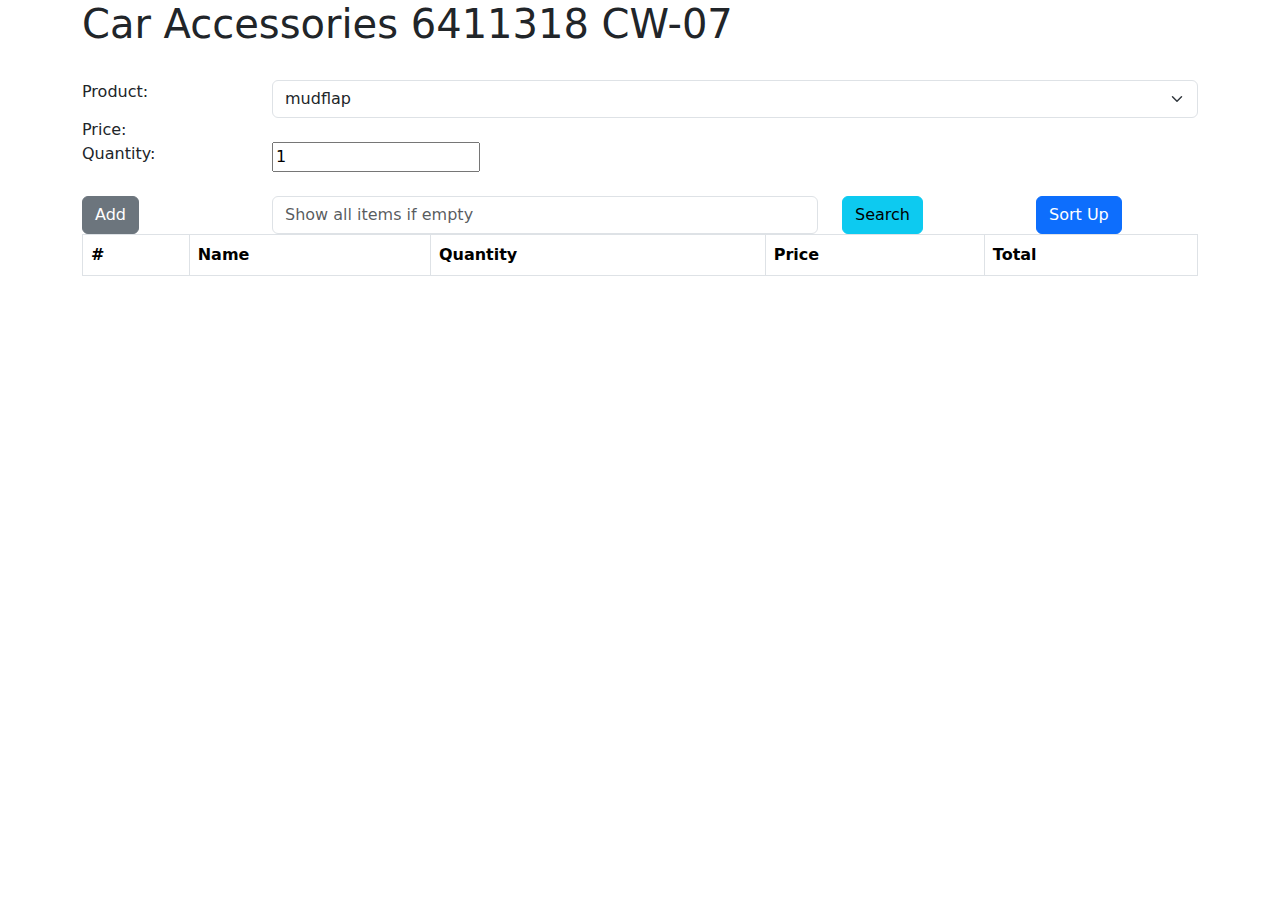
==== accessory/index.html @ 7adf3eef "ExamSim2" ====
<!doctype html>
<html lang="en">
  <head>
    <meta charset="UTF-8" />
    <link rel="icon" type="image/svg+xml" href="/vite.svg" />
    <meta name="viewport" content="width=device-width, initial-scale=1.0" />
    <title>Vite + React</title>
    <script type="module" crossorigin src="/assets/index-DQK0SlZz.js"></script>
    <link rel="stylesheet" crossorigin href="/assets/index-DUEfxN0n.css">
  </head>
  <body>
    <div id="root"></div>
  </body>
</html>
---- assets/index-DUEfxN0n.css ----
@charset "UTF-8";/*!
* Bootstrap  v5.3.3 (https://getbootstrap.com/)
* Copyright 2011-2024 The Bootstrap Authors
* Licensed under MIT (https://github.com/twbs/bootstrap/blob/main/LICENSE)
*/:root,[data-bs-theme=light]{--bs-blue:#0d6efd;--bs-indigo:#6610f2;--bs-purple:#6f42c1;--bs-pink:#d63384;--bs-red:#dc3545;--bs-orange:#fd7e14;--bs-yellow:#ffc107;--bs-green:#198754;--bs-teal:#20c997;--bs-cyan:#0dcaf0;--bs-black:#000;--bs-white:#fff;--bs-gray:#6c757d;--bs-gray-dark:#343a40;--bs-gray-100:#f8f9fa;--bs-gray-200:#e9ecef;--bs-gray-300:#dee2e6;--bs-gray-400:#ced4da;--bs-gray-500:#adb5bd;--bs-gray-600:#6c757d;--bs-gray-700:#495057;--bs-gray-800:#343a40;--bs-gray-900:#212529;--bs-primary:#0d6efd;--bs-secondary:#6c757d;--bs-success:#198754;--bs-info:#0dcaf0;--bs-warning:#ffc107;--bs-danger:#dc3545;--bs-light:#f8f9fa;--bs-dark:#212529;--bs-primary-rgb:13,110,253;--bs-secondary-rgb:108,117,125;--bs-success-rgb:25,135,84;--bs-info-rgb:13,202,240;--bs-warning-rgb:255,193,7;--bs-danger-rgb:220,53,69;--bs-light-rgb:248,249,250;--bs-dark-rgb:33,37,41;--bs-primary-text-emphasis:#052c65;--bs-secondary-text-emphasis:#2b2f32;--bs-success-text-emphasis:#0a3622;--bs-info-text-emphasis:#055160;--bs-warning-text-emphasis:#664d03;--bs-danger-text-emphasis:#58151c;--bs-light-text-emphasis:#495057;--bs-dark-text-emphasis:#495057;--bs-primary-bg-subtle:#cfe2ff;--bs-secondary-bg-subtle:#e2e3e5;--bs-success-bg-subtle:#d1e7dd;--bs-info-bg-subtle:#cff4fc;--bs-warning-bg-subtle:#fff3cd;--bs-danger-bg-subtle:#f8d7da;--bs-light-bg-subtle:#fcfcfd;--bs-dark-bg-subtle:#ced4da;--bs-primary-border-subtle:#9ec5fe;--bs-secondary-border-subtle:#c4c8cb;--bs-success-border-subtle:#a3cfbb;--bs-info-border-subtle:#9eeaf9;--bs-warning-border-subtle:#ffe69c;--bs-danger-border-subtle:#f1aeb5;--bs-light-border-subtle:#e9ecef;--bs-dark-border-subtle:#adb5bd;--bs-white-rgb:255,255,255;--bs-black-rgb:0,0,0;--bs-font-sans-serif:system-ui,-apple-system,"Segoe UI",Roboto,"Helvetica Neue","Noto Sans","Liberation Sans",Arial,sans-serif,"Apple Color Emoji","Segoe UI Emoji","Segoe UI Symbol","Noto Color Emoji";--bs-font-monospace:SFMono-Regular,Menlo,Monaco,Consolas,"Liberation Mono","Courier New",monospace;--bs-gradient:linear-gradient(180deg, rgba(255, 255, 255, .15), rgba(255, 255, 255, 0));--bs-body-font-family:var(--bs-font-sans-serif);--bs-body-font-size:1rem;--bs-body-font-weight:400;--bs-body-line-height:1.5;--bs-body-color:#212529;--bs-body-color-rgb:33,37,41;--bs-body-bg:#fff;--bs-body-bg-rgb:255,255,255;--bs-emphasis-color:#000;--bs-emphasis-color-rgb:0,0,0;--bs-secondary-color:rgba(33, 37, 41, .75);--bs-secondary-color-rgb:33,37,41;--bs-secondary-bg:#e9ecef;--bs-secondary-bg-rgb:233,236,239;--bs-tertiary-color:rgba(33, 37, 41, .5);--bs-tertiary-color-rgb:33,37,41;--bs-tertiary-bg:#f8f9fa;--bs-tertiary-bg-rgb:248,249,250;--bs-heading-color:inherit;--bs-link-color:#0d6efd;--bs-link-color-rgb:13,110,253;--bs-link-decoration:underline;--bs-link-hover-color:#0a58ca;--bs-link-hover-color-rgb:10,88,202;--bs-code-color:#d63384;--bs-highlight-color:#212529;--bs-highlight-bg:#fff3cd;--bs-border-width:1px;--bs-border-style:solid;--bs-border-color:#dee2e6;--bs-border-color-translucent:rgba(0, 0, 0, .175);--bs-border-radius:.375rem;--bs-border-radius-sm:.25rem;--bs-border-radius-lg:.5rem;--bs-border-radius-xl:1rem;--bs-border-radius-xxl:2rem;--bs-border-radius-2xl:var(--bs-border-radius-xxl);--bs-border-radius-pill:50rem;--bs-box-shadow:0 .5rem 1rem rgba(0, 0, 0, .15);--bs-box-shadow-sm:0 .125rem .25rem rgba(0, 0, 0, .075);--bs-box-shadow-lg:0 1rem 3rem rgba(0, 0, 0, .175);--bs-box-shadow-inset:inset 0 1px 2px rgba(0, 0, 0, .075);--bs-focus-ring-width:.25rem;--bs-focus-ring-opacity:.25;--bs-focus-ring-color:rgba(13, 110, 253, .25);--bs-form-valid-color:#198754;--bs-form-valid-border-color:#198754;--bs-form-invalid-color:#dc3545;--bs-form-invalid-border-color:#dc3545}[data-bs-theme=dark]{color-scheme:dark;--bs-body-color:#dee2e6;--bs-body-color-rgb:222,226,230;--bs-body-bg:#212529;--bs-body-bg-rgb:33,37,41;--bs-emphasis-color:#fff;--bs-emphasis-color-rgb:255,255,255;--bs-secondary-color:rgba(222, 226, 230, .75);--bs-secondary-color-rgb:222,226,230;--bs-secondary-bg:#343a40;--bs-secondary-bg-rgb:52,58,64;--bs-tertiary-color:rgba(222, 226, 230, .5);--bs-tertiary-color-rgb:222,226,230;--bs-tertiary-bg:#2b3035;--bs-tertiary-bg-rgb:43,48,53;--bs-primary-text-emphasis:#6ea8fe;--bs-secondary-text-emphasis:#a7acb1;--bs-success-text-emphasis:#75b798;--bs-info-text-emphasis:#6edff6;--bs-warning-text-emphasis:#ffda6a;--bs-danger-text-emphasis:#ea868f;--bs-light-text-emphasis:#f8f9fa;--bs-dark-text-emphasis:#dee2e6;--bs-primary-bg-subtle:#031633;--bs-secondary-bg-subtle:#161719;--bs-success-bg-subtle:#051b11;--bs-info-bg-subtle:#032830;--bs-warning-bg-subtle:#332701;--bs-danger-bg-subtle:#2c0b0e;--bs-light-bg-subtle:#343a40;--bs-dark-bg-subtle:#1a1d20;--bs-primary-border-subtle:#084298;--bs-secondary-border-subtle:#41464b;--bs-success-border-subtle:#0f5132;--bs-info-border-subtle:#087990;--bs-warning-border-subtle:#997404;--bs-danger-border-subtle:#842029;--bs-light-border-subtle:#495057;--bs-dark-border-subtle:#343a40;--bs-heading-color:inherit;--bs-link-color:#6ea8fe;--bs-link-hover-color:#8bb9fe;--bs-link-color-rgb:110,168,254;--bs-link-hover-color-rgb:139,185,254;--bs-code-color:#e685b5;--bs-highlight-color:#dee2e6;--bs-highlight-bg:#664d03;--bs-border-color:#495057;--bs-border-color-translucent:rgba(255, 255, 255, .15);--bs-form-valid-color:#75b798;--bs-form-valid-border-color:#75b798;--bs-form-invalid-color:#ea868f;--bs-form-invalid-border-color:#ea868f}*,:after,:before{box-sizing:border-box}@media (prefers-reduced-motion:no-preference){:root{scroll-behavior:smooth}}body{margin:0;font-family:var(--bs-body-font-family);font-size:var(--bs-body-font-size);font-weight:var(--bs-body-font-weight);line-height:var(--bs-body-line-height);color:var(--bs-body-color);text-align:var(--bs-body-text-align);background-color:var(--bs-body-bg);-webkit-text-size-adjust:100%;-webkit-tap-highlight-color:transparent}hr{margin:1rem 0;color:inherit;border:0;border-top:var(--bs-border-width) solid;opacity:.25}.h1,.h2,.h3,.h4,.h5,.h6,h1,h2,h3,h4,h5,h6{margin-top:0;margin-bottom:.5rem;font-weight:500;line-height:1.2;color:var(--bs-heading-color)}.h1,h1{font-size:calc(1.375rem + 1.5vw)}@media (min-width:1200px){.h1,h1{font-size:2.5rem}}.h2,h2{font-size:calc(1.325rem + .9vw)}@media (min-width:1200px){.h2,h2{font-size:2rem}}.h3,h3{font-size:calc(1.3rem + .6vw)}@media (min-width:1200px){.h3,h3{font-size:1.75rem}}.h4,h4{font-size:calc(1.275rem + .3vw)}@media (min-width:1200px){.h4,h4{font-size:1.5rem}}.h5,h5{font-size:1.25rem}.h6,h6{font-size:1rem}p{margin-top:0;margin-bottom:1rem}abbr[title]{-webkit-text-decoration:underline dotted;text-decoration:underline dotted;cursor:help;-webkit-text-decoration-skip-ink:none;text-decoration-skip-ink:none}address{margin-bottom:1rem;font-style:normal;line-height:inherit}ol,ul{padding-left:2rem}dl,ol,ul{margin-top:0;margin-bottom:1rem}ol ol,ol ul,ul ol,ul ul{margin-bottom:0}dt{font-weight:700}dd{margin-bottom:.5rem;margin-left:0}blockquote{margin:0 0 1rem}b,strong{font-weight:bolder}.small,small{font-size:.875em}.mark,mark{padding:.1875em;color:var(--bs-highlight-color);background-color:var(--bs-highlight-bg)}sub,sup{position:relative;font-size:.75em;line-height:0;vertical-align:baseline}sub{bottom:-.25em}sup{top:-.5em}a{color:rgba(var(--bs-link-color-rgb),var(--bs-link-opacity,1));text-decoration:underline}a:hover{--bs-link-color-rgb:var(--bs-link-hover-color-rgb)}a:not([href]):not([class]),a:not([href]):not([class]):hover{color:inherit;text-decoration:none}code,kbd,pre,samp{font-family:var(--bs-font-monospace);font-size:1em}pre{display:block;margin-top:0;margin-bottom:1rem;overflow:auto;font-size:.875em}pre code{font-size:inherit;color:inherit;word-break:normal}code{font-size:.875em;color:var(--bs-code-color);word-wrap:break-word}a>code{color:inherit}kbd{padding:.1875rem .375rem;font-size:.875em;color:var(--bs-body-bg);background-color:var(--bs-body-color);border-radius:.25rem}kbd kbd{padding:0;font-size:1em}figure{margin:0 0 1rem}img,svg{vertical-align:middle}table{caption-side:bottom;border-collapse:collapse}caption{padding-top:.5rem;padding-bottom:.5rem;color:var(--bs-secondary-color);text-align:left}th{text-align:inherit;text-align:-webkit-match-parent}tbody,td,tfoot,th,thead,tr{border-color:inherit;border-style:solid;border-width:0}label{display:inline-block}button{border-radius:0}button:focus:not(:focus-visible){outline:0}button,input,optgroup,select,textarea{margin:0;font-family:inherit;font-size:inherit;line-height:inherit}button,select{text-transform:none}[role=button]{cursor:pointer}select{word-wrap:normal}select:disabled{opacity:1}[list]:not([type=date]):not([type=datetime-local]):not([type=month]):not([type=week]):not([type=time])::-webkit-calendar-picker-indicator{display:none!important}[type=button],[type=reset],[type=submit],button{-webkit-appearance:button}[type=button]:not(:disabled),[type=reset]:not(:disabled),[type=submit]:not(:disabled),button:not(:disabled){cursor:pointer}::-moz-focus-inner{padding:0;border-style:none}textarea{resize:vertical}fieldset{min-width:0;padding:0;margin:0;border:0}legend{float:left;width:100%;padding:0;margin-bottom:.5rem;font-size:calc(1.275rem + .3vw);line-height:inherit}@media (min-width:1200px){legend{font-size:1.5rem}}legend+*{clear:left}::-webkit-datetime-edit-day-field,::-webkit-datetime-edit-fields-wrapper,::-webkit-datetime-edit-hour-field,::-webkit-datetime-edit-minute,::-webkit-datetime-edit-month-field,::-webkit-datetime-edit-text,::-webkit-datetime-edit-year-field{padding:0}::-webkit-inner-spin-button{height:auto}[type=search]{-webkit-appearance:textfield;outline-offset:-2px}::-webkit-search-decoration{-webkit-appearance:none}::-webkit-color-swatch-wrapper{padding:0}::-webkit-file-upload-button{font:inherit;-webkit-appearance:button}::file-selector-button{font:inherit;-webkit-appearance:button}output{display:inline-block}iframe{border:0}summary{display:list-item;cursor:pointer}progress{vertical-align:baseline}[hidden]{display:none!important}.lead{font-size:1.25rem;font-weight:300}.display-1{font-size:calc(1.625rem + 4.5vw);font-weight:300;line-height:1.2}@media (min-width:1200px){.display-1{font-size:5rem}}.display-2{font-size:calc(1.575rem + 3.9vw);font-weight:300;line-height:1.2}@media (min-width:1200px){.display-2{font-size:4.5rem}}.display-3{font-size:calc(1.525rem + 3.3vw);font-weight:300;line-height:1.2}@media (min-width:1200px){.display-3{font-size:4rem}}.display-4{font-size:calc(1.475rem + 2.7vw);font-weight:300;line-height:1.2}@media (min-width:1200px){.display-4{font-size:3.5rem}}.display-5{font-size:calc(1.425rem + 2.1vw);font-weight:300;line-height:1.2}@media (min-width:1200px){.display-5{font-size:3rem}}.display-6{font-size:calc(1.375rem + 1.5vw);font-weight:300;line-height:1.2}@media (min-width:1200px){.display-6{font-size:2.5rem}}.list-unstyled,.list-inline{padding-left:0;list-style:none}.list-inline-item{display:inline-block}.list-inline-item:not(:last-child){margin-right:.5rem}.initialism{font-size:.875em;text-transform:uppercase}.blockquote{margin-bottom:1rem;font-size:1.25rem}.blockquote>:last-child{margin-bottom:0}.blockquote-footer{margin-top:-1rem;margin-bottom:1rem;font-size:.875em;color:#6c757d}.blockquote-footer:before{content:"— "}.img-fluid{max-width:100%;height:auto}.img-thumbnail{padding:.25rem;background-color:var(--bs-body-bg);border:var(--bs-border-width) solid var(--bs-border-color);border-radius:var(--bs-border-radius);max-width:100%;height:auto}.figure{display:inline-block}.figure-img{margin-bottom:.5rem;line-height:1}.figure-caption{font-size:.875em;color:var(--bs-secondary-color)}.container,.container-fluid,.container-lg,.container-md,.container-sm,.container-xl,.container-xxl{--bs-gutter-x:1.5rem;--bs-gutter-y:0;width:100%;padding-right:calc(var(--bs-gutter-x) * .5);padding-left:calc(var(--bs-gutter-x) * .5);margin-right:auto;margin-left:auto}@media (min-width:576px){.container,.container-sm{max-width:540px}}@media (min-width:768px){.container,.container-md,.container-sm{max-width:720px}}@media (min-width:992px){.container,.container-lg,.container-md,.container-sm{max-width:960px}}@media (min-width:1200px){.container,.container-lg,.container-md,.container-sm,.container-xl{max-width:1140px}}@media (min-width:1400px){.container,.container-lg,.container-md,.container-sm,.container-xl,.container-xxl{max-width:1320px}}:root{--bs-breakpoint-xs:0;--bs-breakpoint-sm:576px;--bs-breakpoint-md:768px;--bs-breakpoint-lg:992px;--bs-breakpoint-xl:1200px;--bs-breakpoint-xxl:1400px}.row{--bs-gutter-x:1.5rem;--bs-gutter-y:0;display:flex;flex-wrap:wrap;margin-top:calc(-1 * var(--bs-gutter-y));margin-right:calc(-.5 * var(--bs-gutter-x));margin-left:calc(-.5 * var(--bs-gutter-x))}.row>*{flex-shrink:0;width:100%;max-width:100%;padding-right:calc(var(--bs-gutter-x) * .5);padding-left:calc(var(--bs-gutter-x) * .5);margin-top:var(--bs-gutter-y)}.col{flex:1 0 0%}.row-cols-auto>*{flex:0 0 auto;width:auto}.row-cols-1>*{flex:0 0 auto;width:100%}.row-cols-2>*{flex:0 0 auto;width:50%}.row-cols-3>*{flex:0 0 auto;width:33.33333333%}.row-cols-4>*{flex:0 0 auto;width:25%}.row-cols-5>*{flex:0 0 auto;width:20%}.row-cols-6>*{flex:0 0 auto;width:16.66666667%}.col-auto{flex:0 0 auto;width:auto}.col-1{flex:0 0 auto;width:8.33333333%}.col-2{flex:0 0 auto;width:16.66666667%}.col-3{flex:0 0 auto;width:25%}.col-4{flex:0 0 auto;width:33.33333333%}.col-5{flex:0 0 auto;width:41.66666667%}.col-6{flex:0 0 auto;width:50%}.col-7{flex:0 0 auto;width:58.33333333%}.col-8{flex:0 0 auto;width:66.66666667%}.col-9{flex:0 0 auto;width:75%}.col-10{flex:0 0 auto;width:83.33333333%}.col-11{flex:0 0 auto;width:91.66666667%}.col-12{flex:0 0 auto;width:100%}.offset-1{margin-left:8.33333333%}.offset-2{margin-left:16.66666667%}.offset-3{margin-left:25%}.offset-4{margin-left:33.33333333%}.offset-5{margin-left:41.66666667%}.offset-6{margin-left:50%}.offset-7{margin-left:58.33333333%}.offset-8{margin-left:66.66666667%}.offset-9{margin-left:75%}.offset-10{margin-left:83.33333333%}.offset-11{margin-left:91.66666667%}.g-0,.gx-0{--bs-gutter-x:0}.g-0,.gy-0{--bs-gutter-y:0}.g-1,.gx-1{--bs-gutter-x:.25rem}.g-1,.gy-1{--bs-gutter-y:.25rem}.g-2,.gx-2{--bs-gutter-x:.5rem}.g-2,.gy-2{--bs-gutter-y:.5rem}.g-3,.gx-3{--bs-gutter-x:1rem}.g-3,.gy-3{--bs-gutter-y:1rem}.g-4,.gx-4{--bs-gutter-x:1.5rem}.g-4,.gy-4{--bs-gutter-y:1.5rem}.g-5,.gx-5{--bs-gutter-x:3rem}.g-5,.gy-5{--bs-gutter-y:3rem}@media (min-width:576px){.col-sm{flex:1 0 0%}.row-cols-sm-auto>*{flex:0 0 auto;width:auto}.row-cols-sm-1>*{flex:0 0 auto;width:100%}.row-cols-sm-2>*{flex:0 0 auto;width:50%}.row-cols-sm-3>*{flex:0 0 auto;width:33.33333333%}.row-cols-sm-4>*{flex:0 0 auto;width:25%}.row-cols-sm-5>*{flex:0 0 auto;width:20%}.row-cols-sm-6>*{flex:0 0 auto;width:16.66666667%}.col-sm-auto{flex:0 0 auto;width:auto}.col-sm-1{flex:0 0 auto;width:8.33333333%}.col-sm-2{flex:0 0 auto;width:16.66666667%}.col-sm-3{flex:0 0 auto;width:25%}.col-sm-4{flex:0 0 auto;width:33.33333333%}.col-sm-5{flex:0 0 auto;width:41.66666667%}.col-sm-6{flex:0 0 auto;width:50%}.col-sm-7{flex:0 0 auto;width:58.33333333%}.col-sm-8{flex:0 0 auto;width:66.66666667%}.col-sm-9{flex:0 0 auto;width:75%}.col-sm-10{flex:0 0 auto;width:83.33333333%}.col-sm-11{flex:0 0 auto;width:91.66666667%}.col-sm-12{flex:0 0 auto;width:100%}.offset-sm-0{margin-left:0}.offset-sm-1{margin-left:8.33333333%}.offset-sm-2{margin-left:16.66666667%}.offset-sm-3{margin-left:25%}.offset-sm-4{margin-left:33.33333333%}.offset-sm-5{margin-left:41.66666667%}.offset-sm-6{margin-left:50%}.offset-sm-7{margin-left:58.33333333%}.offset-sm-8{margin-left:66.66666667%}.offset-sm-9{margin-left:75%}.offset-sm-10{margin-left:83.33333333%}.offset-sm-11{margin-left:91.66666667%}.g-sm-0,.gx-sm-0{--bs-gutter-x:0}.g-sm-0,.gy-sm-0{--bs-gutter-y:0}.g-sm-1,.gx-sm-1{--bs-gutter-x:.25rem}.g-sm-1,.gy-sm-1{--bs-gutter-y:.25rem}.g-sm-2,.gx-sm-2{--bs-gutter-x:.5rem}.g-sm-2,.gy-sm-2{--bs-gutter-y:.5rem}.g-sm-3,.gx-sm-3{--bs-gutter-x:1rem}.g-sm-3,.gy-sm-3{--bs-gutter-y:1rem}.g-sm-4,.gx-sm-4{--bs-gutter-x:1.5rem}.g-sm-4,.gy-sm-4{--bs-gutter-y:1.5rem}.g-sm-5,.gx-sm-5{--bs-gutter-x:3rem}.g-sm-5,.gy-sm-5{--bs-gutter-y:3rem}}@media (min-width:768px){.col-md{flex:1 0 0%}.row-cols-md-auto>*{flex:0 0 auto;width:auto}.row-cols-md-1>*{flex:0 0 auto;width:100%}.row-cols-md-2>*{flex:0 0 auto;width:50%}.row-cols-md-3>*{flex:0 0 auto;width:33.33333333%}.row-cols-md-4>*{flex:0 0 auto;width:25%}.row-cols-md-5>*{flex:0 0 auto;width:20%}.row-cols-md-6>*{flex:0 0 auto;width:16.66666667%}.col-md-auto{flex:0 0 auto;width:auto}.col-md-1{flex:0 0 auto;width:8.33333333%}.col-md-2{flex:0 0 auto;width:16.66666667%}.col-md-3{flex:0 0 auto;width:25%}.col-md-4{flex:0 0 auto;width:33.33333333%}.col-md-5{flex:0 0 auto;width:41.66666667%}.col-md-6{flex:0 0 auto;width:50%}.col-md-7{flex:0 0 auto;width:58.33333333%}.col-md-8{flex:0 0 auto;width:66.66666667%}.col-md-9{flex:0 0 auto;width:75%}.col-md-10{flex:0 0 auto;width:83.33333333%}.col-md-11{flex:0 0 auto;width:91.66666667%}.col-md-12{flex:0 0 auto;width:100%}.offset-md-0{margin-left:0}.offset-md-1{margin-left:8.33333333%}.offset-md-2{margin-left:16.66666667%}.offset-md-3{margin-left:25%}.offset-md-4{margin-left:33.33333333%}.offset-md-5{margin-left:41.66666667%}.offset-md-6{margin-left:50%}.offset-md-7{margin-left:58.33333333%}.offset-md-8{margin-left:66.66666667%}.offset-md-9{margin-left:75%}.offset-md-10{margin-left:83.33333333%}.offset-md-11{margin-left:91.66666667%}.g-md-0,.gx-md-0{--bs-gutter-x:0}.g-md-0,.gy-md-0{--bs-gutter-y:0}.g-md-1,.gx-md-1{--bs-gutter-x:.25rem}.g-md-1,.gy-md-1{--bs-gutter-y:.25rem}.g-md-2,.gx-md-2{--bs-gutter-x:.5rem}.g-md-2,.gy-md-2{--bs-gutter-y:.5rem}.g-md-3,.gx-md-3{--bs-gutter-x:1rem}.g-md-3,.gy-md-3{--bs-gutter-y:1rem}.g-md-4,.gx-md-4{--bs-gutter-x:1.5rem}.g-md-4,.gy-md-4{--bs-gutter-y:1.5rem}.g-md-5,.gx-md-5{--bs-gutter-x:3rem}.g-md-5,.gy-md-5{--bs-gutter-y:3rem}}@media (min-width:992px){.col-lg{flex:1 0 0%}.row-cols-lg-auto>*{flex:0 0 auto;width:auto}.row-cols-lg-1>*{flex:0 0 auto;width:100%}.row-cols-lg-2>*{flex:0 0 auto;width:50%}.row-cols-lg-3>*{flex:0 0 auto;width:33.33333333%}.row-cols-lg-4>*{flex:0 0 auto;width:25%}.row-cols-lg-5>*{flex:0 0 auto;width:20%}.row-cols-lg-6>*{flex:0 0 auto;width:16.66666667%}.col-lg-auto{flex:0 0 auto;width:auto}.col-lg-1{flex:0 0 auto;width:8.33333333%}.col-lg-2{flex:0 0 auto;width:16.66666667%}.col-lg-3{flex:0 0 auto;width:25%}.col-lg-4{flex:0 0 auto;width:33.33333333%}.col-lg-5{flex:0 0 auto;width:41.66666667%}.col-lg-6{flex:0 0 auto;width:50%}.col-lg-7{flex:0 0 auto;width:58.33333333%}.col-lg-8{flex:0 0 auto;width:66.66666667%}.col-lg-9{flex:0 0 auto;width:75%}.col-lg-10{flex:0 0 auto;width:83.33333333%}.col-lg-11{flex:0 0 auto;width:91.66666667%}.col-lg-12{flex:0 0 auto;width:100%}.offset-lg-0{margin-left:0}.offset-lg-1{margin-left:8.33333333%}.offset-lg-2{margin-left:16.66666667%}.offset-lg-3{margin-left:25%}.offset-lg-4{margin-left:33.33333333%}.offset-lg-5{margin-left:41.66666667%}.offset-lg-6{margin-left:50%}.offset-lg-7{margin-left:58.33333333%}.offset-lg-8{margin-left:66.66666667%}.offset-lg-9{margin-left:75%}.offset-lg-10{margin-left:83.33333333%}.offset-lg-11{margin-left:91.66666667%}.g-lg-0,.gx-lg-0{--bs-gutter-x:0}.g-lg-0,.gy-lg-0{--bs-gutter-y:0}.g-lg-1,.gx-lg-1{--bs-gutter-x:.25rem}.g-lg-1,.gy-lg-1{--bs-gutter-y:.25rem}.g-lg-2,.gx-lg-2{--bs-gutter-x:.5rem}.g-lg-2,.gy-lg-2{--bs-gutter-y:.5rem}.g-lg-3,.gx-lg-3{--bs-gutter-x:1rem}.g-lg-3,.gy-lg-3{--bs-gutter-y:1rem}.g-lg-4,.gx-lg-4{--bs-gutter-x:1.5rem}.g-lg-4,.gy-lg-4{--bs-gutter-y:1.5rem}.g-lg-5,.gx-lg-5{--bs-gutter-x:3rem}.g-lg-5,.gy-lg-5{--bs-gutter-y:3rem}}@media (min-width:1200px){.col-xl{flex:1 0 0%}.row-cols-xl-auto>*{flex:0 0 auto;width:auto}.row-cols-xl-1>*{flex:0 0 auto;width:100%}.row-cols-xl-2>*{flex:0 0 auto;width:50%}.row-cols-xl-3>*{flex:0 0 auto;width:33.33333333%}.row-cols-xl-4>*{flex:0 0 auto;width:25%}.row-cols-xl-5>*{flex:0 0 auto;width:20%}.row-cols-xl-6>*{flex:0 0 auto;width:16.66666667%}.col-xl-auto{flex:0 0 auto;width:auto}.col-xl-1{flex:0 0 auto;width:8.33333333%}.col-xl-2{flex:0 0 auto;width:16.66666667%}.col-xl-3{flex:0 0 auto;width:25%}.col-xl-4{flex:0 0 auto;width:33.33333333%}.col-xl-5{flex:0 0 auto;width:41.66666667%}.col-xl-6{flex:0 0 auto;width:50%}.col-xl-7{flex:0 0 auto;width:58.33333333%}.col-xl-8{flex:0 0 auto;width:66.66666667%}.col-xl-9{flex:0 0 auto;width:75%}.col-xl-10{flex:0 0 auto;width:83.33333333%}.col-xl-11{flex:0 0 auto;width:91.66666667%}.col-xl-12{flex:0 0 auto;width:100%}.offset-xl-0{margin-left:0}.offset-xl-1{margin-left:8.33333333%}.offset-xl-2{margin-left:16.66666667%}.offset-xl-3{margin-left:25%}.offset-xl-4{margin-left:33.33333333%}.offset-xl-5{margin-left:41.66666667%}.offset-xl-6{margin-left:50%}.offset-xl-7{margin-left:58.33333333%}.offset-xl-8{margin-left:66.66666667%}.offset-xl-9{margin-left:75%}.offset-xl-10{margin-left:83.33333333%}.offset-xl-11{margin-left:91.66666667%}.g-xl-0,.gx-xl-0{--bs-gutter-x:0}.g-xl-0,.gy-xl-0{--bs-gutter-y:0}.g-xl-1,.gx-xl-1{--bs-gutter-x:.25rem}.g-xl-1,.gy-xl-1{--bs-gutter-y:.25rem}.g-xl-2,.gx-xl-2{--bs-gutter-x:.5rem}.g-xl-2,.gy-xl-2{--bs-gutter-y:.5rem}.g-xl-3,.gx-xl-3{--bs-gutter-x:1rem}.g-xl-3,.gy-xl-3{--bs-gutter-y:1rem}.g-xl-4,.gx-xl-4{--bs-gutter-x:1.5rem}.g-xl-4,.gy-xl-4{--bs-gutter-y:1.5rem}.g-xl-5,.gx-xl-5{--bs-gutter-x:3rem}.g-xl-5,.gy-xl-5{--bs-gutter-y:3rem}}@media (min-width:1400px){.col-xxl{flex:1 0 0%}.row-cols-xxl-auto>*{flex:0 0 auto;width:auto}.row-cols-xxl-1>*{flex:0 0 auto;width:100%}.row-cols-xxl-2>*{flex:0 0 auto;width:50%}.row-cols-xxl-3>*{flex:0 0 auto;width:33.33333333%}.row-cols-xxl-4>*{flex:0 0 auto;width:25%}.row-cols-xxl-5>*{flex:0 0 auto;width:20%}.row-cols-xxl-6>*{flex:0 0 auto;width:16.66666667%}.col-xxl-auto{flex:0 0 auto;width:auto}.col-xxl-1{flex:0 0 auto;width:8.33333333%}.col-xxl-2{flex:0 0 auto;width:16.66666667%}.col-xxl-3{flex:0 0 auto;width:25%}.col-xxl-4{flex:0 0 auto;width:33.33333333%}.col-xxl-5{flex:0 0 auto;width:41.66666667%}.col-xxl-6{flex:0 0 auto;width:50%}.col-xxl-7{flex:0 0 auto;width:58.33333333%}.col-xxl-8{flex:0 0 auto;width:66.66666667%}.col-xxl-9{flex:0 0 auto;width:75%}.col-xxl-10{flex:0 0 auto;width:83.33333333%}.col-xxl-11{flex:0 0 auto;width:91.66666667%}.col-xxl-12{flex:0 0 auto;width:100%}.offset-xxl-0{margin-left:0}.offset-xxl-1{margin-left:8.33333333%}.offset-xxl-2{margin-left:16.66666667%}.offset-xxl-3{margin-left:25%}.offset-xxl-4{margin-left:33.33333333%}.offset-xxl-5{margin-left:41.66666667%}.offset-xxl-6{margin-left:50%}.offset-xxl-7{margin-left:58.33333333%}.offset-xxl-8{margin-left:66.66666667%}.offset-xxl-9{margin-left:75%}.offset-xxl-10{margin-left:83.33333333%}.offset-xxl-11{margin-left:91.66666667%}.g-xxl-0,.gx-xxl-0{--bs-gutter-x:0}.g-xxl-0,.gy-xxl-0{--bs-gutter-y:0}.g-xxl-1,.gx-xxl-1{--bs-gutter-x:.25rem}.g-xxl-1,.gy-xxl-1{--bs-gutter-y:.25rem}.g-xxl-2,.gx-xxl-2{--bs-gutter-x:.5rem}.g-xxl-2,.gy-xxl-2{--bs-gutter-y:.5rem}.g-xxl-3,.gx-xxl-3{--bs-gutter-x:1rem}.g-xxl-3,.gy-xxl-3{--bs-gutter-y:1rem}.g-xxl-4,.gx-xxl-4{--bs-gutter-x:1.5rem}.g-xxl-4,.gy-xxl-4{--bs-gutter-y:1.5rem}.g-xxl-5,.gx-xxl-5{--bs-gutter-x:3rem}.g-xxl-5,.gy-xxl-5{--bs-gutter-y:3rem}}.table{--bs-table-color-type:initial;--bs-table-bg-type:initial;--bs-table-color-state:initial;--bs-table-bg-state:initial;--bs-table-color:var(--bs-emphasis-color);--bs-table-bg:var(--bs-body-bg);--bs-table-border-color:var(--bs-border-color);--bs-table-accent-bg:transparent;--bs-table-striped-color:var(--bs-emphasis-color);--bs-table-striped-bg:rgba(var(--bs-emphasis-color-rgb), .05);--bs-table-active-color:var(--bs-emphasis-color);--bs-table-active-bg:rgba(var(--bs-emphasis-color-rgb), .1);--bs-table-hover-color:var(--bs-emphasis-color);--bs-table-hover-bg:rgba(var(--bs-emphasis-color-rgb), .075);width:100%;margin-bottom:1rem;vertical-align:top;border-color:var(--bs-table-border-color)}.table>:not(caption)>*>*{padding:.5rem;color:var(--bs-table-color-state,var(--bs-table-color-type,var(--bs-table-color)));background-color:var(--bs-table-bg);border-bottom-width:var(--bs-border-width);box-shadow:inset 0 0 0 9999px var(--bs-table-bg-state,var(--bs-table-bg-type,var(--bs-table-accent-bg)))}.table>tbody{vertical-align:inherit}.table>thead{vertical-align:bottom}.table-group-divider{border-top:calc(var(--bs-border-width) * 2) solid currentcolor}.caption-top{caption-side:top}.table-sm>:not(caption)>*>*{padding:.25rem}.table-bordered>:not(caption)>*{border-width:var(--bs-border-width) 0}.table-bordered>:not(caption)>*>*{border-width:0 var(--bs-border-width)}.table-borderless>:not(caption)>*>*{border-bottom-width:0}.table-borderless>:not(:first-child){border-top-width:0}.table-striped>tbody>tr:nth-of-type(odd)>*{--bs-table-color-type:var(--bs-table-striped-color);--bs-table-bg-type:var(--bs-table-striped-bg)}.table-striped-columns>:not(caption)>tr>:nth-child(2n){--bs-table-color-type:var(--bs-table-striped-color);--bs-table-bg-type:var(--bs-table-striped-bg)}.table-active{--bs-table-color-state:var(--bs-table-active-color);--bs-table-bg-state:var(--bs-table-active-bg)}.table-hover>tbody>tr:hover>*{--bs-table-color-state:var(--bs-table-hover-color);--bs-table-bg-state:var(--bs-table-hover-bg)}.table-primary{--bs-table-color:#000;--bs-table-bg:#cfe2ff;--bs-table-border-color:#a6b5cc;--bs-table-striped-bg:#c5d7f2;--bs-table-striped-color:#000;--bs-table-active-bg:#bacbe6;--bs-table-active-color:#000;--bs-table-hover-bg:#bfd1ec;--bs-table-hover-color:#000;color:var(--bs-table-color);border-color:var(--bs-table-border-color)}.table-secondary{--bs-table-color:#000;--bs-table-bg:#e2e3e5;--bs-table-border-color:#b5b6b7;--bs-table-striped-bg:#d7d8da;--bs-table-striped-color:#000;--bs-table-active-bg:#cbccce;--bs-table-active-color:#000;--bs-table-hover-bg:#d1d2d4;--bs-table-hover-color:#000;color:var(--bs-table-color);border-color:var(--bs-table-border-color)}.table-success{--bs-table-color:#000;--bs-table-bg:#d1e7dd;--bs-table-border-color:#a7b9b1;--bs-table-striped-bg:#c7dbd2;--bs-table-striped-color:#000;--bs-table-active-bg:#bcd0c7;--bs-table-active-color:#000;--bs-table-hover-bg:#c1d6cc;--bs-table-hover-color:#000;color:var(--bs-table-color);border-color:var(--bs-table-border-color)}.table-info{--bs-table-color:#000;--bs-table-bg:#cff4fc;--bs-table-border-color:#a6c3ca;--bs-table-striped-bg:#c5e8ef;--bs-table-striped-color:#000;--bs-table-active-bg:#badce3;--bs-table-active-color:#000;--bs-table-hover-bg:#bfe2e9;--bs-table-hover-color:#000;color:var(--bs-table-color);border-color:var(--bs-table-border-color)}.table-warning{--bs-table-color:#000;--bs-table-bg:#fff3cd;--bs-table-border-color:#ccc2a4;--bs-table-striped-bg:#f2e7c3;--bs-table-striped-color:#000;--bs-table-active-bg:#e6dbb9;--bs-table-active-color:#000;--bs-table-hover-bg:#ece1be;--bs-table-hover-color:#000;color:var(--bs-table-color);border-color:var(--bs-table-border-color)}.table-danger{--bs-table-color:#000;--bs-table-bg:#f8d7da;--bs-table-border-color:#c6acae;--bs-table-striped-bg:#eccccf;--bs-table-striped-color:#000;--bs-table-active-bg:#dfc2c4;--bs-table-active-color:#000;--bs-table-hover-bg:#e5c7ca;--bs-table-hover-color:#000;color:var(--bs-table-color);border-color:var(--bs-table-border-color)}.table-light{--bs-table-color:#000;--bs-table-bg:#f8f9fa;--bs-table-border-color:#c6c7c8;--bs-table-striped-bg:#ecedee;--bs-table-striped-color:#000;--bs-table-active-bg:#dfe0e1;--bs-table-active-color:#000;--bs-table-hover-bg:#e5e6e7;--bs-table-hover-color:#000;color:var(--bs-table-color);border-color:var(--bs-table-border-color)}.table-dark{--bs-table-color:#fff;--bs-table-bg:#212529;--bs-table-border-color:#4d5154;--bs-table-striped-bg:#2c3034;--bs-table-striped-color:#fff;--bs-table-active-bg:#373b3e;--bs-table-active-color:#fff;--bs-table-hover-bg:#323539;--bs-table-hover-color:#fff;color:var(--bs-table-color);border-color:var(--bs-table-border-color)}.table-responsive{overflow-x:auto;-webkit-overflow-scrolling:touch}@media (max-width:575.98px){.table-responsive-sm{overflow-x:auto;-webkit-overflow-scrolling:touch}}@media (max-width:767.98px){.table-responsive-md{overflow-x:auto;-webkit-overflow-scrolling:touch}}@media (max-width:991.98px){.table-responsive-lg{overflow-x:auto;-webkit-overflow-scrolling:touch}}@media (max-width:1199.98px){.table-responsive-xl{overflow-x:auto;-webkit-overflow-scrolling:touch}}@media (max-width:1399.98px){.table-responsive-xxl{overflow-x:auto;-webkit-overflow-scrolling:touch}}.form-label{margin-bottom:.5rem}.col-form-label{padding-top:calc(.375rem + var(--bs-border-width));padding-bottom:calc(.375rem + var(--bs-border-width));margin-bottom:0;font-size:inherit;line-height:1.5}.col-form-label-lg{padding-top:calc(.5rem + var(--bs-border-width));padding-bottom:calc(.5rem + var(--bs-border-width));font-size:1.25rem}.col-form-label-sm{padding-top:calc(.25rem + var(--bs-border-width));padding-bottom:calc(.25rem + var(--bs-border-width));font-size:.875rem}.form-text{margin-top:.25rem;font-size:.875em;color:var(--bs-secondary-color)}.form-control{display:block;width:100%;padding:.375rem .75rem;font-size:1rem;font-weight:400;line-height:1.5;color:var(--bs-body-color);-webkit-appearance:none;-moz-appearance:none;appearance:none;background-color:var(--bs-body-bg);background-clip:padding-box;border:var(--bs-border-width) solid var(--bs-border-color);border-radius:var(--bs-border-radius);transition:border-color .15s ease-in-out,box-shadow .15s ease-in-out}@media (prefers-reduced-motion:reduce){.form-control{transition:none}}.form-control[type=file]{overflow:hidden}.form-control[type=file]:not(:disabled):not([readonly]){cursor:pointer}.form-control:focus{color:var(--bs-body-color);background-color:var(--bs-body-bg);border-color:#86b7fe;outline:0;box-shadow:0 0 0 .25rem #0d6efd40}.form-control::-webkit-date-and-time-value{min-width:85px;height:1.5em;margin:0}.form-control::-webkit-datetime-edit{display:block;padding:0}.form-control::-moz-placeholder{color:var(--bs-secondary-color);opacity:1}.form-control::placeholder{color:var(--bs-secondary-color);opacity:1}.form-control:disabled{background-color:var(--bs-secondary-bg);opacity:1}.form-control::-webkit-file-upload-button{padding:.375rem .75rem;margin:-.375rem -.75rem;-webkit-margin-end:.75rem;margin-inline-end:.75rem;color:var(--bs-body-color);background-color:var(--bs-tertiary-bg);pointer-events:none;border-color:inherit;border-style:solid;border-width:0;border-inline-end-width:var(--bs-border-width);border-radius:0;-webkit-transition:color .15s ease-in-out,background-color .15s ease-in-out,border-color .15s ease-in-out,box-shadow .15s ease-in-out;transition:color .15s ease-in-out,background-color .15s ease-in-out,border-color .15s ease-in-out,box-shadow .15s ease-in-out}.form-control::file-selector-button{padding:.375rem .75rem;margin:-.375rem -.75rem;-webkit-margin-end:.75rem;margin-inline-end:.75rem;color:var(--bs-body-color);background-color:var(--bs-tertiary-bg);pointer-events:none;border-color:inherit;border-style:solid;border-width:0;border-inline-end-width:var(--bs-border-width);border-radius:0;transition:color .15s ease-in-out,background-color .15s ease-in-out,border-color .15s ease-in-out,box-shadow .15s ease-in-out}@media (prefers-reduced-motion:reduce){.form-control::-webkit-file-upload-button{-webkit-transition:none;transition:none}.form-control::file-selector-button{transition:none}}.form-control:hover:not(:disabled):not([readonly])::-webkit-file-upload-button{background-color:var(--bs-secondary-bg)}.form-control:hover:not(:disabled):not([readonly])::file-selector-button{background-color:var(--bs-secondary-bg)}.form-control-plaintext{display:block;width:100%;padding:.375rem 0;margin-bottom:0;line-height:1.5;color:var(--bs-body-color);background-color:transparent;border:solid transparent;border-width:var(--bs-border-width) 0}.form-control-plaintext:focus{outline:0}.form-control-plaintext.form-control-lg,.form-control-plaintext.form-control-sm{padding-right:0;padding-left:0}.form-control-sm{min-height:calc(1.5em + .5rem + calc(var(--bs-border-width) * 2));padding:.25rem .5rem;font-size:.875rem;border-radius:var(--bs-border-radius-sm)}.form-control-sm::-webkit-file-upload-button{padding:.25rem .5rem;margin:-.25rem -.5rem;-webkit-margin-end:.5rem;margin-inline-end:.5rem}.form-control-sm::file-selector-button{padding:.25rem .5rem;margin:-.25rem -.5rem;-webkit-margin-end:.5rem;margin-inline-end:.5rem}.form-control-lg{min-height:calc(1.5em + 1rem + calc(var(--bs-border-width) * 2));padding:.5rem 1rem;font-size:1.25rem;border-radius:var(--bs-border-radius-lg)}.form-control-lg::-webkit-file-upload-button{padding:.5rem 1rem;margin:-.5rem -1rem;-webkit-margin-end:1rem;margin-inline-end:1rem}.form-control-lg::file-selector-button{padding:.5rem 1rem;margin:-.5rem -1rem;-webkit-margin-end:1rem;margin-inline-end:1rem}textarea.form-control{min-height:calc(1.5em + .75rem + calc(var(--bs-border-width) * 2))}textarea.form-control-sm{min-height:calc(1.5em + .5rem + calc(var(--bs-border-width) * 2))}textarea.form-control-lg{min-height:calc(1.5em + 1rem + calc(var(--bs-border-width) * 2))}.form-control-color{width:3rem;height:calc(1.5em + .75rem + calc(var(--bs-border-width) * 2));padding:.375rem}.form-control-color:not(:disabled):not([readonly]){cursor:pointer}.form-control-color::-moz-color-swatch{border:0!important;border-radius:var(--bs-border-radius)}.form-control-color::-webkit-color-swatch{border:0!important;border-radius:var(--bs-border-radius)}.form-control-color.form-control-sm{height:calc(1.5em + .5rem + calc(var(--bs-border-width) * 2))}.form-control-color.form-control-lg{height:calc(1.5em + 1rem + calc(var(--bs-border-width) * 2))}.form-select{--bs-form-select-bg-img:url("data:image/svg+xml,%3csvg xmlns='http://www.w3.org/2000/svg' viewBox='0 0 16 16'%3e%3cpath fill='none' stroke='%23343a40' stroke-linecap='round' stroke-linejoin='round' stroke-width='2' d='m2 5 6 6 6-6'/%3e%3c/svg%3e");display:block;width:100%;padding:.375rem 2.25rem .375rem .75rem;font-size:1rem;font-weight:400;line-height:1.5;color:var(--bs-body-color);-webkit-appearance:none;-moz-appearance:none;appearance:none;background-color:var(--bs-body-bg);background-image:var(--bs-form-select-bg-img),var(--bs-form-select-bg-icon,none);background-repeat:no-repeat;background-position:right .75rem center;background-size:16px 12px;border:var(--bs-border-width) solid var(--bs-border-color);border-radius:var(--bs-border-radius);transition:border-color .15s ease-in-out,box-shadow .15s ease-in-out}@media (prefers-reduced-motion:reduce){.form-select{transition:none}}.form-select:focus{border-color:#86b7fe;outline:0;box-shadow:0 0 0 .25rem #0d6efd40}.form-select[multiple],.form-select[size]:not([size="1"]){padding-right:.75rem;background-image:none}.form-select:disabled{background-color:var(--bs-secondary-bg)}.form-select:-moz-focusring{color:transparent;text-shadow:0 0 0 var(--bs-body-color)}.form-select-sm{padding-top:.25rem;padding-bottom:.25rem;padding-left:.5rem;font-size:.875rem;border-radius:var(--bs-border-radius-sm)}.form-select-lg{padding-top:.5rem;padding-bottom:.5rem;padding-left:1rem;font-size:1.25rem;border-radius:var(--bs-border-radius-lg)}[data-bs-theme=dark] .form-select{--bs-form-select-bg-img:url("data:image/svg+xml,%3csvg xmlns='http://www.w3.org/2000/svg' viewBox='0 0 16 16'%3e%3cpath fill='none' stroke='%23dee2e6' stroke-linecap='round' stroke-linejoin='round' stroke-width='2' d='m2 5 6 6 6-6'/%3e%3c/svg%3e")}.form-check{display:block;min-height:1.5rem;padding-left:1.5em;margin-bottom:.125rem}.form-check .form-check-input{float:left;margin-left:-1.5em}.form-check-reverse{padding-right:1.5em;padding-left:0;text-align:right}.form-check-reverse .form-check-input{float:right;margin-right:-1.5em;margin-left:0}.form-check-input{--bs-form-check-bg:var(--bs-body-bg);flex-shrink:0;width:1em;height:1em;margin-top:.25em;vertical-align:top;-webkit-appearance:none;-moz-appearance:none;appearance:none;background-color:var(--bs-form-check-bg);background-image:var(--bs-form-check-bg-image);background-repeat:no-repeat;background-position:center;background-size:contain;border:var(--bs-border-width) solid var(--bs-border-color);-webkit-print-color-adjust:exact;color-adjust:exact;print-color-adjust:exact}.form-check-input[type=checkbox]{border-radius:.25em}.form-check-input[type=radio]{border-radius:50%}.form-check-input:active{filter:brightness(90%)}.form-check-input:focus{border-color:#86b7fe;outline:0;box-shadow:0 0 0 .25rem #0d6efd40}.form-check-input:checked{background-color:#0d6efd;border-color:#0d6efd}.form-check-input:checked[type=checkbox]{--bs-form-check-bg-image:url("data:image/svg+xml,%3csvg xmlns='http://www.w3.org/2000/svg' viewBox='0 0 20 20'%3e%3cpath fill='none' stroke='%23fff' stroke-linecap='round' stroke-linejoin='round' stroke-width='3' d='m6 10 3 3 6-6'/%3e%3c/svg%3e")}.form-check-input:checked[type=radio]{--bs-form-check-bg-image:url("data:image/svg+xml,%3csvg xmlns='http://www.w3.org/2000/svg' viewBox='-4 -4 8 8'%3e%3ccircle r='2' fill='%23fff'/%3e%3c/svg%3e")}.form-check-input[type=checkbox]:indeterminate{background-color:#0d6efd;border-color:#0d6efd;--bs-form-check-bg-image:url("data:image/svg+xml,%3csvg xmlns='http://www.w3.org/2000/svg' viewBox='0 0 20 20'%3e%3cpath fill='none' stroke='%23fff' stroke-linecap='round' stroke-linejoin='round' stroke-width='3' d='M6 10h8'/%3e%3c/svg%3e")}.form-check-input:disabled{pointer-events:none;filter:none;opacity:.5}.form-check-input:disabled~.form-check-label,.form-check-input[disabled]~.form-check-label{cursor:default;opacity:.5}.form-switch{padding-left:2.5em}.form-switch .form-check-input{--bs-form-switch-bg:url("data:image/svg+xml,%3csvg xmlns='http://www.w3.org/2000/svg' viewBox='-4 -4 8 8'%3e%3ccircle r='3' fill='rgba%280, 0, 0, 0.25%29'/%3e%3c/svg%3e");width:2em;margin-left:-2.5em;background-image:var(--bs-form-switch-bg);background-position:left center;border-radius:2em;transition:background-position .15s ease-in-out}@media (prefers-reduced-motion:reduce){.form-switch .form-check-input{transition:none}}.form-switch .form-check-input:focus{--bs-form-switch-bg:url("data:image/svg+xml,%3csvg xmlns='http://www.w3.org/2000/svg' viewBox='-4 -4 8 8'%3e%3ccircle r='3' fill='%2386b7fe'/%3e%3c/svg%3e")}.form-switch .form-check-input:checked{background-position:right center;--bs-form-switch-bg:url("data:image/svg+xml,%3csvg xmlns='http://www.w3.org/2000/svg' viewBox='-4 -4 8 8'%3e%3ccircle r='3' fill='%23fff'/%3e%3c/svg%3e")}.form-switch.form-check-reverse{padding-right:2.5em;padding-left:0}.form-switch.form-check-reverse .form-check-input{margin-right:-2.5em;margin-left:0}.form-check-inline{display:inline-block;margin-right:1rem}.btn-check{position:absolute;clip:rect(0,0,0,0);pointer-events:none}.btn-check:disabled+.btn,.btn-check[disabled]+.btn{pointer-events:none;filter:none;opacity:.65}[data-bs-theme=dark] .form-switch .form-check-input:not(:checked):not(:focus){--bs-form-switch-bg:url("data:image/svg+xml,%3csvg xmlns='http://www.w3.org/2000/svg' viewBox='-4 -4 8 8'%3e%3ccircle r='3' fill='rgba%28255, 255, 255, 0.25%29'/%3e%3c/svg%3e")}.form-range{width:100%;height:1.5rem;padding:0;-webkit-appearance:none;-moz-appearance:none;appearance:none;background-color:transparent}.form-range:focus{outline:0}.form-range:focus::-webkit-slider-thumb{box-shadow:0 0 0 1px #fff,0 0 0 .25rem #0d6efd40}.form-range:focus::-moz-range-thumb{box-shadow:0 0 0 1px #fff,0 0 0 .25rem #0d6efd40}.form-range::-moz-focus-outer{border:0}.form-range::-webkit-slider-thumb{width:1rem;height:1rem;margin-top:-.25rem;-webkit-appearance:none;-moz-appearance:none;appearance:none;background-color:#0d6efd;border:0;border-radius:1rem;-webkit-transition:background-color .15s ease-in-out,border-color .15s ease-in-out,box-shadow .15s ease-in-out;transition:background-color .15s ease-in-out,border-color .15s ease-in-out,box-shadow .15s ease-in-out}@media (prefers-reduced-motion:reduce){.form-range::-webkit-slider-thumb{-webkit-transition:none;transition:none}}.form-range::-webkit-slider-thumb:active{background-color:#b6d4fe}.form-range::-webkit-slider-runnable-track{width:100%;height:.5rem;color:transparent;cursor:pointer;background-color:var(--bs-secondary-bg);border-color:transparent;border-radius:1rem}.form-range::-moz-range-thumb{width:1rem;height:1rem;-moz-appearance:none;-webkit-appearance:none;appearance:none;background-color:#0d6efd;border:0;border-radius:1rem;-moz-transition:background-color .15s ease-in-out,border-color .15s ease-in-out,box-shadow .15s ease-in-out;transition:background-color .15s ease-in-out,border-color .15s ease-in-out,box-shadow .15s ease-in-out}@media (prefers-reduced-motion:reduce){.form-range::-moz-range-thumb{-moz-transition:none;transition:none}}.form-range::-moz-range-thumb:active{background-color:#b6d4fe}.form-range::-moz-range-track{width:100%;height:.5rem;color:transparent;cursor:pointer;background-color:var(--bs-secondary-bg);border-color:transparent;border-radius:1rem}.form-range:disabled{pointer-events:none}.form-range:disabled::-webkit-slider-thumb{background-color:var(--bs-secondary-color)}.form-range:disabled::-moz-range-thumb{background-color:var(--bs-secondary-color)}.form-floating{position:relative}.form-floating>.form-control,.form-floating>.form-control-plaintext,.form-floating>.form-select{height:calc(3.5rem + calc(var(--bs-border-width) * 2));min-height:calc(3.5rem + calc(var(--bs-border-width) * 2));line-height:1.25}.form-floating>label{position:absolute;top:0;left:0;z-index:2;height:100%;padding:1rem .75rem;overflow:hidden;text-align:start;text-overflow:ellipsis;white-space:nowrap;pointer-events:none;border:var(--bs-border-width) solid transparent;transform-origin:0 0;transition:opacity .1s ease-in-out,transform .1s ease-in-out}@media (prefers-reduced-motion:reduce){.form-floating>label{transition:none}}.form-floating>.form-control,.form-floating>.form-control-plaintext{padding:1rem .75rem}.form-floating>.form-control-plaintext::-moz-placeholder,.form-floating>.form-control::-moz-placeholder{color:transparent}.form-floating>.form-control-plaintext::placeholder,.form-floating>.form-control::placeholder{color:transparent}.form-floating>.form-control-plaintext:not(:-moz-placeholder-shown),.form-floating>.form-control:not(:-moz-placeholder-shown){padding-top:1.625rem;padding-bottom:.625rem}.form-floating>.form-control-plaintext:focus,.form-floating>.form-control-plaintext:not(:placeholder-shown),.form-floating>.form-control:focus,.form-floating>.form-control:not(:placeholder-shown){padding-top:1.625rem;padding-bottom:.625rem}.form-floating>.form-control-plaintext:-webkit-autofill,.form-floating>.form-control:-webkit-autofill{padding-top:1.625rem;padding-bottom:.625rem}.form-floating>.form-select{padding-top:1.625rem;padding-bottom:.625rem}.form-floating>.form-control:not(:-moz-placeholder-shown)~label{color:rgba(var(--bs-body-color-rgb),.65);transform:scale(.85) translateY(-.5rem) translate(.15rem)}.form-floating>.form-control-plaintext~label,.form-floating>.form-control:focus~label,.form-floating>.form-control:not(:placeholder-shown)~label,.form-floating>.form-select~label{color:rgba(var(--bs-body-color-rgb),.65);transform:scale(.85) translateY(-.5rem) translate(.15rem)}.form-floating>.form-control:not(:-moz-placeholder-shown)~label:after{position:absolute;top:1rem;right:.375rem;bottom:1rem;left:.375rem;z-index:-1;height:1.5em;content:"";background-color:var(--bs-body-bg);border-radius:var(--bs-border-radius)}.form-floating>.form-control-plaintext~label:after,.form-floating>.form-control:focus~label:after,.form-floating>.form-control:not(:placeholder-shown)~label:after,.form-floating>.form-select~label:after{position:absolute;top:1rem;right:.375rem;bottom:1rem;left:.375rem;z-index:-1;height:1.5em;content:"";background-color:var(--bs-body-bg);border-radius:var(--bs-border-radius)}.form-floating>.form-control:-webkit-autofill~label{color:rgba(var(--bs-body-color-rgb),.65);transform:scale(.85) translateY(-.5rem) translate(.15rem)}.form-floating>.form-control-plaintext~label{border-width:var(--bs-border-width) 0}.form-floating>.form-control:disabled~label,.form-floating>:disabled~label{color:#6c757d}.form-floating>.form-control:disabled~label:after,.form-floating>:disabled~label:after{background-color:var(--bs-secondary-bg)}.input-group{position:relative;display:flex;flex-wrap:wrap;align-items:stretch;width:100%}.input-group>.form-control,.input-group>.form-floating,.input-group>.form-select{position:relative;flex:1 1 auto;width:1%;min-width:0}.input-group>.form-control:focus,.input-group>.form-floating:focus-within,.input-group>.form-select:focus{z-index:5}.input-group .btn{position:relative;z-index:2}.input-group .btn:focus{z-index:5}.input-group-text{display:flex;align-items:center;padding:.375rem .75rem;font-size:1rem;font-weight:400;line-height:1.5;color:var(--bs-body-color);text-align:center;white-space:nowrap;background-color:var(--bs-tertiary-bg);border:var(--bs-border-width) solid var(--bs-border-color);border-radius:var(--bs-border-radius)}.input-group-lg>.btn,.input-group-lg>.form-control,.input-group-lg>.form-select,.input-group-lg>.input-group-text{padding:.5rem 1rem;font-size:1.25rem;border-radius:var(--bs-border-radius-lg)}.input-group-sm>.btn,.input-group-sm>.form-control,.input-group-sm>.form-select,.input-group-sm>.input-group-text{padding:.25rem .5rem;font-size:.875rem;border-radius:var(--bs-border-radius-sm)}.input-group-lg>.form-select,.input-group-sm>.form-select{padding-right:3rem}.input-group:not(.has-validation)>.dropdown-toggle:nth-last-child(n+3),.input-group:not(.has-validation)>.form-floating:not(:last-child)>.form-control,.input-group:not(.has-validation)>.form-floating:not(:last-child)>.form-select,.input-group:not(.has-validation)>:not(:last-child):not(.dropdown-toggle):not(.dropdown-menu):not(.form-floating){border-top-right-radius:0;border-bottom-right-radius:0}.input-group.has-validation>.dropdown-toggle:nth-last-child(n+4),.input-group.has-validation>.form-floating:nth-last-child(n+3)>.form-control,.input-group.has-validation>.form-floating:nth-last-child(n+3)>.form-select,.input-group.has-validation>:nth-last-child(n+3):not(.dropdown-toggle):not(.dropdown-menu):not(.form-floating){border-top-right-radius:0;border-bottom-right-radius:0}.input-group>:not(:first-child):not(.dropdown-menu):not(.valid-tooltip):not(.valid-feedback):not(.invalid-tooltip):not(.invalid-feedback){margin-left:calc(var(--bs-border-width) * -1);border-top-left-radius:0;border-bottom-left-radius:0}.input-group>.form-floating:not(:first-child)>.form-control,.input-group>.form-floating:not(:first-child)>.form-select{border-top-left-radius:0;border-bottom-left-radius:0}.valid-feedback{display:none;width:100%;margin-top:.25rem;font-size:.875em;color:var(--bs-form-valid-color)}.valid-tooltip{position:absolute;top:100%;z-index:5;display:none;max-width:100%;padding:.25rem .5rem;margin-top:.1rem;font-size:.875rem;color:#fff;background-color:var(--bs-success);border-radius:var(--bs-border-radius)}.is-valid~.valid-feedback,.is-valid~.valid-tooltip,.was-validated :valid~.valid-feedback,.was-validated :valid~.valid-tooltip{display:block}.form-control.is-valid,.was-validated .form-control:valid{border-color:var(--bs-form-valid-border-color);padding-right:calc(1.5em + .75rem);background-image:url("data:image/svg+xml,%3csvg xmlns='http://www.w3.org/2000/svg' viewBox='0 0 8 8'%3e%3cpath fill='%23198754' d='M2.3 6.73.6 4.53c-.4-1.04.46-1.4 1.1-.8l1.1 1.4 3.4-3.8c.6-.63 1.6-.27 1.2.7l-4 4.6c-.43.5-.8.4-1.1.1z'/%3e%3c/svg%3e");background-repeat:no-repeat;background-position:right calc(.375em + .1875rem) center;background-size:calc(.75em + .375rem) calc(.75em + .375rem)}.form-control.is-valid:focus,.was-validated .form-control:valid:focus{border-color:var(--bs-form-valid-border-color);box-shadow:0 0 0 .25rem rgba(var(--bs-success-rgb),.25)}.was-validated textarea.form-control:valid,textarea.form-control.is-valid{padding-right:calc(1.5em + .75rem);background-position:top calc(.375em + .1875rem) right calc(.375em + .1875rem)}.form-select.is-valid,.was-validated .form-select:valid{border-color:var(--bs-form-valid-border-color)}.form-select.is-valid:not([multiple]):not([size]),.form-select.is-valid:not([multiple])[size="1"],.was-validated .form-select:valid:not([multiple]):not([size]),.was-validated .form-select:valid:not([multiple])[size="1"]{--bs-form-select-bg-icon:url("data:image/svg+xml,%3csvg xmlns='http://www.w3.org/2000/svg' viewBox='0 0 8 8'%3e%3cpath fill='%23198754' d='M2.3 6.73.6 4.53c-.4-1.04.46-1.4 1.1-.8l1.1 1.4 3.4-3.8c.6-.63 1.6-.27 1.2.7l-4 4.6c-.43.5-.8.4-1.1.1z'/%3e%3c/svg%3e");padding-right:4.125rem;background-position:right .75rem center,center right 2.25rem;background-size:16px 12px,calc(.75em + .375rem) calc(.75em + .375rem)}.form-select.is-valid:focus,.was-validated .form-select:valid:focus{border-color:var(--bs-form-valid-border-color);box-shadow:0 0 0 .25rem rgba(var(--bs-success-rgb),.25)}.form-control-color.is-valid,.was-validated .form-control-color:valid{width:calc(3.75rem + 1.5em)}.form-check-input.is-valid,.was-validated .form-check-input:valid{border-color:var(--bs-form-valid-border-color)}.form-check-input.is-valid:checked,.was-validated .form-check-input:valid:checked{background-color:var(--bs-form-valid-color)}.form-check-input.is-valid:focus,.was-validated .form-check-input:valid:focus{box-shadow:0 0 0 .25rem rgba(var(--bs-success-rgb),.25)}.form-check-input.is-valid~.form-check-label,.was-validated .form-check-input:valid~.form-check-label{color:var(--bs-form-valid-color)}.form-check-inline .form-check-input~.valid-feedback{margin-left:.5em}.input-group>.form-control:not(:focus).is-valid,.input-group>.form-floating:not(:focus-within).is-valid,.input-group>.form-select:not(:focus).is-valid,.was-validated .input-group>.form-control:not(:focus):valid,.was-validated .input-group>.form-floating:not(:focus-within):valid,.was-validated .input-group>.form-select:not(:focus):valid{z-index:3}.invalid-feedback{display:none;width:100%;margin-top:.25rem;font-size:.875em;color:var(--bs-form-invalid-color)}.invalid-tooltip{position:absolute;top:100%;z-index:5;display:none;max-width:100%;padding:.25rem .5rem;margin-top:.1rem;font-size:.875rem;color:#fff;background-color:var(--bs-danger);border-radius:var(--bs-border-radius)}.is-invalid~.invalid-feedback,.is-invalid~.invalid-tooltip,.was-validated :invalid~.invalid-feedback,.was-validated :invalid~.invalid-tooltip{display:block}.form-control.is-invalid,.was-validated .form-control:invalid{border-color:var(--bs-form-invalid-border-color);padding-right:calc(1.5em + .75rem);background-image:url("data:image/svg+xml,%3csvg xmlns='http://www.w3.org/2000/svg' viewBox='0 0 12 12' width='12' height='12' fill='none' stroke='%23dc3545'%3e%3ccircle cx='6' cy='6' r='4.5'/%3e%3cpath stroke-linejoin='round' d='M5.8 3.6h.4L6 6.5z'/%3e%3ccircle cx='6' cy='8.2' r='.6' fill='%23dc3545' stroke='none'/%3e%3c/svg%3e");background-repeat:no-repeat;background-position:right calc(.375em + .1875rem) center;background-size:calc(.75em + .375rem) calc(.75em + .375rem)}.form-control.is-invalid:focus,.was-validated .form-control:invalid:focus{border-color:var(--bs-form-invalid-border-color);box-shadow:0 0 0 .25rem rgba(var(--bs-danger-rgb),.25)}.was-validated textarea.form-control:invalid,textarea.form-control.is-invalid{padding-right:calc(1.5em + .75rem);background-position:top calc(.375em + .1875rem) right calc(.375em + .1875rem)}.form-select.is-invalid,.was-validated .form-select:invalid{border-color:var(--bs-form-invalid-border-color)}.form-select.is-invalid:not([multiple]):not([size]),.form-select.is-invalid:not([multiple])[size="1"],.was-validated .form-select:invalid:not([multiple]):not([size]),.was-validated .form-select:invalid:not([multiple])[size="1"]{--bs-form-select-bg-icon:url("data:image/svg+xml,%3csvg xmlns='http://www.w3.org/2000/svg' viewBox='0 0 12 12' width='12' height='12' fill='none' stroke='%23dc3545'%3e%3ccircle cx='6' cy='6' r='4.5'/%3e%3cpath stroke-linejoin='round' d='M5.8 3.6h.4L6 6.5z'/%3e%3ccircle cx='6' cy='8.2' r='.6' fill='%23dc3545' stroke='none'/%3e%3c/svg%3e");padding-right:4.125rem;background-position:right .75rem center,center right 2.25rem;background-size:16px 12px,calc(.75em + .375rem) calc(.75em + .375rem)}.form-select.is-invalid:focus,.was-validated .form-select:invalid:focus{border-color:var(--bs-form-invalid-border-color);box-shadow:0 0 0 .25rem rgba(var(--bs-danger-rgb),.25)}.form-control-color.is-invalid,.was-validated .form-control-color:invalid{width:calc(3.75rem + 1.5em)}.form-check-input.is-invalid,.was-validated .form-check-input:invalid{border-color:var(--bs-form-invalid-border-color)}.form-check-input.is-invalid:checked,.was-validated .form-check-input:invalid:checked{background-color:var(--bs-form-invalid-color)}.form-check-input.is-invalid:focus,.was-validated .form-check-input:invalid:focus{box-shadow:0 0 0 .25rem rgba(var(--bs-danger-rgb),.25)}.form-check-input.is-invalid~.form-check-label,.was-validated .form-check-input:invalid~.form-check-label{color:var(--bs-form-invalid-color)}.form-check-inline .form-check-input~.invalid-feedback{margin-left:.5em}.input-group>.form-control:not(:focus).is-invalid,.input-group>.form-floating:not(:focus-within).is-invalid,.input-group>.form-select:not(:focus).is-invalid,.was-validated .input-group>.form-control:not(:focus):invalid,.was-validated .input-group>.form-floating:not(:focus-within):invalid,.was-validated .input-group>.form-select:not(:focus):invalid{z-index:4}.btn{--bs-btn-padding-x:.75rem;--bs-btn-padding-y:.375rem;--bs-btn-font-family: ;--bs-btn-font-size:1rem;--bs-btn-font-weight:400;--bs-btn-line-height:1.5;--bs-btn-color:var(--bs-body-color);--bs-btn-bg:transparent;--bs-btn-border-width:var(--bs-border-width);--bs-btn-border-color:transparent;--bs-btn-border-radius:var(--bs-border-radius);--bs-btn-hover-border-color:transparent;--bs-btn-box-shadow:inset 0 1px 0 rgba(255, 255, 255, .15),0 1px 1px rgba(0, 0, 0, .075);--bs-btn-disabled-opacity:.65;--bs-btn-focus-box-shadow:0 0 0 .25rem rgba(var(--bs-btn-focus-shadow-rgb), .5);display:inline-block;padding:var(--bs-btn-padding-y) var(--bs-btn-padding-x);font-family:var(--bs-btn-font-family);font-size:var(--bs-btn-font-size);font-weight:var(--bs-btn-font-weight);line-height:var(--bs-btn-line-height);color:var(--bs-btn-color);text-align:center;text-decoration:none;vertical-align:middle;cursor:pointer;-webkit-user-select:none;-moz-user-select:none;user-select:none;border:var(--bs-btn-border-width) solid var(--bs-btn-border-color);border-radius:var(--bs-btn-border-radius);background-color:var(--bs-btn-bg);transition:color .15s ease-in-out,background-color .15s ease-in-out,border-color .15s ease-in-out,box-shadow .15s ease-in-out}@media (prefers-reduced-motion:reduce){.btn{transition:none}}.btn:hover{color:var(--bs-btn-hover-color);background-color:var(--bs-btn-hover-bg);border-color:var(--bs-btn-hover-border-color)}.btn-check+.btn:hover{color:var(--bs-btn-color);background-color:var(--bs-btn-bg);border-color:var(--bs-btn-border-color)}.btn:focus-visible{color:var(--bs-btn-hover-color);background-color:var(--bs-btn-hover-bg);border-color:var(--bs-btn-hover-border-color);outline:0;box-shadow:var(--bs-btn-focus-box-shadow)}.btn-check:focus-visible+.btn{border-color:var(--bs-btn-hover-border-color);outline:0;box-shadow:var(--bs-btn-focus-box-shadow)}.btn-check:checked+.btn,.btn.active,.btn.show,.btn:first-child:active,:not(.btn-check)+.btn:active{color:var(--bs-btn-active-color);background-color:var(--bs-btn-active-bg);border-color:var(--bs-btn-active-border-color)}.btn-check:checked+.btn:focus-visible,.btn.active:focus-visible,.btn.show:focus-visible,.btn:first-child:active:focus-visible,:not(.btn-check)+.btn:active:focus-visible{box-shadow:var(--bs-btn-focus-box-shadow)}.btn-check:checked:focus-visible+.btn{box-shadow:var(--bs-btn-focus-box-shadow)}.btn.disabled,.btn:disabled,fieldset:disabled .btn{color:var(--bs-btn-disabled-color);pointer-events:none;background-color:var(--bs-btn-disabled-bg);border-color:var(--bs-btn-disabled-border-color);opacity:var(--bs-btn-disabled-opacity)}.btn-primary{--bs-btn-color:#fff;--bs-btn-bg:#0d6efd;--bs-btn-border-color:#0d6efd;--bs-btn-hover-color:#fff;--bs-btn-hover-bg:#0b5ed7;--bs-btn-hover-border-color:#0a58ca;--bs-btn-focus-shadow-rgb:49,132,253;--bs-btn-active-color:#fff;--bs-btn-active-bg:#0a58ca;--bs-btn-active-border-color:#0a53be;--bs-btn-active-shadow:inset 0 3px 5px rgba(0, 0, 0, .125);--bs-btn-disabled-color:#fff;--bs-btn-disabled-bg:#0d6efd;--bs-btn-disabled-border-color:#0d6efd}.btn-secondary{--bs-btn-color:#fff;--bs-btn-bg:#6c757d;--bs-btn-border-color:#6c757d;--bs-btn-hover-color:#fff;--bs-btn-hover-bg:#5c636a;--bs-btn-hover-border-color:#565e64;--bs-btn-focus-shadow-rgb:130,138,145;--bs-btn-active-color:#fff;--bs-btn-active-bg:#565e64;--bs-btn-active-border-color:#51585e;--bs-btn-active-shadow:inset 0 3px 5px rgba(0, 0, 0, .125);--bs-btn-disabled-color:#fff;--bs-btn-disabled-bg:#6c757d;--bs-btn-disabled-border-color:#6c757d}.btn-success{--bs-btn-color:#fff;--bs-btn-bg:#198754;--bs-btn-border-color:#198754;--bs-btn-hover-color:#fff;--bs-btn-hover-bg:#157347;--bs-btn-hover-border-color:#146c43;--bs-btn-focus-shadow-rgb:60,153,110;--bs-btn-active-color:#fff;--bs-btn-active-bg:#146c43;--bs-btn-active-border-color:#13653f;--bs-btn-active-shadow:inset 0 3px 5px rgba(0, 0, 0, .125);--bs-btn-disabled-color:#fff;--bs-btn-disabled-bg:#198754;--bs-btn-disabled-border-color:#198754}.btn-info{--bs-btn-color:#000;--bs-btn-bg:#0dcaf0;--bs-btn-border-color:#0dcaf0;--bs-btn-hover-color:#000;--bs-btn-hover-bg:#31d2f2;--bs-btn-hover-border-color:#25cff2;--bs-btn-focus-shadow-rgb:11,172,204;--bs-btn-active-color:#000;--bs-btn-active-bg:#3dd5f3;--bs-btn-active-border-color:#25cff2;--bs-btn-active-shadow:inset 0 3px 5px rgba(0, 0, 0, .125);--bs-btn-disabled-color:#000;--bs-btn-disabled-bg:#0dcaf0;--bs-btn-disabled-border-color:#0dcaf0}.btn-warning{--bs-btn-color:#000;--bs-btn-bg:#ffc107;--bs-btn-border-color:#ffc107;--bs-btn-hover-color:#000;--bs-btn-hover-bg:#ffca2c;--bs-btn-hover-border-color:#ffc720;--bs-btn-focus-shadow-rgb:217,164,6;--bs-btn-active-color:#000;--bs-btn-active-bg:#ffcd39;--bs-btn-active-border-color:#ffc720;--bs-btn-active-shadow:inset 0 3px 5px rgba(0, 0, 0, .125);--bs-btn-disabled-color:#000;--bs-btn-disabled-bg:#ffc107;--bs-btn-disabled-border-color:#ffc107}.btn-danger{--bs-btn-color:#fff;--bs-btn-bg:#dc3545;--bs-btn-border-color:#dc3545;--bs-btn-hover-color:#fff;--bs-btn-hover-bg:#bb2d3b;--bs-btn-hover-border-color:#b02a37;--bs-btn-focus-shadow-rgb:225,83,97;--bs-btn-active-color:#fff;--bs-btn-active-bg:#b02a37;--bs-btn-active-border-color:#a52834;--bs-btn-active-shadow:inset 0 3px 5px rgba(0, 0, 0, .125);--bs-btn-disabled-color:#fff;--bs-btn-disabled-bg:#dc3545;--bs-btn-disabled-border-color:#dc3545}.btn-light{--bs-btn-color:#000;--bs-btn-bg:#f8f9fa;--bs-btn-border-color:#f8f9fa;--bs-btn-hover-color:#000;--bs-btn-hover-bg:#d3d4d5;--bs-btn-hover-border-color:#c6c7c8;--bs-btn-focus-shadow-rgb:211,212,213;--bs-btn-active-color:#000;--bs-btn-active-bg:#c6c7c8;--bs-btn-active-border-color:#babbbc;--bs-btn-active-shadow:inset 0 3px 5px rgba(0, 0, 0, .125);--bs-btn-disabled-color:#000;--bs-btn-disabled-bg:#f8f9fa;--bs-btn-disabled-border-color:#f8f9fa}.btn-dark{--bs-btn-color:#fff;--bs-btn-bg:#212529;--bs-btn-border-color:#212529;--bs-btn-hover-color:#fff;--bs-btn-hover-bg:#424649;--bs-btn-hover-border-color:#373b3e;--bs-btn-focus-shadow-rgb:66,70,73;--bs-btn-active-color:#fff;--bs-btn-active-bg:#4d5154;--bs-btn-active-border-color:#373b3e;--bs-btn-active-shadow:inset 0 3px 5px rgba(0, 0, 0, .125);--bs-btn-disabled-color:#fff;--bs-btn-disabled-bg:#212529;--bs-btn-disabled-border-color:#212529}.btn-outline-primary{--bs-btn-color:#0d6efd;--bs-btn-border-color:#0d6efd;--bs-btn-hover-color:#fff;--bs-btn-hover-bg:#0d6efd;--bs-btn-hover-border-color:#0d6efd;--bs-btn-focus-shadow-rgb:13,110,253;--bs-btn-active-color:#fff;--bs-btn-active-bg:#0d6efd;--bs-btn-active-border-color:#0d6efd;--bs-btn-active-shadow:inset 0 3px 5px rgba(0, 0, 0, .125);--bs-btn-disabled-color:#0d6efd;--bs-btn-disabled-bg:transparent;--bs-btn-disabled-border-color:#0d6efd;--bs-gradient:none}.btn-outline-secondary{--bs-btn-color:#6c757d;--bs-btn-border-color:#6c757d;--bs-btn-hover-color:#fff;--bs-btn-hover-bg:#6c757d;--bs-btn-hover-border-color:#6c757d;--bs-btn-focus-shadow-rgb:108,117,125;--bs-btn-active-color:#fff;--bs-btn-active-bg:#6c757d;--bs-btn-active-border-color:#6c757d;--bs-btn-active-shadow:inset 0 3px 5px rgba(0, 0, 0, .125);--bs-btn-disabled-color:#6c757d;--bs-btn-disabled-bg:transparent;--bs-btn-disabled-border-color:#6c757d;--bs-gradient:none}.btn-outline-success{--bs-btn-color:#198754;--bs-btn-border-color:#198754;--bs-btn-hover-color:#fff;--bs-btn-hover-bg:#198754;--bs-btn-hover-border-color:#198754;--bs-btn-focus-shadow-rgb:25,135,84;--bs-btn-active-color:#fff;--bs-btn-active-bg:#198754;--bs-btn-active-border-color:#198754;--bs-btn-active-shadow:inset 0 3px 5px rgba(0, 0, 0, .125);--bs-btn-disabled-color:#198754;--bs-btn-disabled-bg:transparent;--bs-btn-disabled-border-color:#198754;--bs-gradient:none}.btn-outline-info{--bs-btn-color:#0dcaf0;--bs-btn-border-color:#0dcaf0;--bs-btn-hover-color:#000;--bs-btn-hover-bg:#0dcaf0;--bs-btn-hover-border-color:#0dcaf0;--bs-btn-focus-shadow-rgb:13,202,240;--bs-btn-active-color:#000;--bs-btn-active-bg:#0dcaf0;--bs-btn-active-border-color:#0dcaf0;--bs-btn-active-shadow:inset 0 3px 5px rgba(0, 0, 0, .125);--bs-btn-disabled-color:#0dcaf0;--bs-btn-disabled-bg:transparent;--bs-btn-disabled-border-color:#0dcaf0;--bs-gradient:none}.btn-outline-warning{--bs-btn-color:#ffc107;--bs-btn-border-color:#ffc107;--bs-btn-hover-color:#000;--bs-btn-hover-bg:#ffc107;--bs-btn-hover-border-color:#ffc107;--bs-btn-focus-shadow-rgb:255,193,7;--bs-btn-active-color:#000;--bs-btn-active-bg:#ffc107;--bs-btn-active-border-color:#ffc107;--bs-btn-active-shadow:inset 0 3px 5px rgba(0, 0, 0, .125);--bs-btn-disabled-color:#ffc107;--bs-btn-disabled-bg:transparent;--bs-btn-disabled-border-color:#ffc107;--bs-gradient:none}.btn-outline-danger{--bs-btn-color:#dc3545;--bs-btn-border-color:#dc3545;--bs-btn-hover-color:#fff;--bs-btn-hover-bg:#dc3545;--bs-btn-hover-border-color:#dc3545;--bs-btn-focus-shadow-rgb:220,53,69;--bs-btn-active-color:#fff;--bs-btn-active-bg:#dc3545;--bs-btn-active-border-color:#dc3545;--bs-btn-active-shadow:inset 0 3px 5px rgba(0, 0, 0, .125);--bs-btn-disabled-color:#dc3545;--bs-btn-disabled-bg:transparent;--bs-btn-disabled-border-color:#dc3545;--bs-gradient:none}.btn-outline-light{--bs-btn-color:#f8f9fa;--bs-btn-border-color:#f8f9fa;--bs-btn-hover-color:#000;--bs-btn-hover-bg:#f8f9fa;--bs-btn-hover-border-color:#f8f9fa;--bs-btn-focus-shadow-rgb:248,249,250;--bs-btn-active-color:#000;--bs-btn-active-bg:#f8f9fa;--bs-btn-active-border-color:#f8f9fa;--bs-btn-active-shadow:inset 0 3px 5px rgba(0, 0, 0, .125);--bs-btn-disabled-color:#f8f9fa;--bs-btn-disabled-bg:transparent;--bs-btn-disabled-border-color:#f8f9fa;--bs-gradient:none}.btn-outline-dark{--bs-btn-color:#212529;--bs-btn-border-color:#212529;--bs-btn-hover-color:#fff;--bs-btn-hover-bg:#212529;--bs-btn-hover-border-color:#212529;--bs-btn-focus-shadow-rgb:33,37,41;--bs-btn-active-color:#fff;--bs-btn-active-bg:#212529;--bs-btn-active-border-color:#212529;--bs-btn-active-shadow:inset 0 3px 5px rgba(0, 0, 0, .125);--bs-btn-disabled-color:#212529;--bs-btn-disabled-bg:transparent;--bs-btn-disabled-border-color:#212529;--bs-gradient:none}.btn-link{--bs-btn-font-weight:400;--bs-btn-color:var(--bs-link-color);--bs-btn-bg:transparent;--bs-btn-border-color:transparent;--bs-btn-hover-color:var(--bs-link-hover-color);--bs-btn-hover-border-color:transparent;--bs-btn-active-color:var(--bs-link-hover-color);--bs-btn-active-border-color:transparent;--bs-btn-disabled-color:#6c757d;--bs-btn-disabled-border-color:transparent;--bs-btn-box-shadow:0 0 0 #000;--bs-btn-focus-shadow-rgb:49,132,253;text-decoration:underline}.btn-link:focus-visible{color:var(--bs-btn-color)}.btn-link:hover{color:var(--bs-btn-hover-color)}.btn-group-lg>.btn,.btn-lg{--bs-btn-padding-y:.5rem;--bs-btn-padding-x:1rem;--bs-btn-font-size:1.25rem;--bs-btn-border-radius:var(--bs-border-radius-lg)}.btn-group-sm>.btn,.btn-sm{--bs-btn-padding-y:.25rem;--bs-btn-padding-x:.5rem;--bs-btn-font-size:.875rem;--bs-btn-border-radius:var(--bs-border-radius-sm)}.fade{transition:opacity .15s linear}@media (prefers-reduced-motion:reduce){.fade{transition:none}}.fade:not(.show){opacity:0}.collapse:not(.show){display:none}.collapsing{height:0;overflow:hidden;transition:height .35s ease}@media (prefers-reduced-motion:reduce){.collapsing{transition:none}}.collapsing.collapse-horizontal{width:0;height:auto;transition:width .35s ease}@media (prefers-reduced-motion:reduce){.collapsing.collapse-horizontal{transition:none}}.dropdown,.dropdown-center,.dropend,.dropstart,.dropup,.dropup-center{position:relative}.dropdown-toggle{white-space:nowrap}.dropdown-toggle:after{display:inline-block;margin-left:.255em;vertical-align:.255em;content:"";border-top:.3em solid;border-right:.3em solid transparent;border-bottom:0;border-left:.3em solid transparent}.dropdown-toggle:empty:after{margin-left:0}.dropdown-menu{--bs-dropdown-zindex:1000;--bs-dropdown-min-width:10rem;--bs-dropdown-padding-x:0;--bs-dropdown-padding-y:.5rem;--bs-dropdown-spacer:.125rem;--bs-dropdown-font-size:1rem;--bs-dropdown-color:var(--bs-body-color);--bs-dropdown-bg:var(--bs-body-bg);--bs-dropdown-border-color:var(--bs-border-color-translucent);--bs-dropdown-border-radius:var(--bs-border-radius);--bs-dropdown-border-width:var(--bs-border-width);--bs-dropdown-inner-border-radius:calc(var(--bs-border-radius) - var(--bs-border-width));--bs-dropdown-divider-bg:var(--bs-border-color-translucent);--bs-dropdown-divider-margin-y:.5rem;--bs-dropdown-box-shadow:var(--bs-box-shadow);--bs-dropdown-link-color:var(--bs-body-color);--bs-dropdown-link-hover-color:var(--bs-body-color);--bs-dropdown-link-hover-bg:var(--bs-tertiary-bg);--bs-dropdown-link-active-color:#fff;--bs-dropdown-link-active-bg:#0d6efd;--bs-dropdown-link-disabled-color:var(--bs-tertiary-color);--bs-dropdown-item-padding-x:1rem;--bs-dropdown-item-padding-y:.25rem;--bs-dropdown-header-color:#6c757d;--bs-dropdown-header-padding-x:1rem;--bs-dropdown-header-padding-y:.5rem;position:absolute;z-index:var(--bs-dropdown-zindex);display:none;min-width:var(--bs-dropdown-min-width);padding:var(--bs-dropdown-padding-y) var(--bs-dropdown-padding-x);margin:0;font-size:var(--bs-dropdown-font-size);color:var(--bs-dropdown-color);text-align:left;list-style:none;background-color:var(--bs-dropdown-bg);background-clip:padding-box;border:var(--bs-dropdown-border-width) solid var(--bs-dropdown-border-color);border-radius:var(--bs-dropdown-border-radius)}.dropdown-menu[data-bs-popper]{top:100%;left:0;margin-top:var(--bs-dropdown-spacer)}.dropdown-menu-start{--bs-position:start}.dropdown-menu-start[data-bs-popper]{right:auto;left:0}.dropdown-menu-end{--bs-position:end}.dropdown-menu-end[data-bs-popper]{right:0;left:auto}@media (min-width:576px){.dropdown-menu-sm-start{--bs-position:start}.dropdown-menu-sm-start[data-bs-popper]{right:auto;left:0}.dropdown-menu-sm-end{--bs-position:end}.dropdown-menu-sm-end[data-bs-popper]{right:0;left:auto}}@media (min-width:768px){.dropdown-menu-md-start{--bs-position:start}.dropdown-menu-md-start[data-bs-popper]{right:auto;left:0}.dropdown-menu-md-end{--bs-position:end}.dropdown-menu-md-end[data-bs-popper]{right:0;left:auto}}@media (min-width:992px){.dropdown-menu-lg-start{--bs-position:start}.dropdown-menu-lg-start[data-bs-popper]{right:auto;left:0}.dropdown-menu-lg-end{--bs-position:end}.dropdown-menu-lg-end[data-bs-popper]{right:0;left:auto}}@media (min-width:1200px){.dropdown-menu-xl-start{--bs-position:start}.dropdown-menu-xl-start[data-bs-popper]{right:auto;left:0}.dropdown-menu-xl-end{--bs-position:end}.dropdown-menu-xl-end[data-bs-popper]{right:0;left:auto}}@media (min-width:1400px){.dropdown-menu-xxl-start{--bs-position:start}.dropdown-menu-xxl-start[data-bs-popper]{right:auto;left:0}.dropdown-menu-xxl-end{--bs-position:end}.dropdown-menu-xxl-end[data-bs-popper]{right:0;left:auto}}.dropup .dropdown-menu[data-bs-popper]{top:auto;bottom:100%;margin-top:0;margin-bottom:var(--bs-dropdown-spacer)}.dropup .dropdown-toggle:after{display:inline-block;margin-left:.255em;vertical-align:.255em;content:"";border-top:0;border-right:.3em solid transparent;border-bottom:.3em solid;border-left:.3em solid transparent}.dropup .dropdown-toggle:empty:after{margin-left:0}.dropend .dropdown-menu[data-bs-popper]{top:0;right:auto;left:100%;margin-top:0;margin-left:var(--bs-dropdown-spacer)}.dropend .dropdown-toggle:after{display:inline-block;margin-left:.255em;vertical-align:.255em;content:"";border-top:.3em solid transparent;border-right:0;border-bottom:.3em solid transparent;border-left:.3em solid}.dropend .dropdown-toggle:empty:after{margin-left:0}.dropend .dropdown-toggle:after{vertical-align:0}.dropstart .dropdown-menu[data-bs-popper]{top:0;right:100%;left:auto;margin-top:0;margin-right:var(--bs-dropdown-spacer)}.dropstart .dropdown-toggle:after{display:inline-block;margin-left:.255em;vertical-align:.255em;content:""}.dropstart .dropdown-toggle:after{display:none}.dropstart .dropdown-toggle:before{display:inline-block;margin-right:.255em;vertical-align:.255em;content:"";border-top:.3em solid transparent;border-right:.3em solid;border-bottom:.3em solid transparent}.dropstart .dropdown-toggle:empty:after{margin-left:0}.dropstart .dropdown-toggle:before{vertical-align:0}.dropdown-divider{height:0;margin:var(--bs-dropdown-divider-margin-y) 0;overflow:hidden;border-top:1px solid var(--bs-dropdown-divider-bg);opacity:1}.dropdown-item{display:block;width:100%;padding:var(--bs-dropdown-item-padding-y) var(--bs-dropdown-item-padding-x);clear:both;font-weight:400;color:var(--bs-dropdown-link-color);text-align:inherit;text-decoration:none;white-space:nowrap;background-color:transparent;border:0;border-radius:var(--bs-dropdown-item-border-radius,0)}.dropdown-item:focus,.dropdown-item:hover{color:var(--bs-dropdown-link-hover-color);background-color:var(--bs-dropdown-link-hover-bg)}.dropdown-item.active,.dropdown-item:active{color:var(--bs-dropdown-link-active-color);text-decoration:none;background-color:var(--bs-dropdown-link-active-bg)}.dropdown-item.disabled,.dropdown-item:disabled{color:var(--bs-dropdown-link-disabled-color);pointer-events:none;background-color:transparent}.dropdown-menu.show{display:block}.dropdown-header{display:block;padding:var(--bs-dropdown-header-padding-y) var(--bs-dropdown-header-padding-x);margin-bottom:0;font-size:.875rem;color:var(--bs-dropdown-header-color);white-space:nowrap}.dropdown-item-text{display:block;padding:var(--bs-dropdown-item-padding-y) var(--bs-dropdown-item-padding-x);color:var(--bs-dropdown-link-color)}.dropdown-menu-dark{--bs-dropdown-color:#dee2e6;--bs-dropdown-bg:#343a40;--bs-dropdown-border-color:var(--bs-border-color-translucent);--bs-dropdown-box-shadow: ;--bs-dropdown-link-color:#dee2e6;--bs-dropdown-link-hover-color:#fff;--bs-dropdown-divider-bg:var(--bs-border-color-translucent);--bs-dropdown-link-hover-bg:rgba(255, 255, 255, .15);--bs-dropdown-link-active-color:#fff;--bs-dropdown-link-active-bg:#0d6efd;--bs-dropdown-link-disabled-color:#adb5bd;--bs-dropdown-header-color:#adb5bd}.btn-group,.btn-group-vertical{position:relative;display:inline-flex;vertical-align:middle}.btn-group-vertical>.btn,.btn-group>.btn{position:relative;flex:1 1 auto}.btn-group-vertical>.btn-check:checked+.btn,.btn-group-vertical>.btn-check:focus+.btn,.btn-group-vertical>.btn.active,.btn-group-vertical>.btn:active,.btn-group-vertical>.btn:focus,.btn-group-vertical>.btn:hover,.btn-group>.btn-check:checked+.btn,.btn-group>.btn-check:focus+.btn,.btn-group>.btn.active,.btn-group>.btn:active,.btn-group>.btn:focus,.btn-group>.btn:hover{z-index:1}.btn-toolbar{display:flex;flex-wrap:wrap;justify-content:flex-start}.btn-toolbar .input-group{width:auto}.btn-group{border-radius:var(--bs-border-radius)}.btn-group>.btn-group:not(:first-child),.btn-group>:not(.btn-check:first-child)+.btn{margin-left:calc(var(--bs-border-width) * -1)}.btn-group>.btn-group:not(:last-child)>.btn,.btn-group>.btn.dropdown-toggle-split:first-child,.btn-group>.btn:not(:last-child):not(.dropdown-toggle){border-top-right-radius:0;border-bottom-right-radius:0}.btn-group>.btn-group:not(:first-child)>.btn,.btn-group>.btn:nth-child(n+3),.btn-group>:not(.btn-check)+.btn{border-top-left-radius:0;border-bottom-left-radius:0}.dropdown-toggle-split{padding-right:.5625rem;padding-left:.5625rem}.dropdown-toggle-split:after,.dropend .dropdown-toggle-split:after,.dropup .dropdown-toggle-split:after{margin-left:0}.dropstart .dropdown-toggle-split:before{margin-right:0}.btn-group-sm>.btn+.dropdown-toggle-split,.btn-sm+.dropdown-toggle-split{padding-right:.375rem;padding-left:.375rem}.btn-group-lg>.btn+.dropdown-toggle-split,.btn-lg+.dropdown-toggle-split{padding-right:.75rem;padding-left:.75rem}.btn-group-vertical{flex-direction:column;align-items:flex-start;justify-content:center}.btn-group-vertical>.btn,.btn-group-vertical>.btn-group{width:100%}.btn-group-vertical>.btn-group:not(:first-child),.btn-group-vertical>.btn:not(:first-child){margin-top:calc(var(--bs-border-width) * -1)}.btn-group-vertical>.btn-group:not(:last-child)>.btn,.btn-group-vertical>.btn:not(:last-child):not(.dropdown-toggle){border-bottom-right-radius:0;border-bottom-left-radius:0}.btn-group-vertical>.btn-group:not(:first-child)>.btn,.btn-group-vertical>.btn~.btn{border-top-left-radius:0;border-top-right-radius:0}.nav{--bs-nav-link-padding-x:1rem;--bs-nav-link-padding-y:.5rem;--bs-nav-link-font-weight: ;--bs-nav-link-color:var(--bs-link-color);--bs-nav-link-hover-color:var(--bs-link-hover-color);--bs-nav-link-disabled-color:var(--bs-secondary-color);display:flex;flex-wrap:wrap;padding-left:0;margin-bottom:0;list-style:none}.nav-link{display:block;padding:var(--bs-nav-link-padding-y) var(--bs-nav-link-padding-x);font-size:var(--bs-nav-link-font-size);font-weight:var(--bs-nav-link-font-weight);color:var(--bs-nav-link-color);text-decoration:none;background:0 0;border:0;transition:color .15s ease-in-out,background-color .15s ease-in-out,border-color .15s ease-in-out}@media (prefers-reduced-motion:reduce){.nav-link{transition:none}}.nav-link:focus,.nav-link:hover{color:var(--bs-nav-link-hover-color)}.nav-link:focus-visible{outline:0;box-shadow:0 0 0 .25rem #0d6efd40}.nav-link.disabled,.nav-link:disabled{color:var(--bs-nav-link-disabled-color);pointer-events:none;cursor:default}.nav-tabs{--bs-nav-tabs-border-width:var(--bs-border-width);--bs-nav-tabs-border-color:var(--bs-border-color);--bs-nav-tabs-border-radius:var(--bs-border-radius);--bs-nav-tabs-link-hover-border-color:var(--bs-secondary-bg) var(--bs-secondary-bg) var(--bs-border-color);--bs-nav-tabs-link-active-color:var(--bs-emphasis-color);--bs-nav-tabs-link-active-bg:var(--bs-body-bg);--bs-nav-tabs-link-active-border-color:var(--bs-border-color) var(--bs-border-color) var(--bs-body-bg);border-bottom:var(--bs-nav-tabs-border-width) solid var(--bs-nav-tabs-border-color)}.nav-tabs .nav-link{margin-bottom:calc(-1 * var(--bs-nav-tabs-border-width));border:var(--bs-nav-tabs-border-width) solid transparent;border-top-left-radius:var(--bs-nav-tabs-border-radius);border-top-right-radius:var(--bs-nav-tabs-border-radius)}.nav-tabs .nav-link:focus,.nav-tabs .nav-link:hover{isolation:isolate;border-color:var(--bs-nav-tabs-link-hover-border-color)}.nav-tabs .nav-item.show .nav-link,.nav-tabs .nav-link.active{color:var(--bs-nav-tabs-link-active-color);background-color:var(--bs-nav-tabs-link-active-bg);border-color:var(--bs-nav-tabs-link-active-border-color)}.nav-tabs .dropdown-menu{margin-top:calc(-1 * var(--bs-nav-tabs-border-width));border-top-left-radius:0;border-top-right-radius:0}.nav-pills{--bs-nav-pills-border-radius:var(--bs-border-radius);--bs-nav-pills-link-active-color:#fff;--bs-nav-pills-link-active-bg:#0d6efd}.nav-pills .nav-link{border-radius:var(--bs-nav-pills-border-radius)}.nav-pills .nav-link.active,.nav-pills .show>.nav-link{color:var(--bs-nav-pills-link-active-color);background-color:var(--bs-nav-pills-link-active-bg)}.nav-underline{--bs-nav-underline-gap:1rem;--bs-nav-underline-border-width:.125rem;--bs-nav-underline-link-active-color:var(--bs-emphasis-color);gap:var(--bs-nav-underline-gap)}.nav-underline .nav-link{padding-right:0;padding-left:0;border-bottom:var(--bs-nav-underline-border-width) solid transparent}.nav-underline .nav-link:focus,.nav-underline .nav-link:hover{border-bottom-color:currentcolor}.nav-underline .nav-link.active,.nav-underline .show>.nav-link{font-weight:700;color:var(--bs-nav-underline-link-active-color);border-bottom-color:currentcolor}.nav-fill .nav-item,.nav-fill>.nav-link{flex:1 1 auto;text-align:center}.nav-justified .nav-item,.nav-justified>.nav-link{flex-basis:0;flex-grow:1;text-align:center}.nav-fill .nav-item .nav-link,.nav-justified .nav-item .nav-link{width:100%}.tab-content>.tab-pane{display:none}.tab-content>.active{display:block}.navbar{--bs-navbar-padding-x:0;--bs-navbar-padding-y:.5rem;--bs-navbar-color:rgba(var(--bs-emphasis-color-rgb), .65);--bs-navbar-hover-color:rgba(var(--bs-emphasis-color-rgb), .8);--bs-navbar-disabled-color:rgba(var(--bs-emphasis-color-rgb), .3);--bs-navbar-active-color:rgba(var(--bs-emphasis-color-rgb), 1);--bs-navbar-brand-padding-y:.3125rem;--bs-navbar-brand-margin-end:1rem;--bs-navbar-brand-font-size:1.25rem;--bs-navbar-brand-color:rgba(var(--bs-emphasis-color-rgb), 1);--bs-navbar-brand-hover-color:rgba(var(--bs-emphasis-color-rgb), 1);--bs-navbar-nav-link-padding-x:.5rem;--bs-navbar-toggler-padding-y:.25rem;--bs-navbar-toggler-padding-x:.75rem;--bs-navbar-toggler-font-size:1.25rem;--bs-navbar-toggler-icon-bg:url("data:image/svg+xml,%3csvg xmlns='http://www.w3.org/2000/svg' viewBox='0 0 30 30'%3e%3cpath stroke='rgba%2833, 37, 41, 0.75%29' stroke-linecap='round' stroke-miterlimit='10' stroke-width='2' d='M4 7h22M4 15h22M4 23h22'/%3e%3c/svg%3e");--bs-navbar-toggler-border-color:rgba(var(--bs-emphasis-color-rgb), .15);--bs-navbar-toggler-border-radius:var(--bs-border-radius);--bs-navbar-toggler-focus-width:.25rem;--bs-navbar-toggler-transition:box-shadow .15s ease-in-out;position:relative;display:flex;flex-wrap:wrap;align-items:center;justify-content:space-between;padding:var(--bs-navbar-padding-y) var(--bs-navbar-padding-x)}.navbar>.container,.navbar>.container-fluid,.navbar>.container-lg,.navbar>.container-md,.navbar>.container-sm,.navbar>.container-xl,.navbar>.container-xxl{display:flex;flex-wrap:inherit;align-items:center;justify-content:space-between}.navbar-brand{padding-top:var(--bs-navbar-brand-padding-y);padding-bottom:var(--bs-navbar-brand-padding-y);margin-right:var(--bs-navbar-brand-margin-end);font-size:var(--bs-navbar-brand-font-size);color:var(--bs-navbar-brand-color);text-decoration:none;white-space:nowrap}.navbar-brand:focus,.navbar-brand:hover{color:var(--bs-navbar-brand-hover-color)}.navbar-nav{--bs-nav-link-padding-x:0;--bs-nav-link-padding-y:.5rem;--bs-nav-link-font-weight: ;--bs-nav-link-color:var(--bs-navbar-color);--bs-nav-link-hover-color:var(--bs-navbar-hover-color);--bs-nav-link-disabled-color:var(--bs-navbar-disabled-color);display:flex;flex-direction:column;padding-left:0;margin-bottom:0;list-style:none}.navbar-nav .nav-link.active,.navbar-nav .nav-link.show{color:var(--bs-navbar-active-color)}.navbar-nav .dropdown-menu{position:static}.navbar-text{padding-top:.5rem;padding-bottom:.5rem;color:var(--bs-navbar-color)}.navbar-text a,.navbar-text a:focus,.navbar-text a:hover{color:var(--bs-navbar-active-color)}.navbar-collapse{flex-basis:100%;flex-grow:1;align-items:center}.navbar-toggler{padding:var(--bs-navbar-toggler-padding-y) var(--bs-navbar-toggler-padding-x);font-size:var(--bs-navbar-toggler-font-size);line-height:1;color:var(--bs-navbar-color);background-color:transparent;border:var(--bs-border-width) solid var(--bs-navbar-toggler-border-color);border-radius:var(--bs-navbar-toggler-border-radius);transition:var(--bs-navbar-toggler-transition)}@media (prefers-reduced-motion:reduce){.navbar-toggler{transition:none}}.navbar-toggler:hover{text-decoration:none}.navbar-toggler:focus{text-decoration:none;outline:0;box-shadow:0 0 0 var(--bs-navbar-toggler-focus-width)}.navbar-toggler-icon{display:inline-block;width:1.5em;height:1.5em;vertical-align:middle;background-image:var(--bs-navbar-toggler-icon-bg);background-repeat:no-repeat;background-position:center;background-size:100%}.navbar-nav-scroll{max-height:var(--bs-scroll-height,75vh);overflow-y:auto}@media (min-width:576px){.navbar-expand-sm{flex-wrap:nowrap;justify-content:flex-start}.navbar-expand-sm .navbar-nav{flex-direction:row}.navbar-expand-sm .navbar-nav .dropdown-menu{position:absolute}.navbar-expand-sm .navbar-nav .nav-link{padding-right:var(--bs-navbar-nav-link-padding-x);padding-left:var(--bs-navbar-nav-link-padding-x)}.navbar-expand-sm .navbar-nav-scroll{overflow:visible}.navbar-expand-sm .navbar-collapse{display:flex!important;flex-basis:auto}.navbar-expand-sm .navbar-toggler{display:none}.navbar-expand-sm .offcanvas{position:static;z-index:auto;flex-grow:1;width:auto!important;height:auto!important;visibility:visible!important;background-color:transparent!important;border:0!important;transform:none!important;transition:none}.navbar-expand-sm .offcanvas .offcanvas-header{display:none}.navbar-expand-sm .offcanvas .offcanvas-body{display:flex;flex-grow:0;padding:0;overflow-y:visible}}@media (min-width:768px){.navbar-expand-md{flex-wrap:nowrap;justify-content:flex-start}.navbar-expand-md .navbar-nav{flex-direction:row}.navbar-expand-md .navbar-nav .dropdown-menu{position:absolute}.navbar-expand-md .navbar-nav .nav-link{padding-right:var(--bs-navbar-nav-link-padding-x);padding-left:var(--bs-navbar-nav-link-padding-x)}.navbar-expand-md .navbar-nav-scroll{overflow:visible}.navbar-expand-md .navbar-collapse{display:flex!important;flex-basis:auto}.navbar-expand-md .navbar-toggler{display:none}.navbar-expand-md .offcanvas{position:static;z-index:auto;flex-grow:1;width:auto!important;height:auto!important;visibility:visible!important;background-color:transparent!important;border:0!important;transform:none!important;transition:none}.navbar-expand-md .offcanvas .offcanvas-header{display:none}.navbar-expand-md .offcanvas .offcanvas-body{display:flex;flex-grow:0;padding:0;overflow-y:visible}}@media (min-width:992px){.navbar-expand-lg{flex-wrap:nowrap;justify-content:flex-start}.navbar-expand-lg .navbar-nav{flex-direction:row}.navbar-expand-lg .navbar-nav .dropdown-menu{position:absolute}.navbar-expand-lg .navbar-nav .nav-link{padding-right:var(--bs-navbar-nav-link-padding-x);padding-left:var(--bs-navbar-nav-link-padding-x)}.navbar-expand-lg .navbar-nav-scroll{overflow:visible}.navbar-expand-lg .navbar-collapse{display:flex!important;flex-basis:auto}.navbar-expand-lg .navbar-toggler{display:none}.navbar-expand-lg .offcanvas{position:static;z-index:auto;flex-grow:1;width:auto!important;height:auto!important;visibility:visible!important;background-color:transparent!important;border:0!important;transform:none!important;transition:none}.navbar-expand-lg .offcanvas .offcanvas-header{display:none}.navbar-expand-lg .offcanvas .offcanvas-body{display:flex;flex-grow:0;padding:0;overflow-y:visible}}@media (min-width:1200px){.navbar-expand-xl{flex-wrap:nowrap;justify-content:flex-start}.navbar-expand-xl .navbar-nav{flex-direction:row}.navbar-expand-xl .navbar-nav .dropdown-menu{position:absolute}.navbar-expand-xl .navbar-nav .nav-link{padding-right:var(--bs-navbar-nav-link-padding-x);padding-left:var(--bs-navbar-nav-link-padding-x)}.navbar-expand-xl .navbar-nav-scroll{overflow:visible}.navbar-expand-xl .navbar-collapse{display:flex!important;flex-basis:auto}.navbar-expand-xl .navbar-toggler{display:none}.navbar-expand-xl .offcanvas{position:static;z-index:auto;flex-grow:1;width:auto!important;height:auto!important;visibility:visible!important;background-color:transparent!important;border:0!important;transform:none!important;transition:none}.navbar-expand-xl .offcanvas .offcanvas-header{display:none}.navbar-expand-xl .offcanvas .offcanvas-body{display:flex;flex-grow:0;padding:0;overflow-y:visible}}@media (min-width:1400px){.navbar-expand-xxl{flex-wrap:nowrap;justify-content:flex-start}.navbar-expand-xxl .navbar-nav{flex-direction:row}.navbar-expand-xxl .navbar-nav .dropdown-menu{position:absolute}.navbar-expand-xxl .navbar-nav .nav-link{padding-right:var(--bs-navbar-nav-link-padding-x);padding-left:var(--bs-navbar-nav-link-padding-x)}.navbar-expand-xxl .navbar-nav-scroll{overflow:visible}.navbar-expand-xxl .navbar-collapse{display:flex!important;flex-basis:auto}.navbar-expand-xxl .navbar-toggler{display:none}.navbar-expand-xxl .offcanvas{position:static;z-index:auto;flex-grow:1;width:auto!important;height:auto!important;visibility:visible!important;background-color:transparent!important;border:0!important;transform:none!important;transition:none}.navbar-expand-xxl .offcanvas .offcanvas-header{display:none}.navbar-expand-xxl .offcanvas .offcanvas-body{display:flex;flex-grow:0;padding:0;overflow-y:visible}}.navbar-expand{flex-wrap:nowrap;justify-content:flex-start}.navbar-expand .navbar-nav{flex-direction:row}.navbar-expand .navbar-nav .dropdown-menu{position:absolute}.navbar-expand .navbar-nav .nav-link{padding-right:var(--bs-navbar-nav-link-padding-x);padding-left:var(--bs-navbar-nav-link-padding-x)}.navbar-expand .navbar-nav-scroll{overflow:visible}.navbar-expand .navbar-collapse{display:flex!important;flex-basis:auto}.navbar-expand .navbar-toggler{display:none}.navbar-expand .offcanvas{position:static;z-index:auto;flex-grow:1;width:auto!important;height:auto!important;visibility:visible!important;background-color:transparent!important;border:0!important;transform:none!important;transition:none}.navbar-expand .offcanvas .offcanvas-header{display:none}.navbar-expand .offcanvas .offcanvas-body{display:flex;flex-grow:0;padding:0;overflow-y:visible}.navbar-dark,.navbar[data-bs-theme=dark]{--bs-navbar-color:rgba(255, 255, 255, .55);--bs-navbar-hover-color:rgba(255, 255, 255, .75);--bs-navbar-disabled-color:rgba(255, 255, 255, .25);--bs-navbar-active-color:#fff;--bs-navbar-brand-color:#fff;--bs-navbar-brand-hover-color:#fff;--bs-navbar-toggler-border-color:rgba(255, 255, 255, .1);--bs-navbar-toggler-icon-bg:url("data:image/svg+xml,%3csvg xmlns='http://www.w3.org/2000/svg' viewBox='0 0 30 30'%3e%3cpath stroke='rgba%28255, 255, 255, 0.55%29' stroke-linecap='round' stroke-miterlimit='10' stroke-width='2' d='M4 7h22M4 15h22M4 23h22'/%3e%3c/svg%3e")}[data-bs-theme=dark] .navbar-toggler-icon{--bs-navbar-toggler-icon-bg:url("data:image/svg+xml,%3csvg xmlns='http://www.w3.org/2000/svg' viewBox='0 0 30 30'%3e%3cpath stroke='rgba%28255, 255, 255, 0.55%29' stroke-linecap='round' stroke-miterlimit='10' stroke-width='2' d='M4 7h22M4 15h22M4 23h22'/%3e%3c/svg%3e")}.card{--bs-card-spacer-y:1rem;--bs-card-spacer-x:1rem;--bs-card-title-spacer-y:.5rem;--bs-card-title-color: ;--bs-card-subtitle-color: ;--bs-card-border-width:var(--bs-border-width);--bs-card-border-color:var(--bs-border-color-translucent);--bs-card-border-radius:var(--bs-border-radius);--bs-card-box-shadow: ;--bs-card-inner-border-radius:calc(var(--bs-border-radius) - (var(--bs-border-width)));--bs-card-cap-padding-y:.5rem;--bs-card-cap-padding-x:1rem;--bs-card-cap-bg:rgba(var(--bs-body-color-rgb), .03);--bs-card-cap-color: ;--bs-card-height: ;--bs-card-color: ;--bs-card-bg:var(--bs-body-bg);--bs-card-img-overlay-padding:1rem;--bs-card-group-margin:.75rem;position:relative;display:flex;flex-direction:column;min-width:0;height:var(--bs-card-height);color:var(--bs-body-color);word-wrap:break-word;background-color:var(--bs-card-bg);background-clip:border-box;border:var(--bs-card-border-width) solid var(--bs-card-border-color);border-radius:var(--bs-card-border-radius)}.card>hr{margin-right:0;margin-left:0}.card>.list-group{border-top:inherit;border-bottom:inherit}.card>.list-group:first-child{border-top-width:0;border-top-left-radius:var(--bs-card-inner-border-radius);border-top-right-radius:var(--bs-card-inner-border-radius)}.card>.list-group:last-child{border-bottom-width:0;border-bottom-right-radius:var(--bs-card-inner-border-radius);border-bottom-left-radius:var(--bs-card-inner-border-radius)}.card>.card-header+.list-group,.card>.list-group+.card-footer{border-top:0}.card-body{flex:1 1 auto;padding:var(--bs-card-spacer-y) var(--bs-card-spacer-x);color:var(--bs-card-color)}.card-title{margin-bottom:var(--bs-card-title-spacer-y);color:var(--bs-card-title-color)}.card-subtitle{margin-top:calc(-.5 * var(--bs-card-title-spacer-y));margin-bottom:0;color:var(--bs-card-subtitle-color)}.card-text:last-child{margin-bottom:0}.card-link+.card-link{margin-left:var(--bs-card-spacer-x)}.card-header{padding:var(--bs-card-cap-padding-y) var(--bs-card-cap-padding-x);margin-bottom:0;color:var(--bs-card-cap-color);background-color:var(--bs-card-cap-bg);border-bottom:var(--bs-card-border-width) solid var(--bs-card-border-color)}.card-header:first-child{border-radius:var(--bs-card-inner-border-radius) var(--bs-card-inner-border-radius) 0 0}.card-footer{padding:var(--bs-card-cap-padding-y) var(--bs-card-cap-padding-x);color:var(--bs-card-cap-color);background-color:var(--bs-card-cap-bg);border-top:var(--bs-card-border-width) solid var(--bs-card-border-color)}.card-footer:last-child{border-radius:0 0 var(--bs-card-inner-border-radius) var(--bs-card-inner-border-radius)}.card-header-tabs{margin-right:calc(-.5 * var(--bs-card-cap-padding-x));margin-bottom:calc(-1 * var(--bs-card-cap-padding-y));margin-left:calc(-.5 * var(--bs-card-cap-padding-x));border-bottom:0}.card-header-tabs .nav-link.active{background-color:var(--bs-card-bg);border-bottom-color:var(--bs-card-bg)}.card-header-pills{margin-right:calc(-.5 * var(--bs-card-cap-padding-x));margin-left:calc(-.5 * var(--bs-card-cap-padding-x))}.card-img-overlay{position:absolute;top:0;right:0;bottom:0;left:0;padding:var(--bs-card-img-overlay-padding);border-radius:var(--bs-card-inner-border-radius)}.card-img,.card-img-bottom,.card-img-top{width:100%}.card-img,.card-img-top{border-top-left-radius:var(--bs-card-inner-border-radius);border-top-right-radius:var(--bs-card-inner-border-radius)}.card-img,.card-img-bottom{border-bottom-right-radius:var(--bs-card-inner-border-radius);border-bottom-left-radius:var(--bs-card-inner-border-radius)}.card-group>.card{margin-bottom:var(--bs-card-group-margin)}@media (min-width:576px){.card-group{display:flex;flex-flow:row wrap}.card-group>.card{flex:1 0 0%;margin-bottom:0}.card-group>.card+.card{margin-left:0;border-left:0}.card-group>.card:not(:last-child){border-top-right-radius:0;border-bottom-right-radius:0}.card-group>.card:not(:last-child) .card-header,.card-group>.card:not(:last-child) .card-img-top{border-top-right-radius:0}.card-group>.card:not(:last-child) .card-footer,.card-group>.card:not(:last-child) .card-img-bottom{border-bottom-right-radius:0}.card-group>.card:not(:first-child){border-top-left-radius:0;border-bottom-left-radius:0}.card-group>.card:not(:first-child) .card-header,.card-group>.card:not(:first-child) .card-img-top{border-top-left-radius:0}.card-group>.card:not(:first-child) .card-footer,.card-group>.card:not(:first-child) .card-img-bottom{border-bottom-left-radius:0}}.accordion{--bs-accordion-color:var(--bs-body-color);--bs-accordion-bg:var(--bs-body-bg);--bs-accordion-transition:color .15s ease-in-out,background-color .15s ease-in-out,border-color .15s ease-in-out,box-shadow .15s ease-in-out,border-radius .15s ease;--bs-accordion-border-color:var(--bs-border-color);--bs-accordion-border-width:var(--bs-border-width);--bs-accordion-border-radius:var(--bs-border-radius);--bs-accordion-inner-border-radius:calc(var(--bs-border-radius) - (var(--bs-border-width)));--bs-accordion-btn-padding-x:1.25rem;--bs-accordion-btn-padding-y:1rem;--bs-accordion-btn-color:var(--bs-body-color);--bs-accordion-btn-bg:var(--bs-accordion-bg);--bs-accordion-btn-icon:url("data:image/svg+xml,%3csvg xmlns='http://www.w3.org/2000/svg' viewBox='0 0 16 16' fill='none' stroke='%23212529' stroke-linecap='round' stroke-linejoin='round'%3e%3cpath d='M2 5L8 11L14 5'/%3e%3c/svg%3e");--bs-accordion-btn-icon-width:1.25rem;--bs-accordion-btn-icon-transform:rotate(-180deg);--bs-accordion-btn-icon-transition:transform .2s ease-in-out;--bs-accordion-btn-active-icon:url("data:image/svg+xml,%3csvg xmlns='http://www.w3.org/2000/svg' viewBox='0 0 16 16' fill='none' stroke='%23052c65' stroke-linecap='round' stroke-linejoin='round'%3e%3cpath d='M2 5L8 11L14 5'/%3e%3c/svg%3e");--bs-accordion-btn-focus-box-shadow:0 0 0 .25rem rgba(13, 110, 253, .25);--bs-accordion-body-padding-x:1.25rem;--bs-accordion-body-padding-y:1rem;--bs-accordion-active-color:var(--bs-primary-text-emphasis);--bs-accordion-active-bg:var(--bs-primary-bg-subtle)}.accordion-button{position:relative;display:flex;align-items:center;width:100%;padding:var(--bs-accordion-btn-padding-y) var(--bs-accordion-btn-padding-x);font-size:1rem;color:var(--bs-accordion-btn-color);text-align:left;background-color:var(--bs-accordion-btn-bg);border:0;border-radius:0;overflow-anchor:none;transition:var(--bs-accordion-transition)}@media (prefers-reduced-motion:reduce){.accordion-button{transition:none}}.accordion-button:not(.collapsed){color:var(--bs-accordion-active-color);background-color:var(--bs-accordion-active-bg);box-shadow:inset 0 calc(-1 * var(--bs-accordion-border-width)) 0 var(--bs-accordion-border-color)}.accordion-button:not(.collapsed):after{background-image:var(--bs-accordion-btn-active-icon);transform:var(--bs-accordion-btn-icon-transform)}.accordion-button:after{flex-shrink:0;width:var(--bs-accordion-btn-icon-width);height:var(--bs-accordion-btn-icon-width);margin-left:auto;content:"";background-image:var(--bs-accordion-btn-icon);background-repeat:no-repeat;background-size:var(--bs-accordion-btn-icon-width);transition:var(--bs-accordion-btn-icon-transition)}@media (prefers-reduced-motion:reduce){.accordion-button:after{transition:none}}.accordion-button:hover{z-index:2}.accordion-button:focus{z-index:3;outline:0;box-shadow:var(--bs-accordion-btn-focus-box-shadow)}.accordion-header{margin-bottom:0}.accordion-item{color:var(--bs-accordion-color);background-color:var(--bs-accordion-bg);border:var(--bs-accordion-border-width) solid var(--bs-accordion-border-color)}.accordion-item:first-of-type{border-top-left-radius:var(--bs-accordion-border-radius);border-top-right-radius:var(--bs-accordion-border-radius)}.accordion-item:first-of-type>.accordion-header .accordion-button{border-top-left-radius:var(--bs-accordion-inner-border-radius);border-top-right-radius:var(--bs-accordion-inner-border-radius)}.accordion-item:not(:first-of-type){border-top:0}.accordion-item:last-of-type{border-bottom-right-radius:var(--bs-accordion-border-radius);border-bottom-left-radius:var(--bs-accordion-border-radius)}.accordion-item:last-of-type>.accordion-header .accordion-button.collapsed{border-bottom-right-radius:var(--bs-accordion-inner-border-radius);border-bottom-left-radius:var(--bs-accordion-inner-border-radius)}.accordion-item:last-of-type>.accordion-collapse{border-bottom-right-radius:var(--bs-accordion-border-radius);border-bottom-left-radius:var(--bs-accordion-border-radius)}.accordion-body{padding:var(--bs-accordion-body-padding-y) var(--bs-accordion-body-padding-x)}.accordion-flush>.accordion-item{border-right:0;border-left:0;border-radius:0}.accordion-flush>.accordion-item:first-child{border-top:0}.accordion-flush>.accordion-item:last-child{border-bottom:0}.accordion-flush>.accordion-item>.accordion-header .accordion-button,.accordion-flush>.accordion-item>.accordion-header .accordion-button.collapsed{border-radius:0}.accordion-flush>.accordion-item>.accordion-collapse{border-radius:0}[data-bs-theme=dark] .accordion-button:after{--bs-accordion-btn-icon:url("data:image/svg+xml,%3csvg xmlns='http://www.w3.org/2000/svg' viewBox='0 0 16 16' fill='%236ea8fe'%3e%3cpath fill-rule='evenodd' d='M1.646 4.646a.5.5 0 0 1 .708 0L8 10.293l5.646-5.647a.5.5 0 0 1 .708.708l-6 6a.5.5 0 0 1-.708 0l-6-6a.5.5 0 0 1 0-.708z'/%3e%3c/svg%3e");--bs-accordion-btn-active-icon:url("data:image/svg+xml,%3csvg xmlns='http://www.w3.org/2000/svg' viewBox='0 0 16 16' fill='%236ea8fe'%3e%3cpath fill-rule='evenodd' d='M1.646 4.646a.5.5 0 0 1 .708 0L8 10.293l5.646-5.647a.5.5 0 0 1 .708.708l-6 6a.5.5 0 0 1-.708 0l-6-6a.5.5 0 0 1 0-.708z'/%3e%3c/svg%3e")}.breadcrumb{--bs-breadcrumb-padding-x:0;--bs-breadcrumb-padding-y:0;--bs-breadcrumb-margin-bottom:1rem;--bs-breadcrumb-bg: ;--bs-breadcrumb-border-radius: ;--bs-breadcrumb-divider-color:var(--bs-secondary-color);--bs-breadcrumb-item-padding-x:.5rem;--bs-breadcrumb-item-active-color:var(--bs-secondary-color);display:flex;flex-wrap:wrap;padding:var(--bs-breadcrumb-padding-y) var(--bs-breadcrumb-padding-x);margin-bottom:var(--bs-breadcrumb-margin-bottom);font-size:var(--bs-breadcrumb-font-size);list-style:none;background-color:var(--bs-breadcrumb-bg);border-radius:var(--bs-breadcrumb-border-radius)}.breadcrumb-item+.breadcrumb-item{padding-left:var(--bs-breadcrumb-item-padding-x)}.breadcrumb-item+.breadcrumb-item:before{float:left;padding-right:var(--bs-breadcrumb-item-padding-x);color:var(--bs-breadcrumb-divider-color);content:var(--bs-breadcrumb-divider, "/")}.breadcrumb-item.active{color:var(--bs-breadcrumb-item-active-color)}.pagination{--bs-pagination-padding-x:.75rem;--bs-pagination-padding-y:.375rem;--bs-pagination-font-size:1rem;--bs-pagination-color:var(--bs-link-color);--bs-pagination-bg:var(--bs-body-bg);--bs-pagination-border-width:var(--bs-border-width);--bs-pagination-border-color:var(--bs-border-color);--bs-pagination-border-radius:var(--bs-border-radius);--bs-pagination-hover-color:var(--bs-link-hover-color);--bs-pagination-hover-bg:var(--bs-tertiary-bg);--bs-pagination-hover-border-color:var(--bs-border-color);--bs-pagination-focus-color:var(--bs-link-hover-color);--bs-pagination-focus-bg:var(--bs-secondary-bg);--bs-pagination-focus-box-shadow:0 0 0 .25rem rgba(13, 110, 253, .25);--bs-pagination-active-color:#fff;--bs-pagination-active-bg:#0d6efd;--bs-pagination-active-border-color:#0d6efd;--bs-pagination-disabled-color:var(--bs-secondary-color);--bs-pagination-disabled-bg:var(--bs-secondary-bg);--bs-pagination-disabled-border-color:var(--bs-border-color);display:flex;padding-left:0;list-style:none}.page-link{position:relative;display:block;padding:var(--bs-pagination-padding-y) var(--bs-pagination-padding-x);font-size:var(--bs-pagination-font-size);color:var(--bs-pagination-color);text-decoration:none;background-color:var(--bs-pagination-bg);border:var(--bs-pagination-border-width) solid var(--bs-pagination-border-color);transition:color .15s ease-in-out,background-color .15s ease-in-out,border-color .15s ease-in-out,box-shadow .15s ease-in-out}@media (prefers-reduced-motion:reduce){.page-link{transition:none}}.page-link:hover{z-index:2;color:var(--bs-pagination-hover-color);background-color:var(--bs-pagination-hover-bg);border-color:var(--bs-pagination-hover-border-color)}.page-link:focus{z-index:3;color:var(--bs-pagination-focus-color);background-color:var(--bs-pagination-focus-bg);outline:0;box-shadow:var(--bs-pagination-focus-box-shadow)}.active>.page-link,.page-link.active{z-index:3;color:var(--bs-pagination-active-color);background-color:var(--bs-pagination-active-bg);border-color:var(--bs-pagination-active-border-color)}.disabled>.page-link,.page-link.disabled{color:var(--bs-pagination-disabled-color);pointer-events:none;background-color:var(--bs-pagination-disabled-bg);border-color:var(--bs-pagination-disabled-border-color)}.page-item:not(:first-child) .page-link{margin-left:calc(var(--bs-border-width) * -1)}.page-item:first-child .page-link{border-top-left-radius:var(--bs-pagination-border-radius);border-bottom-left-radius:var(--bs-pagination-border-radius)}.page-item:last-child .page-link{border-top-right-radius:var(--bs-pagination-border-radius);border-bottom-right-radius:var(--bs-pagination-border-radius)}.pagination-lg{--bs-pagination-padding-x:1.5rem;--bs-pagination-padding-y:.75rem;--bs-pagination-font-size:1.25rem;--bs-pagination-border-radius:var(--bs-border-radius-lg)}.pagination-sm{--bs-pagination-padding-x:.5rem;--bs-pagination-padding-y:.25rem;--bs-pagination-font-size:.875rem;--bs-pagination-border-radius:var(--bs-border-radius-sm)}.badge{--bs-badge-padding-x:.65em;--bs-badge-padding-y:.35em;--bs-badge-font-size:.75em;--bs-badge-font-weight:700;--bs-badge-color:#fff;--bs-badge-border-radius:var(--bs-border-radius);display:inline-block;padding:var(--bs-badge-padding-y) var(--bs-badge-padding-x);font-size:var(--bs-badge-font-size);font-weight:var(--bs-badge-font-weight);line-height:1;color:var(--bs-badge-color);text-align:center;white-space:nowrap;vertical-align:baseline;border-radius:var(--bs-badge-border-radius)}.badge:empty{display:none}.btn .badge{position:relative;top:-1px}.alert{--bs-alert-bg:transparent;--bs-alert-padding-x:1rem;--bs-alert-padding-y:1rem;--bs-alert-margin-bottom:1rem;--bs-alert-color:inherit;--bs-alert-border-color:transparent;--bs-alert-border:var(--bs-border-width) solid var(--bs-alert-border-color);--bs-alert-border-radius:var(--bs-border-radius);--bs-alert-link-color:inherit;position:relative;padding:var(--bs-alert-padding-y) var(--bs-alert-padding-x);margin-bottom:var(--bs-alert-margin-bottom);color:var(--bs-alert-color);background-color:var(--bs-alert-bg);border:var(--bs-alert-border);border-radius:var(--bs-alert-border-radius)}.alert-heading{color:inherit}.alert-link{font-weight:700;color:var(--bs-alert-link-color)}.alert-dismissible{padding-right:3rem}.alert-dismissible .btn-close{position:absolute;top:0;right:0;z-index:2;padding:1.25rem 1rem}.alert-primary{--bs-alert-color:var(--bs-primary-text-emphasis);--bs-alert-bg:var(--bs-primary-bg-subtle);--bs-alert-border-color:var(--bs-primary-border-subtle);--bs-alert-link-color:var(--bs-primary-text-emphasis)}.alert-secondary{--bs-alert-color:var(--bs-secondary-text-emphasis);--bs-alert-bg:var(--bs-secondary-bg-subtle);--bs-alert-border-color:var(--bs-secondary-border-subtle);--bs-alert-link-color:var(--bs-secondary-text-emphasis)}.alert-success{--bs-alert-color:var(--bs-success-text-emphasis);--bs-alert-bg:var(--bs-success-bg-subtle);--bs-alert-border-color:var(--bs-success-border-subtle);--bs-alert-link-color:var(--bs-success-text-emphasis)}.alert-info{--bs-alert-color:var(--bs-info-text-emphasis);--bs-alert-bg:var(--bs-info-bg-subtle);--bs-alert-border-color:var(--bs-info-border-subtle);--bs-alert-link-color:var(--bs-info-text-emphasis)}.alert-warning{--bs-alert-color:var(--bs-warning-text-emphasis);--bs-alert-bg:var(--bs-warning-bg-subtle);--bs-alert-border-color:var(--bs-warning-border-subtle);--bs-alert-link-color:var(--bs-warning-text-emphasis)}.alert-danger{--bs-alert-color:var(--bs-danger-text-emphasis);--bs-alert-bg:var(--bs-danger-bg-subtle);--bs-alert-border-color:var(--bs-danger-border-subtle);--bs-alert-link-color:var(--bs-danger-text-emphasis)}.alert-light{--bs-alert-color:var(--bs-light-text-emphasis);--bs-alert-bg:var(--bs-light-bg-subtle);--bs-alert-border-color:var(--bs-light-border-subtle);--bs-alert-link-color:var(--bs-light-text-emphasis)}.alert-dark{--bs-alert-color:var(--bs-dark-text-emphasis);--bs-alert-bg:var(--bs-dark-bg-subtle);--bs-alert-border-color:var(--bs-dark-border-subtle);--bs-alert-link-color:var(--bs-dark-text-emphasis)}@keyframes progress-bar-stripes{0%{background-position-x:1rem}}.progress,.progress-stacked{--bs-progress-height:1rem;--bs-progress-font-size:.75rem;--bs-progress-bg:var(--bs-secondary-bg);--bs-progress-border-radius:var(--bs-border-radius);--bs-progress-box-shadow:var(--bs-box-shadow-inset);--bs-progress-bar-color:#fff;--bs-progress-bar-bg:#0d6efd;--bs-progress-bar-transition:width .6s ease;display:flex;height:var(--bs-progress-height);overflow:hidden;font-size:var(--bs-progress-font-size);background-color:var(--bs-progress-bg);border-radius:var(--bs-progress-border-radius)}.progress-bar{display:flex;flex-direction:column;justify-content:center;overflow:hidden;color:var(--bs-progress-bar-color);text-align:center;white-space:nowrap;background-color:var(--bs-progress-bar-bg);transition:var(--bs-progress-bar-transition)}@media (prefers-reduced-motion:reduce){.progress-bar{transition:none}}.progress-bar-striped{background-image:linear-gradient(45deg,rgba(255,255,255,.15) 25%,transparent 25%,transparent 50%,rgba(255,255,255,.15) 50%,rgba(255,255,255,.15) 75%,transparent 75%,transparent);background-size:var(--bs-progress-height) var(--bs-progress-height)}.progress-stacked>.progress{overflow:visible}.progress-stacked>.progress>.progress-bar{width:100%}.progress-bar-animated{animation:1s linear infinite progress-bar-stripes}@media (prefers-reduced-motion:reduce){.progress-bar-animated{animation:none}}.list-group{--bs-list-group-color:var(--bs-body-color);--bs-list-group-bg:var(--bs-body-bg);--bs-list-group-border-color:var(--bs-border-color);--bs-list-group-border-width:var(--bs-border-width);--bs-list-group-border-radius:var(--bs-border-radius);--bs-list-group-item-padding-x:1rem;--bs-list-group-item-padding-y:.5rem;--bs-list-group-action-color:var(--bs-secondary-color);--bs-list-group-action-hover-color:var(--bs-emphasis-color);--bs-list-group-action-hover-bg:var(--bs-tertiary-bg);--bs-list-group-action-active-color:var(--bs-body-color);--bs-list-group-action-active-bg:var(--bs-secondary-bg);--bs-list-group-disabled-color:var(--bs-secondary-color);--bs-list-group-disabled-bg:var(--bs-body-bg);--bs-list-group-active-color:#fff;--bs-list-group-active-bg:#0d6efd;--bs-list-group-active-border-color:#0d6efd;display:flex;flex-direction:column;padding-left:0;margin-bottom:0;border-radius:var(--bs-list-group-border-radius)}.list-group-numbered{list-style-type:none;counter-reset:section}.list-group-numbered>.list-group-item:before{content:counters(section,".") ". ";counter-increment:section}.list-group-item-action{width:100%;color:var(--bs-list-group-action-color);text-align:inherit}.list-group-item-action:focus,.list-group-item-action:hover{z-index:1;color:var(--bs-list-group-action-hover-color);text-decoration:none;background-color:var(--bs-list-group-action-hover-bg)}.list-group-item-action:active{color:var(--bs-list-group-action-active-color);background-color:var(--bs-list-group-action-active-bg)}.list-group-item{position:relative;display:block;padding:var(--bs-list-group-item-padding-y) var(--bs-list-group-item-padding-x);color:var(--bs-list-group-color);text-decoration:none;background-color:var(--bs-list-group-bg);border:var(--bs-list-group-border-width) solid var(--bs-list-group-border-color)}.list-group-item:first-child{border-top-left-radius:inherit;border-top-right-radius:inherit}.list-group-item:last-child{border-bottom-right-radius:inherit;border-bottom-left-radius:inherit}.list-group-item.disabled,.list-group-item:disabled{color:var(--bs-list-group-disabled-color);pointer-events:none;background-color:var(--bs-list-group-disabled-bg)}.list-group-item.active{z-index:2;color:var(--bs-list-group-active-color);background-color:var(--bs-list-group-active-bg);border-color:var(--bs-list-group-active-border-color)}.list-group-item+.list-group-item{border-top-width:0}.list-group-item+.list-group-item.active{margin-top:calc(-1 * var(--bs-list-group-border-width));border-top-width:var(--bs-list-group-border-width)}.list-group-horizontal{flex-direction:row}.list-group-horizontal>.list-group-item:first-child:not(:last-child){border-bottom-left-radius:var(--bs-list-group-border-radius);border-top-right-radius:0}.list-group-horizontal>.list-group-item:last-child:not(:first-child){border-top-right-radius:var(--bs-list-group-border-radius);border-bottom-left-radius:0}.list-group-horizontal>.list-group-item.active{margin-top:0}.list-group-horizontal>.list-group-item+.list-group-item{border-top-width:var(--bs-list-group-border-width);border-left-width:0}.list-group-horizontal>.list-group-item+.list-group-item.active{margin-left:calc(-1 * var(--bs-list-group-border-width));border-left-width:var(--bs-list-group-border-width)}@media (min-width:576px){.list-group-horizontal-sm{flex-direction:row}.list-group-horizontal-sm>.list-group-item:first-child:not(:last-child){border-bottom-left-radius:var(--bs-list-group-border-radius);border-top-right-radius:0}.list-group-horizontal-sm>.list-group-item:last-child:not(:first-child){border-top-right-radius:var(--bs-list-group-border-radius);border-bottom-left-radius:0}.list-group-horizontal-sm>.list-group-item.active{margin-top:0}.list-group-horizontal-sm>.list-group-item+.list-group-item{border-top-width:var(--bs-list-group-border-width);border-left-width:0}.list-group-horizontal-sm>.list-group-item+.list-group-item.active{margin-left:calc(-1 * var(--bs-list-group-border-width));border-left-width:var(--bs-list-group-border-width)}}@media (min-width:768px){.list-group-horizontal-md{flex-direction:row}.list-group-horizontal-md>.list-group-item:first-child:not(:last-child){border-bottom-left-radius:var(--bs-list-group-border-radius);border-top-right-radius:0}.list-group-horizontal-md>.list-group-item:last-child:not(:first-child){border-top-right-radius:var(--bs-list-group-border-radius);border-bottom-left-radius:0}.list-group-horizontal-md>.list-group-item.active{margin-top:0}.list-group-horizontal-md>.list-group-item+.list-group-item{border-top-width:var(--bs-list-group-border-width);border-left-width:0}.list-group-horizontal-md>.list-group-item+.list-group-item.active{margin-left:calc(-1 * var(--bs-list-group-border-width));border-left-width:var(--bs-list-group-border-width)}}@media (min-width:992px){.list-group-horizontal-lg{flex-direction:row}.list-group-horizontal-lg>.list-group-item:first-child:not(:last-child){border-bottom-left-radius:var(--bs-list-group-border-radius);border-top-right-radius:0}.list-group-horizontal-lg>.list-group-item:last-child:not(:first-child){border-top-right-radius:var(--bs-list-group-border-radius);border-bottom-left-radius:0}.list-group-horizontal-lg>.list-group-item.active{margin-top:0}.list-group-horizontal-lg>.list-group-item+.list-group-item{border-top-width:var(--bs-list-group-border-width);border-left-width:0}.list-group-horizontal-lg>.list-group-item+.list-group-item.active{margin-left:calc(-1 * var(--bs-list-group-border-width));border-left-width:var(--bs-list-group-border-width)}}@media (min-width:1200px){.list-group-horizontal-xl{flex-direction:row}.list-group-horizontal-xl>.list-group-item:first-child:not(:last-child){border-bottom-left-radius:var(--bs-list-group-border-radius);border-top-right-radius:0}.list-group-horizontal-xl>.list-group-item:last-child:not(:first-child){border-top-right-radius:var(--bs-list-group-border-radius);border-bottom-left-radius:0}.list-group-horizontal-xl>.list-group-item.active{margin-top:0}.list-group-horizontal-xl>.list-group-item+.list-group-item{border-top-width:var(--bs-list-group-border-width);border-left-width:0}.list-group-horizontal-xl>.list-group-item+.list-group-item.active{margin-left:calc(-1 * var(--bs-list-group-border-width));border-left-width:var(--bs-list-group-border-width)}}@media (min-width:1400px){.list-group-horizontal-xxl{flex-direction:row}.list-group-horizontal-xxl>.list-group-item:first-child:not(:last-child){border-bottom-left-radius:var(--bs-list-group-border-radius);border-top-right-radius:0}.list-group-horizontal-xxl>.list-group-item:last-child:not(:first-child){border-top-right-radius:var(--bs-list-group-border-radius);border-bottom-left-radius:0}.list-group-horizontal-xxl>.list-group-item.active{margin-top:0}.list-group-horizontal-xxl>.list-group-item+.list-group-item{border-top-width:var(--bs-list-group-border-width);border-left-width:0}.list-group-horizontal-xxl>.list-group-item+.list-group-item.active{margin-left:calc(-1 * var(--bs-list-group-border-width));border-left-width:var(--bs-list-group-border-width)}}.list-group-flush{border-radius:0}.list-group-flush>.list-group-item{border-width:0 0 var(--bs-list-group-border-width)}.list-group-flush>.list-group-item:last-child{border-bottom-width:0}.list-group-item-primary{--bs-list-group-color:var(--bs-primary-text-emphasis);--bs-list-group-bg:var(--bs-primary-bg-subtle);--bs-list-group-border-color:var(--bs-primary-border-subtle);--bs-list-group-action-hover-color:var(--bs-emphasis-color);--bs-list-group-action-hover-bg:var(--bs-primary-border-subtle);--bs-list-group-action-active-color:var(--bs-emphasis-color);--bs-list-group-action-active-bg:var(--bs-primary-border-subtle);--bs-list-group-active-color:var(--bs-primary-bg-subtle);--bs-list-group-active-bg:var(--bs-primary-text-emphasis);--bs-list-group-active-border-color:var(--bs-primary-text-emphasis)}.list-group-item-secondary{--bs-list-group-color:var(--bs-secondary-text-emphasis);--bs-list-group-bg:var(--bs-secondary-bg-subtle);--bs-list-group-border-color:var(--bs-secondary-border-subtle);--bs-list-group-action-hover-color:var(--bs-emphasis-color);--bs-list-group-action-hover-bg:var(--bs-secondary-border-subtle);--bs-list-group-action-active-color:var(--bs-emphasis-color);--bs-list-group-action-active-bg:var(--bs-secondary-border-subtle);--bs-list-group-active-color:var(--bs-secondary-bg-subtle);--bs-list-group-active-bg:var(--bs-secondary-text-emphasis);--bs-list-group-active-border-color:var(--bs-secondary-text-emphasis)}.list-group-item-success{--bs-list-group-color:var(--bs-success-text-emphasis);--bs-list-group-bg:var(--bs-success-bg-subtle);--bs-list-group-border-color:var(--bs-success-border-subtle);--bs-list-group-action-hover-color:var(--bs-emphasis-color);--bs-list-group-action-hover-bg:var(--bs-success-border-subtle);--bs-list-group-action-active-color:var(--bs-emphasis-color);--bs-list-group-action-active-bg:var(--bs-success-border-subtle);--bs-list-group-active-color:var(--bs-success-bg-subtle);--bs-list-group-active-bg:var(--bs-success-text-emphasis);--bs-list-group-active-border-color:var(--bs-success-text-emphasis)}.list-group-item-info{--bs-list-group-color:var(--bs-info-text-emphasis);--bs-list-group-bg:var(--bs-info-bg-subtle);--bs-list-group-border-color:var(--bs-info-border-subtle);--bs-list-group-action-hover-color:var(--bs-emphasis-color);--bs-list-group-action-hover-bg:var(--bs-info-border-subtle);--bs-list-group-action-active-color:var(--bs-emphasis-color);--bs-list-group-action-active-bg:var(--bs-info-border-subtle);--bs-list-group-active-color:var(--bs-info-bg-subtle);--bs-list-group-active-bg:var(--bs-info-text-emphasis);--bs-list-group-active-border-color:var(--bs-info-text-emphasis)}.list-group-item-warning{--bs-list-group-color:var(--bs-warning-text-emphasis);--bs-list-group-bg:var(--bs-warning-bg-subtle);--bs-list-group-border-color:var(--bs-warning-border-subtle);--bs-list-group-action-hover-color:var(--bs-emphasis-color);--bs-list-group-action-hover-bg:var(--bs-warning-border-subtle);--bs-list-group-action-active-color:var(--bs-emphasis-color);--bs-list-group-action-active-bg:var(--bs-warning-border-subtle);--bs-list-group-active-color:var(--bs-warning-bg-subtle);--bs-list-group-active-bg:var(--bs-warning-text-emphasis);--bs-list-group-active-border-color:var(--bs-warning-text-emphasis)}.list-group-item-danger{--bs-list-group-color:var(--bs-danger-text-emphasis);--bs-list-group-bg:var(--bs-danger-bg-subtle);--bs-list-group-border-color:var(--bs-danger-border-subtle);--bs-list-group-action-hover-color:var(--bs-emphasis-color);--bs-list-group-action-hover-bg:var(--bs-danger-border-subtle);--bs-list-group-action-active-color:var(--bs-emphasis-color);--bs-list-group-action-active-bg:var(--bs-danger-border-subtle);--bs-list-group-active-color:var(--bs-danger-bg-subtle);--bs-list-group-active-bg:var(--bs-danger-text-emphasis);--bs-list-group-active-border-color:var(--bs-danger-text-emphasis)}.list-group-item-light{--bs-list-group-color:var(--bs-light-text-emphasis);--bs-list-group-bg:var(--bs-light-bg-subtle);--bs-list-group-border-color:var(--bs-light-border-subtle);--bs-list-group-action-hover-color:var(--bs-emphasis-color);--bs-list-group-action-hover-bg:var(--bs-light-border-subtle);--bs-list-group-action-active-color:var(--bs-emphasis-color);--bs-list-group-action-active-bg:var(--bs-light-border-subtle);--bs-list-group-active-color:var(--bs-light-bg-subtle);--bs-list-group-active-bg:var(--bs-light-text-emphasis);--bs-list-group-active-border-color:var(--bs-light-text-emphasis)}.list-group-item-dark{--bs-list-group-color:var(--bs-dark-text-emphasis);--bs-list-group-bg:var(--bs-dark-bg-subtle);--bs-list-group-border-color:var(--bs-dark-border-subtle);--bs-list-group-action-hover-color:var(--bs-emphasis-color);--bs-list-group-action-hover-bg:var(--bs-dark-border-subtle);--bs-list-group-action-active-color:var(--bs-emphasis-color);--bs-list-group-action-active-bg:var(--bs-dark-border-subtle);--bs-list-group-active-color:var(--bs-dark-bg-subtle);--bs-list-group-active-bg:var(--bs-dark-text-emphasis);--bs-list-group-active-border-color:var(--bs-dark-text-emphasis)}.btn-close{--bs-btn-close-color:#000;--bs-btn-close-bg:url("data:image/svg+xml,%3csvg xmlns='http://www.w3.org/2000/svg' viewBox='0 0 16 16' fill='%23000'%3e%3cpath d='M.293.293a1 1 0 0 1 1.414 0L8 6.586 14.293.293a1 1 0 1 1 1.414 1.414L9.414 8l6.293 6.293a1 1 0 0 1-1.414 1.414L8 9.414l-6.293 6.293a1 1 0 0 1-1.414-1.414L6.586 8 .293 1.707a1 1 0 0 1 0-1.414z'/%3e%3c/svg%3e");--bs-btn-close-opacity:.5;--bs-btn-close-hover-opacity:.75;--bs-btn-close-focus-shadow:0 0 0 .25rem rgba(13, 110, 253, .25);--bs-btn-close-focus-opacity:1;--bs-btn-close-disabled-opacity:.25;--bs-btn-close-white-filter:invert(1) grayscale(100%) brightness(200%);box-sizing:content-box;width:1em;height:1em;padding:.25em;color:var(--bs-btn-close-color);background:transparent var(--bs-btn-close-bg) center/1em auto no-repeat;border:0;border-radius:.375rem;opacity:var(--bs-btn-close-opacity)}.btn-close:hover{color:var(--bs-btn-close-color);text-decoration:none;opacity:var(--bs-btn-close-hover-opacity)}.btn-close:focus{outline:0;box-shadow:var(--bs-btn-close-focus-shadow);opacity:var(--bs-btn-close-focus-opacity)}.btn-close.disabled,.btn-close:disabled{pointer-events:none;-webkit-user-select:none;-moz-user-select:none;user-select:none;opacity:var(--bs-btn-close-disabled-opacity)}.btn-close-white,[data-bs-theme=dark] .btn-close{filter:var(--bs-btn-close-white-filter)}.toast{--bs-toast-zindex:1090;--bs-toast-padding-x:.75rem;--bs-toast-padding-y:.5rem;--bs-toast-spacing:1.5rem;--bs-toast-max-width:350px;--bs-toast-font-size:.875rem;--bs-toast-color: ;--bs-toast-bg:rgba(var(--bs-body-bg-rgb), .85);--bs-toast-border-width:var(--bs-border-width);--bs-toast-border-color:var(--bs-border-color-translucent);--bs-toast-border-radius:var(--bs-border-radius);--bs-toast-box-shadow:var(--bs-box-shadow);--bs-toast-header-color:var(--bs-secondary-color);--bs-toast-header-bg:rgba(var(--bs-body-bg-rgb), .85);--bs-toast-header-border-color:var(--bs-border-color-translucent);width:var(--bs-toast-max-width);max-width:100%;font-size:var(--bs-toast-font-size);color:var(--bs-toast-color);pointer-events:auto;background-color:var(--bs-toast-bg);background-clip:padding-box;border:var(--bs-toast-border-width) solid var(--bs-toast-border-color);box-shadow:var(--bs-toast-box-shadow);border-radius:var(--bs-toast-border-radius)}.toast.showing{opacity:0}.toast:not(.show){display:none}.toast-container{--bs-toast-zindex:1090;position:absolute;z-index:var(--bs-toast-zindex);width:-webkit-max-content;width:-moz-max-content;width:max-content;max-width:100%;pointer-events:none}.toast-container>:not(:last-child){margin-bottom:var(--bs-toast-spacing)}.toast-header{display:flex;align-items:center;padding:var(--bs-toast-padding-y) var(--bs-toast-padding-x);color:var(--bs-toast-header-color);background-color:var(--bs-toast-header-bg);background-clip:padding-box;border-bottom:var(--bs-toast-border-width) solid var(--bs-toast-header-border-color);border-top-left-radius:calc(var(--bs-toast-border-radius) - var(--bs-toast-border-width));border-top-right-radius:calc(var(--bs-toast-border-radius) - var(--bs-toast-border-width))}.toast-header .btn-close{margin-right:calc(-.5 * var(--bs-toast-padding-x));margin-left:var(--bs-toast-padding-x)}.toast-body{padding:var(--bs-toast-padding-x);word-wrap:break-word}.modal{--bs-modal-zindex:1055;--bs-modal-width:500px;--bs-modal-padding:1rem;--bs-modal-margin:.5rem;--bs-modal-color: ;--bs-modal-bg:var(--bs-body-bg);--bs-modal-border-color:var(--bs-border-color-translucent);--bs-modal-border-width:var(--bs-border-width);--bs-modal-border-radius:var(--bs-border-radius-lg);--bs-modal-box-shadow:var(--bs-box-shadow-sm);--bs-modal-inner-border-radius:calc(var(--bs-border-radius-lg) - (var(--bs-border-width)));--bs-modal-header-padding-x:1rem;--bs-modal-header-padding-y:1rem;--bs-modal-header-padding:1rem 1rem;--bs-modal-header-border-color:var(--bs-border-color);--bs-modal-header-border-width:var(--bs-border-width);--bs-modal-title-line-height:1.5;--bs-modal-footer-gap:.5rem;--bs-modal-footer-bg: ;--bs-modal-footer-border-color:var(--bs-border-color);--bs-modal-footer-border-width:var(--bs-border-width);position:fixed;top:0;left:0;z-index:var(--bs-modal-zindex);display:none;width:100%;height:100%;overflow-x:hidden;overflow-y:auto;outline:0}.modal-dialog{position:relative;width:auto;margin:var(--bs-modal-margin);pointer-events:none}.modal.fade .modal-dialog{transition:transform .3s ease-out;transform:translateY(-50px)}@media (prefers-reduced-motion:reduce){.modal.fade .modal-dialog{transition:none}}.modal.show .modal-dialog{transform:none}.modal.modal-static .modal-dialog{transform:scale(1.02)}.modal-dialog-scrollable{height:calc(100% - var(--bs-modal-margin) * 2)}.modal-dialog-scrollable .modal-content{max-height:100%;overflow:hidden}.modal-dialog-scrollable .modal-body{overflow-y:auto}.modal-dialog-centered{display:flex;align-items:center;min-height:calc(100% - var(--bs-modal-margin) * 2)}.modal-content{position:relative;display:flex;flex-direction:column;width:100%;color:var(--bs-modal-color);pointer-events:auto;background-color:var(--bs-modal-bg);background-clip:padding-box;border:var(--bs-modal-border-width) solid var(--bs-modal-border-color);border-radius:var(--bs-modal-border-radius);outline:0}.modal-backdrop{--bs-backdrop-zindex:1050;--bs-backdrop-bg:#000;--bs-backdrop-opacity:.5;position:fixed;top:0;left:0;z-index:var(--bs-backdrop-zindex);width:100vw;height:100vh;background-color:var(--bs-backdrop-bg)}.modal-backdrop.fade{opacity:0}.modal-backdrop.show{opacity:var(--bs-backdrop-opacity)}.modal-header{display:flex;flex-shrink:0;align-items:center;padding:var(--bs-modal-header-padding);border-bottom:var(--bs-modal-header-border-width) solid var(--bs-modal-header-border-color);border-top-left-radius:var(--bs-modal-inner-border-radius);border-top-right-radius:var(--bs-modal-inner-border-radius)}.modal-header .btn-close{padding:calc(var(--bs-modal-header-padding-y) * .5) calc(var(--bs-modal-header-padding-x) * .5);margin:calc(-.5 * var(--bs-modal-header-padding-y)) calc(-.5 * var(--bs-modal-header-padding-x)) calc(-.5 * var(--bs-modal-header-padding-y)) auto}.modal-title{margin-bottom:0;line-height:var(--bs-modal-title-line-height)}.modal-body{position:relative;flex:1 1 auto;padding:var(--bs-modal-padding)}.modal-footer{display:flex;flex-shrink:0;flex-wrap:wrap;align-items:center;justify-content:flex-end;padding:calc(var(--bs-modal-padding) - var(--bs-modal-footer-gap) * .5);background-color:var(--bs-modal-footer-bg);border-top:var(--bs-modal-footer-border-width) solid var(--bs-modal-footer-border-color);border-bottom-right-radius:var(--bs-modal-inner-border-radius);border-bottom-left-radius:var(--bs-modal-inner-border-radius)}.modal-footer>*{margin:calc(var(--bs-modal-footer-gap) * .5)}@media (min-width:576px){.modal{--bs-modal-margin:1.75rem;--bs-modal-box-shadow:var(--bs-box-shadow)}.modal-dialog{max-width:var(--bs-modal-width);margin-right:auto;margin-left:auto}.modal-sm{--bs-modal-width:300px}}@media (min-width:992px){.modal-lg,.modal-xl{--bs-modal-width:800px}}@media (min-width:1200px){.modal-xl{--bs-modal-width:1140px}}.modal-fullscreen{width:100vw;max-width:none;height:100%;margin:0}.modal-fullscreen .modal-content{height:100%;border:0;border-radius:0}.modal-fullscreen .modal-footer,.modal-fullscreen .modal-header{border-radius:0}.modal-fullscreen .modal-body{overflow-y:auto}@media (max-width:575.98px){.modal-fullscreen-sm-down{width:100vw;max-width:none;height:100%;margin:0}.modal-fullscreen-sm-down .modal-content{height:100%;border:0;border-radius:0}.modal-fullscreen-sm-down .modal-footer,.modal-fullscreen-sm-down .modal-header{border-radius:0}.modal-fullscreen-sm-down .modal-body{overflow-y:auto}}@media (max-width:767.98px){.modal-fullscreen-md-down{width:100vw;max-width:none;height:100%;margin:0}.modal-fullscreen-md-down .modal-content{height:100%;border:0;border-radius:0}.modal-fullscreen-md-down .modal-footer,.modal-fullscreen-md-down .modal-header{border-radius:0}.modal-fullscreen-md-down .modal-body{overflow-y:auto}}@media (max-width:991.98px){.modal-fullscreen-lg-down{width:100vw;max-width:none;height:100%;margin:0}.modal-fullscreen-lg-down .modal-content{height:100%;border:0;border-radius:0}.modal-fullscreen-lg-down .modal-footer,.modal-fullscreen-lg-down .modal-header{border-radius:0}.modal-fullscreen-lg-down .modal-body{overflow-y:auto}}@media (max-width:1199.98px){.modal-fullscreen-xl-down{width:100vw;max-width:none;height:100%;margin:0}.modal-fullscreen-xl-down .modal-content{height:100%;border:0;border-radius:0}.modal-fullscreen-xl-down .modal-footer,.modal-fullscreen-xl-down .modal-header{border-radius:0}.modal-fullscreen-xl-down .modal-body{overflow-y:auto}}@media (max-width:1399.98px){.modal-fullscreen-xxl-down{width:100vw;max-width:none;height:100%;margin:0}.modal-fullscreen-xxl-down .modal-content{height:100%;border:0;border-radius:0}.modal-fullscreen-xxl-down .modal-footer,.modal-fullscreen-xxl-down .modal-header{border-radius:0}.modal-fullscreen-xxl-down .modal-body{overflow-y:auto}}.tooltip{--bs-tooltip-zindex:1080;--bs-tooltip-max-width:200px;--bs-tooltip-padding-x:.5rem;--bs-tooltip-padding-y:.25rem;--bs-tooltip-margin: ;--bs-tooltip-font-size:.875rem;--bs-tooltip-color:var(--bs-body-bg);--bs-tooltip-bg:var(--bs-emphasis-color);--bs-tooltip-border-radius:var(--bs-border-radius);--bs-tooltip-opacity:.9;--bs-tooltip-arrow-width:.8rem;--bs-tooltip-arrow-height:.4rem;z-index:var(--bs-tooltip-zindex);display:block;margin:var(--bs-tooltip-margin);font-family:var(--bs-font-sans-serif);font-style:normal;font-weight:400;line-height:1.5;text-align:left;text-align:start;text-decoration:none;text-shadow:none;text-transform:none;letter-spacing:normal;word-break:normal;white-space:normal;word-spacing:normal;line-break:auto;font-size:var(--bs-tooltip-font-size);word-wrap:break-word;opacity:0}.tooltip.show{opacity:var(--bs-tooltip-opacity)}.tooltip .tooltip-arrow{display:block;width:var(--bs-tooltip-arrow-width);height:var(--bs-tooltip-arrow-height)}.tooltip .tooltip-arrow:before{position:absolute;content:"";border-color:transparent;border-style:solid}.bs-tooltip-auto[data-popper-placement^=top] .tooltip-arrow,.bs-tooltip-top .tooltip-arrow{bottom:calc(-1 * var(--bs-tooltip-arrow-height))}.bs-tooltip-auto[data-popper-placement^=top] .tooltip-arrow:before,.bs-tooltip-top .tooltip-arrow:before{top:-1px;border-width:var(--bs-tooltip-arrow-height) calc(var(--bs-tooltip-arrow-width) * .5) 0;border-top-color:var(--bs-tooltip-bg)}.bs-tooltip-auto[data-popper-placement^=right] .tooltip-arrow,.bs-tooltip-end .tooltip-arrow{left:calc(-1 * var(--bs-tooltip-arrow-height));width:var(--bs-tooltip-arrow-height);height:var(--bs-tooltip-arrow-width)}.bs-tooltip-auto[data-popper-placement^=right] .tooltip-arrow:before,.bs-tooltip-end .tooltip-arrow:before{right:-1px;border-width:calc(var(--bs-tooltip-arrow-width) * .5) var(--bs-tooltip-arrow-height) calc(var(--bs-tooltip-arrow-width) * .5) 0;border-right-color:var(--bs-tooltip-bg)}.bs-tooltip-auto[data-popper-placement^=bottom] .tooltip-arrow,.bs-tooltip-bottom .tooltip-arrow{top:calc(-1 * var(--bs-tooltip-arrow-height))}.bs-tooltip-auto[data-popper-placement^=bottom] .tooltip-arrow:before,.bs-tooltip-bottom .tooltip-arrow:before{bottom:-1px;border-width:0 calc(var(--bs-tooltip-arrow-width) * .5) var(--bs-tooltip-arrow-height);border-bottom-color:var(--bs-tooltip-bg)}.bs-tooltip-auto[data-popper-placement^=left] .tooltip-arrow,.bs-tooltip-start .tooltip-arrow{right:calc(-1 * var(--bs-tooltip-arrow-height));width:var(--bs-tooltip-arrow-height);height:var(--bs-tooltip-arrow-width)}.bs-tooltip-auto[data-popper-placement^=left] .tooltip-arrow:before,.bs-tooltip-start .tooltip-arrow:before{left:-1px;border-width:calc(var(--bs-tooltip-arrow-width) * .5) 0 calc(var(--bs-tooltip-arrow-width) * .5) var(--bs-tooltip-arrow-height);border-left-color:var(--bs-tooltip-bg)}.tooltip-inner{max-width:var(--bs-tooltip-max-width);padding:var(--bs-tooltip-padding-y) var(--bs-tooltip-padding-x);color:var(--bs-tooltip-color);text-align:center;background-color:var(--bs-tooltip-bg);border-radius:var(--bs-tooltip-border-radius)}.popover{--bs-popover-zindex:1070;--bs-popover-max-width:276px;--bs-popover-font-size:.875rem;--bs-popover-bg:var(--bs-body-bg);--bs-popover-border-width:var(--bs-border-width);--bs-popover-border-color:var(--bs-border-color-translucent);--bs-popover-border-radius:var(--bs-border-radius-lg);--bs-popover-inner-border-radius:calc(var(--bs-border-radius-lg) - var(--bs-border-width));--bs-popover-box-shadow:var(--bs-box-shadow);--bs-popover-header-padding-x:1rem;--bs-popover-header-padding-y:.5rem;--bs-popover-header-font-size:1rem;--bs-popover-header-color:inherit;--bs-popover-header-bg:var(--bs-secondary-bg);--bs-popover-body-padding-x:1rem;--bs-popover-body-padding-y:1rem;--bs-popover-body-color:var(--bs-body-color);--bs-popover-arrow-width:1rem;--bs-popover-arrow-height:.5rem;--bs-popover-arrow-border:var(--bs-popover-border-color);z-index:var(--bs-popover-zindex);display:block;max-width:var(--bs-popover-max-width);font-family:var(--bs-font-sans-serif);font-style:normal;font-weight:400;line-height:1.5;text-align:left;text-align:start;text-decoration:none;text-shadow:none;text-transform:none;letter-spacing:normal;word-break:normal;white-space:normal;word-spacing:normal;line-break:auto;font-size:var(--bs-popover-font-size);word-wrap:break-word;background-color:var(--bs-popover-bg);background-clip:padding-box;border:var(--bs-popover-border-width) solid var(--bs-popover-border-color);border-radius:var(--bs-popover-border-radius)}.popover .popover-arrow{display:block;width:var(--bs-popover-arrow-width);height:var(--bs-popover-arrow-height)}.popover .popover-arrow:after,.popover .popover-arrow:before{position:absolute;display:block;content:"";border-color:transparent;border-style:solid;border-width:0}.bs-popover-auto[data-popper-placement^=top]>.popover-arrow,.bs-popover-top>.popover-arrow{bottom:calc(-1 * (var(--bs-popover-arrow-height)) - var(--bs-popover-border-width))}.bs-popover-auto[data-popper-placement^=top]>.popover-arrow:after,.bs-popover-auto[data-popper-placement^=top]>.popover-arrow:before,.bs-popover-top>.popover-arrow:after,.bs-popover-top>.popover-arrow:before{border-width:var(--bs-popover-arrow-height) calc(var(--bs-popover-arrow-width) * .5) 0}.bs-popover-auto[data-popper-placement^=top]>.popover-arrow:before,.bs-popover-top>.popover-arrow:before{bottom:0;border-top-color:var(--bs-popover-arrow-border)}.bs-popover-auto[data-popper-placement^=top]>.popover-arrow:after,.bs-popover-top>.popover-arrow:after{bottom:var(--bs-popover-border-width);border-top-color:var(--bs-popover-bg)}.bs-popover-auto[data-popper-placement^=right]>.popover-arrow,.bs-popover-end>.popover-arrow{left:calc(-1 * (var(--bs-popover-arrow-height)) - var(--bs-popover-border-width));width:var(--bs-popover-arrow-height);height:var(--bs-popover-arrow-width)}.bs-popover-auto[data-popper-placement^=right]>.popover-arrow:after,.bs-popover-auto[data-popper-placement^=right]>.popover-arrow:before,.bs-popover-end>.popover-arrow:after,.bs-popover-end>.popover-arrow:before{border-width:calc(var(--bs-popover-arrow-width) * .5) var(--bs-popover-arrow-height) calc(var(--bs-popover-arrow-width) * .5) 0}.bs-popover-auto[data-popper-placement^=right]>.popover-arrow:before,.bs-popover-end>.popover-arrow:before{left:0;border-right-color:var(--bs-popover-arrow-border)}.bs-popover-auto[data-popper-placement^=right]>.popover-arrow:after,.bs-popover-end>.popover-arrow:after{left:var(--bs-popover-border-width);border-right-color:var(--bs-popover-bg)}.bs-popover-auto[data-popper-placement^=bottom]>.popover-arrow,.bs-popover-bottom>.popover-arrow{top:calc(-1 * (var(--bs-popover-arrow-height)) - var(--bs-popover-border-width))}.bs-popover-auto[data-popper-placement^=bottom]>.popover-arrow:after,.bs-popover-auto[data-popper-placement^=bottom]>.popover-arrow:before,.bs-popover-bottom>.popover-arrow:after,.bs-popover-bottom>.popover-arrow:before{border-width:0 calc(var(--bs-popover-arrow-width) * .5) var(--bs-popover-arrow-height)}.bs-popover-auto[data-popper-placement^=bottom]>.popover-arrow:before,.bs-popover-bottom>.popover-arrow:before{top:0;border-bottom-color:var(--bs-popover-arrow-border)}.bs-popover-auto[data-popper-placement^=bottom]>.popover-arrow:after,.bs-popover-bottom>.popover-arrow:after{top:var(--bs-popover-border-width);border-bottom-color:var(--bs-popover-bg)}.bs-popover-auto[data-popper-placement^=bottom] .popover-header:before,.bs-popover-bottom .popover-header:before{position:absolute;top:0;left:50%;display:block;width:var(--bs-popover-arrow-width);margin-left:calc(-.5 * var(--bs-popover-arrow-width));content:"";border-bottom:var(--bs-popover-border-width) solid var(--bs-popover-header-bg)}.bs-popover-auto[data-popper-placement^=left]>.popover-arrow,.bs-popover-start>.popover-arrow{right:calc(-1 * (var(--bs-popover-arrow-height)) - var(--bs-popover-border-width));width:var(--bs-popover-arrow-height);height:var(--bs-popover-arrow-width)}.bs-popover-auto[data-popper-placement^=left]>.popover-arrow:after,.bs-popover-auto[data-popper-placement^=left]>.popover-arrow:before,.bs-popover-start>.popover-arrow:after,.bs-popover-start>.popover-arrow:before{border-width:calc(var(--bs-popover-arrow-width) * .5) 0 calc(var(--bs-popover-arrow-width) * .5) var(--bs-popover-arrow-height)}.bs-popover-auto[data-popper-placement^=left]>.popover-arrow:before,.bs-popover-start>.popover-arrow:before{right:0;border-left-color:var(--bs-popover-arrow-border)}.bs-popover-auto[data-popper-placement^=left]>.popover-arrow:after,.bs-popover-start>.popover-arrow:after{right:var(--bs-popover-border-width);border-left-color:var(--bs-popover-bg)}.popover-header{padding:var(--bs-popover-header-padding-y) var(--bs-popover-header-padding-x);margin-bottom:0;font-size:var(--bs-popover-header-font-size);color:var(--bs-popover-header-color);background-color:var(--bs-popover-header-bg);border-bottom:var(--bs-popover-border-width) solid var(--bs-popover-border-color);border-top-left-radius:var(--bs-popover-inner-border-radius);border-top-right-radius:var(--bs-popover-inner-border-radius)}.popover-header:empty{display:none}.popover-body{padding:var(--bs-popover-body-padding-y) var(--bs-popover-body-padding-x);color:var(--bs-popover-body-color)}.carousel{position:relative}.carousel.pointer-event{touch-action:pan-y}.carousel-inner{position:relative;width:100%;overflow:hidden}.carousel-inner:after{display:block;clear:both;content:""}.carousel-item{position:relative;display:none;float:left;width:100%;margin-right:-100%;-webkit-backface-visibility:hidden;backface-visibility:hidden;transition:transform .6s ease-in-out}@media (prefers-reduced-motion:reduce){.carousel-item{transition:none}}.carousel-item-next,.carousel-item-prev,.carousel-item.active{display:block}.active.carousel-item-end,.carousel-item-next:not(.carousel-item-start){transform:translate(100%)}.active.carousel-item-start,.carousel-item-prev:not(.carousel-item-end){transform:translate(-100%)}.carousel-fade .carousel-item{opacity:0;transition-property:opacity;transform:none}.carousel-fade .carousel-item-next.carousel-item-start,.carousel-fade .carousel-item-prev.carousel-item-end,.carousel-fade .carousel-item.active{z-index:1;opacity:1}.carousel-fade .active.carousel-item-end,.carousel-fade .active.carousel-item-start{z-index:0;opacity:0;transition:opacity 0s .6s}@media (prefers-reduced-motion:reduce){.carousel-fade .active.carousel-item-end,.carousel-fade .active.carousel-item-start{transition:none}}.carousel-control-next,.carousel-control-prev{position:absolute;top:0;bottom:0;z-index:1;display:flex;align-items:center;justify-content:center;width:15%;padding:0;color:#fff;text-align:center;background:0 0;border:0;opacity:.5;transition:opacity .15s ease}@media (prefers-reduced-motion:reduce){.carousel-control-next,.carousel-control-prev{transition:none}}.carousel-control-next:focus,.carousel-control-next:hover,.carousel-control-prev:focus,.carousel-control-prev:hover{color:#fff;text-decoration:none;outline:0;opacity:.9}.carousel-control-prev{left:0}.carousel-control-next{right:0}.carousel-control-next-icon,.carousel-control-prev-icon{display:inline-block;width:2rem;height:2rem;background-repeat:no-repeat;background-position:50%;background-size:100% 100%}.carousel-control-prev-icon{background-image:url("data:image/svg+xml,%3csvg xmlns='http://www.w3.org/2000/svg' viewBox='0 0 16 16' fill='%23fff'%3e%3cpath d='M11.354 1.646a.5.5 0 0 1 0 .708L5.707 8l5.647 5.646a.5.5 0 0 1-.708.708l-6-6a.5.5 0 0 1 0-.708l6-6a.5.5 0 0 1 .708 0z'/%3e%3c/svg%3e")}.carousel-control-next-icon{background-image:url("data:image/svg+xml,%3csvg xmlns='http://www.w3.org/2000/svg' viewBox='0 0 16 16' fill='%23fff'%3e%3cpath d='M4.646 1.646a.5.5 0 0 1 .708 0l6 6a.5.5 0 0 1 0 .708l-6 6a.5.5 0 0 1-.708-.708L10.293 8 4.646 2.354a.5.5 0 0 1 0-.708z'/%3e%3c/svg%3e")}.carousel-indicators{position:absolute;right:0;bottom:0;left:0;z-index:2;display:flex;justify-content:center;padding:0;margin-right:15%;margin-bottom:1rem;margin-left:15%}.carousel-indicators [data-bs-target]{box-sizing:content-box;flex:0 1 auto;width:30px;height:3px;padding:0;margin-right:3px;margin-left:3px;text-indent:-999px;cursor:pointer;background-color:#fff;background-clip:padding-box;border:0;border-top:10px solid transparent;border-bottom:10px solid transparent;opacity:.5;transition:opacity .6s ease}@media (prefers-reduced-motion:reduce){.carousel-indicators [data-bs-target]{transition:none}}.carousel-indicators .active{opacity:1}.carousel-caption{position:absolute;right:15%;bottom:1.25rem;left:15%;padding-top:1.25rem;padding-bottom:1.25rem;color:#fff;text-align:center}.carousel-dark .carousel-control-next-icon,.carousel-dark .carousel-control-prev-icon{filter:invert(1) grayscale(100)}.carousel-dark .carousel-indicators [data-bs-target]{background-color:#000}.carousel-dark .carousel-caption{color:#000}[data-bs-theme=dark] .carousel .carousel-control-next-icon,[data-bs-theme=dark] .carousel .carousel-control-prev-icon,[data-bs-theme=dark].carousel .carousel-control-next-icon,[data-bs-theme=dark].carousel .carousel-control-prev-icon{filter:invert(1) grayscale(100)}[data-bs-theme=dark] .carousel .carousel-indicators [data-bs-target],[data-bs-theme=dark].carousel .carousel-indicators [data-bs-target]{background-color:#000}[data-bs-theme=dark] .carousel .carousel-caption,[data-bs-theme=dark].carousel .carousel-caption{color:#000}.spinner-border,.spinner-grow{display:inline-block;width:var(--bs-spinner-width);height:var(--bs-spinner-height);vertical-align:var(--bs-spinner-vertical-align);border-radius:50%;animation:var(--bs-spinner-animation-speed) linear infinite var(--bs-spinner-animation-name)}@keyframes spinner-border{to{transform:rotate(360deg)}}.spinner-border{--bs-spinner-width:2rem;--bs-spinner-height:2rem;--bs-spinner-vertical-align:-.125em;--bs-spinner-border-width:.25em;--bs-spinner-animation-speed:.75s;--bs-spinner-animation-name:spinner-border;border:var(--bs-spinner-border-width) solid currentcolor;border-right-color:transparent}.spinner-border-sm{--bs-spinner-width:1rem;--bs-spinner-height:1rem;--bs-spinner-border-width:.2em}@keyframes spinner-grow{0%{transform:scale(0)}50%{opacity:1;transform:none}}.spinner-grow{--bs-spinner-width:2rem;--bs-spinner-height:2rem;--bs-spinner-vertical-align:-.125em;--bs-spinner-animation-speed:.75s;--bs-spinner-animation-name:spinner-grow;background-color:currentcolor;opacity:0}.spinner-grow-sm{--bs-spinner-width:1rem;--bs-spinner-height:1rem}@media (prefers-reduced-motion:reduce){.spinner-border,.spinner-grow{--bs-spinner-animation-speed:1.5s}}.offcanvas,.offcanvas-lg,.offcanvas-md,.offcanvas-sm,.offcanvas-xl,.offcanvas-xxl{--bs-offcanvas-zindex:1045;--bs-offcanvas-width:400px;--bs-offcanvas-height:30vh;--bs-offcanvas-padding-x:1rem;--bs-offcanvas-padding-y:1rem;--bs-offcanvas-color:var(--bs-body-color);--bs-offcanvas-bg:var(--bs-body-bg);--bs-offcanvas-border-width:var(--bs-border-width);--bs-offcanvas-border-color:var(--bs-border-color-translucent);--bs-offcanvas-box-shadow:var(--bs-box-shadow-sm);--bs-offcanvas-transition:transform .3s ease-in-out;--bs-offcanvas-title-line-height:1.5}@media (max-width:575.98px){.offcanvas-sm{position:fixed;bottom:0;z-index:var(--bs-offcanvas-zindex);display:flex;flex-direction:column;max-width:100%;color:var(--bs-offcanvas-color);visibility:hidden;background-color:var(--bs-offcanvas-bg);background-clip:padding-box;outline:0;transition:var(--bs-offcanvas-transition)}}@media (max-width:575.98px) and (prefers-reduced-motion:reduce){.offcanvas-sm{transition:none}}@media (max-width:575.98px){.offcanvas-sm.offcanvas-start{top:0;left:0;width:var(--bs-offcanvas-width);border-right:var(--bs-offcanvas-border-width) solid var(--bs-offcanvas-border-color);transform:translate(-100%)}.offcanvas-sm.offcanvas-end{top:0;right:0;width:var(--bs-offcanvas-width);border-left:var(--bs-offcanvas-border-width) solid var(--bs-offcanvas-border-color);transform:translate(100%)}.offcanvas-sm.offcanvas-top{top:0;right:0;left:0;height:var(--bs-offcanvas-height);max-height:100%;border-bottom:var(--bs-offcanvas-border-width) solid var(--bs-offcanvas-border-color);transform:translateY(-100%)}.offcanvas-sm.offcanvas-bottom{right:0;left:0;height:var(--bs-offcanvas-height);max-height:100%;border-top:var(--bs-offcanvas-border-width) solid var(--bs-offcanvas-border-color);transform:translateY(100%)}.offcanvas-sm.show:not(.hiding),.offcanvas-sm.showing{transform:none}.offcanvas-sm.hiding,.offcanvas-sm.show,.offcanvas-sm.showing{visibility:visible}}@media (min-width:576px){.offcanvas-sm{--bs-offcanvas-height:auto;--bs-offcanvas-border-width:0;background-color:transparent!important}.offcanvas-sm .offcanvas-header{display:none}.offcanvas-sm .offcanvas-body{display:flex;flex-grow:0;padding:0;overflow-y:visible;background-color:transparent!important}}@media (max-width:767.98px){.offcanvas-md{position:fixed;bottom:0;z-index:var(--bs-offcanvas-zindex);display:flex;flex-direction:column;max-width:100%;color:var(--bs-offcanvas-color);visibility:hidden;background-color:var(--bs-offcanvas-bg);background-clip:padding-box;outline:0;transition:var(--bs-offcanvas-transition)}}@media (max-width:767.98px) and (prefers-reduced-motion:reduce){.offcanvas-md{transition:none}}@media (max-width:767.98px){.offcanvas-md.offcanvas-start{top:0;left:0;width:var(--bs-offcanvas-width);border-right:var(--bs-offcanvas-border-width) solid var(--bs-offcanvas-border-color);transform:translate(-100%)}.offcanvas-md.offcanvas-end{top:0;right:0;width:var(--bs-offcanvas-width);border-left:var(--bs-offcanvas-border-width) solid var(--bs-offcanvas-border-color);transform:translate(100%)}.offcanvas-md.offcanvas-top{top:0;right:0;left:0;height:var(--bs-offcanvas-height);max-height:100%;border-bottom:var(--bs-offcanvas-border-width) solid var(--bs-offcanvas-border-color);transform:translateY(-100%)}.offcanvas-md.offcanvas-bottom{right:0;left:0;height:var(--bs-offcanvas-height);max-height:100%;border-top:var(--bs-offcanvas-border-width) solid var(--bs-offcanvas-border-color);transform:translateY(100%)}.offcanvas-md.show:not(.hiding),.offcanvas-md.showing{transform:none}.offcanvas-md.hiding,.offcanvas-md.show,.offcanvas-md.showing{visibility:visible}}@media (min-width:768px){.offcanvas-md{--bs-offcanvas-height:auto;--bs-offcanvas-border-width:0;background-color:transparent!important}.offcanvas-md .offcanvas-header{display:none}.offcanvas-md .offcanvas-body{display:flex;flex-grow:0;padding:0;overflow-y:visible;background-color:transparent!important}}@media (max-width:991.98px){.offcanvas-lg{position:fixed;bottom:0;z-index:var(--bs-offcanvas-zindex);display:flex;flex-direction:column;max-width:100%;color:var(--bs-offcanvas-color);visibility:hidden;background-color:var(--bs-offcanvas-bg);background-clip:padding-box;outline:0;transition:var(--bs-offcanvas-transition)}}@media (max-width:991.98px) and (prefers-reduced-motion:reduce){.offcanvas-lg{transition:none}}@media (max-width:991.98px){.offcanvas-lg.offcanvas-start{top:0;left:0;width:var(--bs-offcanvas-width);border-right:var(--bs-offcanvas-border-width) solid var(--bs-offcanvas-border-color);transform:translate(-100%)}.offcanvas-lg.offcanvas-end{top:0;right:0;width:var(--bs-offcanvas-width);border-left:var(--bs-offcanvas-border-width) solid var(--bs-offcanvas-border-color);transform:translate(100%)}.offcanvas-lg.offcanvas-top{top:0;right:0;left:0;height:var(--bs-offcanvas-height);max-height:100%;border-bottom:var(--bs-offcanvas-border-width) solid var(--bs-offcanvas-border-color);transform:translateY(-100%)}.offcanvas-lg.offcanvas-bottom{right:0;left:0;height:var(--bs-offcanvas-height);max-height:100%;border-top:var(--bs-offcanvas-border-width) solid var(--bs-offcanvas-border-color);transform:translateY(100%)}.offcanvas-lg.show:not(.hiding),.offcanvas-lg.showing{transform:none}.offcanvas-lg.hiding,.offcanvas-lg.show,.offcanvas-lg.showing{visibility:visible}}@media (min-width:992px){.offcanvas-lg{--bs-offcanvas-height:auto;--bs-offcanvas-border-width:0;background-color:transparent!important}.offcanvas-lg .offcanvas-header{display:none}.offcanvas-lg .offcanvas-body{display:flex;flex-grow:0;padding:0;overflow-y:visible;background-color:transparent!important}}@media (max-width:1199.98px){.offcanvas-xl{position:fixed;bottom:0;z-index:var(--bs-offcanvas-zindex);display:flex;flex-direction:column;max-width:100%;color:var(--bs-offcanvas-color);visibility:hidden;background-color:var(--bs-offcanvas-bg);background-clip:padding-box;outline:0;transition:var(--bs-offcanvas-transition)}}@media (max-width:1199.98px) and (prefers-reduced-motion:reduce){.offcanvas-xl{transition:none}}@media (max-width:1199.98px){.offcanvas-xl.offcanvas-start{top:0;left:0;width:var(--bs-offcanvas-width);border-right:var(--bs-offcanvas-border-width) solid var(--bs-offcanvas-border-color);transform:translate(-100%)}.offcanvas-xl.offcanvas-end{top:0;right:0;width:var(--bs-offcanvas-width);border-left:var(--bs-offcanvas-border-width) solid var(--bs-offcanvas-border-color);transform:translate(100%)}.offcanvas-xl.offcanvas-top{top:0;right:0;left:0;height:var(--bs-offcanvas-height);max-height:100%;border-bottom:var(--bs-offcanvas-border-width) solid var(--bs-offcanvas-border-color);transform:translateY(-100%)}.offcanvas-xl.offcanvas-bottom{right:0;left:0;height:var(--bs-offcanvas-height);max-height:100%;border-top:var(--bs-offcanvas-border-width) solid var(--bs-offcanvas-border-color);transform:translateY(100%)}.offcanvas-xl.show:not(.hiding),.offcanvas-xl.showing{transform:none}.offcanvas-xl.hiding,.offcanvas-xl.show,.offcanvas-xl.showing{visibility:visible}}@media (min-width:1200px){.offcanvas-xl{--bs-offcanvas-height:auto;--bs-offcanvas-border-width:0;background-color:transparent!important}.offcanvas-xl .offcanvas-header{display:none}.offcanvas-xl .offcanvas-body{display:flex;flex-grow:0;padding:0;overflow-y:visible;background-color:transparent!important}}@media (max-width:1399.98px){.offcanvas-xxl{position:fixed;bottom:0;z-index:var(--bs-offcanvas-zindex);display:flex;flex-direction:column;max-width:100%;color:var(--bs-offcanvas-color);visibility:hidden;background-color:var(--bs-offcanvas-bg);background-clip:padding-box;outline:0;transition:var(--bs-offcanvas-transition)}}@media (max-width:1399.98px) and (prefers-reduced-motion:reduce){.offcanvas-xxl{transition:none}}@media (max-width:1399.98px){.offcanvas-xxl.offcanvas-start{top:0;left:0;width:var(--bs-offcanvas-width);border-right:var(--bs-offcanvas-border-width) solid var(--bs-offcanvas-border-color);transform:translate(-100%)}.offcanvas-xxl.offcanvas-end{top:0;right:0;width:var(--bs-offcanvas-width);border-left:var(--bs-offcanvas-border-width) solid var(--bs-offcanvas-border-color);transform:translate(100%)}.offcanvas-xxl.offcanvas-top{top:0;right:0;left:0;height:var(--bs-offcanvas-height);max-height:100%;border-bottom:var(--bs-offcanvas-border-width) solid var(--bs-offcanvas-border-color);transform:translateY(-100%)}.offcanvas-xxl.offcanvas-bottom{right:0;left:0;height:var(--bs-offcanvas-height);max-height:100%;border-top:var(--bs-offcanvas-border-width) solid var(--bs-offcanvas-border-color);transform:translateY(100%)}.offcanvas-xxl.show:not(.hiding),.offcanvas-xxl.showing{transform:none}.offcanvas-xxl.hiding,.offcanvas-xxl.show,.offcanvas-xxl.showing{visibility:visible}}@media (min-width:1400px){.offcanvas-xxl{--bs-offcanvas-height:auto;--bs-offcanvas-border-width:0;background-color:transparent!important}.offcanvas-xxl .offcanvas-header{display:none}.offcanvas-xxl .offcanvas-body{display:flex;flex-grow:0;padding:0;overflow-y:visible;background-color:transparent!important}}.offcanvas{position:fixed;bottom:0;z-index:var(--bs-offcanvas-zindex);display:flex;flex-direction:column;max-width:100%;color:var(--bs-offcanvas-color);visibility:hidden;background-color:var(--bs-offcanvas-bg);background-clip:padding-box;outline:0;transition:var(--bs-offcanvas-transition)}@media (prefers-reduced-motion:reduce){.offcanvas{transition:none}}.offcanvas.offcanvas-start{top:0;left:0;width:var(--bs-offcanvas-width);border-right:var(--bs-offcanvas-border-width) solid var(--bs-offcanvas-border-color);transform:translate(-100%)}.offcanvas.offcanvas-end{top:0;right:0;width:var(--bs-offcanvas-width);border-left:var(--bs-offcanvas-border-width) solid var(--bs-offcanvas-border-color);transform:translate(100%)}.offcanvas.offcanvas-top{top:0;right:0;left:0;height:var(--bs-offcanvas-height);max-height:100%;border-bottom:var(--bs-offcanvas-border-width) solid var(--bs-offcanvas-border-color);transform:translateY(-100%)}.offcanvas.offcanvas-bottom{right:0;left:0;height:var(--bs-offcanvas-height);max-height:100%;border-top:var(--bs-offcanvas-border-width) solid var(--bs-offcanvas-border-color);transform:translateY(100%)}.offcanvas.show:not(.hiding),.offcanvas.showing{transform:none}.offcanvas.hiding,.offcanvas.show,.offcanvas.showing{visibility:visible}.offcanvas-backdrop{position:fixed;top:0;left:0;z-index:1040;width:100vw;height:100vh;background-color:#000}.offcanvas-backdrop.fade{opacity:0}.offcanvas-backdrop.show{opacity:.5}.offcanvas-header{display:flex;align-items:center;padding:var(--bs-offcanvas-padding-y) var(--bs-offcanvas-padding-x)}.offcanvas-header .btn-close{padding:calc(var(--bs-offcanvas-padding-y) * .5) calc(var(--bs-offcanvas-padding-x) * .5);margin:calc(-.5 * var(--bs-offcanvas-padding-y)) calc(-.5 * var(--bs-offcanvas-padding-x)) calc(-.5 * var(--bs-offcanvas-padding-y)) auto}.offcanvas-title{margin-bottom:0;line-height:var(--bs-offcanvas-title-line-height)}.offcanvas-body{flex-grow:1;padding:var(--bs-offcanvas-padding-y) var(--bs-offcanvas-padding-x);overflow-y:auto}.placeholder{display:inline-block;min-height:1em;vertical-align:middle;cursor:wait;background-color:currentcolor;opacity:.5}.placeholder.btn:before{display:inline-block;content:""}.placeholder-xs{min-height:.6em}.placeholder-sm{min-height:.8em}.placeholder-lg{min-height:1.2em}.placeholder-glow .placeholder{animation:placeholder-glow 2s ease-in-out infinite}@keyframes placeholder-glow{50%{opacity:.2}}.placeholder-wave{-webkit-mask-image:linear-gradient(130deg,#000 55%,rgba(0,0,0,.8) 75%,#000 95%);mask-image:linear-gradient(130deg,#000 55%,#000c,#000 95%);-webkit-mask-size:200% 100%;mask-size:200% 100%;animation:placeholder-wave 2s linear infinite}@keyframes placeholder-wave{to{-webkit-mask-position:-200% 0%;mask-position:-200% 0%}}.clearfix:after{display:block;clear:both;content:""}.text-bg-primary{color:#fff!important;background-color:RGBA(var(--bs-primary-rgb),var(--bs-bg-opacity,1))!important}.text-bg-secondary{color:#fff!important;background-color:RGBA(var(--bs-secondary-rgb),var(--bs-bg-opacity,1))!important}.text-bg-success{color:#fff!important;background-color:RGBA(var(--bs-success-rgb),var(--bs-bg-opacity,1))!important}.text-bg-info{color:#000!important;background-color:RGBA(var(--bs-info-rgb),var(--bs-bg-opacity,1))!important}.text-bg-warning{color:#000!important;background-color:RGBA(var(--bs-warning-rgb),var(--bs-bg-opacity,1))!important}.text-bg-danger{color:#fff!important;background-color:RGBA(var(--bs-danger-rgb),var(--bs-bg-opacity,1))!important}.text-bg-light{color:#000!important;background-color:RGBA(var(--bs-light-rgb),var(--bs-bg-opacity,1))!important}.text-bg-dark{color:#fff!important;background-color:RGBA(var(--bs-dark-rgb),var(--bs-bg-opacity,1))!important}.link-primary{color:RGBA(var(--bs-primary-rgb),var(--bs-link-opacity,1))!important;-webkit-text-decoration-color:RGBA(var(--bs-primary-rgb),var(--bs-link-underline-opacity,1))!important;text-decoration-color:RGBA(var(--bs-primary-rgb),var(--bs-link-underline-opacity,1))!important}.link-primary:focus,.link-primary:hover{color:RGBA(10,88,202,var(--bs-link-opacity,1))!important;-webkit-text-decoration-color:RGBA(10,88,202,var(--bs-link-underline-opacity,1))!important;text-decoration-color:RGBA(10,88,202,var(--bs-link-underline-opacity,1))!important}.link-secondary{color:RGBA(var(--bs-secondary-rgb),var(--bs-link-opacity,1))!important;-webkit-text-decoration-color:RGBA(var(--bs-secondary-rgb),var(--bs-link-underline-opacity,1))!important;text-decoration-color:RGBA(var(--bs-secondary-rgb),var(--bs-link-underline-opacity,1))!important}.link-secondary:focus,.link-secondary:hover{color:RGBA(86,94,100,var(--bs-link-opacity,1))!important;-webkit-text-decoration-color:RGBA(86,94,100,var(--bs-link-underline-opacity,1))!important;text-decoration-color:RGBA(86,94,100,var(--bs-link-underline-opacity,1))!important}.link-success{color:RGBA(var(--bs-success-rgb),var(--bs-link-opacity,1))!important;-webkit-text-decoration-color:RGBA(var(--bs-success-rgb),var(--bs-link-underline-opacity,1))!important;text-decoration-color:RGBA(var(--bs-success-rgb),var(--bs-link-underline-opacity,1))!important}.link-success:focus,.link-success:hover{color:RGBA(20,108,67,var(--bs-link-opacity,1))!important;-webkit-text-decoration-color:RGBA(20,108,67,var(--bs-link-underline-opacity,1))!important;text-decoration-color:RGBA(20,108,67,var(--bs-link-underline-opacity,1))!important}.link-info{color:RGBA(var(--bs-info-rgb),var(--bs-link-opacity,1))!important;-webkit-text-decoration-color:RGBA(var(--bs-info-rgb),var(--bs-link-underline-opacity,1))!important;text-decoration-color:RGBA(var(--bs-info-rgb),var(--bs-link-underline-opacity,1))!important}.link-info:focus,.link-info:hover{color:RGBA(61,213,243,var(--bs-link-opacity,1))!important;-webkit-text-decoration-color:RGBA(61,213,243,var(--bs-link-underline-opacity,1))!important;text-decoration-color:RGBA(61,213,243,var(--bs-link-underline-opacity,1))!important}.link-warning{color:RGBA(var(--bs-warning-rgb),var(--bs-link-opacity,1))!important;-webkit-text-decoration-color:RGBA(var(--bs-warning-rgb),var(--bs-link-underline-opacity,1))!important;text-decoration-color:RGBA(var(--bs-warning-rgb),var(--bs-link-underline-opacity,1))!important}.link-warning:focus,.link-warning:hover{color:RGBA(255,205,57,var(--bs-link-opacity,1))!important;-webkit-text-decoration-color:RGBA(255,205,57,var(--bs-link-underline-opacity,1))!important;text-decoration-color:RGBA(255,205,57,var(--bs-link-underline-opacity,1))!important}.link-danger{color:RGBA(var(--bs-danger-rgb),var(--bs-link-opacity,1))!important;-webkit-text-decoration-color:RGBA(var(--bs-danger-rgb),var(--bs-link-underline-opacity,1))!important;text-decoration-color:RGBA(var(--bs-danger-rgb),var(--bs-link-underline-opacity,1))!important}.link-danger:focus,.link-danger:hover{color:RGBA(176,42,55,var(--bs-link-opacity,1))!important;-webkit-text-decoration-color:RGBA(176,42,55,var(--bs-link-underline-opacity,1))!important;text-decoration-color:RGBA(176,42,55,var(--bs-link-underline-opacity,1))!important}.link-light{color:RGBA(var(--bs-light-rgb),var(--bs-link-opacity,1))!important;-webkit-text-decoration-color:RGBA(var(--bs-light-rgb),var(--bs-link-underline-opacity,1))!important;text-decoration-color:RGBA(var(--bs-light-rgb),var(--bs-link-underline-opacity,1))!important}.link-light:focus,.link-light:hover{color:RGBA(249,250,251,var(--bs-link-opacity,1))!important;-webkit-text-decoration-color:RGBA(249,250,251,var(--bs-link-underline-opacity,1))!important;text-decoration-color:RGBA(249,250,251,var(--bs-link-underline-opacity,1))!important}.link-dark{color:RGBA(var(--bs-dark-rgb),var(--bs-link-opacity,1))!important;-webkit-text-decoration-color:RGBA(var(--bs-dark-rgb),var(--bs-link-underline-opacity,1))!important;text-decoration-color:RGBA(var(--bs-dark-rgb),var(--bs-link-underline-opacity,1))!important}.link-dark:focus,.link-dark:hover{color:RGBA(26,30,33,var(--bs-link-opacity,1))!important;-webkit-text-decoration-color:RGBA(26,30,33,var(--bs-link-underline-opacity,1))!important;text-decoration-color:RGBA(26,30,33,var(--bs-link-underline-opacity,1))!important}.link-body-emphasis{color:RGBA(var(--bs-emphasis-color-rgb),var(--bs-link-opacity,1))!important;-webkit-text-decoration-color:RGBA(var(--bs-emphasis-color-rgb),var(--bs-link-underline-opacity,1))!important;text-decoration-color:RGBA(var(--bs-emphasis-color-rgb),var(--bs-link-underline-opacity,1))!important}.link-body-emphasis:focus,.link-body-emphasis:hover{color:RGBA(var(--bs-emphasis-color-rgb),var(--bs-link-opacity,.75))!important;-webkit-text-decoration-color:RGBA(var(--bs-emphasis-color-rgb),var(--bs-link-underline-opacity,.75))!important;text-decoration-color:RGBA(var(--bs-emphasis-color-rgb),var(--bs-link-underline-opacity,.75))!important}.focus-ring:focus{outline:0;box-shadow:var(--bs-focus-ring-x,0) var(--bs-focus-ring-y,0) var(--bs-focus-ring-blur,0) var(--bs-focus-ring-width) var(--bs-focus-ring-color)}.icon-link{display:inline-flex;gap:.375rem;align-items:center;-webkit-text-decoration-color:rgba(var(--bs-link-color-rgb),var(--bs-link-opacity,.5));text-decoration-color:rgba(var(--bs-link-color-rgb),var(--bs-link-opacity,.5));text-underline-offset:.25em;-webkit-backface-visibility:hidden;backface-visibility:hidden}.icon-link>.bi{flex-shrink:0;width:1em;height:1em;fill:currentcolor;transition:.2s ease-in-out transform}@media (prefers-reduced-motion:reduce){.icon-link>.bi{transition:none}}.icon-link-hover:focus-visible>.bi,.icon-link-hover:hover>.bi{transform:var(--bs-icon-link-transform,translate3d(.25em,0,0))}.ratio{position:relative;width:100%}.ratio:before{display:block;padding-top:var(--bs-aspect-ratio);content:""}.ratio>*{position:absolute;top:0;left:0;width:100%;height:100%}.ratio-1x1{--bs-aspect-ratio:100%}.ratio-4x3{--bs-aspect-ratio:75%}.ratio-16x9{--bs-aspect-ratio:56.25%}.ratio-21x9{--bs-aspect-ratio:42.8571428571%}.fixed-top{position:fixed;top:0;right:0;left:0;z-index:1030}.fixed-bottom{position:fixed;right:0;bottom:0;left:0;z-index:1030}.sticky-top{position:-webkit-sticky;position:sticky;top:0;z-index:1020}.sticky-bottom{position:-webkit-sticky;position:sticky;bottom:0;z-index:1020}@media (min-width:576px){.sticky-sm-top{position:-webkit-sticky;position:sticky;top:0;z-index:1020}.sticky-sm-bottom{position:-webkit-sticky;position:sticky;bottom:0;z-index:1020}}@media (min-width:768px){.sticky-md-top{position:-webkit-sticky;position:sticky;top:0;z-index:1020}.sticky-md-bottom{position:-webkit-sticky;position:sticky;bottom:0;z-index:1020}}@media (min-width:992px){.sticky-lg-top{position:-webkit-sticky;position:sticky;top:0;z-index:1020}.sticky-lg-bottom{position:-webkit-sticky;position:sticky;bottom:0;z-index:1020}}@media (min-width:1200px){.sticky-xl-top{position:-webkit-sticky;position:sticky;top:0;z-index:1020}.sticky-xl-bottom{position:-webkit-sticky;position:sticky;bottom:0;z-index:1020}}@media (min-width:1400px){.sticky-xxl-top{position:-webkit-sticky;position:sticky;top:0;z-index:1020}.sticky-xxl-bottom{position:-webkit-sticky;position:sticky;bottom:0;z-index:1020}}.hstack{display:flex;flex-direction:row;align-items:center;align-self:stretch}.vstack{display:flex;flex:1 1 auto;flex-direction:column;align-self:stretch}.visually-hidden,.visually-hidden-focusable:not(:focus):not(:focus-within){width:1px!important;height:1px!important;padding:0!important;margin:-1px!important;overflow:hidden!important;clip:rect(0,0,0,0)!important;white-space:nowrap!important;border:0!important}.visually-hidden-focusable:not(:focus):not(:focus-within):not(caption),.visually-hidden:not(caption){position:absolute!important}.stretched-link:after{position:absolute;top:0;right:0;bottom:0;left:0;z-index:1;content:""}.text-truncate{overflow:hidden;text-overflow:ellipsis;white-space:nowrap}.vr{display:inline-block;align-self:stretch;width:var(--bs-border-width);min-height:1em;background-color:currentcolor;opacity:.25}.align-baseline{vertical-align:baseline!important}.align-top{vertical-align:top!important}.align-middle{vertical-align:middle!important}.align-bottom{vertical-align:bottom!important}.align-text-bottom{vertical-align:text-bottom!important}.align-text-top{vertical-align:text-top!important}.float-start{float:left!important}.float-end{float:right!important}.float-none{float:none!important}.object-fit-contain{-o-object-fit:contain!important;object-fit:contain!important}.object-fit-cover{-o-object-fit:cover!important;object-fit:cover!important}.object-fit-fill{-o-object-fit:fill!important;object-fit:fill!important}.object-fit-scale{-o-object-fit:scale-down!important;object-fit:scale-down!important}.object-fit-none{-o-object-fit:none!important;object-fit:none!important}.opacity-0{opacity:0!important}.opacity-25{opacity:.25!important}.opacity-50{opacity:.5!important}.opacity-75{opacity:.75!important}.opacity-100{opacity:1!important}.overflow-auto{overflow:auto!important}.overflow-hidden{overflow:hidden!important}.overflow-visible{overflow:visible!important}.overflow-scroll{overflow:scroll!important}.overflow-x-auto{overflow-x:auto!important}.overflow-x-hidden{overflow-x:hidden!important}.overflow-x-visible{overflow-x:visible!important}.overflow-x-scroll{overflow-x:scroll!important}.overflow-y-auto{overflow-y:auto!important}.overflow-y-hidden{overflow-y:hidden!important}.overflow-y-visible{overflow-y:visible!important}.overflow-y-scroll{overflow-y:scroll!important}.d-inline{display:inline!important}.d-inline-block{display:inline-block!important}.d-block{display:block!important}.d-grid{display:grid!important}.d-inline-grid{display:inline-grid!important}.d-table{display:table!important}.d-table-row{display:table-row!important}.d-table-cell{display:table-cell!important}.d-flex{display:flex!important}.d-inline-flex{display:inline-flex!important}.d-none{display:none!important}.shadow{box-shadow:var(--bs-box-shadow)!important}.shadow-sm{box-shadow:var(--bs-box-shadow-sm)!important}.shadow-lg{box-shadow:var(--bs-box-shadow-lg)!important}.shadow-none{box-shadow:none!important}.focus-ring-primary{--bs-focus-ring-color:rgba(var(--bs-primary-rgb), var(--bs-focus-ring-opacity))}.focus-ring-secondary{--bs-focus-ring-color:rgba(var(--bs-secondary-rgb), var(--bs-focus-ring-opacity))}.focus-ring-success{--bs-focus-ring-color:rgba(var(--bs-success-rgb), var(--bs-focus-ring-opacity))}.focus-ring-info{--bs-focus-ring-color:rgba(var(--bs-info-rgb), var(--bs-focus-ring-opacity))}.focus-ring-warning{--bs-focus-ring-color:rgba(var(--bs-warning-rgb), var(--bs-focus-ring-opacity))}.focus-ring-danger{--bs-focus-ring-color:rgba(var(--bs-danger-rgb), var(--bs-focus-ring-opacity))}.focus-ring-light{--bs-focus-ring-color:rgba(var(--bs-light-rgb), var(--bs-focus-ring-opacity))}.focus-ring-dark{--bs-focus-ring-color:rgba(var(--bs-dark-rgb), var(--bs-focus-ring-opacity))}.position-static{position:static!important}.position-relative{position:relative!important}.position-absolute{position:absolute!important}.position-fixed{position:fixed!important}.position-sticky{position:-webkit-sticky!important;position:sticky!important}.top-0{top:0!important}.top-50{top:50%!important}.top-100{top:100%!important}.bottom-0{bottom:0!important}.bottom-50{bottom:50%!important}.bottom-100{bottom:100%!important}.start-0{left:0!important}.start-50{left:50%!important}.start-100{left:100%!important}.end-0{right:0!important}.end-50{right:50%!important}.end-100{right:100%!important}.translate-middle{transform:translate(-50%,-50%)!important}.translate-middle-x{transform:translate(-50%)!important}.translate-middle-y{transform:translateY(-50%)!important}.border{border:var(--bs-border-width) var(--bs-border-style) var(--bs-border-color)!important}.border-0{border:0!important}.border-top{border-top:var(--bs-border-width) var(--bs-border-style) var(--bs-border-color)!important}.border-top-0{border-top:0!important}.border-end{border-right:var(--bs-border-width) var(--bs-border-style) var(--bs-border-color)!important}.border-end-0{border-right:0!important}.border-bottom{border-bottom:var(--bs-border-width) var(--bs-border-style) var(--bs-border-color)!important}.border-bottom-0{border-bottom:0!important}.border-start{border-left:var(--bs-border-width) var(--bs-border-style) var(--bs-border-color)!important}.border-start-0{border-left:0!important}.border-primary{--bs-border-opacity:1;border-color:rgba(var(--bs-primary-rgb),var(--bs-border-opacity))!important}.border-secondary{--bs-border-opacity:1;border-color:rgba(var(--bs-secondary-rgb),var(--bs-border-opacity))!important}.border-success{--bs-border-opacity:1;border-color:rgba(var(--bs-success-rgb),var(--bs-border-opacity))!important}.border-info{--bs-border-opacity:1;border-color:rgba(var(--bs-info-rgb),var(--bs-border-opacity))!important}.border-warning{--bs-border-opacity:1;border-color:rgba(var(--bs-warning-rgb),var(--bs-border-opacity))!important}.border-danger{--bs-border-opacity:1;border-color:rgba(var(--bs-danger-rgb),var(--bs-border-opacity))!important}.border-light{--bs-border-opacity:1;border-color:rgba(var(--bs-light-rgb),var(--bs-border-opacity))!important}.border-dark{--bs-border-opacity:1;border-color:rgba(var(--bs-dark-rgb),var(--bs-border-opacity))!important}.border-black{--bs-border-opacity:1;border-color:rgba(var(--bs-black-rgb),var(--bs-border-opacity))!important}.border-white{--bs-border-opacity:1;border-color:rgba(var(--bs-white-rgb),var(--bs-border-opacity))!important}.border-primary-subtle{border-color:var(--bs-primary-border-subtle)!important}.border-secondary-subtle{border-color:var(--bs-secondary-border-subtle)!important}.border-success-subtle{border-color:var(--bs-success-border-subtle)!important}.border-info-subtle{border-color:var(--bs-info-border-subtle)!important}.border-warning-subtle{border-color:var(--bs-warning-border-subtle)!important}.border-danger-subtle{border-color:var(--bs-danger-border-subtle)!important}.border-light-subtle{border-color:var(--bs-light-border-subtle)!important}.border-dark-subtle{border-color:var(--bs-dark-border-subtle)!important}.border-1{border-width:1px!important}.border-2{border-width:2px!important}.border-3{border-width:3px!important}.border-4{border-width:4px!important}.border-5{border-width:5px!important}.border-opacity-10{--bs-border-opacity:.1}.border-opacity-25{--bs-border-opacity:.25}.border-opacity-50{--bs-border-opacity:.5}.border-opacity-75{--bs-border-opacity:.75}.border-opacity-100{--bs-border-opacity:1}.w-25{width:25%!important}.w-50{width:50%!important}.w-75{width:75%!important}.w-100{width:100%!important}.w-auto{width:auto!important}.mw-100{max-width:100%!important}.vw-100{width:100vw!important}.min-vw-100{min-width:100vw!important}.h-25{height:25%!important}.h-50{height:50%!important}.h-75{height:75%!important}.h-100{height:100%!important}.h-auto{height:auto!important}.mh-100{max-height:100%!important}.vh-100{height:100vh!important}.min-vh-100{min-height:100vh!important}.flex-fill{flex:1 1 auto!important}.flex-row{flex-direction:row!important}.flex-column{flex-direction:column!important}.flex-row-reverse{flex-direction:row-reverse!important}.flex-column-reverse{flex-direction:column-reverse!important}.flex-grow-0{flex-grow:0!important}.flex-grow-1{flex-grow:1!important}.flex-shrink-0{flex-shrink:0!important}.flex-shrink-1{flex-shrink:1!important}.flex-wrap{flex-wrap:wrap!important}.flex-nowrap{flex-wrap:nowrap!important}.flex-wrap-reverse{flex-wrap:wrap-reverse!important}.justify-content-start{justify-content:flex-start!important}.justify-content-end{justify-content:flex-end!important}.justify-content-center{justify-content:center!important}.justify-content-between{justify-content:space-between!important}.justify-content-around{justify-content:space-around!important}.justify-content-evenly{justify-content:space-evenly!important}.align-items-start{align-items:flex-start!important}.align-items-end{align-items:flex-end!important}.align-items-center{align-items:center!important}.align-items-baseline{align-items:baseline!important}.align-items-stretch{align-items:stretch!important}.align-content-start{align-content:flex-start!important}.align-content-end{align-content:flex-end!important}.align-content-center{align-content:center!important}.align-content-between{align-content:space-between!important}.align-content-around{align-content:space-around!important}.align-content-stretch{align-content:stretch!important}.align-self-auto{align-self:auto!important}.align-self-start{align-self:flex-start!important}.align-self-end{align-self:flex-end!important}.align-self-center{align-self:center!important}.align-self-baseline{align-self:baseline!important}.align-self-stretch{align-self:stretch!important}.order-first{order:-1!important}.order-0{order:0!important}.order-1{order:1!important}.order-2{order:2!important}.order-3{order:3!important}.order-4{order:4!important}.order-5{order:5!important}.order-last{order:6!important}.m-0{margin:0!important}.m-1{margin:.25rem!important}.m-2{margin:.5rem!important}.m-3{margin:1rem!important}.m-4{margin:1.5rem!important}.m-5{margin:3rem!important}.m-auto{margin:auto!important}.mx-0{margin-right:0!important;margin-left:0!important}.mx-1{margin-right:.25rem!important;margin-left:.25rem!important}.mx-2{margin-right:.5rem!important;margin-left:.5rem!important}.mx-3{margin-right:1rem!important;margin-left:1rem!important}.mx-4{margin-right:1.5rem!important;margin-left:1.5rem!important}.mx-5{margin-right:3rem!important;margin-left:3rem!important}.mx-auto{margin-right:auto!important;margin-left:auto!important}.my-0{margin-top:0!important;margin-bottom:0!important}.my-1{margin-top:.25rem!important;margin-bottom:.25rem!important}.my-2{margin-top:.5rem!important;margin-bottom:.5rem!important}.my-3{margin-top:1rem!important;margin-bottom:1rem!important}.my-4{margin-top:1.5rem!important;margin-bottom:1.5rem!important}.my-5{margin-top:3rem!important;margin-bottom:3rem!important}.my-auto{margin-top:auto!important;margin-bottom:auto!important}.mt-0{margin-top:0!important}.mt-1{margin-top:.25rem!important}.mt-2{margin-top:.5rem!important}.mt-3{margin-top:1rem!important}.mt-4{margin-top:1.5rem!important}.mt-5{margin-top:3rem!important}.mt-auto{margin-top:auto!important}.me-0{margin-right:0!important}.me-1{margin-right:.25rem!important}.me-2{margin-right:.5rem!important}.me-3{margin-right:1rem!important}.me-4{margin-right:1.5rem!important}.me-5{margin-right:3rem!important}.me-auto{margin-right:auto!important}.mb-0{margin-bottom:0!important}.mb-1{margin-bottom:.25rem!important}.mb-2{margin-bottom:.5rem!important}.mb-3{margin-bottom:1rem!important}.mb-4{margin-bottom:1.5rem!important}.mb-5{margin-bottom:3rem!important}.mb-auto{margin-bottom:auto!important}.ms-0{margin-left:0!important}.ms-1{margin-left:.25rem!important}.ms-2{margin-left:.5rem!important}.ms-3{margin-left:1rem!important}.ms-4{margin-left:1.5rem!important}.ms-5{margin-left:3rem!important}.ms-auto{margin-left:auto!important}.p-0{padding:0!important}.p-1{padding:.25rem!important}.p-2{padding:.5rem!important}.p-3{padding:1rem!important}.p-4{padding:1.5rem!important}.p-5{padding:3rem!important}.px-0{padding-right:0!important;padding-left:0!important}.px-1{padding-right:.25rem!important;padding-left:.25rem!important}.px-2{padding-right:.5rem!important;padding-left:.5rem!important}.px-3{padding-right:1rem!important;padding-left:1rem!important}.px-4{padding-right:1.5rem!important;padding-left:1.5rem!important}.px-5{padding-right:3rem!important;padding-left:3rem!important}.py-0{padding-top:0!important;padding-bottom:0!important}.py-1{padding-top:.25rem!important;padding-bottom:.25rem!important}.py-2{padding-top:.5rem!important;padding-bottom:.5rem!important}.py-3{padding-top:1rem!important;padding-bottom:1rem!important}.py-4{padding-top:1.5rem!important;padding-bottom:1.5rem!important}.py-5{padding-top:3rem!important;padding-bottom:3rem!important}.pt-0{padding-top:0!important}.pt-1{padding-top:.25rem!important}.pt-2{padding-top:.5rem!important}.pt-3{padding-top:1rem!important}.pt-4{padding-top:1.5rem!important}.pt-5{padding-top:3rem!important}.pe-0{padding-right:0!important}.pe-1{padding-right:.25rem!important}.pe-2{padding-right:.5rem!important}.pe-3{padding-right:1rem!important}.pe-4{padding-right:1.5rem!important}.pe-5{padding-right:3rem!important}.pb-0{padding-bottom:0!important}.pb-1{padding-bottom:.25rem!important}.pb-2{padding-bottom:.5rem!important}.pb-3{padding-bottom:1rem!important}.pb-4{padding-bottom:1.5rem!important}.pb-5{padding-bottom:3rem!important}.ps-0{padding-left:0!important}.ps-1{padding-left:.25rem!important}.ps-2{padding-left:.5rem!important}.ps-3{padding-left:1rem!important}.ps-4{padding-left:1.5rem!important}.ps-5{padding-left:3rem!important}.gap-0{gap:0!important}.gap-1{gap:.25rem!important}.gap-2{gap:.5rem!important}.gap-3{gap:1rem!important}.gap-4{gap:1.5rem!important}.gap-5{gap:3rem!important}.row-gap-0{row-gap:0!important}.row-gap-1{row-gap:.25rem!important}.row-gap-2{row-gap:.5rem!important}.row-gap-3{row-gap:1rem!important}.row-gap-4{row-gap:1.5rem!important}.row-gap-5{row-gap:3rem!important}.column-gap-0{-moz-column-gap:0!important;column-gap:0!important}.column-gap-1{-moz-column-gap:.25rem!important;column-gap:.25rem!important}.column-gap-2{-moz-column-gap:.5rem!important;column-gap:.5rem!important}.column-gap-3{-moz-column-gap:1rem!important;column-gap:1rem!important}.column-gap-4{-moz-column-gap:1.5rem!important;column-gap:1.5rem!important}.column-gap-5{-moz-column-gap:3rem!important;column-gap:3rem!important}.font-monospace{font-family:var(--bs-font-monospace)!important}.fs-1{font-size:calc(1.375rem + 1.5vw)!important}.fs-2{font-size:calc(1.325rem + .9vw)!important}.fs-3{font-size:calc(1.3rem + .6vw)!important}.fs-4{font-size:calc(1.275rem + .3vw)!important}.fs-5{font-size:1.25rem!important}.fs-6{font-size:1rem!important}.fst-italic{font-style:italic!important}.fst-normal{font-style:normal!important}.fw-lighter{font-weight:lighter!important}.fw-light{font-weight:300!important}.fw-normal{font-weight:400!important}.fw-medium{font-weight:500!important}.fw-semibold{font-weight:600!important}.fw-bold{font-weight:700!important}.fw-bolder{font-weight:bolder!important}.lh-1{line-height:1!important}.lh-sm{line-height:1.25!important}.lh-base{line-height:1.5!important}.lh-lg{line-height:2!important}.text-start{text-align:left!important}.text-end{text-align:right!important}.text-center{text-align:center!important}.text-decoration-none{text-decoration:none!important}.text-decoration-underline{text-decoration:underline!important}.text-decoration-line-through{text-decoration:line-through!important}.text-lowercase{text-transform:lowercase!important}.text-uppercase{text-transform:uppercase!important}.text-capitalize{text-transform:capitalize!important}.text-wrap{white-space:normal!important}.text-nowrap{white-space:nowrap!important}.text-break{word-wrap:break-word!important;word-break:break-word!important}.text-primary{--bs-text-opacity:1;color:rgba(var(--bs-primary-rgb),var(--bs-text-opacity))!important}.text-secondary{--bs-text-opacity:1;color:rgba(var(--bs-secondary-rgb),var(--bs-text-opacity))!important}.text-success{--bs-text-opacity:1;color:rgba(var(--bs-success-rgb),var(--bs-text-opacity))!important}.text-info{--bs-text-opacity:1;color:rgba(var(--bs-info-rgb),var(--bs-text-opacity))!important}.text-warning{--bs-text-opacity:1;color:rgba(var(--bs-warning-rgb),var(--bs-text-opacity))!important}.text-danger{--bs-text-opacity:1;color:rgba(var(--bs-danger-rgb),var(--bs-text-opacity))!important}.text-light{--bs-text-opacity:1;color:rgba(var(--bs-light-rgb),var(--bs-text-opacity))!important}.text-dark{--bs-text-opacity:1;color:rgba(var(--bs-dark-rgb),var(--bs-text-opacity))!important}.text-black{--bs-text-opacity:1;color:rgba(var(--bs-black-rgb),var(--bs-text-opacity))!important}.text-white{--bs-text-opacity:1;color:rgba(var(--bs-white-rgb),var(--bs-text-opacity))!important}.text-body{--bs-text-opacity:1;color:rgba(var(--bs-body-color-rgb),var(--bs-text-opacity))!important}.text-muted{--bs-text-opacity:1;color:var(--bs-secondary-color)!important}.text-black-50{--bs-text-opacity:1;color:#00000080!important}.text-white-50{--bs-text-opacity:1;color:#ffffff80!important}.text-body-secondary{--bs-text-opacity:1;color:var(--bs-secondary-color)!important}.text-body-tertiary{--bs-text-opacity:1;color:var(--bs-tertiary-color)!important}.text-body-emphasis{--bs-text-opacity:1;color:var(--bs-emphasis-color)!important}.text-reset{--bs-text-opacity:1;color:inherit!important}.text-opacity-25{--bs-text-opacity:.25}.text-opacity-50{--bs-text-opacity:.5}.text-opacity-75{--bs-text-opacity:.75}.text-opacity-100{--bs-text-opacity:1}.text-primary-emphasis{color:var(--bs-primary-text-emphasis)!important}.text-secondary-emphasis{color:var(--bs-secondary-text-emphasis)!important}.text-success-emphasis{color:var(--bs-success-text-emphasis)!important}.text-info-emphasis{color:var(--bs-info-text-emphasis)!important}.text-warning-emphasis{color:var(--bs-warning-text-emphasis)!important}.text-danger-emphasis{color:var(--bs-danger-text-emphasis)!important}.text-light-emphasis{color:var(--bs-light-text-emphasis)!important}.text-dark-emphasis{color:var(--bs-dark-text-emphasis)!important}.link-opacity-10,.link-opacity-10-hover:hover{--bs-link-opacity:.1}.link-opacity-25,.link-opacity-25-hover:hover{--bs-link-opacity:.25}.link-opacity-50,.link-opacity-50-hover:hover{--bs-link-opacity:.5}.link-opacity-75,.link-opacity-75-hover:hover{--bs-link-opacity:.75}.link-opacity-100,.link-opacity-100-hover:hover{--bs-link-opacity:1}.link-offset-1,.link-offset-1-hover:hover{text-underline-offset:.125em!important}.link-offset-2,.link-offset-2-hover:hover{text-underline-offset:.25em!important}.link-offset-3,.link-offset-3-hover:hover{text-underline-offset:.375em!important}.link-underline-primary{--bs-link-underline-opacity:1;-webkit-text-decoration-color:rgba(var(--bs-primary-rgb),var(--bs-link-underline-opacity))!important;text-decoration-color:rgba(var(--bs-primary-rgb),var(--bs-link-underline-opacity))!important}.link-underline-secondary{--bs-link-underline-opacity:1;-webkit-text-decoration-color:rgba(var(--bs-secondary-rgb),var(--bs-link-underline-opacity))!important;text-decoration-color:rgba(var(--bs-secondary-rgb),var(--bs-link-underline-opacity))!important}.link-underline-success{--bs-link-underline-opacity:1;-webkit-text-decoration-color:rgba(var(--bs-success-rgb),var(--bs-link-underline-opacity))!important;text-decoration-color:rgba(var(--bs-success-rgb),var(--bs-link-underline-opacity))!important}.link-underline-info{--bs-link-underline-opacity:1;-webkit-text-decoration-color:rgba(var(--bs-info-rgb),var(--bs-link-underline-opacity))!important;text-decoration-color:rgba(var(--bs-info-rgb),var(--bs-link-underline-opacity))!important}.link-underline-warning{--bs-link-underline-opacity:1;-webkit-text-decoration-color:rgba(var(--bs-warning-rgb),var(--bs-link-underline-opacity))!important;text-decoration-color:rgba(var(--bs-warning-rgb),var(--bs-link-underline-opacity))!important}.link-underline-danger{--bs-link-underline-opacity:1;-webkit-text-decoration-color:rgba(var(--bs-danger-rgb),var(--bs-link-underline-opacity))!important;text-decoration-color:rgba(var(--bs-danger-rgb),var(--bs-link-underline-opacity))!important}.link-underline-light{--bs-link-underline-opacity:1;-webkit-text-decoration-color:rgba(var(--bs-light-rgb),var(--bs-link-underline-opacity))!important;text-decoration-color:rgba(var(--bs-light-rgb),var(--bs-link-underline-opacity))!important}.link-underline-dark{--bs-link-underline-opacity:1;-webkit-text-decoration-color:rgba(var(--bs-dark-rgb),var(--bs-link-underline-opacity))!important;text-decoration-color:rgba(var(--bs-dark-rgb),var(--bs-link-underline-opacity))!important}.link-underline{--bs-link-underline-opacity:1;-webkit-text-decoration-color:rgba(var(--bs-link-color-rgb),var(--bs-link-underline-opacity,1))!important;text-decoration-color:rgba(var(--bs-link-color-rgb),var(--bs-link-underline-opacity,1))!important}.link-underline-opacity-0,.link-underline-opacity-0-hover:hover{--bs-link-underline-opacity:0}.link-underline-opacity-10,.link-underline-opacity-10-hover:hover{--bs-link-underline-opacity:.1}.link-underline-opacity-25,.link-underline-opacity-25-hover:hover{--bs-link-underline-opacity:.25}.link-underline-opacity-50,.link-underline-opacity-50-hover:hover{--bs-link-underline-opacity:.5}.link-underline-opacity-75,.link-underline-opacity-75-hover:hover{--bs-link-underline-opacity:.75}.link-underline-opacity-100,.link-underline-opacity-100-hover:hover{--bs-link-underline-opacity:1}.bg-primary{--bs-bg-opacity:1;background-color:rgba(var(--bs-primary-rgb),var(--bs-bg-opacity))!important}.bg-secondary{--bs-bg-opacity:1;background-color:rgba(var(--bs-secondary-rgb),var(--bs-bg-opacity))!important}.bg-success{--bs-bg-opacity:1;background-color:rgba(var(--bs-success-rgb),var(--bs-bg-opacity))!important}.bg-info{--bs-bg-opacity:1;background-color:rgba(var(--bs-info-rgb),var(--bs-bg-opacity))!important}.bg-warning{--bs-bg-opacity:1;background-color:rgba(var(--bs-warning-rgb),var(--bs-bg-opacity))!important}.bg-danger{--bs-bg-opacity:1;background-color:rgba(var(--bs-danger-rgb),var(--bs-bg-opacity))!important}.bg-light{--bs-bg-opacity:1;background-color:rgba(var(--bs-light-rgb),var(--bs-bg-opacity))!important}.bg-dark{--bs-bg-opacity:1;background-color:rgba(var(--bs-dark-rgb),var(--bs-bg-opacity))!important}.bg-black{--bs-bg-opacity:1;background-color:rgba(var(--bs-black-rgb),var(--bs-bg-opacity))!important}.bg-white{--bs-bg-opacity:1;background-color:rgba(var(--bs-white-rgb),var(--bs-bg-opacity))!important}.bg-body{--bs-bg-opacity:1;background-color:rgba(var(--bs-body-bg-rgb),var(--bs-bg-opacity))!important}.bg-transparent{--bs-bg-opacity:1;background-color:transparent!important}.bg-body-secondary{--bs-bg-opacity:1;background-color:rgba(var(--bs-secondary-bg-rgb),var(--bs-bg-opacity))!important}.bg-body-tertiary{--bs-bg-opacity:1;background-color:rgba(var(--bs-tertiary-bg-rgb),var(--bs-bg-opacity))!important}.bg-opacity-10{--bs-bg-opacity:.1}.bg-opacity-25{--bs-bg-opacity:.25}.bg-opacity-50{--bs-bg-opacity:.5}.bg-opacity-75{--bs-bg-opacity:.75}.bg-opacity-100{--bs-bg-opacity:1}.bg-primary-subtle{background-color:var(--bs-primary-bg-subtle)!important}.bg-secondary-subtle{background-color:var(--bs-secondary-bg-subtle)!important}.bg-success-subtle{background-color:var(--bs-success-bg-subtle)!important}.bg-info-subtle{background-color:var(--bs-info-bg-subtle)!important}.bg-warning-subtle{background-color:var(--bs-warning-bg-subtle)!important}.bg-danger-subtle{background-color:var(--bs-danger-bg-subtle)!important}.bg-light-subtle{background-color:var(--bs-light-bg-subtle)!important}.bg-dark-subtle{background-color:var(--bs-dark-bg-subtle)!important}.bg-gradient{background-image:var(--bs-gradient)!important}.user-select-all{-webkit-user-select:all!important;-moz-user-select:all!important;user-select:all!important}.user-select-auto{-webkit-user-select:auto!important;-moz-user-select:auto!important;user-select:auto!important}.user-select-none{-webkit-user-select:none!important;-moz-user-select:none!important;user-select:none!important}.pe-none{pointer-events:none!important}.pe-auto{pointer-events:auto!important}.rounded{border-radius:var(--bs-border-radius)!important}.rounded-0{border-radius:0!important}.rounded-1{border-radius:var(--bs-border-radius-sm)!important}.rounded-2{border-radius:var(--bs-border-radius)!important}.rounded-3{border-radius:var(--bs-border-radius-lg)!important}.rounded-4{border-radius:var(--bs-border-radius-xl)!important}.rounded-5{border-radius:var(--bs-border-radius-xxl)!important}.rounded-circle{border-radius:50%!important}.rounded-pill{border-radius:var(--bs-border-radius-pill)!important}.rounded-top{border-top-left-radius:var(--bs-border-radius)!important;border-top-right-radius:var(--bs-border-radius)!important}.rounded-top-0{border-top-left-radius:0!important;border-top-right-radius:0!important}.rounded-top-1{border-top-left-radius:var(--bs-border-radius-sm)!important;border-top-right-radius:var(--bs-border-radius-sm)!important}.rounded-top-2{border-top-left-radius:var(--bs-border-radius)!important;border-top-right-radius:var(--bs-border-radius)!important}.rounded-top-3{border-top-left-radius:var(--bs-border-radius-lg)!important;border-top-right-radius:var(--bs-border-radius-lg)!important}.rounded-top-4{border-top-left-radius:var(--bs-border-radius-xl)!important;border-top-right-radius:var(--bs-border-radius-xl)!important}.rounded-top-5{border-top-left-radius:var(--bs-border-radius-xxl)!important;border-top-right-radius:var(--bs-border-radius-xxl)!important}.rounded-top-circle{border-top-left-radius:50%!important;border-top-right-radius:50%!important}.rounded-top-pill{border-top-left-radius:var(--bs-border-radius-pill)!important;border-top-right-radius:var(--bs-border-radius-pill)!important}.rounded-end{border-top-right-radius:var(--bs-border-radius)!important;border-bottom-right-radius:var(--bs-border-radius)!important}.rounded-end-0{border-top-right-radius:0!important;border-bottom-right-radius:0!important}.rounded-end-1{border-top-right-radius:var(--bs-border-radius-sm)!important;border-bottom-right-radius:var(--bs-border-radius-sm)!important}.rounded-end-2{border-top-right-radius:var(--bs-border-radius)!important;border-bottom-right-radius:var(--bs-border-radius)!important}.rounded-end-3{border-top-right-radius:var(--bs-border-radius-lg)!important;border-bottom-right-radius:var(--bs-border-radius-lg)!important}.rounded-end-4{border-top-right-radius:var(--bs-border-radius-xl)!important;border-bottom-right-radius:var(--bs-border-radius-xl)!important}.rounded-end-5{border-top-right-radius:var(--bs-border-radius-xxl)!important;border-bottom-right-radius:var(--bs-border-radius-xxl)!important}.rounded-end-circle{border-top-right-radius:50%!important;border-bottom-right-radius:50%!important}.rounded-end-pill{border-top-right-radius:var(--bs-border-radius-pill)!important;border-bottom-right-radius:var(--bs-border-radius-pill)!important}.rounded-bottom{border-bottom-right-radius:var(--bs-border-radius)!important;border-bottom-left-radius:var(--bs-border-radius)!important}.rounded-bottom-0{border-bottom-right-radius:0!important;border-bottom-left-radius:0!important}.rounded-bottom-1{border-bottom-right-radius:var(--bs-border-radius-sm)!important;border-bottom-left-radius:var(--bs-border-radius-sm)!important}.rounded-bottom-2{border-bottom-right-radius:var(--bs-border-radius)!important;border-bottom-left-radius:var(--bs-border-radius)!important}.rounded-bottom-3{border-bottom-right-radius:var(--bs-border-radius-lg)!important;border-bottom-left-radius:var(--bs-border-radius-lg)!important}.rounded-bottom-4{border-bottom-right-radius:var(--bs-border-radius-xl)!important;border-bottom-left-radius:var(--bs-border-radius-xl)!important}.rounded-bottom-5{border-bottom-right-radius:var(--bs-border-radius-xxl)!important;border-bottom-left-radius:var(--bs-border-radius-xxl)!important}.rounded-bottom-circle{border-bottom-right-radius:50%!important;border-bottom-left-radius:50%!important}.rounded-bottom-pill{border-bottom-right-radius:var(--bs-border-radius-pill)!important;border-bottom-left-radius:var(--bs-border-radius-pill)!important}.rounded-start{border-bottom-left-radius:var(--bs-border-radius)!important;border-top-left-radius:var(--bs-border-radius)!important}.rounded-start-0{border-bottom-left-radius:0!important;border-top-left-radius:0!important}.rounded-start-1{border-bottom-left-radius:var(--bs-border-radius-sm)!important;border-top-left-radius:var(--bs-border-radius-sm)!important}.rounded-start-2{border-bottom-left-radius:var(--bs-border-radius)!important;border-top-left-radius:var(--bs-border-radius)!important}.rounded-start-3{border-bottom-left-radius:var(--bs-border-radius-lg)!important;border-top-left-radius:var(--bs-border-radius-lg)!important}.rounded-start-4{border-bottom-left-radius:var(--bs-border-radius-xl)!important;border-top-left-radius:var(--bs-border-radius-xl)!important}.rounded-start-5{border-bottom-left-radius:var(--bs-border-radius-xxl)!important;border-top-left-radius:var(--bs-border-radius-xxl)!important}.rounded-start-circle{border-bottom-left-radius:50%!important;border-top-left-radius:50%!important}.rounded-start-pill{border-bottom-left-radius:var(--bs-border-radius-pill)!important;border-top-left-radius:var(--bs-border-radius-pill)!important}.visible{visibility:visible!important}.invisible{visibility:hidden!important}.z-n1{z-index:-1!important}.z-0{z-index:0!important}.z-1{z-index:1!important}.z-2{z-index:2!important}.z-3{z-index:3!important}@media (min-width:576px){.float-sm-start{float:left!important}.float-sm-end{float:right!important}.float-sm-none{float:none!important}.object-fit-sm-contain{-o-object-fit:contain!important;object-fit:contain!important}.object-fit-sm-cover{-o-object-fit:cover!important;object-fit:cover!important}.object-fit-sm-fill{-o-object-fit:fill!important;object-fit:fill!important}.object-fit-sm-scale{-o-object-fit:scale-down!important;object-fit:scale-down!important}.object-fit-sm-none{-o-object-fit:none!important;object-fit:none!important}.d-sm-inline{display:inline!important}.d-sm-inline-block{display:inline-block!important}.d-sm-block{display:block!important}.d-sm-grid{display:grid!important}.d-sm-inline-grid{display:inline-grid!important}.d-sm-table{display:table!important}.d-sm-table-row{display:table-row!important}.d-sm-table-cell{display:table-cell!important}.d-sm-flex{display:flex!important}.d-sm-inline-flex{display:inline-flex!important}.d-sm-none{display:none!important}.flex-sm-fill{flex:1 1 auto!important}.flex-sm-row{flex-direction:row!important}.flex-sm-column{flex-direction:column!important}.flex-sm-row-reverse{flex-direction:row-reverse!important}.flex-sm-column-reverse{flex-direction:column-reverse!important}.flex-sm-grow-0{flex-grow:0!important}.flex-sm-grow-1{flex-grow:1!important}.flex-sm-shrink-0{flex-shrink:0!important}.flex-sm-shrink-1{flex-shrink:1!important}.flex-sm-wrap{flex-wrap:wrap!important}.flex-sm-nowrap{flex-wrap:nowrap!important}.flex-sm-wrap-reverse{flex-wrap:wrap-reverse!important}.justify-content-sm-start{justify-content:flex-start!important}.justify-content-sm-end{justify-content:flex-end!important}.justify-content-sm-center{justify-content:center!important}.justify-content-sm-between{justify-content:space-between!important}.justify-content-sm-around{justify-content:space-around!important}.justify-content-sm-evenly{justify-content:space-evenly!important}.align-items-sm-start{align-items:flex-start!important}.align-items-sm-end{align-items:flex-end!important}.align-items-sm-center{align-items:center!important}.align-items-sm-baseline{align-items:baseline!important}.align-items-sm-stretch{align-items:stretch!important}.align-content-sm-start{align-content:flex-start!important}.align-content-sm-end{align-content:flex-end!important}.align-content-sm-center{align-content:center!important}.align-content-sm-between{align-content:space-between!important}.align-content-sm-around{align-content:space-around!important}.align-content-sm-stretch{align-content:stretch!important}.align-self-sm-auto{align-self:auto!important}.align-self-sm-start{align-self:flex-start!important}.align-self-sm-end{align-self:flex-end!important}.align-self-sm-center{align-self:center!important}.align-self-sm-baseline{align-self:baseline!important}.align-self-sm-stretch{align-self:stretch!important}.order-sm-first{order:-1!important}.order-sm-0{order:0!important}.order-sm-1{order:1!important}.order-sm-2{order:2!important}.order-sm-3{order:3!important}.order-sm-4{order:4!important}.order-sm-5{order:5!important}.order-sm-last{order:6!important}.m-sm-0{margin:0!important}.m-sm-1{margin:.25rem!important}.m-sm-2{margin:.5rem!important}.m-sm-3{margin:1rem!important}.m-sm-4{margin:1.5rem!important}.m-sm-5{margin:3rem!important}.m-sm-auto{margin:auto!important}.mx-sm-0{margin-right:0!important;margin-left:0!important}.mx-sm-1{margin-right:.25rem!important;margin-left:.25rem!important}.mx-sm-2{margin-right:.5rem!important;margin-left:.5rem!important}.mx-sm-3{margin-right:1rem!important;margin-left:1rem!important}.mx-sm-4{margin-right:1.5rem!important;margin-left:1.5rem!important}.mx-sm-5{margin-right:3rem!important;margin-left:3rem!important}.mx-sm-auto{margin-right:auto!important;margin-left:auto!important}.my-sm-0{margin-top:0!important;margin-bottom:0!important}.my-sm-1{margin-top:.25rem!important;margin-bottom:.25rem!important}.my-sm-2{margin-top:.5rem!important;margin-bottom:.5rem!important}.my-sm-3{margin-top:1rem!important;margin-bottom:1rem!important}.my-sm-4{margin-top:1.5rem!important;margin-bottom:1.5rem!important}.my-sm-5{margin-top:3rem!important;margin-bottom:3rem!important}.my-sm-auto{margin-top:auto!important;margin-bottom:auto!important}.mt-sm-0{margin-top:0!important}.mt-sm-1{margin-top:.25rem!important}.mt-sm-2{margin-top:.5rem!important}.mt-sm-3{margin-top:1rem!important}.mt-sm-4{margin-top:1.5rem!important}.mt-sm-5{margin-top:3rem!important}.mt-sm-auto{margin-top:auto!important}.me-sm-0{margin-right:0!important}.me-sm-1{margin-right:.25rem!important}.me-sm-2{margin-right:.5rem!important}.me-sm-3{margin-right:1rem!important}.me-sm-4{margin-right:1.5rem!important}.me-sm-5{margin-right:3rem!important}.me-sm-auto{margin-right:auto!important}.mb-sm-0{margin-bottom:0!important}.mb-sm-1{margin-bottom:.25rem!important}.mb-sm-2{margin-bottom:.5rem!important}.mb-sm-3{margin-bottom:1rem!important}.mb-sm-4{margin-bottom:1.5rem!important}.mb-sm-5{margin-bottom:3rem!important}.mb-sm-auto{margin-bottom:auto!important}.ms-sm-0{margin-left:0!important}.ms-sm-1{margin-left:.25rem!important}.ms-sm-2{margin-left:.5rem!important}.ms-sm-3{margin-left:1rem!important}.ms-sm-4{margin-left:1.5rem!important}.ms-sm-5{margin-left:3rem!important}.ms-sm-auto{margin-left:auto!important}.p-sm-0{padding:0!important}.p-sm-1{padding:.25rem!important}.p-sm-2{padding:.5rem!important}.p-sm-3{padding:1rem!important}.p-sm-4{padding:1.5rem!important}.p-sm-5{padding:3rem!important}.px-sm-0{padding-right:0!important;padding-left:0!important}.px-sm-1{padding-right:.25rem!important;padding-left:.25rem!important}.px-sm-2{padding-right:.5rem!important;padding-left:.5rem!important}.px-sm-3{padding-right:1rem!important;padding-left:1rem!important}.px-sm-4{padding-right:1.5rem!important;padding-left:1.5rem!important}.px-sm-5{padding-right:3rem!important;padding-left:3rem!important}.py-sm-0{padding-top:0!important;padding-bottom:0!important}.py-sm-1{padding-top:.25rem!important;padding-bottom:.25rem!important}.py-sm-2{padding-top:.5rem!important;padding-bottom:.5rem!important}.py-sm-3{padding-top:1rem!important;padding-bottom:1rem!important}.py-sm-4{padding-top:1.5rem!important;padding-bottom:1.5rem!important}.py-sm-5{padding-top:3rem!important;padding-bottom:3rem!important}.pt-sm-0{padding-top:0!important}.pt-sm-1{padding-top:.25rem!important}.pt-sm-2{padding-top:.5rem!important}.pt-sm-3{padding-top:1rem!important}.pt-sm-4{padding-top:1.5rem!important}.pt-sm-5{padding-top:3rem!important}.pe-sm-0{padding-right:0!important}.pe-sm-1{padding-right:.25rem!important}.pe-sm-2{padding-right:.5rem!important}.pe-sm-3{padding-right:1rem!important}.pe-sm-4{padding-right:1.5rem!important}.pe-sm-5{padding-right:3rem!important}.pb-sm-0{padding-bottom:0!important}.pb-sm-1{padding-bottom:.25rem!important}.pb-sm-2{padding-bottom:.5rem!important}.pb-sm-3{padding-bottom:1rem!important}.pb-sm-4{padding-bottom:1.5rem!important}.pb-sm-5{padding-bottom:3rem!important}.ps-sm-0{padding-left:0!important}.ps-sm-1{padding-left:.25rem!important}.ps-sm-2{padding-left:.5rem!important}.ps-sm-3{padding-left:1rem!important}.ps-sm-4{padding-left:1.5rem!important}.ps-sm-5{padding-left:3rem!important}.gap-sm-0{gap:0!important}.gap-sm-1{gap:.25rem!important}.gap-sm-2{gap:.5rem!important}.gap-sm-3{gap:1rem!important}.gap-sm-4{gap:1.5rem!important}.gap-sm-5{gap:3rem!important}.row-gap-sm-0{row-gap:0!important}.row-gap-sm-1{row-gap:.25rem!important}.row-gap-sm-2{row-gap:.5rem!important}.row-gap-sm-3{row-gap:1rem!important}.row-gap-sm-4{row-gap:1.5rem!important}.row-gap-sm-5{row-gap:3rem!important}.column-gap-sm-0{-moz-column-gap:0!important;column-gap:0!important}.column-gap-sm-1{-moz-column-gap:.25rem!important;column-gap:.25rem!important}.column-gap-sm-2{-moz-column-gap:.5rem!important;column-gap:.5rem!important}.column-gap-sm-3{-moz-column-gap:1rem!important;column-gap:1rem!important}.column-gap-sm-4{-moz-column-gap:1.5rem!important;column-gap:1.5rem!important}.column-gap-sm-5{-moz-column-gap:3rem!important;column-gap:3rem!important}.text-sm-start{text-align:left!important}.text-sm-end{text-align:right!important}.text-sm-center{text-align:center!important}}@media (min-width:768px){.float-md-start{float:left!important}.float-md-end{float:right!important}.float-md-none{float:none!important}.object-fit-md-contain{-o-object-fit:contain!important;object-fit:contain!important}.object-fit-md-cover{-o-object-fit:cover!important;object-fit:cover!important}.object-fit-md-fill{-o-object-fit:fill!important;object-fit:fill!important}.object-fit-md-scale{-o-object-fit:scale-down!important;object-fit:scale-down!important}.object-fit-md-none{-o-object-fit:none!important;object-fit:none!important}.d-md-inline{display:inline!important}.d-md-inline-block{display:inline-block!important}.d-md-block{display:block!important}.d-md-grid{display:grid!important}.d-md-inline-grid{display:inline-grid!important}.d-md-table{display:table!important}.d-md-table-row{display:table-row!important}.d-md-table-cell{display:table-cell!important}.d-md-flex{display:flex!important}.d-md-inline-flex{display:inline-flex!important}.d-md-none{display:none!important}.flex-md-fill{flex:1 1 auto!important}.flex-md-row{flex-direction:row!important}.flex-md-column{flex-direction:column!important}.flex-md-row-reverse{flex-direction:row-reverse!important}.flex-md-column-reverse{flex-direction:column-reverse!important}.flex-md-grow-0{flex-grow:0!important}.flex-md-grow-1{flex-grow:1!important}.flex-md-shrink-0{flex-shrink:0!important}.flex-md-shrink-1{flex-shrink:1!important}.flex-md-wrap{flex-wrap:wrap!important}.flex-md-nowrap{flex-wrap:nowrap!important}.flex-md-wrap-reverse{flex-wrap:wrap-reverse!important}.justify-content-md-start{justify-content:flex-start!important}.justify-content-md-end{justify-content:flex-end!important}.justify-content-md-center{justify-content:center!important}.justify-content-md-between{justify-content:space-between!important}.justify-content-md-around{justify-content:space-around!important}.justify-content-md-evenly{justify-content:space-evenly!important}.align-items-md-start{align-items:flex-start!important}.align-items-md-end{align-items:flex-end!important}.align-items-md-center{align-items:center!important}.align-items-md-baseline{align-items:baseline!important}.align-items-md-stretch{align-items:stretch!important}.align-content-md-start{align-content:flex-start!important}.align-content-md-end{align-content:flex-end!important}.align-content-md-center{align-content:center!important}.align-content-md-between{align-content:space-between!important}.align-content-md-around{align-content:space-around!important}.align-content-md-stretch{align-content:stretch!important}.align-self-md-auto{align-self:auto!important}.align-self-md-start{align-self:flex-start!important}.align-self-md-end{align-self:flex-end!important}.align-self-md-center{align-self:center!important}.align-self-md-baseline{align-self:baseline!important}.align-self-md-stretch{align-self:stretch!important}.order-md-first{order:-1!important}.order-md-0{order:0!important}.order-md-1{order:1!important}.order-md-2{order:2!important}.order-md-3{order:3!important}.order-md-4{order:4!important}.order-md-5{order:5!important}.order-md-last{order:6!important}.m-md-0{margin:0!important}.m-md-1{margin:.25rem!important}.m-md-2{margin:.5rem!important}.m-md-3{margin:1rem!important}.m-md-4{margin:1.5rem!important}.m-md-5{margin:3rem!important}.m-md-auto{margin:auto!important}.mx-md-0{margin-right:0!important;margin-left:0!important}.mx-md-1{margin-right:.25rem!important;margin-left:.25rem!important}.mx-md-2{margin-right:.5rem!important;margin-left:.5rem!important}.mx-md-3{margin-right:1rem!important;margin-left:1rem!important}.mx-md-4{margin-right:1.5rem!important;margin-left:1.5rem!important}.mx-md-5{margin-right:3rem!important;margin-left:3rem!important}.mx-md-auto{margin-right:auto!important;margin-left:auto!important}.my-md-0{margin-top:0!important;margin-bottom:0!important}.my-md-1{margin-top:.25rem!important;margin-bottom:.25rem!important}.my-md-2{margin-top:.5rem!important;margin-bottom:.5rem!important}.my-md-3{margin-top:1rem!important;margin-bottom:1rem!important}.my-md-4{margin-top:1.5rem!important;margin-bottom:1.5rem!important}.my-md-5{margin-top:3rem!important;margin-bottom:3rem!important}.my-md-auto{margin-top:auto!important;margin-bottom:auto!important}.mt-md-0{margin-top:0!important}.mt-md-1{margin-top:.25rem!important}.mt-md-2{margin-top:.5rem!important}.mt-md-3{margin-top:1rem!important}.mt-md-4{margin-top:1.5rem!important}.mt-md-5{margin-top:3rem!important}.mt-md-auto{margin-top:auto!important}.me-md-0{margin-right:0!important}.me-md-1{margin-right:.25rem!important}.me-md-2{margin-right:.5rem!important}.me-md-3{margin-right:1rem!important}.me-md-4{margin-right:1.5rem!important}.me-md-5{margin-right:3rem!important}.me-md-auto{margin-right:auto!important}.mb-md-0{margin-bottom:0!important}.mb-md-1{margin-bottom:.25rem!important}.mb-md-2{margin-bottom:.5rem!important}.mb-md-3{margin-bottom:1rem!important}.mb-md-4{margin-bottom:1.5rem!important}.mb-md-5{margin-bottom:3rem!important}.mb-md-auto{margin-bottom:auto!important}.ms-md-0{margin-left:0!important}.ms-md-1{margin-left:.25rem!important}.ms-md-2{margin-left:.5rem!important}.ms-md-3{margin-left:1rem!important}.ms-md-4{margin-left:1.5rem!important}.ms-md-5{margin-left:3rem!important}.ms-md-auto{margin-left:auto!important}.p-md-0{padding:0!important}.p-md-1{padding:.25rem!important}.p-md-2{padding:.5rem!important}.p-md-3{padding:1rem!important}.p-md-4{padding:1.5rem!important}.p-md-5{padding:3rem!important}.px-md-0{padding-right:0!important;padding-left:0!important}.px-md-1{padding-right:.25rem!important;padding-left:.25rem!important}.px-md-2{padding-right:.5rem!important;padding-left:.5rem!important}.px-md-3{padding-right:1rem!important;padding-left:1rem!important}.px-md-4{padding-right:1.5rem!important;padding-left:1.5rem!important}.px-md-5{padding-right:3rem!important;padding-left:3rem!important}.py-md-0{padding-top:0!important;padding-bottom:0!important}.py-md-1{padding-top:.25rem!important;padding-bottom:.25rem!important}.py-md-2{padding-top:.5rem!important;padding-bottom:.5rem!important}.py-md-3{padding-top:1rem!important;padding-bottom:1rem!important}.py-md-4{padding-top:1.5rem!important;padding-bottom:1.5rem!important}.py-md-5{padding-top:3rem!important;padding-bottom:3rem!important}.pt-md-0{padding-top:0!important}.pt-md-1{padding-top:.25rem!important}.pt-md-2{padding-top:.5rem!important}.pt-md-3{padding-top:1rem!important}.pt-md-4{padding-top:1.5rem!important}.pt-md-5{padding-top:3rem!important}.pe-md-0{padding-right:0!important}.pe-md-1{padding-right:.25rem!important}.pe-md-2{padding-right:.5rem!important}.pe-md-3{padding-right:1rem!important}.pe-md-4{padding-right:1.5rem!important}.pe-md-5{padding-right:3rem!important}.pb-md-0{padding-bottom:0!important}.pb-md-1{padding-bottom:.25rem!important}.pb-md-2{padding-bottom:.5rem!important}.pb-md-3{padding-bottom:1rem!important}.pb-md-4{padding-bottom:1.5rem!important}.pb-md-5{padding-bottom:3rem!important}.ps-md-0{padding-left:0!important}.ps-md-1{padding-left:.25rem!important}.ps-md-2{padding-left:.5rem!important}.ps-md-3{padding-left:1rem!important}.ps-md-4{padding-left:1.5rem!important}.ps-md-5{padding-left:3rem!important}.gap-md-0{gap:0!important}.gap-md-1{gap:.25rem!important}.gap-md-2{gap:.5rem!important}.gap-md-3{gap:1rem!important}.gap-md-4{gap:1.5rem!important}.gap-md-5{gap:3rem!important}.row-gap-md-0{row-gap:0!important}.row-gap-md-1{row-gap:.25rem!important}.row-gap-md-2{row-gap:.5rem!important}.row-gap-md-3{row-gap:1rem!important}.row-gap-md-4{row-gap:1.5rem!important}.row-gap-md-5{row-gap:3rem!important}.column-gap-md-0{-moz-column-gap:0!important;column-gap:0!important}.column-gap-md-1{-moz-column-gap:.25rem!important;column-gap:.25rem!important}.column-gap-md-2{-moz-column-gap:.5rem!important;column-gap:.5rem!important}.column-gap-md-3{-moz-column-gap:1rem!important;column-gap:1rem!important}.column-gap-md-4{-moz-column-gap:1.5rem!important;column-gap:1.5rem!important}.column-gap-md-5{-moz-column-gap:3rem!important;column-gap:3rem!important}.text-md-start{text-align:left!important}.text-md-end{text-align:right!important}.text-md-center{text-align:center!important}}@media (min-width:992px){.float-lg-start{float:left!important}.float-lg-end{float:right!important}.float-lg-none{float:none!important}.object-fit-lg-contain{-o-object-fit:contain!important;object-fit:contain!important}.object-fit-lg-cover{-o-object-fit:cover!important;object-fit:cover!important}.object-fit-lg-fill{-o-object-fit:fill!important;object-fit:fill!important}.object-fit-lg-scale{-o-object-fit:scale-down!important;object-fit:scale-down!important}.object-fit-lg-none{-o-object-fit:none!important;object-fit:none!important}.d-lg-inline{display:inline!important}.d-lg-inline-block{display:inline-block!important}.d-lg-block{display:block!important}.d-lg-grid{display:grid!important}.d-lg-inline-grid{display:inline-grid!important}.d-lg-table{display:table!important}.d-lg-table-row{display:table-row!important}.d-lg-table-cell{display:table-cell!important}.d-lg-flex{display:flex!important}.d-lg-inline-flex{display:inline-flex!important}.d-lg-none{display:none!important}.flex-lg-fill{flex:1 1 auto!important}.flex-lg-row{flex-direction:row!important}.flex-lg-column{flex-direction:column!important}.flex-lg-row-reverse{flex-direction:row-reverse!important}.flex-lg-column-reverse{flex-direction:column-reverse!important}.flex-lg-grow-0{flex-grow:0!important}.flex-lg-grow-1{flex-grow:1!important}.flex-lg-shrink-0{flex-shrink:0!important}.flex-lg-shrink-1{flex-shrink:1!important}.flex-lg-wrap{flex-wrap:wrap!important}.flex-lg-nowrap{flex-wrap:nowrap!important}.flex-lg-wrap-reverse{flex-wrap:wrap-reverse!important}.justify-content-lg-start{justify-content:flex-start!important}.justify-content-lg-end{justify-content:flex-end!important}.justify-content-lg-center{justify-content:center!important}.justify-content-lg-between{justify-content:space-between!important}.justify-content-lg-around{justify-content:space-around!important}.justify-content-lg-evenly{justify-content:space-evenly!important}.align-items-lg-start{align-items:flex-start!important}.align-items-lg-end{align-items:flex-end!important}.align-items-lg-center{align-items:center!important}.align-items-lg-baseline{align-items:baseline!important}.align-items-lg-stretch{align-items:stretch!important}.align-content-lg-start{align-content:flex-start!important}.align-content-lg-end{align-content:flex-end!important}.align-content-lg-center{align-content:center!important}.align-content-lg-between{align-content:space-between!important}.align-content-lg-around{align-content:space-around!important}.align-content-lg-stretch{align-content:stretch!important}.align-self-lg-auto{align-self:auto!important}.align-self-lg-start{align-self:flex-start!important}.align-self-lg-end{align-self:flex-end!important}.align-self-lg-center{align-self:center!important}.align-self-lg-baseline{align-self:baseline!important}.align-self-lg-stretch{align-self:stretch!important}.order-lg-first{order:-1!important}.order-lg-0{order:0!important}.order-lg-1{order:1!important}.order-lg-2{order:2!important}.order-lg-3{order:3!important}.order-lg-4{order:4!important}.order-lg-5{order:5!important}.order-lg-last{order:6!important}.m-lg-0{margin:0!important}.m-lg-1{margin:.25rem!important}.m-lg-2{margin:.5rem!important}.m-lg-3{margin:1rem!important}.m-lg-4{margin:1.5rem!important}.m-lg-5{margin:3rem!important}.m-lg-auto{margin:auto!important}.mx-lg-0{margin-right:0!important;margin-left:0!important}.mx-lg-1{margin-right:.25rem!important;margin-left:.25rem!important}.mx-lg-2{margin-right:.5rem!important;margin-left:.5rem!important}.mx-lg-3{margin-right:1rem!important;margin-left:1rem!important}.mx-lg-4{margin-right:1.5rem!important;margin-left:1.5rem!important}.mx-lg-5{margin-right:3rem!important;margin-left:3rem!important}.mx-lg-auto{margin-right:auto!important;margin-left:auto!important}.my-lg-0{margin-top:0!important;margin-bottom:0!important}.my-lg-1{margin-top:.25rem!important;margin-bottom:.25rem!important}.my-lg-2{margin-top:.5rem!important;margin-bottom:.5rem!important}.my-lg-3{margin-top:1rem!important;margin-bottom:1rem!important}.my-lg-4{margin-top:1.5rem!important;margin-bottom:1.5rem!important}.my-lg-5{margin-top:3rem!important;margin-bottom:3rem!important}.my-lg-auto{margin-top:auto!important;margin-bottom:auto!important}.mt-lg-0{margin-top:0!important}.mt-lg-1{margin-top:.25rem!important}.mt-lg-2{margin-top:.5rem!important}.mt-lg-3{margin-top:1rem!important}.mt-lg-4{margin-top:1.5rem!important}.mt-lg-5{margin-top:3rem!important}.mt-lg-auto{margin-top:auto!important}.me-lg-0{margin-right:0!important}.me-lg-1{margin-right:.25rem!important}.me-lg-2{margin-right:.5rem!important}.me-lg-3{margin-right:1rem!important}.me-lg-4{margin-right:1.5rem!important}.me-lg-5{margin-right:3rem!important}.me-lg-auto{margin-right:auto!important}.mb-lg-0{margin-bottom:0!important}.mb-lg-1{margin-bottom:.25rem!important}.mb-lg-2{margin-bottom:.5rem!important}.mb-lg-3{margin-bottom:1rem!important}.mb-lg-4{margin-bottom:1.5rem!important}.mb-lg-5{margin-bottom:3rem!important}.mb-lg-auto{margin-bottom:auto!important}.ms-lg-0{margin-left:0!important}.ms-lg-1{margin-left:.25rem!important}.ms-lg-2{margin-left:.5rem!important}.ms-lg-3{margin-left:1rem!important}.ms-lg-4{margin-left:1.5rem!important}.ms-lg-5{margin-left:3rem!important}.ms-lg-auto{margin-left:auto!important}.p-lg-0{padding:0!important}.p-lg-1{padding:.25rem!important}.p-lg-2{padding:.5rem!important}.p-lg-3{padding:1rem!important}.p-lg-4{padding:1.5rem!important}.p-lg-5{padding:3rem!important}.px-lg-0{padding-right:0!important;padding-left:0!important}.px-lg-1{padding-right:.25rem!important;padding-left:.25rem!important}.px-lg-2{padding-right:.5rem!important;padding-left:.5rem!important}.px-lg-3{padding-right:1rem!important;padding-left:1rem!important}.px-lg-4{padding-right:1.5rem!important;padding-left:1.5rem!important}.px-lg-5{padding-right:3rem!important;padding-left:3rem!important}.py-lg-0{padding-top:0!important;padding-bottom:0!important}.py-lg-1{padding-top:.25rem!important;padding-bottom:.25rem!important}.py-lg-2{padding-top:.5rem!important;padding-bottom:.5rem!important}.py-lg-3{padding-top:1rem!important;padding-bottom:1rem!important}.py-lg-4{padding-top:1.5rem!important;padding-bottom:1.5rem!important}.py-lg-5{padding-top:3rem!important;padding-bottom:3rem!important}.pt-lg-0{padding-top:0!important}.pt-lg-1{padding-top:.25rem!important}.pt-lg-2{padding-top:.5rem!important}.pt-lg-3{padding-top:1rem!important}.pt-lg-4{padding-top:1.5rem!important}.pt-lg-5{padding-top:3rem!important}.pe-lg-0{padding-right:0!important}.pe-lg-1{padding-right:.25rem!important}.pe-lg-2{padding-right:.5rem!important}.pe-lg-3{padding-right:1rem!important}.pe-lg-4{padding-right:1.5rem!important}.pe-lg-5{padding-right:3rem!important}.pb-lg-0{padding-bottom:0!important}.pb-lg-1{padding-bottom:.25rem!important}.pb-lg-2{padding-bottom:.5rem!important}.pb-lg-3{padding-bottom:1rem!important}.pb-lg-4{padding-bottom:1.5rem!important}.pb-lg-5{padding-bottom:3rem!important}.ps-lg-0{padding-left:0!important}.ps-lg-1{padding-left:.25rem!important}.ps-lg-2{padding-left:.5rem!important}.ps-lg-3{padding-left:1rem!important}.ps-lg-4{padding-left:1.5rem!important}.ps-lg-5{padding-left:3rem!important}.gap-lg-0{gap:0!important}.gap-lg-1{gap:.25rem!important}.gap-lg-2{gap:.5rem!important}.gap-lg-3{gap:1rem!important}.gap-lg-4{gap:1.5rem!important}.gap-lg-5{gap:3rem!important}.row-gap-lg-0{row-gap:0!important}.row-gap-lg-1{row-gap:.25rem!important}.row-gap-lg-2{row-gap:.5rem!important}.row-gap-lg-3{row-gap:1rem!important}.row-gap-lg-4{row-gap:1.5rem!important}.row-gap-lg-5{row-gap:3rem!important}.column-gap-lg-0{-moz-column-gap:0!important;column-gap:0!important}.column-gap-lg-1{-moz-column-gap:.25rem!important;column-gap:.25rem!important}.column-gap-lg-2{-moz-column-gap:.5rem!important;column-gap:.5rem!important}.column-gap-lg-3{-moz-column-gap:1rem!important;column-gap:1rem!important}.column-gap-lg-4{-moz-column-gap:1.5rem!important;column-gap:1.5rem!important}.column-gap-lg-5{-moz-column-gap:3rem!important;column-gap:3rem!important}.text-lg-start{text-align:left!important}.text-lg-end{text-align:right!important}.text-lg-center{text-align:center!important}}@media (min-width:1200px){.float-xl-start{float:left!important}.float-xl-end{float:right!important}.float-xl-none{float:none!important}.object-fit-xl-contain{-o-object-fit:contain!important;object-fit:contain!important}.object-fit-xl-cover{-o-object-fit:cover!important;object-fit:cover!important}.object-fit-xl-fill{-o-object-fit:fill!important;object-fit:fill!important}.object-fit-xl-scale{-o-object-fit:scale-down!important;object-fit:scale-down!important}.object-fit-xl-none{-o-object-fit:none!important;object-fit:none!important}.d-xl-inline{display:inline!important}.d-xl-inline-block{display:inline-block!important}.d-xl-block{display:block!important}.d-xl-grid{display:grid!important}.d-xl-inline-grid{display:inline-grid!important}.d-xl-table{display:table!important}.d-xl-table-row{display:table-row!important}.d-xl-table-cell{display:table-cell!important}.d-xl-flex{display:flex!important}.d-xl-inline-flex{display:inline-flex!important}.d-xl-none{display:none!important}.flex-xl-fill{flex:1 1 auto!important}.flex-xl-row{flex-direction:row!important}.flex-xl-column{flex-direction:column!important}.flex-xl-row-reverse{flex-direction:row-reverse!important}.flex-xl-column-reverse{flex-direction:column-reverse!important}.flex-xl-grow-0{flex-grow:0!important}.flex-xl-grow-1{flex-grow:1!important}.flex-xl-shrink-0{flex-shrink:0!important}.flex-xl-shrink-1{flex-shrink:1!important}.flex-xl-wrap{flex-wrap:wrap!important}.flex-xl-nowrap{flex-wrap:nowrap!important}.flex-xl-wrap-reverse{flex-wrap:wrap-reverse!important}.justify-content-xl-start{justify-content:flex-start!important}.justify-content-xl-end{justify-content:flex-end!important}.justify-content-xl-center{justify-content:center!important}.justify-content-xl-between{justify-content:space-between!important}.justify-content-xl-around{justify-content:space-around!important}.justify-content-xl-evenly{justify-content:space-evenly!important}.align-items-xl-start{align-items:flex-start!important}.align-items-xl-end{align-items:flex-end!important}.align-items-xl-center{align-items:center!important}.align-items-xl-baseline{align-items:baseline!important}.align-items-xl-stretch{align-items:stretch!important}.align-content-xl-start{align-content:flex-start!important}.align-content-xl-end{align-content:flex-end!important}.align-content-xl-center{align-content:center!important}.align-content-xl-between{align-content:space-between!important}.align-content-xl-around{align-content:space-around!important}.align-content-xl-stretch{align-content:stretch!important}.align-self-xl-auto{align-self:auto!important}.align-self-xl-start{align-self:flex-start!important}.align-self-xl-end{align-self:flex-end!important}.align-self-xl-center{align-self:center!important}.align-self-xl-baseline{align-self:baseline!important}.align-self-xl-stretch{align-self:stretch!important}.order-xl-first{order:-1!important}.order-xl-0{order:0!important}.order-xl-1{order:1!important}.order-xl-2{order:2!important}.order-xl-3{order:3!important}.order-xl-4{order:4!important}.order-xl-5{order:5!important}.order-xl-last{order:6!important}.m-xl-0{margin:0!important}.m-xl-1{margin:.25rem!important}.m-xl-2{margin:.5rem!important}.m-xl-3{margin:1rem!important}.m-xl-4{margin:1.5rem!important}.m-xl-5{margin:3rem!important}.m-xl-auto{margin:auto!important}.mx-xl-0{margin-right:0!important;margin-left:0!important}.mx-xl-1{margin-right:.25rem!important;margin-left:.25rem!important}.mx-xl-2{margin-right:.5rem!important;margin-left:.5rem!important}.mx-xl-3{margin-right:1rem!important;margin-left:1rem!important}.mx-xl-4{margin-right:1.5rem!important;margin-left:1.5rem!important}.mx-xl-5{margin-right:3rem!important;margin-left:3rem!important}.mx-xl-auto{margin-right:auto!important;margin-left:auto!important}.my-xl-0{margin-top:0!important;margin-bottom:0!important}.my-xl-1{margin-top:.25rem!important;margin-bottom:.25rem!important}.my-xl-2{margin-top:.5rem!important;margin-bottom:.5rem!important}.my-xl-3{margin-top:1rem!important;margin-bottom:1rem!important}.my-xl-4{margin-top:1.5rem!important;margin-bottom:1.5rem!important}.my-xl-5{margin-top:3rem!important;margin-bottom:3rem!important}.my-xl-auto{margin-top:auto!important;margin-bottom:auto!important}.mt-xl-0{margin-top:0!important}.mt-xl-1{margin-top:.25rem!important}.mt-xl-2{margin-top:.5rem!important}.mt-xl-3{margin-top:1rem!important}.mt-xl-4{margin-top:1.5rem!important}.mt-xl-5{margin-top:3rem!important}.mt-xl-auto{margin-top:auto!important}.me-xl-0{margin-right:0!important}.me-xl-1{margin-right:.25rem!important}.me-xl-2{margin-right:.5rem!important}.me-xl-3{margin-right:1rem!important}.me-xl-4{margin-right:1.5rem!important}.me-xl-5{margin-right:3rem!important}.me-xl-auto{margin-right:auto!important}.mb-xl-0{margin-bottom:0!important}.mb-xl-1{margin-bottom:.25rem!important}.mb-xl-2{margin-bottom:.5rem!important}.mb-xl-3{margin-bottom:1rem!important}.mb-xl-4{margin-bottom:1.5rem!important}.mb-xl-5{margin-bottom:3rem!important}.mb-xl-auto{margin-bottom:auto!important}.ms-xl-0{margin-left:0!important}.ms-xl-1{margin-left:.25rem!important}.ms-xl-2{margin-left:.5rem!important}.ms-xl-3{margin-left:1rem!important}.ms-xl-4{margin-left:1.5rem!important}.ms-xl-5{margin-left:3rem!important}.ms-xl-auto{margin-left:auto!important}.p-xl-0{padding:0!important}.p-xl-1{padding:.25rem!important}.p-xl-2{padding:.5rem!important}.p-xl-3{padding:1rem!important}.p-xl-4{padding:1.5rem!important}.p-xl-5{padding:3rem!important}.px-xl-0{padding-right:0!important;padding-left:0!important}.px-xl-1{padding-right:.25rem!important;padding-left:.25rem!important}.px-xl-2{padding-right:.5rem!important;padding-left:.5rem!important}.px-xl-3{padding-right:1rem!important;padding-left:1rem!important}.px-xl-4{padding-right:1.5rem!important;padding-left:1.5rem!important}.px-xl-5{padding-right:3rem!important;padding-left:3rem!important}.py-xl-0{padding-top:0!important;padding-bottom:0!important}.py-xl-1{padding-top:.25rem!important;padding-bottom:.25rem!important}.py-xl-2{padding-top:.5rem!important;padding-bottom:.5rem!important}.py-xl-3{padding-top:1rem!important;padding-bottom:1rem!important}.py-xl-4{padding-top:1.5rem!important;padding-bottom:1.5rem!important}.py-xl-5{padding-top:3rem!important;padding-bottom:3rem!important}.pt-xl-0{padding-top:0!important}.pt-xl-1{padding-top:.25rem!important}.pt-xl-2{padding-top:.5rem!important}.pt-xl-3{padding-top:1rem!important}.pt-xl-4{padding-top:1.5rem!important}.pt-xl-5{padding-top:3rem!important}.pe-xl-0{padding-right:0!important}.pe-xl-1{padding-right:.25rem!important}.pe-xl-2{padding-right:.5rem!important}.pe-xl-3{padding-right:1rem!important}.pe-xl-4{padding-right:1.5rem!important}.pe-xl-5{padding-right:3rem!important}.pb-xl-0{padding-bottom:0!important}.pb-xl-1{padding-bottom:.25rem!important}.pb-xl-2{padding-bottom:.5rem!important}.pb-xl-3{padding-bottom:1rem!important}.pb-xl-4{padding-bottom:1.5rem!important}.pb-xl-5{padding-bottom:3rem!important}.ps-xl-0{padding-left:0!important}.ps-xl-1{padding-left:.25rem!important}.ps-xl-2{padding-left:.5rem!important}.ps-xl-3{padding-left:1rem!important}.ps-xl-4{padding-left:1.5rem!important}.ps-xl-5{padding-left:3rem!important}.gap-xl-0{gap:0!important}.gap-xl-1{gap:.25rem!important}.gap-xl-2{gap:.5rem!important}.gap-xl-3{gap:1rem!important}.gap-xl-4{gap:1.5rem!important}.gap-xl-5{gap:3rem!important}.row-gap-xl-0{row-gap:0!important}.row-gap-xl-1{row-gap:.25rem!important}.row-gap-xl-2{row-gap:.5rem!important}.row-gap-xl-3{row-gap:1rem!important}.row-gap-xl-4{row-gap:1.5rem!important}.row-gap-xl-5{row-gap:3rem!important}.column-gap-xl-0{-moz-column-gap:0!important;column-gap:0!important}.column-gap-xl-1{-moz-column-gap:.25rem!important;column-gap:.25rem!important}.column-gap-xl-2{-moz-column-gap:.5rem!important;column-gap:.5rem!important}.column-gap-xl-3{-moz-column-gap:1rem!important;column-gap:1rem!important}.column-gap-xl-4{-moz-column-gap:1.5rem!important;column-gap:1.5rem!important}.column-gap-xl-5{-moz-column-gap:3rem!important;column-gap:3rem!important}.text-xl-start{text-align:left!important}.text-xl-end{text-align:right!important}.text-xl-center{text-align:center!important}}@media (min-width:1400px){.float-xxl-start{float:left!important}.float-xxl-end{float:right!important}.float-xxl-none{float:none!important}.object-fit-xxl-contain{-o-object-fit:contain!important;object-fit:contain!important}.object-fit-xxl-cover{-o-object-fit:cover!important;object-fit:cover!important}.object-fit-xxl-fill{-o-object-fit:fill!important;object-fit:fill!important}.object-fit-xxl-scale{-o-object-fit:scale-down!important;object-fit:scale-down!important}.object-fit-xxl-none{-o-object-fit:none!important;object-fit:none!important}.d-xxl-inline{display:inline!important}.d-xxl-inline-block{display:inline-block!important}.d-xxl-block{display:block!important}.d-xxl-grid{display:grid!important}.d-xxl-inline-grid{display:inline-grid!important}.d-xxl-table{display:table!important}.d-xxl-table-row{display:table-row!important}.d-xxl-table-cell{display:table-cell!important}.d-xxl-flex{display:flex!important}.d-xxl-inline-flex{display:inline-flex!important}.d-xxl-none{display:none!important}.flex-xxl-fill{flex:1 1 auto!important}.flex-xxl-row{flex-direction:row!important}.flex-xxl-column{flex-direction:column!important}.flex-xxl-row-reverse{flex-direction:row-reverse!important}.flex-xxl-column-reverse{flex-direction:column-reverse!important}.flex-xxl-grow-0{flex-grow:0!important}.flex-xxl-grow-1{flex-grow:1!important}.flex-xxl-shrink-0{flex-shrink:0!important}.flex-xxl-shrink-1{flex-shrink:1!important}.flex-xxl-wrap{flex-wrap:wrap!important}.flex-xxl-nowrap{flex-wrap:nowrap!important}.flex-xxl-wrap-reverse{flex-wrap:wrap-reverse!important}.justify-content-xxl-start{justify-content:flex-start!important}.justify-content-xxl-end{justify-content:flex-end!important}.justify-content-xxl-center{justify-content:center!important}.justify-content-xxl-between{justify-content:space-between!important}.justify-content-xxl-around{justify-content:space-around!important}.justify-content-xxl-evenly{justify-content:space-evenly!important}.align-items-xxl-start{align-items:flex-start!important}.align-items-xxl-end{align-items:flex-end!important}.align-items-xxl-center{align-items:center!important}.align-items-xxl-baseline{align-items:baseline!important}.align-items-xxl-stretch{align-items:stretch!important}.align-content-xxl-start{align-content:flex-start!important}.align-content-xxl-end{align-content:flex-end!important}.align-content-xxl-center{align-content:center!important}.align-content-xxl-between{align-content:space-between!important}.align-content-xxl-around{align-content:space-around!important}.align-content-xxl-stretch{align-content:stretch!important}.align-self-xxl-auto{align-self:auto!important}.align-self-xxl-start{align-self:flex-start!important}.align-self-xxl-end{align-self:flex-end!important}.align-self-xxl-center{align-self:center!important}.align-self-xxl-baseline{align-self:baseline!important}.align-self-xxl-stretch{align-self:stretch!important}.order-xxl-first{order:-1!important}.order-xxl-0{order:0!important}.order-xxl-1{order:1!important}.order-xxl-2{order:2!important}.order-xxl-3{order:3!important}.order-xxl-4{order:4!important}.order-xxl-5{order:5!important}.order-xxl-last{order:6!important}.m-xxl-0{margin:0!important}.m-xxl-1{margin:.25rem!important}.m-xxl-2{margin:.5rem!important}.m-xxl-3{margin:1rem!important}.m-xxl-4{margin:1.5rem!important}.m-xxl-5{margin:3rem!important}.m-xxl-auto{margin:auto!important}.mx-xxl-0{margin-right:0!important;margin-left:0!important}.mx-xxl-1{margin-right:.25rem!important;margin-left:.25rem!important}.mx-xxl-2{margin-right:.5rem!important;margin-left:.5rem!important}.mx-xxl-3{margin-right:1rem!important;margin-left:1rem!important}.mx-xxl-4{margin-right:1.5rem!important;margin-left:1.5rem!important}.mx-xxl-5{margin-right:3rem!important;margin-left:3rem!important}.mx-xxl-auto{margin-right:auto!important;margin-left:auto!important}.my-xxl-0{margin-top:0!important;margin-bottom:0!important}.my-xxl-1{margin-top:.25rem!important;margin-bottom:.25rem!important}.my-xxl-2{margin-top:.5rem!important;margin-bottom:.5rem!important}.my-xxl-3{margin-top:1rem!important;margin-bottom:1rem!important}.my-xxl-4{margin-top:1.5rem!important;margin-bottom:1.5rem!important}.my-xxl-5{margin-top:3rem!important;margin-bottom:3rem!important}.my-xxl-auto{margin-top:auto!important;margin-bottom:auto!important}.mt-xxl-0{margin-top:0!important}.mt-xxl-1{margin-top:.25rem!important}.mt-xxl-2{margin-top:.5rem!important}.mt-xxl-3{margin-top:1rem!important}.mt-xxl-4{margin-top:1.5rem!important}.mt-xxl-5{margin-top:3rem!important}.mt-xxl-auto{margin-top:auto!important}.me-xxl-0{margin-right:0!important}.me-xxl-1{margin-right:.25rem!important}.me-xxl-2{margin-right:.5rem!important}.me-xxl-3{margin-right:1rem!important}.me-xxl-4{margin-right:1.5rem!important}.me-xxl-5{margin-right:3rem!important}.me-xxl-auto{margin-right:auto!important}.mb-xxl-0{margin-bottom:0!important}.mb-xxl-1{margin-bottom:.25rem!important}.mb-xxl-2{margin-bottom:.5rem!important}.mb-xxl-3{margin-bottom:1rem!important}.mb-xxl-4{margin-bottom:1.5rem!important}.mb-xxl-5{margin-bottom:3rem!important}.mb-xxl-auto{margin-bottom:auto!important}.ms-xxl-0{margin-left:0!important}.ms-xxl-1{margin-left:.25rem!important}.ms-xxl-2{margin-left:.5rem!important}.ms-xxl-3{margin-left:1rem!important}.ms-xxl-4{margin-left:1.5rem!important}.ms-xxl-5{margin-left:3rem!important}.ms-xxl-auto{margin-left:auto!important}.p-xxl-0{padding:0!important}.p-xxl-1{padding:.25rem!important}.p-xxl-2{padding:.5rem!important}.p-xxl-3{padding:1rem!important}.p-xxl-4{padding:1.5rem!important}.p-xxl-5{padding:3rem!important}.px-xxl-0{padding-right:0!important;padding-left:0!important}.px-xxl-1{padding-right:.25rem!important;padding-left:.25rem!important}.px-xxl-2{padding-right:.5rem!important;padding-left:.5rem!important}.px-xxl-3{padding-right:1rem!important;padding-left:1rem!important}.px-xxl-4{padding-right:1.5rem!important;padding-left:1.5rem!important}.px-xxl-5{padding-right:3rem!important;padding-left:3rem!important}.py-xxl-0{padding-top:0!important;padding-bottom:0!important}.py-xxl-1{padding-top:.25rem!important;padding-bottom:.25rem!important}.py-xxl-2{padding-top:.5rem!important;padding-bottom:.5rem!important}.py-xxl-3{padding-top:1rem!important;padding-bottom:1rem!important}.py-xxl-4{padding-top:1.5rem!important;padding-bottom:1.5rem!important}.py-xxl-5{padding-top:3rem!important;padding-bottom:3rem!important}.pt-xxl-0{padding-top:0!important}.pt-xxl-1{padding-top:.25rem!important}.pt-xxl-2{padding-top:.5rem!important}.pt-xxl-3{padding-top:1rem!important}.pt-xxl-4{padding-top:1.5rem!important}.pt-xxl-5{padding-top:3rem!important}.pe-xxl-0{padding-right:0!important}.pe-xxl-1{padding-right:.25rem!important}.pe-xxl-2{padding-right:.5rem!important}.pe-xxl-3{padding-right:1rem!important}.pe-xxl-4{padding-right:1.5rem!important}.pe-xxl-5{padding-right:3rem!important}.pb-xxl-0{padding-bottom:0!important}.pb-xxl-1{padding-bottom:.25rem!important}.pb-xxl-2{padding-bottom:.5rem!important}.pb-xxl-3{padding-bottom:1rem!important}.pb-xxl-4{padding-bottom:1.5rem!important}.pb-xxl-5{padding-bottom:3rem!important}.ps-xxl-0{padding-left:0!important}.ps-xxl-1{padding-left:.25rem!important}.ps-xxl-2{padding-left:.5rem!important}.ps-xxl-3{padding-left:1rem!important}.ps-xxl-4{padding-left:1.5rem!important}.ps-xxl-5{padding-left:3rem!important}.gap-xxl-0{gap:0!important}.gap-xxl-1{gap:.25rem!important}.gap-xxl-2{gap:.5rem!important}.gap-xxl-3{gap:1rem!important}.gap-xxl-4{gap:1.5rem!important}.gap-xxl-5{gap:3rem!important}.row-gap-xxl-0{row-gap:0!important}.row-gap-xxl-1{row-gap:.25rem!important}.row-gap-xxl-2{row-gap:.5rem!important}.row-gap-xxl-3{row-gap:1rem!important}.row-gap-xxl-4{row-gap:1.5rem!important}.row-gap-xxl-5{row-gap:3rem!important}.column-gap-xxl-0{-moz-column-gap:0!important;column-gap:0!important}.column-gap-xxl-1{-moz-column-gap:.25rem!important;column-gap:.25rem!important}.column-gap-xxl-2{-moz-column-gap:.5rem!important;column-gap:.5rem!important}.column-gap-xxl-3{-moz-column-gap:1rem!important;column-gap:1rem!important}.column-gap-xxl-4{-moz-column-gap:1.5rem!important;column-gap:1.5rem!important}.column-gap-xxl-5{-moz-column-gap:3rem!important;column-gap:3rem!important}.text-xxl-start{text-align:left!important}.text-xxl-end{text-align:right!important}.text-xxl-center{text-align:center!important}}@media (min-width:1200px){.fs-1{font-size:2.5rem!important}.fs-2{font-size:2rem!important}.fs-3{font-size:1.75rem!important}.fs-4{font-size:1.5rem!important}}@media print{.d-print-inline{display:inline!important}.d-print-inline-block{display:inline-block!important}.d-print-block{display:block!important}.d-print-grid{display:grid!important}.d-print-inline-grid{display:inline-grid!important}.d-print-table{display:table!important}.d-print-table-row{display:table-row!important}.d-print-table-cell{display:table-cell!important}.d-print-flex{display:flex!important}.d-print-inline-flex{display:inline-flex!important}.d-print-none{display:none!important}}
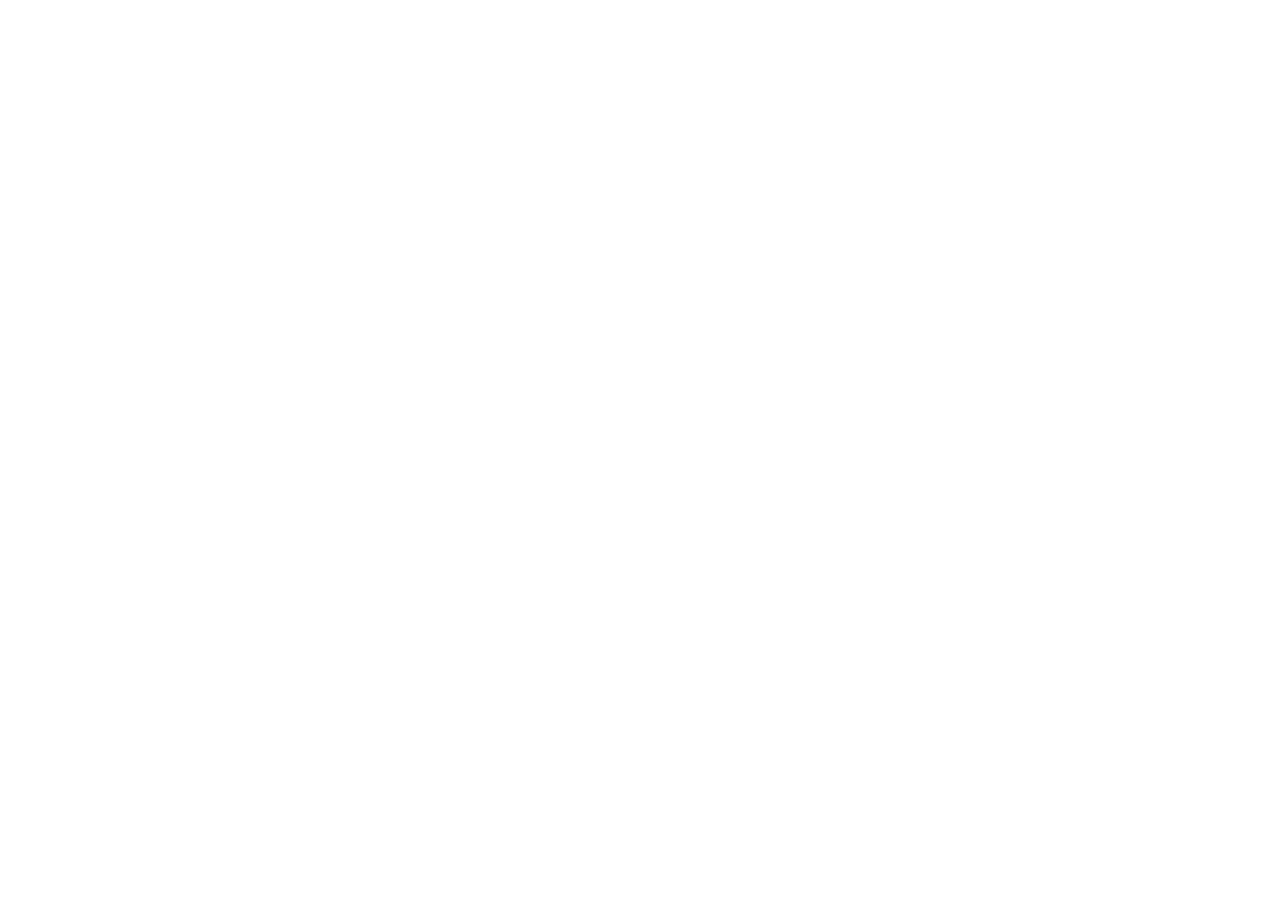
==== commit d8be0ef4: "test" ====
--- a/accessory/index.html
+++ b/accessory/index.html
@@ -5,8 +5,8 @@
     <link rel="icon" type="image/svg+xml" href="/vite.svg" />
     <meta name="viewport" content="width=device-width, initial-scale=1.0" />
     <title>Vite + React</title>
-    <script type="module" crossorigin src="/assets/index-DQK0SlZz.js"></script>
-    <link rel="stylesheet" crossorigin href="/assets/index-DUEfxN0n.css">
+    <script type="module" crossorigin src="/assets/index-NpGHJOO0.js"></script>
+    <link rel="stylesheet" crossorigin href="/assets/index-DmDzm1bm.css">
   </head>
   <body>
     <div id="root"></div>
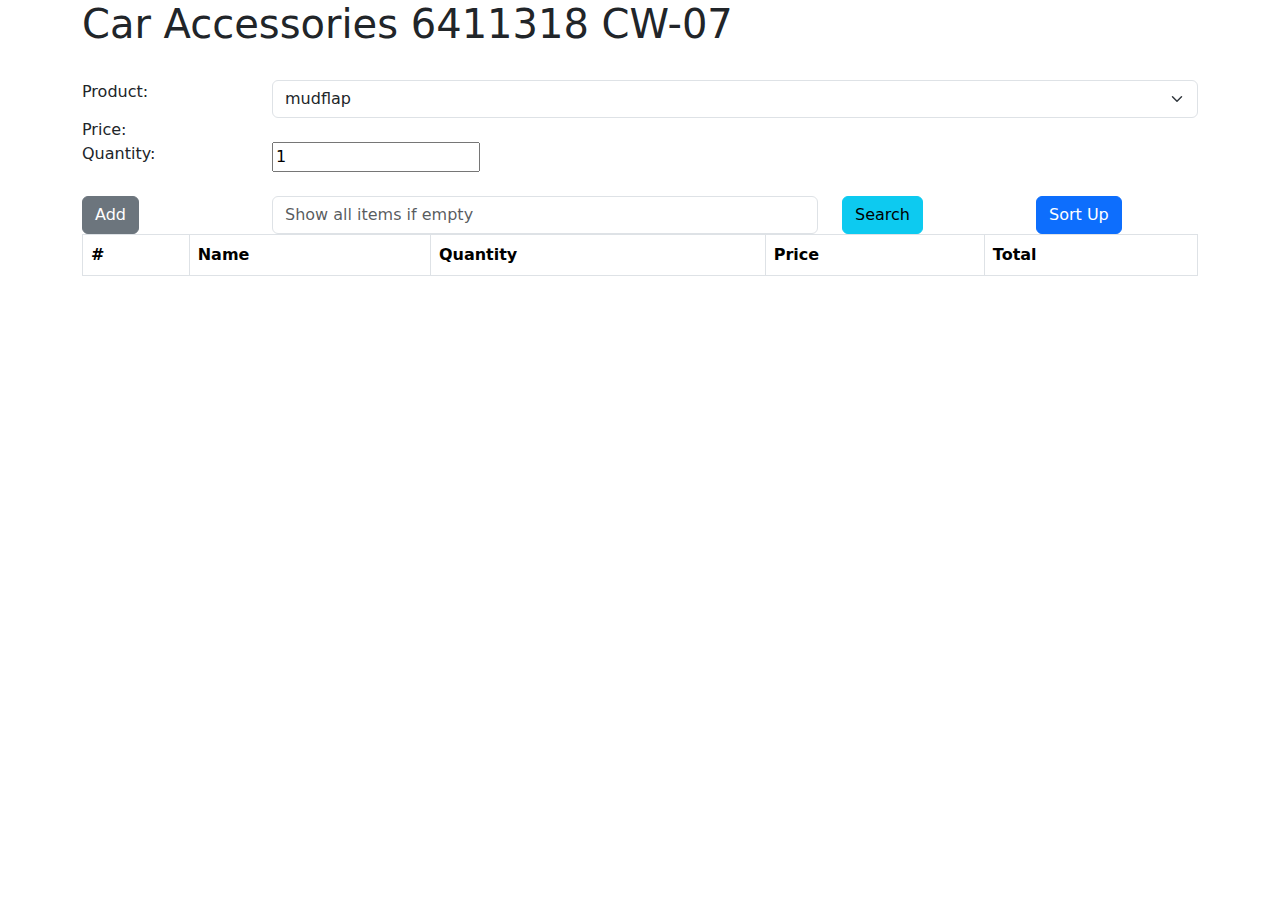
==== commit 345d79dc: "test" ====
--- a/accessory/index.html
+++ b/accessory/index.html
@@ -4,9 +4,9 @@
     <meta charset="UTF-8" />
     <link rel="icon" type="image/svg+xml" href="/vite.svg" />
     <meta name="viewport" content="width=device-width, initial-scale=1.0" />
-    <title>Vite + React</title>
-    <script type="module" crossorigin src="/assets/index-NpGHJOO0.js"></script>
-    <link rel="stylesheet" crossorigin href="/assets/index-DmDzm1bm.css">
+    <title>SIM EXAM 02 6411318</title>
+    <script type="module" crossorigin src="/assets/index-DQK0SlZz.js"></script>
+    <link rel="stylesheet" crossorigin href="/assets/index-DUEfxN0n.css">
   </head>
   <body>
     <div id="root"></div>
--- a/assets/index-DUEfxN0n.css
+++ b/assets/index-DUEfxN0n.css
@@ -0,0 +1,5 @@
+@charset "UTF-8";/*!
+* Bootstrap  v5.3.3 (https://getbootstrap.com/)
+* Copyright 2011-2024 The Bootstrap Authors
+* Licensed under MIT (https://github.com/twbs/bootstrap/blob/main/LICENSE)
+*/:root,[data-bs-theme=light]{--bs-blue:#0d6efd;--bs-indigo:#6610f2;--bs-purple:#6f42c1;--bs-pink:#d63384;--bs-red:#dc3545;--bs-orange:#fd7e14;--bs-yellow:#ffc107;--bs-green:#198754;--bs-teal:#20c997;--bs-cyan:#0dcaf0;--bs-black:#000;--bs-white:#fff;--bs-gray:#6c757d;--bs-gray-dark:#343a40;--bs-gray-100:#f8f9fa;--bs-gray-200:#e9ecef;--bs-gray-300:#dee2e6;--bs-gray-400:#ced4da;--bs-gray-500:#adb5bd;--bs-gray-600:#6c757d;--bs-gray-700:#495057;--bs-gray-800:#343a40;--bs-gray-900:#212529;--bs-primary:#0d6efd;--bs-secondary:#6c757d;--bs-success:#198754;--bs-info:#0dcaf0;--bs-warning:#ffc107;--bs-danger:#dc3545;--bs-light:#f8f9fa;--bs-dark:#212529;--bs-primary-rgb:13,110,253;--bs-secondary-rgb:108,117,125;--bs-success-rgb:25,135,84;--bs-info-rgb:13,202,240;--bs-warning-rgb:255,193,7;--bs-danger-rgb:220,53,69;--bs-light-rgb:248,249,250;--bs-dark-rgb:33,37,41;--bs-primary-text-emphasis:#052c65;--bs-secondary-text-emphasis:#2b2f32;--bs-success-text-emphasis:#0a3622;--bs-info-text-emphasis:#055160;--bs-warning-text-emphasis:#664d03;--bs-danger-text-emphasis:#58151c;--bs-light-text-emphasis:#495057;--bs-dark-text-emphasis:#495057;--bs-primary-bg-subtle:#cfe2ff;--bs-secondary-bg-subtle:#e2e3e5;--bs-success-bg-subtle:#d1e7dd;--bs-info-bg-subtle:#cff4fc;--bs-warning-bg-subtle:#fff3cd;--bs-danger-bg-subtle:#f8d7da;--bs-light-bg-subtle:#fcfcfd;--bs-dark-bg-subtle:#ced4da;--bs-primary-border-subtle:#9ec5fe;--bs-secondary-border-subtle:#c4c8cb;--bs-success-border-subtle:#a3cfbb;--bs-info-border-subtle:#9eeaf9;--bs-warning-border-subtle:#ffe69c;--bs-danger-border-subtle:#f1aeb5;--bs-light-border-subtle:#e9ecef;--bs-dark-border-subtle:#adb5bd;--bs-white-rgb:255,255,255;--bs-black-rgb:0,0,0;--bs-font-sans-serif:system-ui,-apple-system,"Segoe UI",Roboto,"Helvetica Neue","Noto Sans","Liberation Sans",Arial,sans-serif,"Apple Color Emoji","Segoe UI Emoji","Segoe UI Symbol","Noto Color Emoji";--bs-font-monospace:SFMono-Regular,Menlo,Monaco,Consolas,"Liberation Mono","Courier New",monospace;--bs-gradient:linear-gradient(180deg, rgba(255, 255, 255, .15), rgba(255, 255, 255, 0));--bs-body-font-family:var(--bs-font-sans-serif);--bs-body-font-size:1rem;--bs-body-font-weight:400;--bs-body-line-height:1.5;--bs-body-color:#212529;--bs-body-color-rgb:33,37,41;--bs-body-bg:#fff;--bs-body-bg-rgb:255,255,255;--bs-emphasis-color:#000;--bs-emphasis-color-rgb:0,0,0;--bs-secondary-color:rgba(33, 37, 41, .75);--bs-secondary-color-rgb:33,37,41;--bs-secondary-bg:#e9ecef;--bs-secondary-bg-rgb:233,236,239;--bs-tertiary-color:rgba(33, 37, 41, .5);--bs-tertiary-color-rgb:33,37,41;--bs-tertiary-bg:#f8f9fa;--bs-tertiary-bg-rgb:248,249,250;--bs-heading-color:inherit;--bs-link-color:#0d6efd;--bs-link-color-rgb:13,110,253;--bs-link-decoration:underline;--bs-link-hover-color:#0a58ca;--bs-link-hover-color-rgb:10,88,202;--bs-code-color:#d63384;--bs-highlight-color:#212529;--bs-highlight-bg:#fff3cd;--bs-border-width:1px;--bs-border-style:solid;--bs-border-color:#dee2e6;--bs-border-color-translucent:rgba(0, 0, 0, .175);--bs-border-radius:.375rem;--bs-border-radius-sm:.25rem;--bs-border-radius-lg:.5rem;--bs-border-radius-xl:1rem;--bs-border-radius-xxl:2rem;--bs-border-radius-2xl:var(--bs-border-radius-xxl);--bs-border-radius-pill:50rem;--bs-box-shadow:0 .5rem 1rem rgba(0, 0, 0, .15);--bs-box-shadow-sm:0 .125rem .25rem rgba(0, 0, 0, .075);--bs-box-shadow-lg:0 1rem 3rem rgba(0, 0, 0, .175);--bs-box-shadow-inset:inset 0 1px 2px rgba(0, 0, 0, .075);--bs-focus-ring-width:.25rem;--bs-focus-ring-opacity:.25;--bs-focus-ring-color:rgba(13, 110, 253, .25);--bs-form-valid-color:#198754;--bs-form-valid-border-color:#198754;--bs-form-invalid-color:#dc3545;--bs-form-invalid-border-color:#dc3545}[data-bs-theme=dark]{color-scheme:dark;--bs-body-color:#dee2e6;--bs-body-color-rgb:222,226,230;--bs-body-bg:#212529;--bs-body-bg-rgb:33,37,41;--bs-emphasis-color:#fff;--bs-emphasis-color-rgb:255,255,255;--bs-secondary-color:rgba(222, 226, 230, .75);--bs-secondary-color-rgb:222,226,230;--bs-secondary-bg:#343a40;--bs-secondary-bg-rgb:52,58,64;--bs-tertiary-color:rgba(222, 226, 230, .5);--bs-tertiary-color-rgb:222,226,230;--bs-tertiary-bg:#2b3035;--bs-tertiary-bg-rgb:43,48,53;--bs-primary-text-emphasis:#6ea8fe;--bs-secondary-text-emphasis:#a7acb1;--bs-success-text-emphasis:#75b798;--bs-info-text-emphasis:#6edff6;--bs-warning-text-emphasis:#ffda6a;--bs-danger-text-emphasis:#ea868f;--bs-light-text-emphasis:#f8f9fa;--bs-dark-text-emphasis:#dee2e6;--bs-primary-bg-subtle:#031633;--bs-secondary-bg-subtle:#161719;--bs-success-bg-subtle:#051b11;--bs-info-bg-subtle:#032830;--bs-warning-bg-subtle:#332701;--bs-danger-bg-subtle:#2c0b0e;--bs-light-bg-subtle:#343a40;--bs-dark-bg-subtle:#1a1d20;--bs-primary-border-subtle:#084298;--bs-secondary-border-subtle:#41464b;--bs-success-border-subtle:#0f5132;--bs-info-border-subtle:#087990;--bs-warning-border-subtle:#997404;--bs-danger-border-subtle:#842029;--bs-light-border-subtle:#495057;--bs-dark-border-subtle:#343a40;--bs-heading-color:inherit;--bs-link-color:#6ea8fe;--bs-link-hover-color:#8bb9fe;--bs-link-color-rgb:110,168,254;--bs-link-hover-color-rgb:139,185,254;--bs-code-color:#e685b5;--bs-highlight-color:#dee2e6;--bs-highlight-bg:#664d03;--bs-border-color:#495057;--bs-border-color-translucent:rgba(255, 255, 255, .15);--bs-form-valid-color:#75b798;--bs-form-valid-border-color:#75b798;--bs-form-invalid-color:#ea868f;--bs-form-invalid-border-color:#ea868f}*,:after,:before{box-sizing:border-box}@media (prefers-reduced-motion:no-preference){:root{scroll-behavior:smooth}}body{margin:0;font-family:var(--bs-body-font-family);font-size:var(--bs-body-font-size);font-weight:var(--bs-body-font-weight);line-height:var(--bs-body-line-height);color:var(--bs-body-color);text-align:var(--bs-body-text-align);background-color:var(--bs-body-bg);-webkit-text-size-adjust:100%;-webkit-tap-highlight-color:transparent}hr{margin:1rem 0;color:inherit;border:0;border-top:var(--bs-border-width) solid;opacity:.25}.h1,.h2,.h3,.h4,.h5,.h6,h1,h2,h3,h4,h5,h6{margin-top:0;margin-bottom:.5rem;font-weight:500;line-height:1.2;color:var(--bs-heading-color)}.h1,h1{font-size:calc(1.375rem + 1.5vw)}@media (min-width:1200px){.h1,h1{font-size:2.5rem}}.h2,h2{font-size:calc(1.325rem + .9vw)}@media (min-width:1200px){.h2,h2{font-size:2rem}}.h3,h3{font-size:calc(1.3rem + .6vw)}@media (min-width:1200px){.h3,h3{font-size:1.75rem}}.h4,h4{font-size:calc(1.275rem + .3vw)}@media (min-width:1200px){.h4,h4{font-size:1.5rem}}.h5,h5{font-size:1.25rem}.h6,h6{font-size:1rem}p{margin-top:0;margin-bottom:1rem}abbr[title]{-webkit-text-decoration:underline dotted;text-decoration:underline dotted;cursor:help;-webkit-text-decoration-skip-ink:none;text-decoration-skip-ink:none}address{margin-bottom:1rem;font-style:normal;line-height:inherit}ol,ul{padding-left:2rem}dl,ol,ul{margin-top:0;margin-bottom:1rem}ol ol,ol ul,ul ol,ul ul{margin-bottom:0}dt{font-weight:700}dd{margin-bottom:.5rem;margin-left:0}blockquote{margin:0 0 1rem}b,strong{font-weight:bolder}.small,small{font-size:.875em}.mark,mark{padding:.1875em;color:var(--bs-highlight-color);background-color:var(--bs-highlight-bg)}sub,sup{position:relative;font-size:.75em;line-height:0;vertical-align:baseline}sub{bottom:-.25em}sup{top:-.5em}a{color:rgba(var(--bs-link-color-rgb),var(--bs-link-opacity,1));text-decoration:underline}a:hover{--bs-link-color-rgb:var(--bs-link-hover-color-rgb)}a:not([href]):not([class]),a:not([href]):not([class]):hover{color:inherit;text-decoration:none}code,kbd,pre,samp{font-family:var(--bs-font-monospace);font-size:1em}pre{display:block;margin-top:0;margin-bottom:1rem;overflow:auto;font-size:.875em}pre code{font-size:inherit;color:inherit;word-break:normal}code{font-size:.875em;color:var(--bs-code-color);word-wrap:break-word}a>code{color:inherit}kbd{padding:.1875rem .375rem;font-size:.875em;color:var(--bs-body-bg);background-color:var(--bs-body-color);border-radius:.25rem}kbd kbd{padding:0;font-size:1em}figure{margin:0 0 1rem}img,svg{vertical-align:middle}table{caption-side:bottom;border-collapse:collapse}caption{padding-top:.5rem;padding-bottom:.5rem;color:var(--bs-secondary-color);text-align:left}th{text-align:inherit;text-align:-webkit-match-parent}tbody,td,tfoot,th,thead,tr{border-color:inherit;border-style:solid;border-width:0}label{display:inline-block}button{border-radius:0}button:focus:not(:focus-visible){outline:0}button,input,optgroup,select,textarea{margin:0;font-family:inherit;font-size:inherit;line-height:inherit}button,select{text-transform:none}[role=button]{cursor:pointer}select{word-wrap:normal}select:disabled{opacity:1}[list]:not([type=date]):not([type=datetime-local]):not([type=month]):not([type=week]):not([type=time])::-webkit-calendar-picker-indicator{display:none!important}[type=button],[type=reset],[type=submit],button{-webkit-appearance:button}[type=button]:not(:disabled),[type=reset]:not(:disabled),[type=submit]:not(:disabled),button:not(:disabled){cursor:pointer}::-moz-focus-inner{padding:0;border-style:none}textarea{resize:vertical}fieldset{min-width:0;padding:0;margin:0;border:0}legend{float:left;width:100%;padding:0;margin-bottom:.5rem;font-size:calc(1.275rem + .3vw);line-height:inherit}@media (min-width:1200px){legend{font-size:1.5rem}}legend+*{clear:left}::-webkit-datetime-edit-day-field,::-webkit-datetime-edit-fields-wrapper,::-webkit-datetime-edit-hour-field,::-webkit-datetime-edit-minute,::-webkit-datetime-edit-month-field,::-webkit-datetime-edit-text,::-webkit-datetime-edit-year-field{padding:0}::-webkit-inner-spin-button{height:auto}[type=search]{-webkit-appearance:textfield;outline-offset:-2px}::-webkit-search-decoration{-webkit-appearance:none}::-webkit-color-swatch-wrapper{padding:0}::-webkit-file-upload-button{font:inherit;-webkit-appearance:button}::file-selector-button{font:inherit;-webkit-appearance:button}output{display:inline-block}iframe{border:0}summary{display:list-item;cursor:pointer}progress{vertical-align:baseline}[hidden]{display:none!important}.lead{font-size:1.25rem;font-weight:300}.display-1{font-size:calc(1.625rem + 4.5vw);font-weight:300;line-height:1.2}@media (min-width:1200px){.display-1{font-size:5rem}}.display-2{font-size:calc(1.575rem + 3.9vw);font-weight:300;line-height:1.2}@media (min-width:1200px){.display-2{font-size:4.5rem}}.display-3{font-size:calc(1.525rem + 3.3vw);font-weight:300;line-height:1.2}@media (min-width:1200px){.display-3{font-size:4rem}}.display-4{font-size:calc(1.475rem + 2.7vw);font-weight:300;line-height:1.2}@media (min-width:1200px){.display-4{font-size:3.5rem}}.display-5{font-size:calc(1.425rem + 2.1vw);font-weight:300;line-height:1.2}@media (min-width:1200px){.display-5{font-size:3rem}}.display-6{font-size:calc(1.375rem + 1.5vw);font-weight:300;line-height:1.2}@media (min-width:1200px){.display-6{font-size:2.5rem}}.list-unstyled,.list-inline{padding-left:0;list-style:none}.list-inline-item{display:inline-block}.list-inline-item:not(:last-child){margin-right:.5rem}.initialism{font-size:.875em;text-transform:uppercase}.blockquote{margin-bottom:1rem;font-size:1.25rem}.blockquote>:last-child{margin-bottom:0}.blockquote-footer{margin-top:-1rem;margin-bottom:1rem;font-size:.875em;color:#6c757d}.blockquote-footer:before{content:"— "}.img-fluid{max-width:100%;height:auto}.img-thumbnail{padding:.25rem;background-color:var(--bs-body-bg);border:var(--bs-border-width) solid var(--bs-border-color);border-radius:var(--bs-border-radius);max-width:100%;height:auto}.figure{display:inline-block}.figure-img{margin-bottom:.5rem;line-height:1}.figure-caption{font-size:.875em;color:var(--bs-secondary-color)}.container,.container-fluid,.container-lg,.container-md,.container-sm,.container-xl,.container-xxl{--bs-gutter-x:1.5rem;--bs-gutter-y:0;width:100%;padding-right:calc(var(--bs-gutter-x) * .5);padding-left:calc(var(--bs-gutter-x) * .5);margin-right:auto;margin-left:auto}@media (min-width:576px){.container,.container-sm{max-width:540px}}@media (min-width:768px){.container,.container-md,.container-sm{max-width:720px}}@media (min-width:992px){.container,.container-lg,.container-md,.container-sm{max-width:960px}}@media (min-width:1200px){.container,.container-lg,.container-md,.container-sm,.container-xl{max-width:1140px}}@media (min-width:1400px){.container,.container-lg,.container-md,.container-sm,.container-xl,.container-xxl{max-width:1320px}}:root{--bs-breakpoint-xs:0;--bs-breakpoint-sm:576px;--bs-breakpoint-md:768px;--bs-breakpoint-lg:992px;--bs-breakpoint-xl:1200px;--bs-breakpoint-xxl:1400px}.row{--bs-gutter-x:1.5rem;--bs-gutter-y:0;display:flex;flex-wrap:wrap;margin-top:calc(-1 * var(--bs-gutter-y));margin-right:calc(-.5 * var(--bs-gutter-x));margin-left:calc(-.5 * var(--bs-gutter-x))}.row>*{flex-shrink:0;width:100%;max-width:100%;padding-right:calc(var(--bs-gutter-x) * .5);padding-left:calc(var(--bs-gutter-x) * .5);margin-top:var(--bs-gutter-y)}.col{flex:1 0 0%}.row-cols-auto>*{flex:0 0 auto;width:auto}.row-cols-1>*{flex:0 0 auto;width:100%}.row-cols-2>*{flex:0 0 auto;width:50%}.row-cols-3>*{flex:0 0 auto;width:33.33333333%}.row-cols-4>*{flex:0 0 auto;width:25%}.row-cols-5>*{flex:0 0 auto;width:20%}.row-cols-6>*{flex:0 0 auto;width:16.66666667%}.col-auto{flex:0 0 auto;width:auto}.col-1{flex:0 0 auto;width:8.33333333%}.col-2{flex:0 0 auto;width:16.66666667%}.col-3{flex:0 0 auto;width:25%}.col-4{flex:0 0 auto;width:33.33333333%}.col-5{flex:0 0 auto;width:41.66666667%}.col-6{flex:0 0 auto;width:50%}.col-7{flex:0 0 auto;width:58.33333333%}.col-8{flex:0 0 auto;width:66.66666667%}.col-9{flex:0 0 auto;width:75%}.col-10{flex:0 0 auto;width:83.33333333%}.col-11{flex:0 0 auto;width:91.66666667%}.col-12{flex:0 0 auto;width:100%}.offset-1{margin-left:8.33333333%}.offset-2{margin-left:16.66666667%}.offset-3{margin-left:25%}.offset-4{margin-left:33.33333333%}.offset-5{margin-left:41.66666667%}.offset-6{margin-left:50%}.offset-7{margin-left:58.33333333%}.offset-8{margin-left:66.66666667%}.offset-9{margin-left:75%}.offset-10{margin-left:83.33333333%}.offset-11{margin-left:91.66666667%}.g-0,.gx-0{--bs-gutter-x:0}.g-0,.gy-0{--bs-gutter-y:0}.g-1,.gx-1{--bs-gutter-x:.25rem}.g-1,.gy-1{--bs-gutter-y:.25rem}.g-2,.gx-2{--bs-gutter-x:.5rem}.g-2,.gy-2{--bs-gutter-y:.5rem}.g-3,.gx-3{--bs-gutter-x:1rem}.g-3,.gy-3{--bs-gutter-y:1rem}.g-4,.gx-4{--bs-gutter-x:1.5rem}.g-4,.gy-4{--bs-gutter-y:1.5rem}.g-5,.gx-5{--bs-gutter-x:3rem}.g-5,.gy-5{--bs-gutter-y:3rem}@media (min-width:576px){.col-sm{flex:1 0 0%}.row-cols-sm-auto>*{flex:0 0 auto;width:auto}.row-cols-sm-1>*{flex:0 0 auto;width:100%}.row-cols-sm-2>*{flex:0 0 auto;width:50%}.row-cols-sm-3>*{flex:0 0 auto;width:33.33333333%}.row-cols-sm-4>*{flex:0 0 auto;width:25%}.row-cols-sm-5>*{flex:0 0 auto;width:20%}.row-cols-sm-6>*{flex:0 0 auto;width:16.66666667%}.col-sm-auto{flex:0 0 auto;width:auto}.col-sm-1{flex:0 0 auto;width:8.33333333%}.col-sm-2{flex:0 0 auto;width:16.66666667%}.col-sm-3{flex:0 0 auto;width:25%}.col-sm-4{flex:0 0 auto;width:33.33333333%}.col-sm-5{flex:0 0 auto;width:41.66666667%}.col-sm-6{flex:0 0 auto;width:50%}.col-sm-7{flex:0 0 auto;width:58.33333333%}.col-sm-8{flex:0 0 auto;width:66.66666667%}.col-sm-9{flex:0 0 auto;width:75%}.col-sm-10{flex:0 0 auto;width:83.33333333%}.col-sm-11{flex:0 0 auto;width:91.66666667%}.col-sm-12{flex:0 0 auto;width:100%}.offset-sm-0{margin-left:0}.offset-sm-1{margin-left:8.33333333%}.offset-sm-2{margin-left:16.66666667%}.offset-sm-3{margin-left:25%}.offset-sm-4{margin-left:33.33333333%}.offset-sm-5{margin-left:41.66666667%}.offset-sm-6{margin-left:50%}.offset-sm-7{margin-left:58.33333333%}.offset-sm-8{margin-left:66.66666667%}.offset-sm-9{margin-left:75%}.offset-sm-10{margin-left:83.33333333%}.offset-sm-11{margin-left:91.66666667%}.g-sm-0,.gx-sm-0{--bs-gutter-x:0}.g-sm-0,.gy-sm-0{--bs-gutter-y:0}.g-sm-1,.gx-sm-1{--bs-gutter-x:.25rem}.g-sm-1,.gy-sm-1{--bs-gutter-y:.25rem}.g-sm-2,.gx-sm-2{--bs-gutter-x:.5rem}.g-sm-2,.gy-sm-2{--bs-gutter-y:.5rem}.g-sm-3,.gx-sm-3{--bs-gutter-x:1rem}.g-sm-3,.gy-sm-3{--bs-gutter-y:1rem}.g-sm-4,.gx-sm-4{--bs-gutter-x:1.5rem}.g-sm-4,.gy-sm-4{--bs-gutter-y:1.5rem}.g-sm-5,.gx-sm-5{--bs-gutter-x:3rem}.g-sm-5,.gy-sm-5{--bs-gutter-y:3rem}}@media (min-width:768px){.col-md{flex:1 0 0%}.row-cols-md-auto>*{flex:0 0 auto;width:auto}.row-cols-md-1>*{flex:0 0 auto;width:100%}.row-cols-md-2>*{flex:0 0 auto;width:50%}.row-cols-md-3>*{flex:0 0 auto;width:33.33333333%}.row-cols-md-4>*{flex:0 0 auto;width:25%}.row-cols-md-5>*{flex:0 0 auto;width:20%}.row-cols-md-6>*{flex:0 0 auto;width:16.66666667%}.col-md-auto{flex:0 0 auto;width:auto}.col-md-1{flex:0 0 auto;width:8.33333333%}.col-md-2{flex:0 0 auto;width:16.66666667%}.col-md-3{flex:0 0 auto;width:25%}.col-md-4{flex:0 0 auto;width:33.33333333%}.col-md-5{flex:0 0 auto;width:41.66666667%}.col-md-6{flex:0 0 auto;width:50%}.col-md-7{flex:0 0 auto;width:58.33333333%}.col-md-8{flex:0 0 auto;width:66.66666667%}.col-md-9{flex:0 0 auto;width:75%}.col-md-10{flex:0 0 auto;width:83.33333333%}.col-md-11{flex:0 0 auto;width:91.66666667%}.col-md-12{flex:0 0 auto;width:100%}.offset-md-0{margin-left:0}.offset-md-1{margin-left:8.33333333%}.offset-md-2{margin-left:16.66666667%}.offset-md-3{margin-left:25%}.offset-md-4{margin-left:33.33333333%}.offset-md-5{margin-left:41.66666667%}.offset-md-6{margin-left:50%}.offset-md-7{margin-left:58.33333333%}.offset-md-8{margin-left:66.66666667%}.offset-md-9{margin-left:75%}.offset-md-10{margin-left:83.33333333%}.offset-md-11{margin-left:91.66666667%}.g-md-0,.gx-md-0{--bs-gutter-x:0}.g-md-0,.gy-md-0{--bs-gutter-y:0}.g-md-1,.gx-md-1{--bs-gutter-x:.25rem}.g-md-1,.gy-md-1{--bs-gutter-y:.25rem}.g-md-2,.gx-md-2{--bs-gutter-x:.5rem}.g-md-2,.gy-md-2{--bs-gutter-y:.5rem}.g-md-3,.gx-md-3{--bs-gutter-x:1rem}.g-md-3,.gy-md-3{--bs-gutter-y:1rem}.g-md-4,.gx-md-4{--bs-gutter-x:1.5rem}.g-md-4,.gy-md-4{--bs-gutter-y:1.5rem}.g-md-5,.gx-md-5{--bs-gutter-x:3rem}.g-md-5,.gy-md-5{--bs-gutter-y:3rem}}@media (min-width:992px){.col-lg{flex:1 0 0%}.row-cols-lg-auto>*{flex:0 0 auto;width:auto}.row-cols-lg-1>*{flex:0 0 auto;width:100%}.row-cols-lg-2>*{flex:0 0 auto;width:50%}.row-cols-lg-3>*{flex:0 0 auto;width:33.33333333%}.row-cols-lg-4>*{flex:0 0 auto;width:25%}.row-cols-lg-5>*{flex:0 0 auto;width:20%}.row-cols-lg-6>*{flex:0 0 auto;width:16.66666667%}.col-lg-auto{flex:0 0 auto;width:auto}.col-lg-1{flex:0 0 auto;width:8.33333333%}.col-lg-2{flex:0 0 auto;width:16.66666667%}.col-lg-3{flex:0 0 auto;width:25%}.col-lg-4{flex:0 0 auto;width:33.33333333%}.col-lg-5{flex:0 0 auto;width:41.66666667%}.col-lg-6{flex:0 0 auto;width:50%}.col-lg-7{flex:0 0 auto;width:58.33333333%}.col-lg-8{flex:0 0 auto;width:66.66666667%}.col-lg-9{flex:0 0 auto;width:75%}.col-lg-10{flex:0 0 auto;width:83.33333333%}.col-lg-11{flex:0 0 auto;width:91.66666667%}.col-lg-12{flex:0 0 auto;width:100%}.offset-lg-0{margin-left:0}.offset-lg-1{margin-left:8.33333333%}.offset-lg-2{margin-left:16.66666667%}.offset-lg-3{margin-left:25%}.offset-lg-4{margin-left:33.33333333%}.offset-lg-5{margin-left:41.66666667%}.offset-lg-6{margin-left:50%}.offset-lg-7{margin-left:58.33333333%}.offset-lg-8{margin-left:66.66666667%}.offset-lg-9{margin-left:75%}.offset-lg-10{margin-left:83.33333333%}.offset-lg-11{margin-left:91.66666667%}.g-lg-0,.gx-lg-0{--bs-gutter-x:0}.g-lg-0,.gy-lg-0{--bs-gutter-y:0}.g-lg-1,.gx-lg-1{--bs-gutter-x:.25rem}.g-lg-1,.gy-lg-1{--bs-gutter-y:.25rem}.g-lg-2,.gx-lg-2{--bs-gutter-x:.5rem}.g-lg-2,.gy-lg-2{--bs-gutter-y:.5rem}.g-lg-3,.gx-lg-3{--bs-gutter-x:1rem}.g-lg-3,.gy-lg-3{--bs-gutter-y:1rem}.g-lg-4,.gx-lg-4{--bs-gutter-x:1.5rem}.g-lg-4,.gy-lg-4{--bs-gutter-y:1.5rem}.g-lg-5,.gx-lg-5{--bs-gutter-x:3rem}.g-lg-5,.gy-lg-5{--bs-gutter-y:3rem}}@media (min-width:1200px){.col-xl{flex:1 0 0%}.row-cols-xl-auto>*{flex:0 0 auto;width:auto}.row-cols-xl-1>*{flex:0 0 auto;width:100%}.row-cols-xl-2>*{flex:0 0 auto;width:50%}.row-cols-xl-3>*{flex:0 0 auto;width:33.33333333%}.row-cols-xl-4>*{flex:0 0 auto;width:25%}.row-cols-xl-5>*{flex:0 0 auto;width:20%}.row-cols-xl-6>*{flex:0 0 auto;width:16.66666667%}.col-xl-auto{flex:0 0 auto;width:auto}.col-xl-1{flex:0 0 auto;width:8.33333333%}.col-xl-2{flex:0 0 auto;width:16.66666667%}.col-xl-3{flex:0 0 auto;width:25%}.col-xl-4{flex:0 0 auto;width:33.33333333%}.col-xl-5{flex:0 0 auto;width:41.66666667%}.col-xl-6{flex:0 0 auto;width:50%}.col-xl-7{flex:0 0 auto;width:58.33333333%}.col-xl-8{flex:0 0 auto;width:66.66666667%}.col-xl-9{flex:0 0 auto;width:75%}.col-xl-10{flex:0 0 auto;width:83.33333333%}.col-xl-11{flex:0 0 auto;width:91.66666667%}.col-xl-12{flex:0 0 auto;width:100%}.offset-xl-0{margin-left:0}.offset-xl-1{margin-left:8.33333333%}.offset-xl-2{margin-left:16.66666667%}.offset-xl-3{margin-left:25%}.offset-xl-4{margin-left:33.33333333%}.offset-xl-5{margin-left:41.66666667%}.offset-xl-6{margin-left:50%}.offset-xl-7{margin-left:58.33333333%}.offset-xl-8{margin-left:66.66666667%}.offset-xl-9{margin-left:75%}.offset-xl-10{margin-left:83.33333333%}.offset-xl-11{margin-left:91.66666667%}.g-xl-0,.gx-xl-0{--bs-gutter-x:0}.g-xl-0,.gy-xl-0{--bs-gutter-y:0}.g-xl-1,.gx-xl-1{--bs-gutter-x:.25rem}.g-xl-1,.gy-xl-1{--bs-gutter-y:.25rem}.g-xl-2,.gx-xl-2{--bs-gutter-x:.5rem}.g-xl-2,.gy-xl-2{--bs-gutter-y:.5rem}.g-xl-3,.gx-xl-3{--bs-gutter-x:1rem}.g-xl-3,.gy-xl-3{--bs-gutter-y:1rem}.g-xl-4,.gx-xl-4{--bs-gutter-x:1.5rem}.g-xl-4,.gy-xl-4{--bs-gutter-y:1.5rem}.g-xl-5,.gx-xl-5{--bs-gutter-x:3rem}.g-xl-5,.gy-xl-5{--bs-gutter-y:3rem}}@media (min-width:1400px){.col-xxl{flex:1 0 0%}.row-cols-xxl-auto>*{flex:0 0 auto;width:auto}.row-cols-xxl-1>*{flex:0 0 auto;width:100%}.row-cols-xxl-2>*{flex:0 0 auto;width:50%}.row-cols-xxl-3>*{flex:0 0 auto;width:33.33333333%}.row-cols-xxl-4>*{flex:0 0 auto;width:25%}.row-cols-xxl-5>*{flex:0 0 auto;width:20%}.row-cols-xxl-6>*{flex:0 0 auto;width:16.66666667%}.col-xxl-auto{flex:0 0 auto;width:auto}.col-xxl-1{flex:0 0 auto;width:8.33333333%}.col-xxl-2{flex:0 0 auto;width:16.66666667%}.col-xxl-3{flex:0 0 auto;width:25%}.col-xxl-4{flex:0 0 auto;width:33.33333333%}.col-xxl-5{flex:0 0 auto;width:41.66666667%}.col-xxl-6{flex:0 0 auto;width:50%}.col-xxl-7{flex:0 0 auto;width:58.33333333%}.col-xxl-8{flex:0 0 auto;width:66.66666667%}.col-xxl-9{flex:0 0 auto;width:75%}.col-xxl-10{flex:0 0 auto;width:83.33333333%}.col-xxl-11{flex:0 0 auto;width:91.66666667%}.col-xxl-12{flex:0 0 auto;width:100%}.offset-xxl-0{margin-left:0}.offset-xxl-1{margin-left:8.33333333%}.offset-xxl-2{margin-left:16.66666667%}.offset-xxl-3{margin-left:25%}.offset-xxl-4{margin-left:33.33333333%}.offset-xxl-5{margin-left:41.66666667%}.offset-xxl-6{margin-left:50%}.offset-xxl-7{margin-left:58.33333333%}.offset-xxl-8{margin-left:66.66666667%}.offset-xxl-9{margin-left:75%}.offset-xxl-10{margin-left:83.33333333%}.offset-xxl-11{margin-left:91.66666667%}.g-xxl-0,.gx-xxl-0{--bs-gutter-x:0}.g-xxl-0,.gy-xxl-0{--bs-gutter-y:0}.g-xxl-1,.gx-xxl-1{--bs-gutter-x:.25rem}.g-xxl-1,.gy-xxl-1{--bs-gutter-y:.25rem}.g-xxl-2,.gx-xxl-2{--bs-gutter-x:.5rem}.g-xxl-2,.gy-xxl-2{--bs-gutter-y:.5rem}.g-xxl-3,.gx-xxl-3{--bs-gutter-x:1rem}.g-xxl-3,.gy-xxl-3{--bs-gutter-y:1rem}.g-xxl-4,.gx-xxl-4{--bs-gutter-x:1.5rem}.g-xxl-4,.gy-xxl-4{--bs-gutter-y:1.5rem}.g-xxl-5,.gx-xxl-5{--bs-gutter-x:3rem}.g-xxl-5,.gy-xxl-5{--bs-gutter-y:3rem}}.table{--bs-table-color-type:initial;--bs-table-bg-type:initial;--bs-table-color-state:initial;--bs-table-bg-state:initial;--bs-table-color:var(--bs-emphasis-color);--bs-table-bg:var(--bs-body-bg);--bs-table-border-color:var(--bs-border-color);--bs-table-accent-bg:transparent;--bs-table-striped-color:var(--bs-emphasis-color);--bs-table-striped-bg:rgba(var(--bs-emphasis-color-rgb), .05);--bs-table-active-color:var(--bs-emphasis-color);--bs-table-active-bg:rgba(var(--bs-emphasis-color-rgb), .1);--bs-table-hover-color:var(--bs-emphasis-color);--bs-table-hover-bg:rgba(var(--bs-emphasis-color-rgb), .075);width:100%;margin-bottom:1rem;vertical-align:top;border-color:var(--bs-table-border-color)}.table>:not(caption)>*>*{padding:.5rem;color:var(--bs-table-color-state,var(--bs-table-color-type,var(--bs-table-color)));background-color:var(--bs-table-bg);border-bottom-width:var(--bs-border-width);box-shadow:inset 0 0 0 9999px var(--bs-table-bg-state,var(--bs-table-bg-type,var(--bs-table-accent-bg)))}.table>tbody{vertical-align:inherit}.table>thead{vertical-align:bottom}.table-group-divider{border-top:calc(var(--bs-border-width) * 2) solid currentcolor}.caption-top{caption-side:top}.table-sm>:not(caption)>*>*{padding:.25rem}.table-bordered>:not(caption)>*{border-width:var(--bs-border-width) 0}.table-bordered>:not(caption)>*>*{border-width:0 var(--bs-border-width)}.table-borderless>:not(caption)>*>*{border-bottom-width:0}.table-borderless>:not(:first-child){border-top-width:0}.table-striped>tbody>tr:nth-of-type(odd)>*{--bs-table-color-type:var(--bs-table-striped-color);--bs-table-bg-type:var(--bs-table-striped-bg)}.table-striped-columns>:not(caption)>tr>:nth-child(2n){--bs-table-color-type:var(--bs-table-striped-color);--bs-table-bg-type:var(--bs-table-striped-bg)}.table-active{--bs-table-color-state:var(--bs-table-active-color);--bs-table-bg-state:var(--bs-table-active-bg)}.table-hover>tbody>tr:hover>*{--bs-table-color-state:var(--bs-table-hover-color);--bs-table-bg-state:var(--bs-table-hover-bg)}.table-primary{--bs-table-color:#000;--bs-table-bg:#cfe2ff;--bs-table-border-color:#a6b5cc;--bs-table-striped-bg:#c5d7f2;--bs-table-striped-color:#000;--bs-table-active-bg:#bacbe6;--bs-table-active-color:#000;--bs-table-hover-bg:#bfd1ec;--bs-table-hover-color:#000;color:var(--bs-table-color);border-color:var(--bs-table-border-color)}.table-secondary{--bs-table-color:#000;--bs-table-bg:#e2e3e5;--bs-table-border-color:#b5b6b7;--bs-table-striped-bg:#d7d8da;--bs-table-striped-color:#000;--bs-table-active-bg:#cbccce;--bs-table-active-color:#000;--bs-table-hover-bg:#d1d2d4;--bs-table-hover-color:#000;color:var(--bs-table-color);border-color:var(--bs-table-border-color)}.table-success{--bs-table-color:#000;--bs-table-bg:#d1e7dd;--bs-table-border-color:#a7b9b1;--bs-table-striped-bg:#c7dbd2;--bs-table-striped-color:#000;--bs-table-active-bg:#bcd0c7;--bs-table-active-color:#000;--bs-table-hover-bg:#c1d6cc;--bs-table-hover-color:#000;color:var(--bs-table-color);border-color:var(--bs-table-border-color)}.table-info{--bs-table-color:#000;--bs-table-bg:#cff4fc;--bs-table-border-color:#a6c3ca;--bs-table-striped-bg:#c5e8ef;--bs-table-striped-color:#000;--bs-table-active-bg:#badce3;--bs-table-active-color:#000;--bs-table-hover-bg:#bfe2e9;--bs-table-hover-color:#000;color:var(--bs-table-color);border-color:var(--bs-table-border-color)}.table-warning{--bs-table-color:#000;--bs-table-bg:#fff3cd;--bs-table-border-color:#ccc2a4;--bs-table-striped-bg:#f2e7c3;--bs-table-striped-color:#000;--bs-table-active-bg:#e6dbb9;--bs-table-active-color:#000;--bs-table-hover-bg:#ece1be;--bs-table-hover-color:#000;color:var(--bs-table-color);border-color:var(--bs-table-border-color)}.table-danger{--bs-table-color:#000;--bs-table-bg:#f8d7da;--bs-table-border-color:#c6acae;--bs-table-striped-bg:#eccccf;--bs-table-striped-color:#000;--bs-table-active-bg:#dfc2c4;--bs-table-active-color:#000;--bs-table-hover-bg:#e5c7ca;--bs-table-hover-color:#000;color:var(--bs-table-color);border-color:var(--bs-table-border-color)}.table-light{--bs-table-color:#000;--bs-table-bg:#f8f9fa;--bs-table-border-color:#c6c7c8;--bs-table-striped-bg:#ecedee;--bs-table-striped-color:#000;--bs-table-active-bg:#dfe0e1;--bs-table-active-color:#000;--bs-table-hover-bg:#e5e6e7;--bs-table-hover-color:#000;color:var(--bs-table-color);border-color:var(--bs-table-border-color)}.table-dark{--bs-table-color:#fff;--bs-table-bg:#212529;--bs-table-border-color:#4d5154;--bs-table-striped-bg:#2c3034;--bs-table-striped-color:#fff;--bs-table-active-bg:#373b3e;--bs-table-active-color:#fff;--bs-table-hover-bg:#323539;--bs-table-hover-color:#fff;color:var(--bs-table-color);border-color:var(--bs-table-border-color)}.table-responsive{overflow-x:auto;-webkit-overflow-scrolling:touch}@media (max-width:575.98px){.table-responsive-sm{overflow-x:auto;-webkit-overflow-scrolling:touch}}@media (max-width:767.98px){.table-responsive-md{overflow-x:auto;-webkit-overflow-scrolling:touch}}@media (max-width:991.98px){.table-responsive-lg{overflow-x:auto;-webkit-overflow-scrolling:touch}}@media (max-width:1199.98px){.table-responsive-xl{overflow-x:auto;-webkit-overflow-scrolling:touch}}@media (max-width:1399.98px){.table-responsive-xxl{overflow-x:auto;-webkit-overflow-scrolling:touch}}.form-label{margin-bottom:.5rem}.col-form-label{padding-top:calc(.375rem + var(--bs-border-width));padding-bottom:calc(.375rem + var(--bs-border-width));margin-bottom:0;font-size:inherit;line-height:1.5}.col-form-label-lg{padding-top:calc(.5rem + var(--bs-border-width));padding-bottom:calc(.5rem + var(--bs-border-width));font-size:1.25rem}.col-form-label-sm{padding-top:calc(.25rem + var(--bs-border-width));padding-bottom:calc(.25rem + var(--bs-border-width));font-size:.875rem}.form-text{margin-top:.25rem;font-size:.875em;color:var(--bs-secondary-color)}.form-control{display:block;width:100%;padding:.375rem .75rem;font-size:1rem;font-weight:400;line-height:1.5;color:var(--bs-body-color);-webkit-appearance:none;-moz-appearance:none;appearance:none;background-color:var(--bs-body-bg);background-clip:padding-box;border:var(--bs-border-width) solid var(--bs-border-color);border-radius:var(--bs-border-radius);transition:border-color .15s ease-in-out,box-shadow .15s ease-in-out}@media (prefers-reduced-motion:reduce){.form-control{transition:none}}.form-control[type=file]{overflow:hidden}.form-control[type=file]:not(:disabled):not([readonly]){cursor:pointer}.form-control:focus{color:var(--bs-body-color);background-color:var(--bs-body-bg);border-color:#86b7fe;outline:0;box-shadow:0 0 0 .25rem #0d6efd40}.form-control::-webkit-date-and-time-value{min-width:85px;height:1.5em;margin:0}.form-control::-webkit-datetime-edit{display:block;padding:0}.form-control::-moz-placeholder{color:var(--bs-secondary-color);opacity:1}.form-control::placeholder{color:var(--bs-secondary-color);opacity:1}.form-control:disabled{background-color:var(--bs-secondary-bg);opacity:1}.form-control::-webkit-file-upload-button{padding:.375rem .75rem;margin:-.375rem -.75rem;-webkit-margin-end:.75rem;margin-inline-end:.75rem;color:var(--bs-body-color);background-color:var(--bs-tertiary-bg);pointer-events:none;border-color:inherit;border-style:solid;border-width:0;border-inline-end-width:var(--bs-border-width);border-radius:0;-webkit-transition:color .15s ease-in-out,background-color .15s ease-in-out,border-color .15s ease-in-out,box-shadow .15s ease-in-out;transition:color .15s ease-in-out,background-color .15s ease-in-out,border-color .15s ease-in-out,box-shadow .15s ease-in-out}.form-control::file-selector-button{padding:.375rem .75rem;margin:-.375rem -.75rem;-webkit-margin-end:.75rem;margin-inline-end:.75rem;color:var(--bs-body-color);background-color:var(--bs-tertiary-bg);pointer-events:none;border-color:inherit;border-style:solid;border-width:0;border-inline-end-width:var(--bs-border-width);border-radius:0;transition:color .15s ease-in-out,background-color .15s ease-in-out,border-color .15s ease-in-out,box-shadow .15s ease-in-out}@media (prefers-reduced-motion:reduce){.form-control::-webkit-file-upload-button{-webkit-transition:none;transition:none}.form-control::file-selector-button{transition:none}}.form-control:hover:not(:disabled):not([readonly])::-webkit-file-upload-button{background-color:var(--bs-secondary-bg)}.form-control:hover:not(:disabled):not([readonly])::file-selector-button{background-color:var(--bs-secondary-bg)}.form-control-plaintext{display:block;width:100%;padding:.375rem 0;margin-bottom:0;line-height:1.5;color:var(--bs-body-color);background-color:transparent;border:solid transparent;border-width:var(--bs-border-width) 0}.form-control-plaintext:focus{outline:0}.form-control-plaintext.form-control-lg,.form-control-plaintext.form-control-sm{padding-right:0;padding-left:0}.form-control-sm{min-height:calc(1.5em + .5rem + calc(var(--bs-border-width) * 2));padding:.25rem .5rem;font-size:.875rem;border-radius:var(--bs-border-radius-sm)}.form-control-sm::-webkit-file-upload-button{padding:.25rem .5rem;margin:-.25rem -.5rem;-webkit-margin-end:.5rem;margin-inline-end:.5rem}.form-control-sm::file-selector-button{padding:.25rem .5rem;margin:-.25rem -.5rem;-webkit-margin-end:.5rem;margin-inline-end:.5rem}.form-control-lg{min-height:calc(1.5em + 1rem + calc(var(--bs-border-width) * 2));padding:.5rem 1rem;font-size:1.25rem;border-radius:var(--bs-border-radius-lg)}.form-control-lg::-webkit-file-upload-button{padding:.5rem 1rem;margin:-.5rem -1rem;-webkit-margin-end:1rem;margin-inline-end:1rem}.form-control-lg::file-selector-button{padding:.5rem 1rem;margin:-.5rem -1rem;-webkit-margin-end:1rem;margin-inline-end:1rem}textarea.form-control{min-height:calc(1.5em + .75rem + calc(var(--bs-border-width) * 2))}textarea.form-control-sm{min-height:calc(1.5em + .5rem + calc(var(--bs-border-width) * 2))}textarea.form-control-lg{min-height:calc(1.5em + 1rem + calc(var(--bs-border-width) * 2))}.form-control-color{width:3rem;height:calc(1.5em + .75rem + calc(var(--bs-border-width) * 2));padding:.375rem}.form-control-color:not(:disabled):not([readonly]){cursor:pointer}.form-control-color::-moz-color-swatch{border:0!important;border-radius:var(--bs-border-radius)}.form-control-color::-webkit-color-swatch{border:0!important;border-radius:var(--bs-border-radius)}.form-control-color.form-control-sm{height:calc(1.5em + .5rem + calc(var(--bs-border-width) * 2))}.form-control-color.form-control-lg{height:calc(1.5em + 1rem + calc(var(--bs-border-width) * 2))}.form-select{--bs-form-select-bg-img:url("data:image/svg+xml,%3csvg xmlns='http://www.w3.org/2000/svg' viewBox='0 0 16 16'%3e%3cpath fill='none' stroke='%23343a40' stroke-linecap='round' stroke-linejoin='round' stroke-width='2' d='m2 5 6 6 6-6'/%3e%3c/svg%3e");display:block;width:100%;padding:.375rem 2.25rem .375rem .75rem;font-size:1rem;font-weight:400;line-height:1.5;color:var(--bs-body-color);-webkit-appearance:none;-moz-appearance:none;appearance:none;background-color:var(--bs-body-bg);background-image:var(--bs-form-select-bg-img),var(--bs-form-select-bg-icon,none);background-repeat:no-repeat;background-position:right .75rem center;background-size:16px 12px;border:var(--bs-border-width) solid var(--bs-border-color);border-radius:var(--bs-border-radius);transition:border-color .15s ease-in-out,box-shadow .15s ease-in-out}@media (prefers-reduced-motion:reduce){.form-select{transition:none}}.form-select:focus{border-color:#86b7fe;outline:0;box-shadow:0 0 0 .25rem #0d6efd40}.form-select[multiple],.form-select[size]:not([size="1"]){padding-right:.75rem;background-image:none}.form-select:disabled{background-color:var(--bs-secondary-bg)}.form-select:-moz-focusring{color:transparent;text-shadow:0 0 0 var(--bs-body-color)}.form-select-sm{padding-top:.25rem;padding-bottom:.25rem;padding-left:.5rem;font-size:.875rem;border-radius:var(--bs-border-radius-sm)}.form-select-lg{padding-top:.5rem;padding-bottom:.5rem;padding-left:1rem;font-size:1.25rem;border-radius:var(--bs-border-radius-lg)}[data-bs-theme=dark] .form-select{--bs-form-select-bg-img:url("data:image/svg+xml,%3csvg xmlns='http://www.w3.org/2000/svg' viewBox='0 0 16 16'%3e%3cpath fill='none' stroke='%23dee2e6' stroke-linecap='round' stroke-linejoin='round' stroke-width='2' d='m2 5 6 6 6-6'/%3e%3c/svg%3e")}.form-check{display:block;min-height:1.5rem;padding-left:1.5em;margin-bottom:.125rem}.form-check .form-check-input{float:left;margin-left:-1.5em}.form-check-reverse{padding-right:1.5em;padding-left:0;text-align:right}.form-check-reverse .form-check-input{float:right;margin-right:-1.5em;margin-left:0}.form-check-input{--bs-form-check-bg:var(--bs-body-bg);flex-shrink:0;width:1em;height:1em;margin-top:.25em;vertical-align:top;-webkit-appearance:none;-moz-appearance:none;appearance:none;background-color:var(--bs-form-check-bg);background-image:var(--bs-form-check-bg-image);background-repeat:no-repeat;background-position:center;background-size:contain;border:var(--bs-border-width) solid var(--bs-border-color);-webkit-print-color-adjust:exact;color-adjust:exact;print-color-adjust:exact}.form-check-input[type=checkbox]{border-radius:.25em}.form-check-input[type=radio]{border-radius:50%}.form-check-input:active{filter:brightness(90%)}.form-check-input:focus{border-color:#86b7fe;outline:0;box-shadow:0 0 0 .25rem #0d6efd40}.form-check-input:checked{background-color:#0d6efd;border-color:#0d6efd}.form-check-input:checked[type=checkbox]{--bs-form-check-bg-image:url("data:image/svg+xml,%3csvg xmlns='http://www.w3.org/2000/svg' viewBox='0 0 20 20'%3e%3cpath fill='none' stroke='%23fff' stroke-linecap='round' stroke-linejoin='round' stroke-width='3' d='m6 10 3 3 6-6'/%3e%3c/svg%3e")}.form-check-input:checked[type=radio]{--bs-form-check-bg-image:url("data:image/svg+xml,%3csvg xmlns='http://www.w3.org/2000/svg' viewBox='-4 -4 8 8'%3e%3ccircle r='2' fill='%23fff'/%3e%3c/svg%3e")}.form-check-input[type=checkbox]:indeterminate{background-color:#0d6efd;border-color:#0d6efd;--bs-form-check-bg-image:url("data:image/svg+xml,%3csvg xmlns='http://www.w3.org/2000/svg' viewBox='0 0 20 20'%3e%3cpath fill='none' stroke='%23fff' stroke-linecap='round' stroke-linejoin='round' stroke-width='3' d='M6 10h8'/%3e%3c/svg%3e")}.form-check-input:disabled{pointer-events:none;filter:none;opacity:.5}.form-check-input:disabled~.form-check-label,.form-check-input[disabled]~.form-check-label{cursor:default;opacity:.5}.form-switch{padding-left:2.5em}.form-switch .form-check-input{--bs-form-switch-bg:url("data:image/svg+xml,%3csvg xmlns='http://www.w3.org/2000/svg' viewBox='-4 -4 8 8'%3e%3ccircle r='3' fill='rgba%280, 0, 0, 0.25%29'/%3e%3c/svg%3e");width:2em;margin-left:-2.5em;background-image:var(--bs-form-switch-bg);background-position:left center;border-radius:2em;transition:background-position .15s ease-in-out}@media (prefers-reduced-motion:reduce){.form-switch .form-check-input{transition:none}}.form-switch .form-check-input:focus{--bs-form-switch-bg:url("data:image/svg+xml,%3csvg xmlns='http://www.w3.org/2000/svg' viewBox='-4 -4 8 8'%3e%3ccircle r='3' fill='%2386b7fe'/%3e%3c/svg%3e")}.form-switch .form-check-input:checked{background-position:right center;--bs-form-switch-bg:url("data:image/svg+xml,%3csvg xmlns='http://www.w3.org/2000/svg' viewBox='-4 -4 8 8'%3e%3ccircle r='3' fill='%23fff'/%3e%3c/svg%3e")}.form-switch.form-check-reverse{padding-right:2.5em;padding-left:0}.form-switch.form-check-reverse .form-check-input{margin-right:-2.5em;margin-left:0}.form-check-inline{display:inline-block;margin-right:1rem}.btn-check{position:absolute;clip:rect(0,0,0,0);pointer-events:none}.btn-check:disabled+.btn,.btn-check[disabled]+.btn{pointer-events:none;filter:none;opacity:.65}[data-bs-theme=dark] .form-switch .form-check-input:not(:checked):not(:focus){--bs-form-switch-bg:url("data:image/svg+xml,%3csvg xmlns='http://www.w3.org/2000/svg' viewBox='-4 -4 8 8'%3e%3ccircle r='3' fill='rgba%28255, 255, 255, 0.25%29'/%3e%3c/svg%3e")}.form-range{width:100%;height:1.5rem;padding:0;-webkit-appearance:none;-moz-appearance:none;appearance:none;background-color:transparent}.form-range:focus{outline:0}.form-range:focus::-webkit-slider-thumb{box-shadow:0 0 0 1px #fff,0 0 0 .25rem #0d6efd40}.form-range:focus::-moz-range-thumb{box-shadow:0 0 0 1px #fff,0 0 0 .25rem #0d6efd40}.form-range::-moz-focus-outer{border:0}.form-range::-webkit-slider-thumb{width:1rem;height:1rem;margin-top:-.25rem;-webkit-appearance:none;-moz-appearance:none;appearance:none;background-color:#0d6efd;border:0;border-radius:1rem;-webkit-transition:background-color .15s ease-in-out,border-color .15s ease-in-out,box-shadow .15s ease-in-out;transition:background-color .15s ease-in-out,border-color .15s ease-in-out,box-shadow .15s ease-in-out}@media (prefers-reduced-motion:reduce){.form-range::-webkit-slider-thumb{-webkit-transition:none;transition:none}}.form-range::-webkit-slider-thumb:active{background-color:#b6d4fe}.form-range::-webkit-slider-runnable-track{width:100%;height:.5rem;color:transparent;cursor:pointer;background-color:var(--bs-secondary-bg);border-color:transparent;border-radius:1rem}.form-range::-moz-range-thumb{width:1rem;height:1rem;-moz-appearance:none;-webkit-appearance:none;appearance:none;background-color:#0d6efd;border:0;border-radius:1rem;-moz-transition:background-color .15s ease-in-out,border-color .15s ease-in-out,box-shadow .15s ease-in-out;transition:background-color .15s ease-in-out,border-color .15s ease-in-out,box-shadow .15s ease-in-out}@media (prefers-reduced-motion:reduce){.form-range::-moz-range-thumb{-moz-transition:none;transition:none}}.form-range::-moz-range-thumb:active{background-color:#b6d4fe}.form-range::-moz-range-track{width:100%;height:.5rem;color:transparent;cursor:pointer;background-color:var(--bs-secondary-bg);border-color:transparent;border-radius:1rem}.form-range:disabled{pointer-events:none}.form-range:disabled::-webkit-slider-thumb{background-color:var(--bs-secondary-color)}.form-range:disabled::-moz-range-thumb{background-color:var(--bs-secondary-color)}.form-floating{position:relative}.form-floating>.form-control,.form-floating>.form-control-plaintext,.form-floating>.form-select{height:calc(3.5rem + calc(var(--bs-border-width) * 2));min-height:calc(3.5rem + calc(var(--bs-border-width) * 2));line-height:1.25}.form-floating>label{position:absolute;top:0;left:0;z-index:2;height:100%;padding:1rem .75rem;overflow:hidden;text-align:start;text-overflow:ellipsis;white-space:nowrap;pointer-events:none;border:var(--bs-border-width) solid transparent;transform-origin:0 0;transition:opacity .1s ease-in-out,transform .1s ease-in-out}@media (prefers-reduced-motion:reduce){.form-floating>label{transition:none}}.form-floating>.form-control,.form-floating>.form-control-plaintext{padding:1rem .75rem}.form-floating>.form-control-plaintext::-moz-placeholder,.form-floating>.form-control::-moz-placeholder{color:transparent}.form-floating>.form-control-plaintext::placeholder,.form-floating>.form-control::placeholder{color:transparent}.form-floating>.form-control-plaintext:not(:-moz-placeholder-shown),.form-floating>.form-control:not(:-moz-placeholder-shown){padding-top:1.625rem;padding-bottom:.625rem}.form-floating>.form-control-plaintext:focus,.form-floating>.form-control-plaintext:not(:placeholder-shown),.form-floating>.form-control:focus,.form-floating>.form-control:not(:placeholder-shown){padding-top:1.625rem;padding-bottom:.625rem}.form-floating>.form-control-plaintext:-webkit-autofill,.form-floating>.form-control:-webkit-autofill{padding-top:1.625rem;padding-bottom:.625rem}.form-floating>.form-select{padding-top:1.625rem;padding-bottom:.625rem}.form-floating>.form-control:not(:-moz-placeholder-shown)~label{color:rgba(var(--bs-body-color-rgb),.65);transform:scale(.85) translateY(-.5rem) translate(.15rem)}.form-floating>.form-control-plaintext~label,.form-floating>.form-control:focus~label,.form-floating>.form-control:not(:placeholder-shown)~label,.form-floating>.form-select~label{color:rgba(var(--bs-body-color-rgb),.65);transform:scale(.85) translateY(-.5rem) translate(.15rem)}.form-floating>.form-control:not(:-moz-placeholder-shown)~label:after{position:absolute;top:1rem;right:.375rem;bottom:1rem;left:.375rem;z-index:-1;height:1.5em;content:"";background-color:var(--bs-body-bg);border-radius:var(--bs-border-radius)}.form-floating>.form-control-plaintext~label:after,.form-floating>.form-control:focus~label:after,.form-floating>.form-control:not(:placeholder-shown)~label:after,.form-floating>.form-select~label:after{position:absolute;top:1rem;right:.375rem;bottom:1rem;left:.375rem;z-index:-1;height:1.5em;content:"";background-color:var(--bs-body-bg);border-radius:var(--bs-border-radius)}.form-floating>.form-control:-webkit-autofill~label{color:rgba(var(--bs-body-color-rgb),.65);transform:scale(.85) translateY(-.5rem) translate(.15rem)}.form-floating>.form-control-plaintext~label{border-width:var(--bs-border-width) 0}.form-floating>.form-control:disabled~label,.form-floating>:disabled~label{color:#6c757d}.form-floating>.form-control:disabled~label:after,.form-floating>:disabled~label:after{background-color:var(--bs-secondary-bg)}.input-group{position:relative;display:flex;flex-wrap:wrap;align-items:stretch;width:100%}.input-group>.form-control,.input-group>.form-floating,.input-group>.form-select{position:relative;flex:1 1 auto;width:1%;min-width:0}.input-group>.form-control:focus,.input-group>.form-floating:focus-within,.input-group>.form-select:focus{z-index:5}.input-group .btn{position:relative;z-index:2}.input-group .btn:focus{z-index:5}.input-group-text{display:flex;align-items:center;padding:.375rem .75rem;font-size:1rem;font-weight:400;line-height:1.5;color:var(--bs-body-color);text-align:center;white-space:nowrap;background-color:var(--bs-tertiary-bg);border:var(--bs-border-width) solid var(--bs-border-color);border-radius:var(--bs-border-radius)}.input-group-lg>.btn,.input-group-lg>.form-control,.input-group-lg>.form-select,.input-group-lg>.input-group-text{padding:.5rem 1rem;font-size:1.25rem;border-radius:var(--bs-border-radius-lg)}.input-group-sm>.btn,.input-group-sm>.form-control,.input-group-sm>.form-select,.input-group-sm>.input-group-text{padding:.25rem .5rem;font-size:.875rem;border-radius:var(--bs-border-radius-sm)}.input-group-lg>.form-select,.input-group-sm>.form-select{padding-right:3rem}.input-group:not(.has-validation)>.dropdown-toggle:nth-last-child(n+3),.input-group:not(.has-validation)>.form-floating:not(:last-child)>.form-control,.input-group:not(.has-validation)>.form-floating:not(:last-child)>.form-select,.input-group:not(.has-validation)>:not(:last-child):not(.dropdown-toggle):not(.dropdown-menu):not(.form-floating){border-top-right-radius:0;border-bottom-right-radius:0}.input-group.has-validation>.dropdown-toggle:nth-last-child(n+4),.input-group.has-validation>.form-floating:nth-last-child(n+3)>.form-control,.input-group.has-validation>.form-floating:nth-last-child(n+3)>.form-select,.input-group.has-validation>:nth-last-child(n+3):not(.dropdown-toggle):not(.dropdown-menu):not(.form-floating){border-top-right-radius:0;border-bottom-right-radius:0}.input-group>:not(:first-child):not(.dropdown-menu):not(.valid-tooltip):not(.valid-feedback):not(.invalid-tooltip):not(.invalid-feedback){margin-left:calc(var(--bs-border-width) * -1);border-top-left-radius:0;border-bottom-left-radius:0}.input-group>.form-floating:not(:first-child)>.form-control,.input-group>.form-floating:not(:first-child)>.form-select{border-top-left-radius:0;border-bottom-left-radius:0}.valid-feedback{display:none;width:100%;margin-top:.25rem;font-size:.875em;color:var(--bs-form-valid-color)}.valid-tooltip{position:absolute;top:100%;z-index:5;display:none;max-width:100%;padding:.25rem .5rem;margin-top:.1rem;font-size:.875rem;color:#fff;background-color:var(--bs-success);border-radius:var(--bs-border-radius)}.is-valid~.valid-feedback,.is-valid~.valid-tooltip,.was-validated :valid~.valid-feedback,.was-validated :valid~.valid-tooltip{display:block}.form-control.is-valid,.was-validated .form-control:valid{border-color:var(--bs-form-valid-border-color);padding-right:calc(1.5em + .75rem);background-image:url("data:image/svg+xml,%3csvg xmlns='http://www.w3.org/2000/svg' viewBox='0 0 8 8'%3e%3cpath fill='%23198754' d='M2.3 6.73.6 4.53c-.4-1.04.46-1.4 1.1-.8l1.1 1.4 3.4-3.8c.6-.63 1.6-.27 1.2.7l-4 4.6c-.43.5-.8.4-1.1.1z'/%3e%3c/svg%3e");background-repeat:no-repeat;background-position:right calc(.375em + .1875rem) center;background-size:calc(.75em + .375rem) calc(.75em + .375rem)}.form-control.is-valid:focus,.was-validated .form-control:valid:focus{border-color:var(--bs-form-valid-border-color);box-shadow:0 0 0 .25rem rgba(var(--bs-success-rgb),.25)}.was-validated textarea.form-control:valid,textarea.form-control.is-valid{padding-right:calc(1.5em + .75rem);background-position:top calc(.375em + .1875rem) right calc(.375em + .1875rem)}.form-select.is-valid,.was-validated .form-select:valid{border-color:var(--bs-form-valid-border-color)}.form-select.is-valid:not([multiple]):not([size]),.form-select.is-valid:not([multiple])[size="1"],.was-validated .form-select:valid:not([multiple]):not([size]),.was-validated .form-select:valid:not([multiple])[size="1"]{--bs-form-select-bg-icon:url("data:image/svg+xml,%3csvg xmlns='http://www.w3.org/2000/svg' viewBox='0 0 8 8'%3e%3cpath fill='%23198754' d='M2.3 6.73.6 4.53c-.4-1.04.46-1.4 1.1-.8l1.1 1.4 3.4-3.8c.6-.63 1.6-.27 1.2.7l-4 4.6c-.43.5-.8.4-1.1.1z'/%3e%3c/svg%3e");padding-right:4.125rem;background-position:right .75rem center,center right 2.25rem;background-size:16px 12px,calc(.75em + .375rem) calc(.75em + .375rem)}.form-select.is-valid:focus,.was-validated .form-select:valid:focus{border-color:var(--bs-form-valid-border-color);box-shadow:0 0 0 .25rem rgba(var(--bs-success-rgb),.25)}.form-control-color.is-valid,.was-validated .form-control-color:valid{width:calc(3.75rem + 1.5em)}.form-check-input.is-valid,.was-validated .form-check-input:valid{border-color:var(--bs-form-valid-border-color)}.form-check-input.is-valid:checked,.was-validated .form-check-input:valid:checked{background-color:var(--bs-form-valid-color)}.form-check-input.is-valid:focus,.was-validated .form-check-input:valid:focus{box-shadow:0 0 0 .25rem rgba(var(--bs-success-rgb),.25)}.form-check-input.is-valid~.form-check-label,.was-validated .form-check-input:valid~.form-check-label{color:var(--bs-form-valid-color)}.form-check-inline .form-check-input~.valid-feedback{margin-left:.5em}.input-group>.form-control:not(:focus).is-valid,.input-group>.form-floating:not(:focus-within).is-valid,.input-group>.form-select:not(:focus).is-valid,.was-validated .input-group>.form-control:not(:focus):valid,.was-validated .input-group>.form-floating:not(:focus-within):valid,.was-validated .input-group>.form-select:not(:focus):valid{z-index:3}.invalid-feedback{display:none;width:100%;margin-top:.25rem;font-size:.875em;color:var(--bs-form-invalid-color)}.invalid-tooltip{position:absolute;top:100%;z-index:5;display:none;max-width:100%;padding:.25rem .5rem;margin-top:.1rem;font-size:.875rem;color:#fff;background-color:var(--bs-danger);border-radius:var(--bs-border-radius)}.is-invalid~.invalid-feedback,.is-invalid~.invalid-tooltip,.was-validated :invalid~.invalid-feedback,.was-validated :invalid~.invalid-tooltip{display:block}.form-control.is-invalid,.was-validated .form-control:invalid{border-color:var(--bs-form-invalid-border-color);padding-right:calc(1.5em + .75rem);background-image:url("data:image/svg+xml,%3csvg xmlns='http://www.w3.org/2000/svg' viewBox='0 0 12 12' width='12' height='12' fill='none' stroke='%23dc3545'%3e%3ccircle cx='6' cy='6' r='4.5'/%3e%3cpath stroke-linejoin='round' d='M5.8 3.6h.4L6 6.5z'/%3e%3ccircle cx='6' cy='8.2' r='.6' fill='%23dc3545' stroke='none'/%3e%3c/svg%3e");background-repeat:no-repeat;background-position:right calc(.375em + .1875rem) center;background-size:calc(.75em + .375rem) calc(.75em + .375rem)}.form-control.is-invalid:focus,.was-validated .form-control:invalid:focus{border-color:var(--bs-form-invalid-border-color);box-shadow:0 0 0 .25rem rgba(var(--bs-danger-rgb),.25)}.was-validated textarea.form-control:invalid,textarea.form-control.is-invalid{padding-right:calc(1.5em + .75rem);background-position:top calc(.375em + .1875rem) right calc(.375em + .1875rem)}.form-select.is-invalid,.was-validated .form-select:invalid{border-color:var(--bs-form-invalid-border-color)}.form-select.is-invalid:not([multiple]):not([size]),.form-select.is-invalid:not([multiple])[size="1"],.was-validated .form-select:invalid:not([multiple]):not([size]),.was-validated .form-select:invalid:not([multiple])[size="1"]{--bs-form-select-bg-icon:url("data:image/svg+xml,%3csvg xmlns='http://www.w3.org/2000/svg' viewBox='0 0 12 12' width='12' height='12' fill='none' stroke='%23dc3545'%3e%3ccircle cx='6' cy='6' r='4.5'/%3e%3cpath stroke-linejoin='round' d='M5.8 3.6h.4L6 6.5z'/%3e%3ccircle cx='6' cy='8.2' r='.6' fill='%23dc3545' stroke='none'/%3e%3c/svg%3e");padding-right:4.125rem;background-position:right .75rem center,center right 2.25rem;background-size:16px 12px,calc(.75em + .375rem) calc(.75em + .375rem)}.form-select.is-invalid:focus,.was-validated .form-select:invalid:focus{border-color:var(--bs-form-invalid-border-color);box-shadow:0 0 0 .25rem rgba(var(--bs-danger-rgb),.25)}.form-control-color.is-invalid,.was-validated .form-control-color:invalid{width:calc(3.75rem + 1.5em)}.form-check-input.is-invalid,.was-validated .form-check-input:invalid{border-color:var(--bs-form-invalid-border-color)}.form-check-input.is-invalid:checked,.was-validated .form-check-input:invalid:checked{background-color:var(--bs-form-invalid-color)}.form-check-input.is-invalid:focus,.was-validated .form-check-input:invalid:focus{box-shadow:0 0 0 .25rem rgba(var(--bs-danger-rgb),.25)}.form-check-input.is-invalid~.form-check-label,.was-validated .form-check-input:invalid~.form-check-label{color:var(--bs-form-invalid-color)}.form-check-inline .form-check-input~.invalid-feedback{margin-left:.5em}.input-group>.form-control:not(:focus).is-invalid,.input-group>.form-floating:not(:focus-within).is-invalid,.input-group>.form-select:not(:focus).is-invalid,.was-validated .input-group>.form-control:not(:focus):invalid,.was-validated .input-group>.form-floating:not(:focus-within):invalid,.was-validated .input-group>.form-select:not(:focus):invalid{z-index:4}.btn{--bs-btn-padding-x:.75rem;--bs-btn-padding-y:.375rem;--bs-btn-font-family: ;--bs-btn-font-size:1rem;--bs-btn-font-weight:400;--bs-btn-line-height:1.5;--bs-btn-color:var(--bs-body-color);--bs-btn-bg:transparent;--bs-btn-border-width:var(--bs-border-width);--bs-btn-border-color:transparent;--bs-btn-border-radius:var(--bs-border-radius);--bs-btn-hover-border-color:transparent;--bs-btn-box-shadow:inset 0 1px 0 rgba(255, 255, 255, .15),0 1px 1px rgba(0, 0, 0, .075);--bs-btn-disabled-opacity:.65;--bs-btn-focus-box-shadow:0 0 0 .25rem rgba(var(--bs-btn-focus-shadow-rgb), .5);display:inline-block;padding:var(--bs-btn-padding-y) var(--bs-btn-padding-x);font-family:var(--bs-btn-font-family);font-size:var(--bs-btn-font-size);font-weight:var(--bs-btn-font-weight);line-height:var(--bs-btn-line-height);color:var(--bs-btn-color);text-align:center;text-decoration:none;vertical-align:middle;cursor:pointer;-webkit-user-select:none;-moz-user-select:none;user-select:none;border:var(--bs-btn-border-width) solid var(--bs-btn-border-color);border-radius:var(--bs-btn-border-radius);background-color:var(--bs-btn-bg);transition:color .15s ease-in-out,background-color .15s ease-in-out,border-color .15s ease-in-out,box-shadow .15s ease-in-out}@media (prefers-reduced-motion:reduce){.btn{transition:none}}.btn:hover{color:var(--bs-btn-hover-color);background-color:var(--bs-btn-hover-bg);border-color:var(--bs-btn-hover-border-color)}.btn-check+.btn:hover{color:var(--bs-btn-color);background-color:var(--bs-btn-bg);border-color:var(--bs-btn-border-color)}.btn:focus-visible{color:var(--bs-btn-hover-color);background-color:var(--bs-btn-hover-bg);border-color:var(--bs-btn-hover-border-color);outline:0;box-shadow:var(--bs-btn-focus-box-shadow)}.btn-check:focus-visible+.btn{border-color:var(--bs-btn-hover-border-color);outline:0;box-shadow:var(--bs-btn-focus-box-shadow)}.btn-check:checked+.btn,.btn.active,.btn.show,.btn:first-child:active,:not(.btn-check)+.btn:active{color:var(--bs-btn-active-color);background-color:var(--bs-btn-active-bg);border-color:var(--bs-btn-active-border-color)}.btn-check:checked+.btn:focus-visible,.btn.active:focus-visible,.btn.show:focus-visible,.btn:first-child:active:focus-visible,:not(.btn-check)+.btn:active:focus-visible{box-shadow:var(--bs-btn-focus-box-shadow)}.btn-check:checked:focus-visible+.btn{box-shadow:var(--bs-btn-focus-box-shadow)}.btn.disabled,.btn:disabled,fieldset:disabled .btn{color:var(--bs-btn-disabled-color);pointer-events:none;background-color:var(--bs-btn-disabled-bg);border-color:var(--bs-btn-disabled-border-color);opacity:var(--bs-btn-disabled-opacity)}.btn-primary{--bs-btn-color:#fff;--bs-btn-bg:#0d6efd;--bs-btn-border-color:#0d6efd;--bs-btn-hover-color:#fff;--bs-btn-hover-bg:#0b5ed7;--bs-btn-hover-border-color:#0a58ca;--bs-btn-focus-shadow-rgb:49,132,253;--bs-btn-active-color:#fff;--bs-btn-active-bg:#0a58ca;--bs-btn-active-border-color:#0a53be;--bs-btn-active-shadow:inset 0 3px 5px rgba(0, 0, 0, .125);--bs-btn-disabled-color:#fff;--bs-btn-disabled-bg:#0d6efd;--bs-btn-disabled-border-color:#0d6efd}.btn-secondary{--bs-btn-color:#fff;--bs-btn-bg:#6c757d;--bs-btn-border-color:#6c757d;--bs-btn-hover-color:#fff;--bs-btn-hover-bg:#5c636a;--bs-btn-hover-border-color:#565e64;--bs-btn-focus-shadow-rgb:130,138,145;--bs-btn-active-color:#fff;--bs-btn-active-bg:#565e64;--bs-btn-active-border-color:#51585e;--bs-btn-active-shadow:inset 0 3px 5px rgba(0, 0, 0, .125);--bs-btn-disabled-color:#fff;--bs-btn-disabled-bg:#6c757d;--bs-btn-disabled-border-color:#6c757d}.btn-success{--bs-btn-color:#fff;--bs-btn-bg:#198754;--bs-btn-border-color:#198754;--bs-btn-hover-color:#fff;--bs-btn-hover-bg:#157347;--bs-btn-hover-border-color:#146c43;--bs-btn-focus-shadow-rgb:60,153,110;--bs-btn-active-color:#fff;--bs-btn-active-bg:#146c43;--bs-btn-active-border-color:#13653f;--bs-btn-active-shadow:inset 0 3px 5px rgba(0, 0, 0, .125);--bs-btn-disabled-color:#fff;--bs-btn-disabled-bg:#198754;--bs-btn-disabled-border-color:#198754}.btn-info{--bs-btn-color:#000;--bs-btn-bg:#0dcaf0;--bs-btn-border-color:#0dcaf0;--bs-btn-hover-color:#000;--bs-btn-hover-bg:#31d2f2;--bs-btn-hover-border-color:#25cff2;--bs-btn-focus-shadow-rgb:11,172,204;--bs-btn-active-color:#000;--bs-btn-active-bg:#3dd5f3;--bs-btn-active-border-color:#25cff2;--bs-btn-active-shadow:inset 0 3px 5px rgba(0, 0, 0, .125);--bs-btn-disabled-color:#000;--bs-btn-disabled-bg:#0dcaf0;--bs-btn-disabled-border-color:#0dcaf0}.btn-warning{--bs-btn-color:#000;--bs-btn-bg:#ffc107;--bs-btn-border-color:#ffc107;--bs-btn-hover-color:#000;--bs-btn-hover-bg:#ffca2c;--bs-btn-hover-border-color:#ffc720;--bs-btn-focus-shadow-rgb:217,164,6;--bs-btn-active-color:#000;--bs-btn-active-bg:#ffcd39;--bs-btn-active-border-color:#ffc720;--bs-btn-active-shadow:inset 0 3px 5px rgba(0, 0, 0, .125);--bs-btn-disabled-color:#000;--bs-btn-disabled-bg:#ffc107;--bs-btn-disabled-border-color:#ffc107}.btn-danger{--bs-btn-color:#fff;--bs-btn-bg:#dc3545;--bs-btn-border-color:#dc3545;--bs-btn-hover-color:#fff;--bs-btn-hover-bg:#bb2d3b;--bs-btn-hover-border-color:#b02a37;--bs-btn-focus-shadow-rgb:225,83,97;--bs-btn-active-color:#fff;--bs-btn-active-bg:#b02a37;--bs-btn-active-border-color:#a52834;--bs-btn-active-shadow:inset 0 3px 5px rgba(0, 0, 0, .125);--bs-btn-disabled-color:#fff;--bs-btn-disabled-bg:#dc3545;--bs-btn-disabled-border-color:#dc3545}.btn-light{--bs-btn-color:#000;--bs-btn-bg:#f8f9fa;--bs-btn-border-color:#f8f9fa;--bs-btn-hover-color:#000;--bs-btn-hover-bg:#d3d4d5;--bs-btn-hover-border-color:#c6c7c8;--bs-btn-focus-shadow-rgb:211,212,213;--bs-btn-active-color:#000;--bs-btn-active-bg:#c6c7c8;--bs-btn-active-border-color:#babbbc;--bs-btn-active-shadow:inset 0 3px 5px rgba(0, 0, 0, .125);--bs-btn-disabled-color:#000;--bs-btn-disabled-bg:#f8f9fa;--bs-btn-disabled-border-color:#f8f9fa}.btn-dark{--bs-btn-color:#fff;--bs-btn-bg:#212529;--bs-btn-border-color:#212529;--bs-btn-hover-color:#fff;--bs-btn-hover-bg:#424649;--bs-btn-hover-border-color:#373b3e;--bs-btn-focus-shadow-rgb:66,70,73;--bs-btn-active-color:#fff;--bs-btn-active-bg:#4d5154;--bs-btn-active-border-color:#373b3e;--bs-btn-active-shadow:inset 0 3px 5px rgba(0, 0, 0, .125);--bs-btn-disabled-color:#fff;--bs-btn-disabled-bg:#212529;--bs-btn-disabled-border-color:#212529}.btn-outline-primary{--bs-btn-color:#0d6efd;--bs-btn-border-color:#0d6efd;--bs-btn-hover-color:#fff;--bs-btn-hover-bg:#0d6efd;--bs-btn-hover-border-color:#0d6efd;--bs-btn-focus-shadow-rgb:13,110,253;--bs-btn-active-color:#fff;--bs-btn-active-bg:#0d6efd;--bs-btn-active-border-color:#0d6efd;--bs-btn-active-shadow:inset 0 3px 5px rgba(0, 0, 0, .125);--bs-btn-disabled-color:#0d6efd;--bs-btn-disabled-bg:transparent;--bs-btn-disabled-border-color:#0d6efd;--bs-gradient:none}.btn-outline-secondary{--bs-btn-color:#6c757d;--bs-btn-border-color:#6c757d;--bs-btn-hover-color:#fff;--bs-btn-hover-bg:#6c757d;--bs-btn-hover-border-color:#6c757d;--bs-btn-focus-shadow-rgb:108,117,125;--bs-btn-active-color:#fff;--bs-btn-active-bg:#6c757d;--bs-btn-active-border-color:#6c757d;--bs-btn-active-shadow:inset 0 3px 5px rgba(0, 0, 0, .125);--bs-btn-disabled-color:#6c757d;--bs-btn-disabled-bg:transparent;--bs-btn-disabled-border-color:#6c757d;--bs-gradient:none}.btn-outline-success{--bs-btn-color:#198754;--bs-btn-border-color:#198754;--bs-btn-hover-color:#fff;--bs-btn-hover-bg:#198754;--bs-btn-hover-border-color:#198754;--bs-btn-focus-shadow-rgb:25,135,84;--bs-btn-active-color:#fff;--bs-btn-active-bg:#198754;--bs-btn-active-border-color:#198754;--bs-btn-active-shadow:inset 0 3px 5px rgba(0, 0, 0, .125);--bs-btn-disabled-color:#198754;--bs-btn-disabled-bg:transparent;--bs-btn-disabled-border-color:#198754;--bs-gradient:none}.btn-outline-info{--bs-btn-color:#0dcaf0;--bs-btn-border-color:#0dcaf0;--bs-btn-hover-color:#000;--bs-btn-hover-bg:#0dcaf0;--bs-btn-hover-border-color:#0dcaf0;--bs-btn-focus-shadow-rgb:13,202,240;--bs-btn-active-color:#000;--bs-btn-active-bg:#0dcaf0;--bs-btn-active-border-color:#0dcaf0;--bs-btn-active-shadow:inset 0 3px 5px rgba(0, 0, 0, .125);--bs-btn-disabled-color:#0dcaf0;--bs-btn-disabled-bg:transparent;--bs-btn-disabled-border-color:#0dcaf0;--bs-gradient:none}.btn-outline-warning{--bs-btn-color:#ffc107;--bs-btn-border-color:#ffc107;--bs-btn-hover-color:#000;--bs-btn-hover-bg:#ffc107;--bs-btn-hover-border-color:#ffc107;--bs-btn-focus-shadow-rgb:255,193,7;--bs-btn-active-color:#000;--bs-btn-active-bg:#ffc107;--bs-btn-active-border-color:#ffc107;--bs-btn-active-shadow:inset 0 3px 5px rgba(0, 0, 0, .125);--bs-btn-disabled-color:#ffc107;--bs-btn-disabled-bg:transparent;--bs-btn-disabled-border-color:#ffc107;--bs-gradient:none}.btn-outline-danger{--bs-btn-color:#dc3545;--bs-btn-border-color:#dc3545;--bs-btn-hover-color:#fff;--bs-btn-hover-bg:#dc3545;--bs-btn-hover-border-color:#dc3545;--bs-btn-focus-shadow-rgb:220,53,69;--bs-btn-active-color:#fff;--bs-btn-active-bg:#dc3545;--bs-btn-active-border-color:#dc3545;--bs-btn-active-shadow:inset 0 3px 5px rgba(0, 0, 0, .125);--bs-btn-disabled-color:#dc3545;--bs-btn-disabled-bg:transparent;--bs-btn-disabled-border-color:#dc3545;--bs-gradient:none}.btn-outline-light{--bs-btn-color:#f8f9fa;--bs-btn-border-color:#f8f9fa;--bs-btn-hover-color:#000;--bs-btn-hover-bg:#f8f9fa;--bs-btn-hover-border-color:#f8f9fa;--bs-btn-focus-shadow-rgb:248,249,250;--bs-btn-active-color:#000;--bs-btn-active-bg:#f8f9fa;--bs-btn-active-border-color:#f8f9fa;--bs-btn-active-shadow:inset 0 3px 5px rgba(0, 0, 0, .125);--bs-btn-disabled-color:#f8f9fa;--bs-btn-disabled-bg:transparent;--bs-btn-disabled-border-color:#f8f9fa;--bs-gradient:none}.btn-outline-dark{--bs-btn-color:#212529;--bs-btn-border-color:#212529;--bs-btn-hover-color:#fff;--bs-btn-hover-bg:#212529;--bs-btn-hover-border-color:#212529;--bs-btn-focus-shadow-rgb:33,37,41;--bs-btn-active-color:#fff;--bs-btn-active-bg:#212529;--bs-btn-active-border-color:#212529;--bs-btn-active-shadow:inset 0 3px 5px rgba(0, 0, 0, .125);--bs-btn-disabled-color:#212529;--bs-btn-disabled-bg:transparent;--bs-btn-disabled-border-color:#212529;--bs-gradient:none}.btn-link{--bs-btn-font-weight:400;--bs-btn-color:var(--bs-link-color);--bs-btn-bg:transparent;--bs-btn-border-color:transparent;--bs-btn-hover-color:var(--bs-link-hover-color);--bs-btn-hover-border-color:transparent;--bs-btn-active-color:var(--bs-link-hover-color);--bs-btn-active-border-color:transparent;--bs-btn-disabled-color:#6c757d;--bs-btn-disabled-border-color:transparent;--bs-btn-box-shadow:0 0 0 #000;--bs-btn-focus-shadow-rgb:49,132,253;text-decoration:underline}.btn-link:focus-visible{color:var(--bs-btn-color)}.btn-link:hover{color:var(--bs-btn-hover-color)}.btn-group-lg>.btn,.btn-lg{--bs-btn-padding-y:.5rem;--bs-btn-padding-x:1rem;--bs-btn-font-size:1.25rem;--bs-btn-border-radius:var(--bs-border-radius-lg)}.btn-group-sm>.btn,.btn-sm{--bs-btn-padding-y:.25rem;--bs-btn-padding-x:.5rem;--bs-btn-font-size:.875rem;--bs-btn-border-radius:var(--bs-border-radius-sm)}.fade{transition:opacity .15s linear}@media (prefers-reduced-motion:reduce){.fade{transition:none}}.fade:not(.show){opacity:0}.collapse:not(.show){display:none}.collapsing{height:0;overflow:hidden;transition:height .35s ease}@media (prefers-reduced-motion:reduce){.collapsing{transition:none}}.collapsing.collapse-horizontal{width:0;height:auto;transition:width .35s ease}@media (prefers-reduced-motion:reduce){.collapsing.collapse-horizontal{transition:none}}.dropdown,.dropdown-center,.dropend,.dropstart,.dropup,.dropup-center{position:relative}.dropdown-toggle{white-space:nowrap}.dropdown-toggle:after{display:inline-block;margin-left:.255em;vertical-align:.255em;content:"";border-top:.3em solid;border-right:.3em solid transparent;border-bottom:0;border-left:.3em solid transparent}.dropdown-toggle:empty:after{margin-left:0}.dropdown-menu{--bs-dropdown-zindex:1000;--bs-dropdown-min-width:10rem;--bs-dropdown-padding-x:0;--bs-dropdown-padding-y:.5rem;--bs-dropdown-spacer:.125rem;--bs-dropdown-font-size:1rem;--bs-dropdown-color:var(--bs-body-color);--bs-dropdown-bg:var(--bs-body-bg);--bs-dropdown-border-color:var(--bs-border-color-translucent);--bs-dropdown-border-radius:var(--bs-border-radius);--bs-dropdown-border-width:var(--bs-border-width);--bs-dropdown-inner-border-radius:calc(var(--bs-border-radius) - var(--bs-border-width));--bs-dropdown-divider-bg:var(--bs-border-color-translucent);--bs-dropdown-divider-margin-y:.5rem;--bs-dropdown-box-shadow:var(--bs-box-shadow);--bs-dropdown-link-color:var(--bs-body-color);--bs-dropdown-link-hover-color:var(--bs-body-color);--bs-dropdown-link-hover-bg:var(--bs-tertiary-bg);--bs-dropdown-link-active-color:#fff;--bs-dropdown-link-active-bg:#0d6efd;--bs-dropdown-link-disabled-color:var(--bs-tertiary-color);--bs-dropdown-item-padding-x:1rem;--bs-dropdown-item-padding-y:.25rem;--bs-dropdown-header-color:#6c757d;--bs-dropdown-header-padding-x:1rem;--bs-dropdown-header-padding-y:.5rem;position:absolute;z-index:var(--bs-dropdown-zindex);display:none;min-width:var(--bs-dropdown-min-width);padding:var(--bs-dropdown-padding-y) var(--bs-dropdown-padding-x);margin:0;font-size:var(--bs-dropdown-font-size);color:var(--bs-dropdown-color);text-align:left;list-style:none;background-color:var(--bs-dropdown-bg);background-clip:padding-box;border:var(--bs-dropdown-border-width) solid var(--bs-dropdown-border-color);border-radius:var(--bs-dropdown-border-radius)}.dropdown-menu[data-bs-popper]{top:100%;left:0;margin-top:var(--bs-dropdown-spacer)}.dropdown-menu-start{--bs-position:start}.dropdown-menu-start[data-bs-popper]{right:auto;left:0}.dropdown-menu-end{--bs-position:end}.dropdown-menu-end[data-bs-popper]{right:0;left:auto}@media (min-width:576px){.dropdown-menu-sm-start{--bs-position:start}.dropdown-menu-sm-start[data-bs-popper]{right:auto;left:0}.dropdown-menu-sm-end{--bs-position:end}.dropdown-menu-sm-end[data-bs-popper]{right:0;left:auto}}@media (min-width:768px){.dropdown-menu-md-start{--bs-position:start}.dropdown-menu-md-start[data-bs-popper]{right:auto;left:0}.dropdown-menu-md-end{--bs-position:end}.dropdown-menu-md-end[data-bs-popper]{right:0;left:auto}}@media (min-width:992px){.dropdown-menu-lg-start{--bs-position:start}.dropdown-menu-lg-start[data-bs-popper]{right:auto;left:0}.dropdown-menu-lg-end{--bs-position:end}.dropdown-menu-lg-end[data-bs-popper]{right:0;left:auto}}@media (min-width:1200px){.dropdown-menu-xl-start{--bs-position:start}.dropdown-menu-xl-start[data-bs-popper]{right:auto;left:0}.dropdown-menu-xl-end{--bs-position:end}.dropdown-menu-xl-end[data-bs-popper]{right:0;left:auto}}@media (min-width:1400px){.dropdown-menu-xxl-start{--bs-position:start}.dropdown-menu-xxl-start[data-bs-popper]{right:auto;left:0}.dropdown-menu-xxl-end{--bs-position:end}.dropdown-menu-xxl-end[data-bs-popper]{right:0;left:auto}}.dropup .dropdown-menu[data-bs-popper]{top:auto;bottom:100%;margin-top:0;margin-bottom:var(--bs-dropdown-spacer)}.dropup .dropdown-toggle:after{display:inline-block;margin-left:.255em;vertical-align:.255em;content:"";border-top:0;border-right:.3em solid transparent;border-bottom:.3em solid;border-left:.3em solid transparent}.dropup .dropdown-toggle:empty:after{margin-left:0}.dropend .dropdown-menu[data-bs-popper]{top:0;right:auto;left:100%;margin-top:0;margin-left:var(--bs-dropdown-spacer)}.dropend .dropdown-toggle:after{display:inline-block;margin-left:.255em;vertical-align:.255em;content:"";border-top:.3em solid transparent;border-right:0;border-bottom:.3em solid transparent;border-left:.3em solid}.dropend .dropdown-toggle:empty:after{margin-left:0}.dropend .dropdown-toggle:after{vertical-align:0}.dropstart .dropdown-menu[data-bs-popper]{top:0;right:100%;left:auto;margin-top:0;margin-right:var(--bs-dropdown-spacer)}.dropstart .dropdown-toggle:after{display:inline-block;margin-left:.255em;vertical-align:.255em;content:""}.dropstart .dropdown-toggle:after{display:none}.dropstart .dropdown-toggle:before{display:inline-block;margin-right:.255em;vertical-align:.255em;content:"";border-top:.3em solid transparent;border-right:.3em solid;border-bottom:.3em solid transparent}.dropstart .dropdown-toggle:empty:after{margin-left:0}.dropstart .dropdown-toggle:before{vertical-align:0}.dropdown-divider{height:0;margin:var(--bs-dropdown-divider-margin-y) 0;overflow:hidden;border-top:1px solid var(--bs-dropdown-divider-bg);opacity:1}.dropdown-item{display:block;width:100%;padding:var(--bs-dropdown-item-padding-y) var(--bs-dropdown-item-padding-x);clear:both;font-weight:400;color:var(--bs-dropdown-link-color);text-align:inherit;text-decoration:none;white-space:nowrap;background-color:transparent;border:0;border-radius:var(--bs-dropdown-item-border-radius,0)}.dropdown-item:focus,.dropdown-item:hover{color:var(--bs-dropdown-link-hover-color);background-color:var(--bs-dropdown-link-hover-bg)}.dropdown-item.active,.dropdown-item:active{color:var(--bs-dropdown-link-active-color);text-decoration:none;background-color:var(--bs-dropdown-link-active-bg)}.dropdown-item.disabled,.dropdown-item:disabled{color:var(--bs-dropdown-link-disabled-color);pointer-events:none;background-color:transparent}.dropdown-menu.show{display:block}.dropdown-header{display:block;padding:var(--bs-dropdown-header-padding-y) var(--bs-dropdown-header-padding-x);margin-bottom:0;font-size:.875rem;color:var(--bs-dropdown-header-color);white-space:nowrap}.dropdown-item-text{display:block;padding:var(--bs-dropdown-item-padding-y) var(--bs-dropdown-item-padding-x);color:var(--bs-dropdown-link-color)}.dropdown-menu-dark{--bs-dropdown-color:#dee2e6;--bs-dropdown-bg:#343a40;--bs-dropdown-border-color:var(--bs-border-color-translucent);--bs-dropdown-box-shadow: ;--bs-dropdown-link-color:#dee2e6;--bs-dropdown-link-hover-color:#fff;--bs-dropdown-divider-bg:var(--bs-border-color-translucent);--bs-dropdown-link-hover-bg:rgba(255, 255, 255, .15);--bs-dropdown-link-active-color:#fff;--bs-dropdown-link-active-bg:#0d6efd;--bs-dropdown-link-disabled-color:#adb5bd;--bs-dropdown-header-color:#adb5bd}.btn-group,.btn-group-vertical{position:relative;display:inline-flex;vertical-align:middle}.btn-group-vertical>.btn,.btn-group>.btn{position:relative;flex:1 1 auto}.btn-group-vertical>.btn-check:checked+.btn,.btn-group-vertical>.btn-check:focus+.btn,.btn-group-vertical>.btn.active,.btn-group-vertical>.btn:active,.btn-group-vertical>.btn:focus,.btn-group-vertical>.btn:hover,.btn-group>.btn-check:checked+.btn,.btn-group>.btn-check:focus+.btn,.btn-group>.btn.active,.btn-group>.btn:active,.btn-group>.btn:focus,.btn-group>.btn:hover{z-index:1}.btn-toolbar{display:flex;flex-wrap:wrap;justify-content:flex-start}.btn-toolbar .input-group{width:auto}.btn-group{border-radius:var(--bs-border-radius)}.btn-group>.btn-group:not(:first-child),.btn-group>:not(.btn-check:first-child)+.btn{margin-left:calc(var(--bs-border-width) * -1)}.btn-group>.btn-group:not(:last-child)>.btn,.btn-group>.btn.dropdown-toggle-split:first-child,.btn-group>.btn:not(:last-child):not(.dropdown-toggle){border-top-right-radius:0;border-bottom-right-radius:0}.btn-group>.btn-group:not(:first-child)>.btn,.btn-group>.btn:nth-child(n+3),.btn-group>:not(.btn-check)+.btn{border-top-left-radius:0;border-bottom-left-radius:0}.dropdown-toggle-split{padding-right:.5625rem;padding-left:.5625rem}.dropdown-toggle-split:after,.dropend .dropdown-toggle-split:after,.dropup .dropdown-toggle-split:after{margin-left:0}.dropstart .dropdown-toggle-split:before{margin-right:0}.btn-group-sm>.btn+.dropdown-toggle-split,.btn-sm+.dropdown-toggle-split{padding-right:.375rem;padding-left:.375rem}.btn-group-lg>.btn+.dropdown-toggle-split,.btn-lg+.dropdown-toggle-split{padding-right:.75rem;padding-left:.75rem}.btn-group-vertical{flex-direction:column;align-items:flex-start;justify-content:center}.btn-group-vertical>.btn,.btn-group-vertical>.btn-group{width:100%}.btn-group-vertical>.btn-group:not(:first-child),.btn-group-vertical>.btn:not(:first-child){margin-top:calc(var(--bs-border-width) * -1)}.btn-group-vertical>.btn-group:not(:last-child)>.btn,.btn-group-vertical>.btn:not(:last-child):not(.dropdown-toggle){border-bottom-right-radius:0;border-bottom-left-radius:0}.btn-group-vertical>.btn-group:not(:first-child)>.btn,.btn-group-vertical>.btn~.btn{border-top-left-radius:0;border-top-right-radius:0}.nav{--bs-nav-link-padding-x:1rem;--bs-nav-link-padding-y:.5rem;--bs-nav-link-font-weight: ;--bs-nav-link-color:var(--bs-link-color);--bs-nav-link-hover-color:var(--bs-link-hover-color);--bs-nav-link-disabled-color:var(--bs-secondary-color);display:flex;flex-wrap:wrap;padding-left:0;margin-bottom:0;list-style:none}.nav-link{display:block;padding:var(--bs-nav-link-padding-y) var(--bs-nav-link-padding-x);font-size:var(--bs-nav-link-font-size);font-weight:var(--bs-nav-link-font-weight);color:var(--bs-nav-link-color);text-decoration:none;background:0 0;border:0;transition:color .15s ease-in-out,background-color .15s ease-in-out,border-color .15s ease-in-out}@media (prefers-reduced-motion:reduce){.nav-link{transition:none}}.nav-link:focus,.nav-link:hover{color:var(--bs-nav-link-hover-color)}.nav-link:focus-visible{outline:0;box-shadow:0 0 0 .25rem #0d6efd40}.nav-link.disabled,.nav-link:disabled{color:var(--bs-nav-link-disabled-color);pointer-events:none;cursor:default}.nav-tabs{--bs-nav-tabs-border-width:var(--bs-border-width);--bs-nav-tabs-border-color:var(--bs-border-color);--bs-nav-tabs-border-radius:var(--bs-border-radius);--bs-nav-tabs-link-hover-border-color:var(--bs-secondary-bg) var(--bs-secondary-bg) var(--bs-border-color);--bs-nav-tabs-link-active-color:var(--bs-emphasis-color);--bs-nav-tabs-link-active-bg:var(--bs-body-bg);--bs-nav-tabs-link-active-border-color:var(--bs-border-color) var(--bs-border-color) var(--bs-body-bg);border-bottom:var(--bs-nav-tabs-border-width) solid var(--bs-nav-tabs-border-color)}.nav-tabs .nav-link{margin-bottom:calc(-1 * var(--bs-nav-tabs-border-width));border:var(--bs-nav-tabs-border-width) solid transparent;border-top-left-radius:var(--bs-nav-tabs-border-radius);border-top-right-radius:var(--bs-nav-tabs-border-radius)}.nav-tabs .nav-link:focus,.nav-tabs .nav-link:hover{isolation:isolate;border-color:var(--bs-nav-tabs-link-hover-border-color)}.nav-tabs .nav-item.show .nav-link,.nav-tabs .nav-link.active{color:var(--bs-nav-tabs-link-active-color);background-color:var(--bs-nav-tabs-link-active-bg);border-color:var(--bs-nav-tabs-link-active-border-color)}.nav-tabs .dropdown-menu{margin-top:calc(-1 * var(--bs-nav-tabs-border-width));border-top-left-radius:0;border-top-right-radius:0}.nav-pills{--bs-nav-pills-border-radius:var(--bs-border-radius);--bs-nav-pills-link-active-color:#fff;--bs-nav-pills-link-active-bg:#0d6efd}.nav-pills .nav-link{border-radius:var(--bs-nav-pills-border-radius)}.nav-pills .nav-link.active,.nav-pills .show>.nav-link{color:var(--bs-nav-pills-link-active-color);background-color:var(--bs-nav-pills-link-active-bg)}.nav-underline{--bs-nav-underline-gap:1rem;--bs-nav-underline-border-width:.125rem;--bs-nav-underline-link-active-color:var(--bs-emphasis-color);gap:var(--bs-nav-underline-gap)}.nav-underline .nav-link{padding-right:0;padding-left:0;border-bottom:var(--bs-nav-underline-border-width) solid transparent}.nav-underline .nav-link:focus,.nav-underline .nav-link:hover{border-bottom-color:currentcolor}.nav-underline .nav-link.active,.nav-underline .show>.nav-link{font-weight:700;color:var(--bs-nav-underline-link-active-color);border-bottom-color:currentcolor}.nav-fill .nav-item,.nav-fill>.nav-link{flex:1 1 auto;text-align:center}.nav-justified .nav-item,.nav-justified>.nav-link{flex-basis:0;flex-grow:1;text-align:center}.nav-fill .nav-item .nav-link,.nav-justified .nav-item .nav-link{width:100%}.tab-content>.tab-pane{display:none}.tab-content>.active{display:block}.navbar{--bs-navbar-padding-x:0;--bs-navbar-padding-y:.5rem;--bs-navbar-color:rgba(var(--bs-emphasis-color-rgb), .65);--bs-navbar-hover-color:rgba(var(--bs-emphasis-color-rgb), .8);--bs-navbar-disabled-color:rgba(var(--bs-emphasis-color-rgb), .3);--bs-navbar-active-color:rgba(var(--bs-emphasis-color-rgb), 1);--bs-navbar-brand-padding-y:.3125rem;--bs-navbar-brand-margin-end:1rem;--bs-navbar-brand-font-size:1.25rem;--bs-navbar-brand-color:rgba(var(--bs-emphasis-color-rgb), 1);--bs-navbar-brand-hover-color:rgba(var(--bs-emphasis-color-rgb), 1);--bs-navbar-nav-link-padding-x:.5rem;--bs-navbar-toggler-padding-y:.25rem;--bs-navbar-toggler-padding-x:.75rem;--bs-navbar-toggler-font-size:1.25rem;--bs-navbar-toggler-icon-bg:url("data:image/svg+xml,%3csvg xmlns='http://www.w3.org/2000/svg' viewBox='0 0 30 30'%3e%3cpath stroke='rgba%2833, 37, 41, 0.75%29' stroke-linecap='round' stroke-miterlimit='10' stroke-width='2' d='M4 7h22M4 15h22M4 23h22'/%3e%3c/svg%3e");--bs-navbar-toggler-border-color:rgba(var(--bs-emphasis-color-rgb), .15);--bs-navbar-toggler-border-radius:var(--bs-border-radius);--bs-navbar-toggler-focus-width:.25rem;--bs-navbar-toggler-transition:box-shadow .15s ease-in-out;position:relative;display:flex;flex-wrap:wrap;align-items:center;justify-content:space-between;padding:var(--bs-navbar-padding-y) var(--bs-navbar-padding-x)}.navbar>.container,.navbar>.container-fluid,.navbar>.container-lg,.navbar>.container-md,.navbar>.container-sm,.navbar>.container-xl,.navbar>.container-xxl{display:flex;flex-wrap:inherit;align-items:center;justify-content:space-between}.navbar-brand{padding-top:var(--bs-navbar-brand-padding-y);padding-bottom:var(--bs-navbar-brand-padding-y);margin-right:var(--bs-navbar-brand-margin-end);font-size:var(--bs-navbar-brand-font-size);color:var(--bs-navbar-brand-color);text-decoration:none;white-space:nowrap}.navbar-brand:focus,.navbar-brand:hover{color:var(--bs-navbar-brand-hover-color)}.navbar-nav{--bs-nav-link-padding-x:0;--bs-nav-link-padding-y:.5rem;--bs-nav-link-font-weight: ;--bs-nav-link-color:var(--bs-navbar-color);--bs-nav-link-hover-color:var(--bs-navbar-hover-color);--bs-nav-link-disabled-color:var(--bs-navbar-disabled-color);display:flex;flex-direction:column;padding-left:0;margin-bottom:0;list-style:none}.navbar-nav .nav-link.active,.navbar-nav .nav-link.show{color:var(--bs-navbar-active-color)}.navbar-nav .dropdown-menu{position:static}.navbar-text{padding-top:.5rem;padding-bottom:.5rem;color:var(--bs-navbar-color)}.navbar-text a,.navbar-text a:focus,.navbar-text a:hover{color:var(--bs-navbar-active-color)}.navbar-collapse{flex-basis:100%;flex-grow:1;align-items:center}.navbar-toggler{padding:var(--bs-navbar-toggler-padding-y) var(--bs-navbar-toggler-padding-x);font-size:var(--bs-navbar-toggler-font-size);line-height:1;color:var(--bs-navbar-color);background-color:transparent;border:var(--bs-border-width) solid var(--bs-navbar-toggler-border-color);border-radius:var(--bs-navbar-toggler-border-radius);transition:var(--bs-navbar-toggler-transition)}@media (prefers-reduced-motion:reduce){.navbar-toggler{transition:none}}.navbar-toggler:hover{text-decoration:none}.navbar-toggler:focus{text-decoration:none;outline:0;box-shadow:0 0 0 var(--bs-navbar-toggler-focus-width)}.navbar-toggler-icon{display:inline-block;width:1.5em;height:1.5em;vertical-align:middle;background-image:var(--bs-navbar-toggler-icon-bg);background-repeat:no-repeat;background-position:center;background-size:100%}.navbar-nav-scroll{max-height:var(--bs-scroll-height,75vh);overflow-y:auto}@media (min-width:576px){.navbar-expand-sm{flex-wrap:nowrap;justify-content:flex-start}.navbar-expand-sm .navbar-nav{flex-direction:row}.navbar-expand-sm .navbar-nav .dropdown-menu{position:absolute}.navbar-expand-sm .navbar-nav .nav-link{padding-right:var(--bs-navbar-nav-link-padding-x);padding-left:var(--bs-navbar-nav-link-padding-x)}.navbar-expand-sm .navbar-nav-scroll{overflow:visible}.navbar-expand-sm .navbar-collapse{display:flex!important;flex-basis:auto}.navbar-expand-sm .navbar-toggler{display:none}.navbar-expand-sm .offcanvas{position:static;z-index:auto;flex-grow:1;width:auto!important;height:auto!important;visibility:visible!important;background-color:transparent!important;border:0!important;transform:none!important;transition:none}.navbar-expand-sm .offcanvas .offcanvas-header{display:none}.navbar-expand-sm .offcanvas .offcanvas-body{display:flex;flex-grow:0;padding:0;overflow-y:visible}}@media (min-width:768px){.navbar-expand-md{flex-wrap:nowrap;justify-content:flex-start}.navbar-expand-md .navbar-nav{flex-direction:row}.navbar-expand-md .navbar-nav .dropdown-menu{position:absolute}.navbar-expand-md .navbar-nav .nav-link{padding-right:var(--bs-navbar-nav-link-padding-x);padding-left:var(--bs-navbar-nav-link-padding-x)}.navbar-expand-md .navbar-nav-scroll{overflow:visible}.navbar-expand-md .navbar-collapse{display:flex!important;flex-basis:auto}.navbar-expand-md .navbar-toggler{display:none}.navbar-expand-md .offcanvas{position:static;z-index:auto;flex-grow:1;width:auto!important;height:auto!important;visibility:visible!important;background-color:transparent!important;border:0!important;transform:none!important;transition:none}.navbar-expand-md .offcanvas .offcanvas-header{display:none}.navbar-expand-md .offcanvas .offcanvas-body{display:flex;flex-grow:0;padding:0;overflow-y:visible}}@media (min-width:992px){.navbar-expand-lg{flex-wrap:nowrap;justify-content:flex-start}.navbar-expand-lg .navbar-nav{flex-direction:row}.navbar-expand-lg .navbar-nav .dropdown-menu{position:absolute}.navbar-expand-lg .navbar-nav .nav-link{padding-right:var(--bs-navbar-nav-link-padding-x);padding-left:var(--bs-navbar-nav-link-padding-x)}.navbar-expand-lg .navbar-nav-scroll{overflow:visible}.navbar-expand-lg .navbar-collapse{display:flex!important;flex-basis:auto}.navbar-expand-lg .navbar-toggler{display:none}.navbar-expand-lg .offcanvas{position:static;z-index:auto;flex-grow:1;width:auto!important;height:auto!important;visibility:visible!important;background-color:transparent!important;border:0!important;transform:none!important;transition:none}.navbar-expand-lg .offcanvas .offcanvas-header{display:none}.navbar-expand-lg .offcanvas .offcanvas-body{display:flex;flex-grow:0;padding:0;overflow-y:visible}}@media (min-width:1200px){.navbar-expand-xl{flex-wrap:nowrap;justify-content:flex-start}.navbar-expand-xl .navbar-nav{flex-direction:row}.navbar-expand-xl .navbar-nav .dropdown-menu{position:absolute}.navbar-expand-xl .navbar-nav .nav-link{padding-right:var(--bs-navbar-nav-link-padding-x);padding-left:var(--bs-navbar-nav-link-padding-x)}.navbar-expand-xl .navbar-nav-scroll{overflow:visible}.navbar-expand-xl .navbar-collapse{display:flex!important;flex-basis:auto}.navbar-expand-xl .navbar-toggler{display:none}.navbar-expand-xl .offcanvas{position:static;z-index:auto;flex-grow:1;width:auto!important;height:auto!important;visibility:visible!important;background-color:transparent!important;border:0!important;transform:none!important;transition:none}.navbar-expand-xl .offcanvas .offcanvas-header{display:none}.navbar-expand-xl .offcanvas .offcanvas-body{display:flex;flex-grow:0;padding:0;overflow-y:visible}}@media (min-width:1400px){.navbar-expand-xxl{flex-wrap:nowrap;justify-content:flex-start}.navbar-expand-xxl .navbar-nav{flex-direction:row}.navbar-expand-xxl .navbar-nav .dropdown-menu{position:absolute}.navbar-expand-xxl .navbar-nav .nav-link{padding-right:var(--bs-navbar-nav-link-padding-x);padding-left:var(--bs-navbar-nav-link-padding-x)}.navbar-expand-xxl .navbar-nav-scroll{overflow:visible}.navbar-expand-xxl .navbar-collapse{display:flex!important;flex-basis:auto}.navbar-expand-xxl .navbar-toggler{display:none}.navbar-expand-xxl .offcanvas{position:static;z-index:auto;flex-grow:1;width:auto!important;height:auto!important;visibility:visible!important;background-color:transparent!important;border:0!important;transform:none!important;transition:none}.navbar-expand-xxl .offcanvas .offcanvas-header{display:none}.navbar-expand-xxl .offcanvas .offcanvas-body{display:flex;flex-grow:0;padding:0;overflow-y:visible}}.navbar-expand{flex-wrap:nowrap;justify-content:flex-start}.navbar-expand .navbar-nav{flex-direction:row}.navbar-expand .navbar-nav .dropdown-menu{position:absolute}.navbar-expand .navbar-nav .nav-link{padding-right:var(--bs-navbar-nav-link-padding-x);padding-left:var(--bs-navbar-nav-link-padding-x)}.navbar-expand .navbar-nav-scroll{overflow:visible}.navbar-expand .navbar-collapse{display:flex!important;flex-basis:auto}.navbar-expand .navbar-toggler{display:none}.navbar-expand .offcanvas{position:static;z-index:auto;flex-grow:1;width:auto!important;height:auto!important;visibility:visible!important;background-color:transparent!important;border:0!important;transform:none!important;transition:none}.navbar-expand .offcanvas .offcanvas-header{display:none}.navbar-expand .offcanvas .offcanvas-body{display:flex;flex-grow:0;padding:0;overflow-y:visible}.navbar-dark,.navbar[data-bs-theme=dark]{--bs-navbar-color:rgba(255, 255, 255, .55);--bs-navbar-hover-color:rgba(255, 255, 255, .75);--bs-navbar-disabled-color:rgba(255, 255, 255, .25);--bs-navbar-active-color:#fff;--bs-navbar-brand-color:#fff;--bs-navbar-brand-hover-color:#fff;--bs-navbar-toggler-border-color:rgba(255, 255, 255, .1);--bs-navbar-toggler-icon-bg:url("data:image/svg+xml,%3csvg xmlns='http://www.w3.org/2000/svg' viewBox='0 0 30 30'%3e%3cpath stroke='rgba%28255, 255, 255, 0.55%29' stroke-linecap='round' stroke-miterlimit='10' stroke-width='2' d='M4 7h22M4 15h22M4 23h22'/%3e%3c/svg%3e")}[data-bs-theme=dark] .navbar-toggler-icon{--bs-navbar-toggler-icon-bg:url("data:image/svg+xml,%3csvg xmlns='http://www.w3.org/2000/svg' viewBox='0 0 30 30'%3e%3cpath stroke='rgba%28255, 255, 255, 0.55%29' stroke-linecap='round' stroke-miterlimit='10' stroke-width='2' d='M4 7h22M4 15h22M4 23h22'/%3e%3c/svg%3e")}.card{--bs-card-spacer-y:1rem;--bs-card-spacer-x:1rem;--bs-card-title-spacer-y:.5rem;--bs-card-title-color: ;--bs-card-subtitle-color: ;--bs-card-border-width:var(--bs-border-width);--bs-card-border-color:var(--bs-border-color-translucent);--bs-card-border-radius:var(--bs-border-radius);--bs-card-box-shadow: ;--bs-card-inner-border-radius:calc(var(--bs-border-radius) - (var(--bs-border-width)));--bs-card-cap-padding-y:.5rem;--bs-card-cap-padding-x:1rem;--bs-card-cap-bg:rgba(var(--bs-body-color-rgb), .03);--bs-card-cap-color: ;--bs-card-height: ;--bs-card-color: ;--bs-card-bg:var(--bs-body-bg);--bs-card-img-overlay-padding:1rem;--bs-card-group-margin:.75rem;position:relative;display:flex;flex-direction:column;min-width:0;height:var(--bs-card-height);color:var(--bs-body-color);word-wrap:break-word;background-color:var(--bs-card-bg);background-clip:border-box;border:var(--bs-card-border-width) solid var(--bs-card-border-color);border-radius:var(--bs-card-border-radius)}.card>hr{margin-right:0;margin-left:0}.card>.list-group{border-top:inherit;border-bottom:inherit}.card>.list-group:first-child{border-top-width:0;border-top-left-radius:var(--bs-card-inner-border-radius);border-top-right-radius:var(--bs-card-inner-border-radius)}.card>.list-group:last-child{border-bottom-width:0;border-bottom-right-radius:var(--bs-card-inner-border-radius);border-bottom-left-radius:var(--bs-card-inner-border-radius)}.card>.card-header+.list-group,.card>.list-group+.card-footer{border-top:0}.card-body{flex:1 1 auto;padding:var(--bs-card-spacer-y) var(--bs-card-spacer-x);color:var(--bs-card-color)}.card-title{margin-bottom:var(--bs-card-title-spacer-y);color:var(--bs-card-title-color)}.card-subtitle{margin-top:calc(-.5 * var(--bs-card-title-spacer-y));margin-bottom:0;color:var(--bs-card-subtitle-color)}.card-text:last-child{margin-bottom:0}.card-link+.card-link{margin-left:var(--bs-card-spacer-x)}.card-header{padding:var(--bs-card-cap-padding-y) var(--bs-card-cap-padding-x);margin-bottom:0;color:var(--bs-card-cap-color);background-color:var(--bs-card-cap-bg);border-bottom:var(--bs-card-border-width) solid var(--bs-card-border-color)}.card-header:first-child{border-radius:var(--bs-card-inner-border-radius) var(--bs-card-inner-border-radius) 0 0}.card-footer{padding:var(--bs-card-cap-padding-y) var(--bs-card-cap-padding-x);color:var(--bs-card-cap-color);background-color:var(--bs-card-cap-bg);border-top:var(--bs-card-border-width) solid var(--bs-card-border-color)}.card-footer:last-child{border-radius:0 0 var(--bs-card-inner-border-radius) var(--bs-card-inner-border-radius)}.card-header-tabs{margin-right:calc(-.5 * var(--bs-card-cap-padding-x));margin-bottom:calc(-1 * var(--bs-card-cap-padding-y));margin-left:calc(-.5 * var(--bs-card-cap-padding-x));border-bottom:0}.card-header-tabs .nav-link.active{background-color:var(--bs-card-bg);border-bottom-color:var(--bs-card-bg)}.card-header-pills{margin-right:calc(-.5 * var(--bs-card-cap-padding-x));margin-left:calc(-.5 * var(--bs-card-cap-padding-x))}.card-img-overlay{position:absolute;top:0;right:0;bottom:0;left:0;padding:var(--bs-card-img-overlay-padding);border-radius:var(--bs-card-inner-border-radius)}.card-img,.card-img-bottom,.card-img-top{width:100%}.card-img,.card-img-top{border-top-left-radius:var(--bs-card-inner-border-radius);border-top-right-radius:var(--bs-card-inner-border-radius)}.card-img,.card-img-bottom{border-bottom-right-radius:var(--bs-card-inner-border-radius);border-bottom-left-radius:var(--bs-card-inner-border-radius)}.card-group>.card{margin-bottom:var(--bs-card-group-margin)}@media (min-width:576px){.card-group{display:flex;flex-flow:row wrap}.card-group>.card{flex:1 0 0%;margin-bottom:0}.card-group>.card+.card{margin-left:0;border-left:0}.card-group>.card:not(:last-child){border-top-right-radius:0;border-bottom-right-radius:0}.card-group>.card:not(:last-child) .card-header,.card-group>.card:not(:last-child) .card-img-top{border-top-right-radius:0}.card-group>.card:not(:last-child) .card-footer,.card-group>.card:not(:last-child) .card-img-bottom{border-bottom-right-radius:0}.card-group>.card:not(:first-child){border-top-left-radius:0;border-bottom-left-radius:0}.card-group>.card:not(:first-child) .card-header,.card-group>.card:not(:first-child) .card-img-top{border-top-left-radius:0}.card-group>.card:not(:first-child) .card-footer,.card-group>.card:not(:first-child) .card-img-bottom{border-bottom-left-radius:0}}.accordion{--bs-accordion-color:var(--bs-body-color);--bs-accordion-bg:var(--bs-body-bg);--bs-accordion-transition:color .15s ease-in-out,background-color .15s ease-in-out,border-color .15s ease-in-out,box-shadow .15s ease-in-out,border-radius .15s ease;--bs-accordion-border-color:var(--bs-border-color);--bs-accordion-border-width:var(--bs-border-width);--bs-accordion-border-radius:var(--bs-border-radius);--bs-accordion-inner-border-radius:calc(var(--bs-border-radius) - (var(--bs-border-width)));--bs-accordion-btn-padding-x:1.25rem;--bs-accordion-btn-padding-y:1rem;--bs-accordion-btn-color:var(--bs-body-color);--bs-accordion-btn-bg:var(--bs-accordion-bg);--bs-accordion-btn-icon:url("data:image/svg+xml,%3csvg xmlns='http://www.w3.org/2000/svg' viewBox='0 0 16 16' fill='none' stroke='%23212529' stroke-linecap='round' stroke-linejoin='round'%3e%3cpath d='M2 5L8 11L14 5'/%3e%3c/svg%3e");--bs-accordion-btn-icon-width:1.25rem;--bs-accordion-btn-icon-transform:rotate(-180deg);--bs-accordion-btn-icon-transition:transform .2s ease-in-out;--bs-accordion-btn-active-icon:url("data:image/svg+xml,%3csvg xmlns='http://www.w3.org/2000/svg' viewBox='0 0 16 16' fill='none' stroke='%23052c65' stroke-linecap='round' stroke-linejoin='round'%3e%3cpath d='M2 5L8 11L14 5'/%3e%3c/svg%3e");--bs-accordion-btn-focus-box-shadow:0 0 0 .25rem rgba(13, 110, 253, .25);--bs-accordion-body-padding-x:1.25rem;--bs-accordion-body-padding-y:1rem;--bs-accordion-active-color:var(--bs-primary-text-emphasis);--bs-accordion-active-bg:var(--bs-primary-bg-subtle)}.accordion-button{position:relative;display:flex;align-items:center;width:100%;padding:var(--bs-accordion-btn-padding-y) var(--bs-accordion-btn-padding-x);font-size:1rem;color:var(--bs-accordion-btn-color);text-align:left;background-color:var(--bs-accordion-btn-bg);border:0;border-radius:0;overflow-anchor:none;transition:var(--bs-accordion-transition)}@media (prefers-reduced-motion:reduce){.accordion-button{transition:none}}.accordion-button:not(.collapsed){color:var(--bs-accordion-active-color);background-color:var(--bs-accordion-active-bg);box-shadow:inset 0 calc(-1 * var(--bs-accordion-border-width)) 0 var(--bs-accordion-border-color)}.accordion-button:not(.collapsed):after{background-image:var(--bs-accordion-btn-active-icon);transform:var(--bs-accordion-btn-icon-transform)}.accordion-button:after{flex-shrink:0;width:var(--bs-accordion-btn-icon-width);height:var(--bs-accordion-btn-icon-width);margin-left:auto;content:"";background-image:var(--bs-accordion-btn-icon);background-repeat:no-repeat;background-size:var(--bs-accordion-btn-icon-width);transition:var(--bs-accordion-btn-icon-transition)}@media (prefers-reduced-motion:reduce){.accordion-button:after{transition:none}}.accordion-button:hover{z-index:2}.accordion-button:focus{z-index:3;outline:0;box-shadow:var(--bs-accordion-btn-focus-box-shadow)}.accordion-header{margin-bottom:0}.accordion-item{color:var(--bs-accordion-color);background-color:var(--bs-accordion-bg);border:var(--bs-accordion-border-width) solid var(--bs-accordion-border-color)}.accordion-item:first-of-type{border-top-left-radius:var(--bs-accordion-border-radius);border-top-right-radius:var(--bs-accordion-border-radius)}.accordion-item:first-of-type>.accordion-header .accordion-button{border-top-left-radius:var(--bs-accordion-inner-border-radius);border-top-right-radius:var(--bs-accordion-inner-border-radius)}.accordion-item:not(:first-of-type){border-top:0}.accordion-item:last-of-type{border-bottom-right-radius:var(--bs-accordion-border-radius);border-bottom-left-radius:var(--bs-accordion-border-radius)}.accordion-item:last-of-type>.accordion-header .accordion-button.collapsed{border-bottom-right-radius:var(--bs-accordion-inner-border-radius);border-bottom-left-radius:var(--bs-accordion-inner-border-radius)}.accordion-item:last-of-type>.accordion-collapse{border-bottom-right-radius:var(--bs-accordion-border-radius);border-bottom-left-radius:var(--bs-accordion-border-radius)}.accordion-body{padding:var(--bs-accordion-body-padding-y) var(--bs-accordion-body-padding-x)}.accordion-flush>.accordion-item{border-right:0;border-left:0;border-radius:0}.accordion-flush>.accordion-item:first-child{border-top:0}.accordion-flush>.accordion-item:last-child{border-bottom:0}.accordion-flush>.accordion-item>.accordion-header .accordion-button,.accordion-flush>.accordion-item>.accordion-header .accordion-button.collapsed{border-radius:0}.accordion-flush>.accordion-item>.accordion-collapse{border-radius:0}[data-bs-theme=dark] .accordion-button:after{--bs-accordion-btn-icon:url("data:image/svg+xml,%3csvg xmlns='http://www.w3.org/2000/svg' viewBox='0 0 16 16' fill='%236ea8fe'%3e%3cpath fill-rule='evenodd' d='M1.646 4.646a.5.5 0 0 1 .708 0L8 10.293l5.646-5.647a.5.5 0 0 1 .708.708l-6 6a.5.5 0 0 1-.708 0l-6-6a.5.5 0 0 1 0-.708z'/%3e%3c/svg%3e");--bs-accordion-btn-active-icon:url("data:image/svg+xml,%3csvg xmlns='http://www.w3.org/2000/svg' viewBox='0 0 16 16' fill='%236ea8fe'%3e%3cpath fill-rule='evenodd' d='M1.646 4.646a.5.5 0 0 1 .708 0L8 10.293l5.646-5.647a.5.5 0 0 1 .708.708l-6 6a.5.5 0 0 1-.708 0l-6-6a.5.5 0 0 1 0-.708z'/%3e%3c/svg%3e")}.breadcrumb{--bs-breadcrumb-padding-x:0;--bs-breadcrumb-padding-y:0;--bs-breadcrumb-margin-bottom:1rem;--bs-breadcrumb-bg: ;--bs-breadcrumb-border-radius: ;--bs-breadcrumb-divider-color:var(--bs-secondary-color);--bs-breadcrumb-item-padding-x:.5rem;--bs-breadcrumb-item-active-color:var(--bs-secondary-color);display:flex;flex-wrap:wrap;padding:var(--bs-breadcrumb-padding-y) var(--bs-breadcrumb-padding-x);margin-bottom:var(--bs-breadcrumb-margin-bottom);font-size:var(--bs-breadcrumb-font-size);list-style:none;background-color:var(--bs-breadcrumb-bg);border-radius:var(--bs-breadcrumb-border-radius)}.breadcrumb-item+.breadcrumb-item{padding-left:var(--bs-breadcrumb-item-padding-x)}.breadcrumb-item+.breadcrumb-item:before{float:left;padding-right:var(--bs-breadcrumb-item-padding-x);color:var(--bs-breadcrumb-divider-color);content:var(--bs-breadcrumb-divider, "/")}.breadcrumb-item.active{color:var(--bs-breadcrumb-item-active-color)}.pagination{--bs-pagination-padding-x:.75rem;--bs-pagination-padding-y:.375rem;--bs-pagination-font-size:1rem;--bs-pagination-color:var(--bs-link-color);--bs-pagination-bg:var(--bs-body-bg);--bs-pagination-border-width:var(--bs-border-width);--bs-pagination-border-color:var(--bs-border-color);--bs-pagination-border-radius:var(--bs-border-radius);--bs-pagination-hover-color:var(--bs-link-hover-color);--bs-pagination-hover-bg:var(--bs-tertiary-bg);--bs-pagination-hover-border-color:var(--bs-border-color);--bs-pagination-focus-color:var(--bs-link-hover-color);--bs-pagination-focus-bg:var(--bs-secondary-bg);--bs-pagination-focus-box-shadow:0 0 0 .25rem rgba(13, 110, 253, .25);--bs-pagination-active-color:#fff;--bs-pagination-active-bg:#0d6efd;--bs-pagination-active-border-color:#0d6efd;--bs-pagination-disabled-color:var(--bs-secondary-color);--bs-pagination-disabled-bg:var(--bs-secondary-bg);--bs-pagination-disabled-border-color:var(--bs-border-color);display:flex;padding-left:0;list-style:none}.page-link{position:relative;display:block;padding:var(--bs-pagination-padding-y) var(--bs-pagination-padding-x);font-size:var(--bs-pagination-font-size);color:var(--bs-pagination-color);text-decoration:none;background-color:var(--bs-pagination-bg);border:var(--bs-pagination-border-width) solid var(--bs-pagination-border-color);transition:color .15s ease-in-out,background-color .15s ease-in-out,border-color .15s ease-in-out,box-shadow .15s ease-in-out}@media (prefers-reduced-motion:reduce){.page-link{transition:none}}.page-link:hover{z-index:2;color:var(--bs-pagination-hover-color);background-color:var(--bs-pagination-hover-bg);border-color:var(--bs-pagination-hover-border-color)}.page-link:focus{z-index:3;color:var(--bs-pagination-focus-color);background-color:var(--bs-pagination-focus-bg);outline:0;box-shadow:var(--bs-pagination-focus-box-shadow)}.active>.page-link,.page-link.active{z-index:3;color:var(--bs-pagination-active-color);background-color:var(--bs-pagination-active-bg);border-color:var(--bs-pagination-active-border-color)}.disabled>.page-link,.page-link.disabled{color:var(--bs-pagination-disabled-color);pointer-events:none;background-color:var(--bs-pagination-disabled-bg);border-color:var(--bs-pagination-disabled-border-color)}.page-item:not(:first-child) .page-link{margin-left:calc(var(--bs-border-width) * -1)}.page-item:first-child .page-link{border-top-left-radius:var(--bs-pagination-border-radius);border-bottom-left-radius:var(--bs-pagination-border-radius)}.page-item:last-child .page-link{border-top-right-radius:var(--bs-pagination-border-radius);border-bottom-right-radius:var(--bs-pagination-border-radius)}.pagination-lg{--bs-pagination-padding-x:1.5rem;--bs-pagination-padding-y:.75rem;--bs-pagination-font-size:1.25rem;--bs-pagination-border-radius:var(--bs-border-radius-lg)}.pagination-sm{--bs-pagination-padding-x:.5rem;--bs-pagination-padding-y:.25rem;--bs-pagination-font-size:.875rem;--bs-pagination-border-radius:var(--bs-border-radius-sm)}.badge{--bs-badge-padding-x:.65em;--bs-badge-padding-y:.35em;--bs-badge-font-size:.75em;--bs-badge-font-weight:700;--bs-badge-color:#fff;--bs-badge-border-radius:var(--bs-border-radius);display:inline-block;padding:var(--bs-badge-padding-y) var(--bs-badge-padding-x);font-size:var(--bs-badge-font-size);font-weight:var(--bs-badge-font-weight);line-height:1;color:var(--bs-badge-color);text-align:center;white-space:nowrap;vertical-align:baseline;border-radius:var(--bs-badge-border-radius)}.badge:empty{display:none}.btn .badge{position:relative;top:-1px}.alert{--bs-alert-bg:transparent;--bs-alert-padding-x:1rem;--bs-alert-padding-y:1rem;--bs-alert-margin-bottom:1rem;--bs-alert-color:inherit;--bs-alert-border-color:transparent;--bs-alert-border:var(--bs-border-width) solid var(--bs-alert-border-color);--bs-alert-border-radius:var(--bs-border-radius);--bs-alert-link-color:inherit;position:relative;padding:var(--bs-alert-padding-y) var(--bs-alert-padding-x);margin-bottom:var(--bs-alert-margin-bottom);color:var(--bs-alert-color);background-color:var(--bs-alert-bg);border:var(--bs-alert-border);border-radius:var(--bs-alert-border-radius)}.alert-heading{color:inherit}.alert-link{font-weight:700;color:var(--bs-alert-link-color)}.alert-dismissible{padding-right:3rem}.alert-dismissible .btn-close{position:absolute;top:0;right:0;z-index:2;padding:1.25rem 1rem}.alert-primary{--bs-alert-color:var(--bs-primary-text-emphasis);--bs-alert-bg:var(--bs-primary-bg-subtle);--bs-alert-border-color:var(--bs-primary-border-subtle);--bs-alert-link-color:var(--bs-primary-text-emphasis)}.alert-secondary{--bs-alert-color:var(--bs-secondary-text-emphasis);--bs-alert-bg:var(--bs-secondary-bg-subtle);--bs-alert-border-color:var(--bs-secondary-border-subtle);--bs-alert-link-color:var(--bs-secondary-text-emphasis)}.alert-success{--bs-alert-color:var(--bs-success-text-emphasis);--bs-alert-bg:var(--bs-success-bg-subtle);--bs-alert-border-color:var(--bs-success-border-subtle);--bs-alert-link-color:var(--bs-success-text-emphasis)}.alert-info{--bs-alert-color:var(--bs-info-text-emphasis);--bs-alert-bg:var(--bs-info-bg-subtle);--bs-alert-border-color:var(--bs-info-border-subtle);--bs-alert-link-color:var(--bs-info-text-emphasis)}.alert-warning{--bs-alert-color:var(--bs-warning-text-emphasis);--bs-alert-bg:var(--bs-warning-bg-subtle);--bs-alert-border-color:var(--bs-warning-border-subtle);--bs-alert-link-color:var(--bs-warning-text-emphasis)}.alert-danger{--bs-alert-color:var(--bs-danger-text-emphasis);--bs-alert-bg:var(--bs-danger-bg-subtle);--bs-alert-border-color:var(--bs-danger-border-subtle);--bs-alert-link-color:var(--bs-danger-text-emphasis)}.alert-light{--bs-alert-color:var(--bs-light-text-emphasis);--bs-alert-bg:var(--bs-light-bg-subtle);--bs-alert-border-color:var(--bs-light-border-subtle);--bs-alert-link-color:var(--bs-light-text-emphasis)}.alert-dark{--bs-alert-color:var(--bs-dark-text-emphasis);--bs-alert-bg:var(--bs-dark-bg-subtle);--bs-alert-border-color:var(--bs-dark-border-subtle);--bs-alert-link-color:var(--bs-dark-text-emphasis)}@keyframes progress-bar-stripes{0%{background-position-x:1rem}}.progress,.progress-stacked{--bs-progress-height:1rem;--bs-progress-font-size:.75rem;--bs-progress-bg:var(--bs-secondary-bg);--bs-progress-border-radius:var(--bs-border-radius);--bs-progress-box-shadow:var(--bs-box-shadow-inset);--bs-progress-bar-color:#fff;--bs-progress-bar-bg:#0d6efd;--bs-progress-bar-transition:width .6s ease;display:flex;height:var(--bs-progress-height);overflow:hidden;font-size:var(--bs-progress-font-size);background-color:var(--bs-progress-bg);border-radius:var(--bs-progress-border-radius)}.progress-bar{display:flex;flex-direction:column;justify-content:center;overflow:hidden;color:var(--bs-progress-bar-color);text-align:center;white-space:nowrap;background-color:var(--bs-progress-bar-bg);transition:var(--bs-progress-bar-transition)}@media (prefers-reduced-motion:reduce){.progress-bar{transition:none}}.progress-bar-striped{background-image:linear-gradient(45deg,rgba(255,255,255,.15) 25%,transparent 25%,transparent 50%,rgba(255,255,255,.15) 50%,rgba(255,255,255,.15) 75%,transparent 75%,transparent);background-size:var(--bs-progress-height) var(--bs-progress-height)}.progress-stacked>.progress{overflow:visible}.progress-stacked>.progress>.progress-bar{width:100%}.progress-bar-animated{animation:1s linear infinite progress-bar-stripes}@media (prefers-reduced-motion:reduce){.progress-bar-animated{animation:none}}.list-group{--bs-list-group-color:var(--bs-body-color);--bs-list-group-bg:var(--bs-body-bg);--bs-list-group-border-color:var(--bs-border-color);--bs-list-group-border-width:var(--bs-border-width);--bs-list-group-border-radius:var(--bs-border-radius);--bs-list-group-item-padding-x:1rem;--bs-list-group-item-padding-y:.5rem;--bs-list-group-action-color:var(--bs-secondary-color);--bs-list-group-action-hover-color:var(--bs-emphasis-color);--bs-list-group-action-hover-bg:var(--bs-tertiary-bg);--bs-list-group-action-active-color:var(--bs-body-color);--bs-list-group-action-active-bg:var(--bs-secondary-bg);--bs-list-group-disabled-color:var(--bs-secondary-color);--bs-list-group-disabled-bg:var(--bs-body-bg);--bs-list-group-active-color:#fff;--bs-list-group-active-bg:#0d6efd;--bs-list-group-active-border-color:#0d6efd;display:flex;flex-direction:column;padding-left:0;margin-bottom:0;border-radius:var(--bs-list-group-border-radius)}.list-group-numbered{list-style-type:none;counter-reset:section}.list-group-numbered>.list-group-item:before{content:counters(section,".") ". ";counter-increment:section}.list-group-item-action{width:100%;color:var(--bs-list-group-action-color);text-align:inherit}.list-group-item-action:focus,.list-group-item-action:hover{z-index:1;color:var(--bs-list-group-action-hover-color);text-decoration:none;background-color:var(--bs-list-group-action-hover-bg)}.list-group-item-action:active{color:var(--bs-list-group-action-active-color);background-color:var(--bs-list-group-action-active-bg)}.list-group-item{position:relative;display:block;padding:var(--bs-list-group-item-padding-y) var(--bs-list-group-item-padding-x);color:var(--bs-list-group-color);text-decoration:none;background-color:var(--bs-list-group-bg);border:var(--bs-list-group-border-width) solid var(--bs-list-group-border-color)}.list-group-item:first-child{border-top-left-radius:inherit;border-top-right-radius:inherit}.list-group-item:last-child{border-bottom-right-radius:inherit;border-bottom-left-radius:inherit}.list-group-item.disabled,.list-group-item:disabled{color:var(--bs-list-group-disabled-color);pointer-events:none;background-color:var(--bs-list-group-disabled-bg)}.list-group-item.active{z-index:2;color:var(--bs-list-group-active-color);background-color:var(--bs-list-group-active-bg);border-color:var(--bs-list-group-active-border-color)}.list-group-item+.list-group-item{border-top-width:0}.list-group-item+.list-group-item.active{margin-top:calc(-1 * var(--bs-list-group-border-width));border-top-width:var(--bs-list-group-border-width)}.list-group-horizontal{flex-direction:row}.list-group-horizontal>.list-group-item:first-child:not(:last-child){border-bottom-left-radius:var(--bs-list-group-border-radius);border-top-right-radius:0}.list-group-horizontal>.list-group-item:last-child:not(:first-child){border-top-right-radius:var(--bs-list-group-border-radius);border-bottom-left-radius:0}.list-group-horizontal>.list-group-item.active{margin-top:0}.list-group-horizontal>.list-group-item+.list-group-item{border-top-width:var(--bs-list-group-border-width);border-left-width:0}.list-group-horizontal>.list-group-item+.list-group-item.active{margin-left:calc(-1 * var(--bs-list-group-border-width));border-left-width:var(--bs-list-group-border-width)}@media (min-width:576px){.list-group-horizontal-sm{flex-direction:row}.list-group-horizontal-sm>.list-group-item:first-child:not(:last-child){border-bottom-left-radius:var(--bs-list-group-border-radius);border-top-right-radius:0}.list-group-horizontal-sm>.list-group-item:last-child:not(:first-child){border-top-right-radius:var(--bs-list-group-border-radius);border-bottom-left-radius:0}.list-group-horizontal-sm>.list-group-item.active{margin-top:0}.list-group-horizontal-sm>.list-group-item+.list-group-item{border-top-width:var(--bs-list-group-border-width);border-left-width:0}.list-group-horizontal-sm>.list-group-item+.list-group-item.active{margin-left:calc(-1 * var(--bs-list-group-border-width));border-left-width:var(--bs-list-group-border-width)}}@media (min-width:768px){.list-group-horizontal-md{flex-direction:row}.list-group-horizontal-md>.list-group-item:first-child:not(:last-child){border-bottom-left-radius:var(--bs-list-group-border-radius);border-top-right-radius:0}.list-group-horizontal-md>.list-group-item:last-child:not(:first-child){border-top-right-radius:var(--bs-list-group-border-radius);border-bottom-left-radius:0}.list-group-horizontal-md>.list-group-item.active{margin-top:0}.list-group-horizontal-md>.list-group-item+.list-group-item{border-top-width:var(--bs-list-group-border-width);border-left-width:0}.list-group-horizontal-md>.list-group-item+.list-group-item.active{margin-left:calc(-1 * var(--bs-list-group-border-width));border-left-width:var(--bs-list-group-border-width)}}@media (min-width:992px){.list-group-horizontal-lg{flex-direction:row}.list-group-horizontal-lg>.list-group-item:first-child:not(:last-child){border-bottom-left-radius:var(--bs-list-group-border-radius);border-top-right-radius:0}.list-group-horizontal-lg>.list-group-item:last-child:not(:first-child){border-top-right-radius:var(--bs-list-group-border-radius);border-bottom-left-radius:0}.list-group-horizontal-lg>.list-group-item.active{margin-top:0}.list-group-horizontal-lg>.list-group-item+.list-group-item{border-top-width:var(--bs-list-group-border-width);border-left-width:0}.list-group-horizontal-lg>.list-group-item+.list-group-item.active{margin-left:calc(-1 * var(--bs-list-group-border-width));border-left-width:var(--bs-list-group-border-width)}}@media (min-width:1200px){.list-group-horizontal-xl{flex-direction:row}.list-group-horizontal-xl>.list-group-item:first-child:not(:last-child){border-bottom-left-radius:var(--bs-list-group-border-radius);border-top-right-radius:0}.list-group-horizontal-xl>.list-group-item:last-child:not(:first-child){border-top-right-radius:var(--bs-list-group-border-radius);border-bottom-left-radius:0}.list-group-horizontal-xl>.list-group-item.active{margin-top:0}.list-group-horizontal-xl>.list-group-item+.list-group-item{border-top-width:var(--bs-list-group-border-width);border-left-width:0}.list-group-horizontal-xl>.list-group-item+.list-group-item.active{margin-left:calc(-1 * var(--bs-list-group-border-width));border-left-width:var(--bs-list-group-border-width)}}@media (min-width:1400px){.list-group-horizontal-xxl{flex-direction:row}.list-group-horizontal-xxl>.list-group-item:first-child:not(:last-child){border-bottom-left-radius:var(--bs-list-group-border-radius);border-top-right-radius:0}.list-group-horizontal-xxl>.list-group-item:last-child:not(:first-child){border-top-right-radius:var(--bs-list-group-border-radius);border-bottom-left-radius:0}.list-group-horizontal-xxl>.list-group-item.active{margin-top:0}.list-group-horizontal-xxl>.list-group-item+.list-group-item{border-top-width:var(--bs-list-group-border-width);border-left-width:0}.list-group-horizontal-xxl>.list-group-item+.list-group-item.active{margin-left:calc(-1 * var(--bs-list-group-border-width));border-left-width:var(--bs-list-group-border-width)}}.list-group-flush{border-radius:0}.list-group-flush>.list-group-item{border-width:0 0 var(--bs-list-group-border-width)}.list-group-flush>.list-group-item:last-child{border-bottom-width:0}.list-group-item-primary{--bs-list-group-color:var(--bs-primary-text-emphasis);--bs-list-group-bg:var(--bs-primary-bg-subtle);--bs-list-group-border-color:var(--bs-primary-border-subtle);--bs-list-group-action-hover-color:var(--bs-emphasis-color);--bs-list-group-action-hover-bg:var(--bs-primary-border-subtle);--bs-list-group-action-active-color:var(--bs-emphasis-color);--bs-list-group-action-active-bg:var(--bs-primary-border-subtle);--bs-list-group-active-color:var(--bs-primary-bg-subtle);--bs-list-group-active-bg:var(--bs-primary-text-emphasis);--bs-list-group-active-border-color:var(--bs-primary-text-emphasis)}.list-group-item-secondary{--bs-list-group-color:var(--bs-secondary-text-emphasis);--bs-list-group-bg:var(--bs-secondary-bg-subtle);--bs-list-group-border-color:var(--bs-secondary-border-subtle);--bs-list-group-action-hover-color:var(--bs-emphasis-color);--bs-list-group-action-hover-bg:var(--bs-secondary-border-subtle);--bs-list-group-action-active-color:var(--bs-emphasis-color);--bs-list-group-action-active-bg:var(--bs-secondary-border-subtle);--bs-list-group-active-color:var(--bs-secondary-bg-subtle);--bs-list-group-active-bg:var(--bs-secondary-text-emphasis);--bs-list-group-active-border-color:var(--bs-secondary-text-emphasis)}.list-group-item-success{--bs-list-group-color:var(--bs-success-text-emphasis);--bs-list-group-bg:var(--bs-success-bg-subtle);--bs-list-group-border-color:var(--bs-success-border-subtle);--bs-list-group-action-hover-color:var(--bs-emphasis-color);--bs-list-group-action-hover-bg:var(--bs-success-border-subtle);--bs-list-group-action-active-color:var(--bs-emphasis-color);--bs-list-group-action-active-bg:var(--bs-success-border-subtle);--bs-list-group-active-color:var(--bs-success-bg-subtle);--bs-list-group-active-bg:var(--bs-success-text-emphasis);--bs-list-group-active-border-color:var(--bs-success-text-emphasis)}.list-group-item-info{--bs-list-group-color:var(--bs-info-text-emphasis);--bs-list-group-bg:var(--bs-info-bg-subtle);--bs-list-group-border-color:var(--bs-info-border-subtle);--bs-list-group-action-hover-color:var(--bs-emphasis-color);--bs-list-group-action-hover-bg:var(--bs-info-border-subtle);--bs-list-group-action-active-color:var(--bs-emphasis-color);--bs-list-group-action-active-bg:var(--bs-info-border-subtle);--bs-list-group-active-color:var(--bs-info-bg-subtle);--bs-list-group-active-bg:var(--bs-info-text-emphasis);--bs-list-group-active-border-color:var(--bs-info-text-emphasis)}.list-group-item-warning{--bs-list-group-color:var(--bs-warning-text-emphasis);--bs-list-group-bg:var(--bs-warning-bg-subtle);--bs-list-group-border-color:var(--bs-warning-border-subtle);--bs-list-group-action-hover-color:var(--bs-emphasis-color);--bs-list-group-action-hover-bg:var(--bs-warning-border-subtle);--bs-list-group-action-active-color:var(--bs-emphasis-color);--bs-list-group-action-active-bg:var(--bs-warning-border-subtle);--bs-list-group-active-color:var(--bs-warning-bg-subtle);--bs-list-group-active-bg:var(--bs-warning-text-emphasis);--bs-list-group-active-border-color:var(--bs-warning-text-emphasis)}.list-group-item-danger{--bs-list-group-color:var(--bs-danger-text-emphasis);--bs-list-group-bg:var(--bs-danger-bg-subtle);--bs-list-group-border-color:var(--bs-danger-border-subtle);--bs-list-group-action-hover-color:var(--bs-emphasis-color);--bs-list-group-action-hover-bg:var(--bs-danger-border-subtle);--bs-list-group-action-active-color:var(--bs-emphasis-color);--bs-list-group-action-active-bg:var(--bs-danger-border-subtle);--bs-list-group-active-color:var(--bs-danger-bg-subtle);--bs-list-group-active-bg:var(--bs-danger-text-emphasis);--bs-list-group-active-border-color:var(--bs-danger-text-emphasis)}.list-group-item-light{--bs-list-group-color:var(--bs-light-text-emphasis);--bs-list-group-bg:var(--bs-light-bg-subtle);--bs-list-group-border-color:var(--bs-light-border-subtle);--bs-list-group-action-hover-color:var(--bs-emphasis-color);--bs-list-group-action-hover-bg:var(--bs-light-border-subtle);--bs-list-group-action-active-color:var(--bs-emphasis-color);--bs-list-group-action-active-bg:var(--bs-light-border-subtle);--bs-list-group-active-color:var(--bs-light-bg-subtle);--bs-list-group-active-bg:var(--bs-light-text-emphasis);--bs-list-group-active-border-color:var(--bs-light-text-emphasis)}.list-group-item-dark{--bs-list-group-color:var(--bs-dark-text-emphasis);--bs-list-group-bg:var(--bs-dark-bg-subtle);--bs-list-group-border-color:var(--bs-dark-border-subtle);--bs-list-group-action-hover-color:var(--bs-emphasis-color);--bs-list-group-action-hover-bg:var(--bs-dark-border-subtle);--bs-list-group-action-active-color:var(--bs-emphasis-color);--bs-list-group-action-active-bg:var(--bs-dark-border-subtle);--bs-list-group-active-color:var(--bs-dark-bg-subtle);--bs-list-group-active-bg:var(--bs-dark-text-emphasis);--bs-list-group-active-border-color:var(--bs-dark-text-emphasis)}.btn-close{--bs-btn-close-color:#000;--bs-btn-close-bg:url("data:image/svg+xml,%3csvg xmlns='http://www.w3.org/2000/svg' viewBox='0 0 16 16' fill='%23000'%3e%3cpath d='M.293.293a1 1 0 0 1 1.414 0L8 6.586 14.293.293a1 1 0 1 1 1.414 1.414L9.414 8l6.293 6.293a1 1 0 0 1-1.414 1.414L8 9.414l-6.293 6.293a1 1 0 0 1-1.414-1.414L6.586 8 .293 1.707a1 1 0 0 1 0-1.414z'/%3e%3c/svg%3e");--bs-btn-close-opacity:.5;--bs-btn-close-hover-opacity:.75;--bs-btn-close-focus-shadow:0 0 0 .25rem rgba(13, 110, 253, .25);--bs-btn-close-focus-opacity:1;--bs-btn-close-disabled-opacity:.25;--bs-btn-close-white-filter:invert(1) grayscale(100%) brightness(200%);box-sizing:content-box;width:1em;height:1em;padding:.25em;color:var(--bs-btn-close-color);background:transparent var(--bs-btn-close-bg) center/1em auto no-repeat;border:0;border-radius:.375rem;opacity:var(--bs-btn-close-opacity)}.btn-close:hover{color:var(--bs-btn-close-color);text-decoration:none;opacity:var(--bs-btn-close-hover-opacity)}.btn-close:focus{outline:0;box-shadow:var(--bs-btn-close-focus-shadow);opacity:var(--bs-btn-close-focus-opacity)}.btn-close.disabled,.btn-close:disabled{pointer-events:none;-webkit-user-select:none;-moz-user-select:none;user-select:none;opacity:var(--bs-btn-close-disabled-opacity)}.btn-close-white,[data-bs-theme=dark] .btn-close{filter:var(--bs-btn-close-white-filter)}.toast{--bs-toast-zindex:1090;--bs-toast-padding-x:.75rem;--bs-toast-padding-y:.5rem;--bs-toast-spacing:1.5rem;--bs-toast-max-width:350px;--bs-toast-font-size:.875rem;--bs-toast-color: ;--bs-toast-bg:rgba(var(--bs-body-bg-rgb), .85);--bs-toast-border-width:var(--bs-border-width);--bs-toast-border-color:var(--bs-border-color-translucent);--bs-toast-border-radius:var(--bs-border-radius);--bs-toast-box-shadow:var(--bs-box-shadow);--bs-toast-header-color:var(--bs-secondary-color);--bs-toast-header-bg:rgba(var(--bs-body-bg-rgb), .85);--bs-toast-header-border-color:var(--bs-border-color-translucent);width:var(--bs-toast-max-width);max-width:100%;font-size:var(--bs-toast-font-size);color:var(--bs-toast-color);pointer-events:auto;background-color:var(--bs-toast-bg);background-clip:padding-box;border:var(--bs-toast-border-width) solid var(--bs-toast-border-color);box-shadow:var(--bs-toast-box-shadow);border-radius:var(--bs-toast-border-radius)}.toast.showing{opacity:0}.toast:not(.show){display:none}.toast-container{--bs-toast-zindex:1090;position:absolute;z-index:var(--bs-toast-zindex);width:-webkit-max-content;width:-moz-max-content;width:max-content;max-width:100%;pointer-events:none}.toast-container>:not(:last-child){margin-bottom:var(--bs-toast-spacing)}.toast-header{display:flex;align-items:center;padding:var(--bs-toast-padding-y) var(--bs-toast-padding-x);color:var(--bs-toast-header-color);background-color:var(--bs-toast-header-bg);background-clip:padding-box;border-bottom:var(--bs-toast-border-width) solid var(--bs-toast-header-border-color);border-top-left-radius:calc(var(--bs-toast-border-radius) - var(--bs-toast-border-width));border-top-right-radius:calc(var(--bs-toast-border-radius) - var(--bs-toast-border-width))}.toast-header .btn-close{margin-right:calc(-.5 * var(--bs-toast-padding-x));margin-left:var(--bs-toast-padding-x)}.toast-body{padding:var(--bs-toast-padding-x);word-wrap:break-word}.modal{--bs-modal-zindex:1055;--bs-modal-width:500px;--bs-modal-padding:1rem;--bs-modal-margin:.5rem;--bs-modal-color: ;--bs-modal-bg:var(--bs-body-bg);--bs-modal-border-color:var(--bs-border-color-translucent);--bs-modal-border-width:var(--bs-border-width);--bs-modal-border-radius:var(--bs-border-radius-lg);--bs-modal-box-shadow:var(--bs-box-shadow-sm);--bs-modal-inner-border-radius:calc(var(--bs-border-radius-lg) - (var(--bs-border-width)));--bs-modal-header-padding-x:1rem;--bs-modal-header-padding-y:1rem;--bs-modal-header-padding:1rem 1rem;--bs-modal-header-border-color:var(--bs-border-color);--bs-modal-header-border-width:var(--bs-border-width);--bs-modal-title-line-height:1.5;--bs-modal-footer-gap:.5rem;--bs-modal-footer-bg: ;--bs-modal-footer-border-color:var(--bs-border-color);--bs-modal-footer-border-width:var(--bs-border-width);position:fixed;top:0;left:0;z-index:var(--bs-modal-zindex);display:none;width:100%;height:100%;overflow-x:hidden;overflow-y:auto;outline:0}.modal-dialog{position:relative;width:auto;margin:var(--bs-modal-margin);pointer-events:none}.modal.fade .modal-dialog{transition:transform .3s ease-out;transform:translateY(-50px)}@media (prefers-reduced-motion:reduce){.modal.fade .modal-dialog{transition:none}}.modal.show .modal-dialog{transform:none}.modal.modal-static .modal-dialog{transform:scale(1.02)}.modal-dialog-scrollable{height:calc(100% - var(--bs-modal-margin) * 2)}.modal-dialog-scrollable .modal-content{max-height:100%;overflow:hidden}.modal-dialog-scrollable .modal-body{overflow-y:auto}.modal-dialog-centered{display:flex;align-items:center;min-height:calc(100% - var(--bs-modal-margin) * 2)}.modal-content{position:relative;display:flex;flex-direction:column;width:100%;color:var(--bs-modal-color);pointer-events:auto;background-color:var(--bs-modal-bg);background-clip:padding-box;border:var(--bs-modal-border-width) solid var(--bs-modal-border-color);border-radius:var(--bs-modal-border-radius);outline:0}.modal-backdrop{--bs-backdrop-zindex:1050;--bs-backdrop-bg:#000;--bs-backdrop-opacity:.5;position:fixed;top:0;left:0;z-index:var(--bs-backdrop-zindex);width:100vw;height:100vh;background-color:var(--bs-backdrop-bg)}.modal-backdrop.fade{opacity:0}.modal-backdrop.show{opacity:var(--bs-backdrop-opacity)}.modal-header{display:flex;flex-shrink:0;align-items:center;padding:var(--bs-modal-header-padding);border-bottom:var(--bs-modal-header-border-width) solid var(--bs-modal-header-border-color);border-top-left-radius:var(--bs-modal-inner-border-radius);border-top-right-radius:var(--bs-modal-inner-border-radius)}.modal-header .btn-close{padding:calc(var(--bs-modal-header-padding-y) * .5) calc(var(--bs-modal-header-padding-x) * .5);margin:calc(-.5 * var(--bs-modal-header-padding-y)) calc(-.5 * var(--bs-modal-header-padding-x)) calc(-.5 * var(--bs-modal-header-padding-y)) auto}.modal-title{margin-bottom:0;line-height:var(--bs-modal-title-line-height)}.modal-body{position:relative;flex:1 1 auto;padding:var(--bs-modal-padding)}.modal-footer{display:flex;flex-shrink:0;flex-wrap:wrap;align-items:center;justify-content:flex-end;padding:calc(var(--bs-modal-padding) - var(--bs-modal-footer-gap) * .5);background-color:var(--bs-modal-footer-bg);border-top:var(--bs-modal-footer-border-width) solid var(--bs-modal-footer-border-color);border-bottom-right-radius:var(--bs-modal-inner-border-radius);border-bottom-left-radius:var(--bs-modal-inner-border-radius)}.modal-footer>*{margin:calc(var(--bs-modal-footer-gap) * .5)}@media (min-width:576px){.modal{--bs-modal-margin:1.75rem;--bs-modal-box-shadow:var(--bs-box-shadow)}.modal-dialog{max-width:var(--bs-modal-width);margin-right:auto;margin-left:auto}.modal-sm{--bs-modal-width:300px}}@media (min-width:992px){.modal-lg,.modal-xl{--bs-modal-width:800px}}@media (min-width:1200px){.modal-xl{--bs-modal-width:1140px}}.modal-fullscreen{width:100vw;max-width:none;height:100%;margin:0}.modal-fullscreen .modal-content{height:100%;border:0;border-radius:0}.modal-fullscreen .modal-footer,.modal-fullscreen .modal-header{border-radius:0}.modal-fullscreen .modal-body{overflow-y:auto}@media (max-width:575.98px){.modal-fullscreen-sm-down{width:100vw;max-width:none;height:100%;margin:0}.modal-fullscreen-sm-down .modal-content{height:100%;border:0;border-radius:0}.modal-fullscreen-sm-down .modal-footer,.modal-fullscreen-sm-down .modal-header{border-radius:0}.modal-fullscreen-sm-down .modal-body{overflow-y:auto}}@media (max-width:767.98px){.modal-fullscreen-md-down{width:100vw;max-width:none;height:100%;margin:0}.modal-fullscreen-md-down .modal-content{height:100%;border:0;border-radius:0}.modal-fullscreen-md-down .modal-footer,.modal-fullscreen-md-down .modal-header{border-radius:0}.modal-fullscreen-md-down .modal-body{overflow-y:auto}}@media (max-width:991.98px){.modal-fullscreen-lg-down{width:100vw;max-width:none;height:100%;margin:0}.modal-fullscreen-lg-down .modal-content{height:100%;border:0;border-radius:0}.modal-fullscreen-lg-down .modal-footer,.modal-fullscreen-lg-down .modal-header{border-radius:0}.modal-fullscreen-lg-down .modal-body{overflow-y:auto}}@media (max-width:1199.98px){.modal-fullscreen-xl-down{width:100vw;max-width:none;height:100%;margin:0}.modal-fullscreen-xl-down .modal-content{height:100%;border:0;border-radius:0}.modal-fullscreen-xl-down .modal-footer,.modal-fullscreen-xl-down .modal-header{border-radius:0}.modal-fullscreen-xl-down .modal-body{overflow-y:auto}}@media (max-width:1399.98px){.modal-fullscreen-xxl-down{width:100vw;max-width:none;height:100%;margin:0}.modal-fullscreen-xxl-down .modal-content{height:100%;border:0;border-radius:0}.modal-fullscreen-xxl-down .modal-footer,.modal-fullscreen-xxl-down .modal-header{border-radius:0}.modal-fullscreen-xxl-down .modal-body{overflow-y:auto}}.tooltip{--bs-tooltip-zindex:1080;--bs-tooltip-max-width:200px;--bs-tooltip-padding-x:.5rem;--bs-tooltip-padding-y:.25rem;--bs-tooltip-margin: ;--bs-tooltip-font-size:.875rem;--bs-tooltip-color:var(--bs-body-bg);--bs-tooltip-bg:var(--bs-emphasis-color);--bs-tooltip-border-radius:var(--bs-border-radius);--bs-tooltip-opacity:.9;--bs-tooltip-arrow-width:.8rem;--bs-tooltip-arrow-height:.4rem;z-index:var(--bs-tooltip-zindex);display:block;margin:var(--bs-tooltip-margin);font-family:var(--bs-font-sans-serif);font-style:normal;font-weight:400;line-height:1.5;text-align:left;text-align:start;text-decoration:none;text-shadow:none;text-transform:none;letter-spacing:normal;word-break:normal;white-space:normal;word-spacing:normal;line-break:auto;font-size:var(--bs-tooltip-font-size);word-wrap:break-word;opacity:0}.tooltip.show{opacity:var(--bs-tooltip-opacity)}.tooltip .tooltip-arrow{display:block;width:var(--bs-tooltip-arrow-width);height:var(--bs-tooltip-arrow-height)}.tooltip .tooltip-arrow:before{position:absolute;content:"";border-color:transparent;border-style:solid}.bs-tooltip-auto[data-popper-placement^=top] .tooltip-arrow,.bs-tooltip-top .tooltip-arrow{bottom:calc(-1 * var(--bs-tooltip-arrow-height))}.bs-tooltip-auto[data-popper-placement^=top] .tooltip-arrow:before,.bs-tooltip-top .tooltip-arrow:before{top:-1px;border-width:var(--bs-tooltip-arrow-height) calc(var(--bs-tooltip-arrow-width) * .5) 0;border-top-color:var(--bs-tooltip-bg)}.bs-tooltip-auto[data-popper-placement^=right] .tooltip-arrow,.bs-tooltip-end .tooltip-arrow{left:calc(-1 * var(--bs-tooltip-arrow-height));width:var(--bs-tooltip-arrow-height);height:var(--bs-tooltip-arrow-width)}.bs-tooltip-auto[data-popper-placement^=right] .tooltip-arrow:before,.bs-tooltip-end .tooltip-arrow:before{right:-1px;border-width:calc(var(--bs-tooltip-arrow-width) * .5) var(--bs-tooltip-arrow-height) calc(var(--bs-tooltip-arrow-width) * .5) 0;border-right-color:var(--bs-tooltip-bg)}.bs-tooltip-auto[data-popper-placement^=bottom] .tooltip-arrow,.bs-tooltip-bottom .tooltip-arrow{top:calc(-1 * var(--bs-tooltip-arrow-height))}.bs-tooltip-auto[data-popper-placement^=bottom] .tooltip-arrow:before,.bs-tooltip-bottom .tooltip-arrow:before{bottom:-1px;border-width:0 calc(var(--bs-tooltip-arrow-width) * .5) var(--bs-tooltip-arrow-height);border-bottom-color:var(--bs-tooltip-bg)}.bs-tooltip-auto[data-popper-placement^=left] .tooltip-arrow,.bs-tooltip-start .tooltip-arrow{right:calc(-1 * var(--bs-tooltip-arrow-height));width:var(--bs-tooltip-arrow-height);height:var(--bs-tooltip-arrow-width)}.bs-tooltip-auto[data-popper-placement^=left] .tooltip-arrow:before,.bs-tooltip-start .tooltip-arrow:before{left:-1px;border-width:calc(var(--bs-tooltip-arrow-width) * .5) 0 calc(var(--bs-tooltip-arrow-width) * .5) var(--bs-tooltip-arrow-height);border-left-color:var(--bs-tooltip-bg)}.tooltip-inner{max-width:var(--bs-tooltip-max-width);padding:var(--bs-tooltip-padding-y) var(--bs-tooltip-padding-x);color:var(--bs-tooltip-color);text-align:center;background-color:var(--bs-tooltip-bg);border-radius:var(--bs-tooltip-border-radius)}.popover{--bs-popover-zindex:1070;--bs-popover-max-width:276px;--bs-popover-font-size:.875rem;--bs-popover-bg:var(--bs-body-bg);--bs-popover-border-width:var(--bs-border-width);--bs-popover-border-color:var(--bs-border-color-translucent);--bs-popover-border-radius:var(--bs-border-radius-lg);--bs-popover-inner-border-radius:calc(var(--bs-border-radius-lg) - var(--bs-border-width));--bs-popover-box-shadow:var(--bs-box-shadow);--bs-popover-header-padding-x:1rem;--bs-popover-header-padding-y:.5rem;--bs-popover-header-font-size:1rem;--bs-popover-header-color:inherit;--bs-popover-header-bg:var(--bs-secondary-bg);--bs-popover-body-padding-x:1rem;--bs-popover-body-padding-y:1rem;--bs-popover-body-color:var(--bs-body-color);--bs-popover-arrow-width:1rem;--bs-popover-arrow-height:.5rem;--bs-popover-arrow-border:var(--bs-popover-border-color);z-index:var(--bs-popover-zindex);display:block;max-width:var(--bs-popover-max-width);font-family:var(--bs-font-sans-serif);font-style:normal;font-weight:400;line-height:1.5;text-align:left;text-align:start;text-decoration:none;text-shadow:none;text-transform:none;letter-spacing:normal;word-break:normal;white-space:normal;word-spacing:normal;line-break:auto;font-size:var(--bs-popover-font-size);word-wrap:break-word;background-color:var(--bs-popover-bg);background-clip:padding-box;border:var(--bs-popover-border-width) solid var(--bs-popover-border-color);border-radius:var(--bs-popover-border-radius)}.popover .popover-arrow{display:block;width:var(--bs-popover-arrow-width);height:var(--bs-popover-arrow-height)}.popover .popover-arrow:after,.popover .popover-arrow:before{position:absolute;display:block;content:"";border-color:transparent;border-style:solid;border-width:0}.bs-popover-auto[data-popper-placement^=top]>.popover-arrow,.bs-popover-top>.popover-arrow{bottom:calc(-1 * (var(--bs-popover-arrow-height)) - var(--bs-popover-border-width))}.bs-popover-auto[data-popper-placement^=top]>.popover-arrow:after,.bs-popover-auto[data-popper-placement^=top]>.popover-arrow:before,.bs-popover-top>.popover-arrow:after,.bs-popover-top>.popover-arrow:before{border-width:var(--bs-popover-arrow-height) calc(var(--bs-popover-arrow-width) * .5) 0}.bs-popover-auto[data-popper-placement^=top]>.popover-arrow:before,.bs-popover-top>.popover-arrow:before{bottom:0;border-top-color:var(--bs-popover-arrow-border)}.bs-popover-auto[data-popper-placement^=top]>.popover-arrow:after,.bs-popover-top>.popover-arrow:after{bottom:var(--bs-popover-border-width);border-top-color:var(--bs-popover-bg)}.bs-popover-auto[data-popper-placement^=right]>.popover-arrow,.bs-popover-end>.popover-arrow{left:calc(-1 * (var(--bs-popover-arrow-height)) - var(--bs-popover-border-width));width:var(--bs-popover-arrow-height);height:var(--bs-popover-arrow-width)}.bs-popover-auto[data-popper-placement^=right]>.popover-arrow:after,.bs-popover-auto[data-popper-placement^=right]>.popover-arrow:before,.bs-popover-end>.popover-arrow:after,.bs-popover-end>.popover-arrow:before{border-width:calc(var(--bs-popover-arrow-width) * .5) var(--bs-popover-arrow-height) calc(var(--bs-popover-arrow-width) * .5) 0}.bs-popover-auto[data-popper-placement^=right]>.popover-arrow:before,.bs-popover-end>.popover-arrow:before{left:0;border-right-color:var(--bs-popover-arrow-border)}.bs-popover-auto[data-popper-placement^=right]>.popover-arrow:after,.bs-popover-end>.popover-arrow:after{left:var(--bs-popover-border-width);border-right-color:var(--bs-popover-bg)}.bs-popover-auto[data-popper-placement^=bottom]>.popover-arrow,.bs-popover-bottom>.popover-arrow{top:calc(-1 * (var(--bs-popover-arrow-height)) - var(--bs-popover-border-width))}.bs-popover-auto[data-popper-placement^=bottom]>.popover-arrow:after,.bs-popover-auto[data-popper-placement^=bottom]>.popover-arrow:before,.bs-popover-bottom>.popover-arrow:after,.bs-popover-bottom>.popover-arrow:before{border-width:0 calc(var(--bs-popover-arrow-width) * .5) var(--bs-popover-arrow-height)}.bs-popover-auto[data-popper-placement^=bottom]>.popover-arrow:before,.bs-popover-bottom>.popover-arrow:before{top:0;border-bottom-color:var(--bs-popover-arrow-border)}.bs-popover-auto[data-popper-placement^=bottom]>.popover-arrow:after,.bs-popover-bottom>.popover-arrow:after{top:var(--bs-popover-border-width);border-bottom-color:var(--bs-popover-bg)}.bs-popover-auto[data-popper-placement^=bottom] .popover-header:before,.bs-popover-bottom .popover-header:before{position:absolute;top:0;left:50%;display:block;width:var(--bs-popover-arrow-width);margin-left:calc(-.5 * var(--bs-popover-arrow-width));content:"";border-bottom:var(--bs-popover-border-width) solid var(--bs-popover-header-bg)}.bs-popover-auto[data-popper-placement^=left]>.popover-arrow,.bs-popover-start>.popover-arrow{right:calc(-1 * (var(--bs-popover-arrow-height)) - var(--bs-popover-border-width));width:var(--bs-popover-arrow-height);height:var(--bs-popover-arrow-width)}.bs-popover-auto[data-popper-placement^=left]>.popover-arrow:after,.bs-popover-auto[data-popper-placement^=left]>.popover-arrow:before,.bs-popover-start>.popover-arrow:after,.bs-popover-start>.popover-arrow:before{border-width:calc(var(--bs-popover-arrow-width) * .5) 0 calc(var(--bs-popover-arrow-width) * .5) var(--bs-popover-arrow-height)}.bs-popover-auto[data-popper-placement^=left]>.popover-arrow:before,.bs-popover-start>.popover-arrow:before{right:0;border-left-color:var(--bs-popover-arrow-border)}.bs-popover-auto[data-popper-placement^=left]>.popover-arrow:after,.bs-popover-start>.popover-arrow:after{right:var(--bs-popover-border-width);border-left-color:var(--bs-popover-bg)}.popover-header{padding:var(--bs-popover-header-padding-y) var(--bs-popover-header-padding-x);margin-bottom:0;font-size:var(--bs-popover-header-font-size);color:var(--bs-popover-header-color);background-color:var(--bs-popover-header-bg);border-bottom:var(--bs-popover-border-width) solid var(--bs-popover-border-color);border-top-left-radius:var(--bs-popover-inner-border-radius);border-top-right-radius:var(--bs-popover-inner-border-radius)}.popover-header:empty{display:none}.popover-body{padding:var(--bs-popover-body-padding-y) var(--bs-popover-body-padding-x);color:var(--bs-popover-body-color)}.carousel{position:relative}.carousel.pointer-event{touch-action:pan-y}.carousel-inner{position:relative;width:100%;overflow:hidden}.carousel-inner:after{display:block;clear:both;content:""}.carousel-item{position:relative;display:none;float:left;width:100%;margin-right:-100%;-webkit-backface-visibility:hidden;backface-visibility:hidden;transition:transform .6s ease-in-out}@media (prefers-reduced-motion:reduce){.carousel-item{transition:none}}.carousel-item-next,.carousel-item-prev,.carousel-item.active{display:block}.active.carousel-item-end,.carousel-item-next:not(.carousel-item-start){transform:translate(100%)}.active.carousel-item-start,.carousel-item-prev:not(.carousel-item-end){transform:translate(-100%)}.carousel-fade .carousel-item{opacity:0;transition-property:opacity;transform:none}.carousel-fade .carousel-item-next.carousel-item-start,.carousel-fade .carousel-item-prev.carousel-item-end,.carousel-fade .carousel-item.active{z-index:1;opacity:1}.carousel-fade .active.carousel-item-end,.carousel-fade .active.carousel-item-start{z-index:0;opacity:0;transition:opacity 0s .6s}@media (prefers-reduced-motion:reduce){.carousel-fade .active.carousel-item-end,.carousel-fade .active.carousel-item-start{transition:none}}.carousel-control-next,.carousel-control-prev{position:absolute;top:0;bottom:0;z-index:1;display:flex;align-items:center;justify-content:center;width:15%;padding:0;color:#fff;text-align:center;background:0 0;border:0;opacity:.5;transition:opacity .15s ease}@media (prefers-reduced-motion:reduce){.carousel-control-next,.carousel-control-prev{transition:none}}.carousel-control-next:focus,.carousel-control-next:hover,.carousel-control-prev:focus,.carousel-control-prev:hover{color:#fff;text-decoration:none;outline:0;opacity:.9}.carousel-control-prev{left:0}.carousel-control-next{right:0}.carousel-control-next-icon,.carousel-control-prev-icon{display:inline-block;width:2rem;height:2rem;background-repeat:no-repeat;background-position:50%;background-size:100% 100%}.carousel-control-prev-icon{background-image:url("data:image/svg+xml,%3csvg xmlns='http://www.w3.org/2000/svg' viewBox='0 0 16 16' fill='%23fff'%3e%3cpath d='M11.354 1.646a.5.5 0 0 1 0 .708L5.707 8l5.647 5.646a.5.5 0 0 1-.708.708l-6-6a.5.5 0 0 1 0-.708l6-6a.5.5 0 0 1 .708 0z'/%3e%3c/svg%3e")}.carousel-control-next-icon{background-image:url("data:image/svg+xml,%3csvg xmlns='http://www.w3.org/2000/svg' viewBox='0 0 16 16' fill='%23fff'%3e%3cpath d='M4.646 1.646a.5.5 0 0 1 .708 0l6 6a.5.5 0 0 1 0 .708l-6 6a.5.5 0 0 1-.708-.708L10.293 8 4.646 2.354a.5.5 0 0 1 0-.708z'/%3e%3c/svg%3e")}.carousel-indicators{position:absolute;right:0;bottom:0;left:0;z-index:2;display:flex;justify-content:center;padding:0;margin-right:15%;margin-bottom:1rem;margin-left:15%}.carousel-indicators [data-bs-target]{box-sizing:content-box;flex:0 1 auto;width:30px;height:3px;padding:0;margin-right:3px;margin-left:3px;text-indent:-999px;cursor:pointer;background-color:#fff;background-clip:padding-box;border:0;border-top:10px solid transparent;border-bottom:10px solid transparent;opacity:.5;transition:opacity .6s ease}@media (prefers-reduced-motion:reduce){.carousel-indicators [data-bs-target]{transition:none}}.carousel-indicators .active{opacity:1}.carousel-caption{position:absolute;right:15%;bottom:1.25rem;left:15%;padding-top:1.25rem;padding-bottom:1.25rem;color:#fff;text-align:center}.carousel-dark .carousel-control-next-icon,.carousel-dark .carousel-control-prev-icon{filter:invert(1) grayscale(100)}.carousel-dark .carousel-indicators [data-bs-target]{background-color:#000}.carousel-dark .carousel-caption{color:#000}[data-bs-theme=dark] .carousel .carousel-control-next-icon,[data-bs-theme=dark] .carousel .carousel-control-prev-icon,[data-bs-theme=dark].carousel .carousel-control-next-icon,[data-bs-theme=dark].carousel .carousel-control-prev-icon{filter:invert(1) grayscale(100)}[data-bs-theme=dark] .carousel .carousel-indicators [data-bs-target],[data-bs-theme=dark].carousel .carousel-indicators [data-bs-target]{background-color:#000}[data-bs-theme=dark] .carousel .carousel-caption,[data-bs-theme=dark].carousel .carousel-caption{color:#000}.spinner-border,.spinner-grow{display:inline-block;width:var(--bs-spinner-width);height:var(--bs-spinner-height);vertical-align:var(--bs-spinner-vertical-align);border-radius:50%;animation:var(--bs-spinner-animation-speed) linear infinite var(--bs-spinner-animation-name)}@keyframes spinner-border{to{transform:rotate(360deg)}}.spinner-border{--bs-spinner-width:2rem;--bs-spinner-height:2rem;--bs-spinner-vertical-align:-.125em;--bs-spinner-border-width:.25em;--bs-spinner-animation-speed:.75s;--bs-spinner-animation-name:spinner-border;border:var(--bs-spinner-border-width) solid currentcolor;border-right-color:transparent}.spinner-border-sm{--bs-spinner-width:1rem;--bs-spinner-height:1rem;--bs-spinner-border-width:.2em}@keyframes spinner-grow{0%{transform:scale(0)}50%{opacity:1;transform:none}}.spinner-grow{--bs-spinner-width:2rem;--bs-spinner-height:2rem;--bs-spinner-vertical-align:-.125em;--bs-spinner-animation-speed:.75s;--bs-spinner-animation-name:spinner-grow;background-color:currentcolor;opacity:0}.spinner-grow-sm{--bs-spinner-width:1rem;--bs-spinner-height:1rem}@media (prefers-reduced-motion:reduce){.spinner-border,.spinner-grow{--bs-spinner-animation-speed:1.5s}}.offcanvas,.offcanvas-lg,.offcanvas-md,.offcanvas-sm,.offcanvas-xl,.offcanvas-xxl{--bs-offcanvas-zindex:1045;--bs-offcanvas-width:400px;--bs-offcanvas-height:30vh;--bs-offcanvas-padding-x:1rem;--bs-offcanvas-padding-y:1rem;--bs-offcanvas-color:var(--bs-body-color);--bs-offcanvas-bg:var(--bs-body-bg);--bs-offcanvas-border-width:var(--bs-border-width);--bs-offcanvas-border-color:var(--bs-border-color-translucent);--bs-offcanvas-box-shadow:var(--bs-box-shadow-sm);--bs-offcanvas-transition:transform .3s ease-in-out;--bs-offcanvas-title-line-height:1.5}@media (max-width:575.98px){.offcanvas-sm{position:fixed;bottom:0;z-index:var(--bs-offcanvas-zindex);display:flex;flex-direction:column;max-width:100%;color:var(--bs-offcanvas-color);visibility:hidden;background-color:var(--bs-offcanvas-bg);background-clip:padding-box;outline:0;transition:var(--bs-offcanvas-transition)}}@media (max-width:575.98px) and (prefers-reduced-motion:reduce){.offcanvas-sm{transition:none}}@media (max-width:575.98px){.offcanvas-sm.offcanvas-start{top:0;left:0;width:var(--bs-offcanvas-width);border-right:var(--bs-offcanvas-border-width) solid var(--bs-offcanvas-border-color);transform:translate(-100%)}.offcanvas-sm.offcanvas-end{top:0;right:0;width:var(--bs-offcanvas-width);border-left:var(--bs-offcanvas-border-width) solid var(--bs-offcanvas-border-color);transform:translate(100%)}.offcanvas-sm.offcanvas-top{top:0;right:0;left:0;height:var(--bs-offcanvas-height);max-height:100%;border-bottom:var(--bs-offcanvas-border-width) solid var(--bs-offcanvas-border-color);transform:translateY(-100%)}.offcanvas-sm.offcanvas-bottom{right:0;left:0;height:var(--bs-offcanvas-height);max-height:100%;border-top:var(--bs-offcanvas-border-width) solid var(--bs-offcanvas-border-color);transform:translateY(100%)}.offcanvas-sm.show:not(.hiding),.offcanvas-sm.showing{transform:none}.offcanvas-sm.hiding,.offcanvas-sm.show,.offcanvas-sm.showing{visibility:visible}}@media (min-width:576px){.offcanvas-sm{--bs-offcanvas-height:auto;--bs-offcanvas-border-width:0;background-color:transparent!important}.offcanvas-sm .offcanvas-header{display:none}.offcanvas-sm .offcanvas-body{display:flex;flex-grow:0;padding:0;overflow-y:visible;background-color:transparent!important}}@media (max-width:767.98px){.offcanvas-md{position:fixed;bottom:0;z-index:var(--bs-offcanvas-zindex);display:flex;flex-direction:column;max-width:100%;color:var(--bs-offcanvas-color);visibility:hidden;background-color:var(--bs-offcanvas-bg);background-clip:padding-box;outline:0;transition:var(--bs-offcanvas-transition)}}@media (max-width:767.98px) and (prefers-reduced-motion:reduce){.offcanvas-md{transition:none}}@media (max-width:767.98px){.offcanvas-md.offcanvas-start{top:0;left:0;width:var(--bs-offcanvas-width);border-right:var(--bs-offcanvas-border-width) solid var(--bs-offcanvas-border-color);transform:translate(-100%)}.offcanvas-md.offcanvas-end{top:0;right:0;width:var(--bs-offcanvas-width);border-left:var(--bs-offcanvas-border-width) solid var(--bs-offcanvas-border-color);transform:translate(100%)}.offcanvas-md.offcanvas-top{top:0;right:0;left:0;height:var(--bs-offcanvas-height);max-height:100%;border-bottom:var(--bs-offcanvas-border-width) solid var(--bs-offcanvas-border-color);transform:translateY(-100%)}.offcanvas-md.offcanvas-bottom{right:0;left:0;height:var(--bs-offcanvas-height);max-height:100%;border-top:var(--bs-offcanvas-border-width) solid var(--bs-offcanvas-border-color);transform:translateY(100%)}.offcanvas-md.show:not(.hiding),.offcanvas-md.showing{transform:none}.offcanvas-md.hiding,.offcanvas-md.show,.offcanvas-md.showing{visibility:visible}}@media (min-width:768px){.offcanvas-md{--bs-offcanvas-height:auto;--bs-offcanvas-border-width:0;background-color:transparent!important}.offcanvas-md .offcanvas-header{display:none}.offcanvas-md .offcanvas-body{display:flex;flex-grow:0;padding:0;overflow-y:visible;background-color:transparent!important}}@media (max-width:991.98px){.offcanvas-lg{position:fixed;bottom:0;z-index:var(--bs-offcanvas-zindex);display:flex;flex-direction:column;max-width:100%;color:var(--bs-offcanvas-color);visibility:hidden;background-color:var(--bs-offcanvas-bg);background-clip:padding-box;outline:0;transition:var(--bs-offcanvas-transition)}}@media (max-width:991.98px) and (prefers-reduced-motion:reduce){.offcanvas-lg{transition:none}}@media (max-width:991.98px){.offcanvas-lg.offcanvas-start{top:0;left:0;width:var(--bs-offcanvas-width);border-right:var(--bs-offcanvas-border-width) solid var(--bs-offcanvas-border-color);transform:translate(-100%)}.offcanvas-lg.offcanvas-end{top:0;right:0;width:var(--bs-offcanvas-width);border-left:var(--bs-offcanvas-border-width) solid var(--bs-offcanvas-border-color);transform:translate(100%)}.offcanvas-lg.offcanvas-top{top:0;right:0;left:0;height:var(--bs-offcanvas-height);max-height:100%;border-bottom:var(--bs-offcanvas-border-width) solid var(--bs-offcanvas-border-color);transform:translateY(-100%)}.offcanvas-lg.offcanvas-bottom{right:0;left:0;height:var(--bs-offcanvas-height);max-height:100%;border-top:var(--bs-offcanvas-border-width) solid var(--bs-offcanvas-border-color);transform:translateY(100%)}.offcanvas-lg.show:not(.hiding),.offcanvas-lg.showing{transform:none}.offcanvas-lg.hiding,.offcanvas-lg.show,.offcanvas-lg.showing{visibility:visible}}@media (min-width:992px){.offcanvas-lg{--bs-offcanvas-height:auto;--bs-offcanvas-border-width:0;background-color:transparent!important}.offcanvas-lg .offcanvas-header{display:none}.offcanvas-lg .offcanvas-body{display:flex;flex-grow:0;padding:0;overflow-y:visible;background-color:transparent!important}}@media (max-width:1199.98px){.offcanvas-xl{position:fixed;bottom:0;z-index:var(--bs-offcanvas-zindex);display:flex;flex-direction:column;max-width:100%;color:var(--bs-offcanvas-color);visibility:hidden;background-color:var(--bs-offcanvas-bg);background-clip:padding-box;outline:0;transition:var(--bs-offcanvas-transition)}}@media (max-width:1199.98px) and (prefers-reduced-motion:reduce){.offcanvas-xl{transition:none}}@media (max-width:1199.98px){.offcanvas-xl.offcanvas-start{top:0;left:0;width:var(--bs-offcanvas-width);border-right:var(--bs-offcanvas-border-width) solid var(--bs-offcanvas-border-color);transform:translate(-100%)}.offcanvas-xl.offcanvas-end{top:0;right:0;width:var(--bs-offcanvas-width);border-left:var(--bs-offcanvas-border-width) solid var(--bs-offcanvas-border-color);transform:translate(100%)}.offcanvas-xl.offcanvas-top{top:0;right:0;left:0;height:var(--bs-offcanvas-height);max-height:100%;border-bottom:var(--bs-offcanvas-border-width) solid var(--bs-offcanvas-border-color);transform:translateY(-100%)}.offcanvas-xl.offcanvas-bottom{right:0;left:0;height:var(--bs-offcanvas-height);max-height:100%;border-top:var(--bs-offcanvas-border-width) solid var(--bs-offcanvas-border-color);transform:translateY(100%)}.offcanvas-xl.show:not(.hiding),.offcanvas-xl.showing{transform:none}.offcanvas-xl.hiding,.offcanvas-xl.show,.offcanvas-xl.showing{visibility:visible}}@media (min-width:1200px){.offcanvas-xl{--bs-offcanvas-height:auto;--bs-offcanvas-border-width:0;background-color:transparent!important}.offcanvas-xl .offcanvas-header{display:none}.offcanvas-xl .offcanvas-body{display:flex;flex-grow:0;padding:0;overflow-y:visible;background-color:transparent!important}}@media (max-width:1399.98px){.offcanvas-xxl{position:fixed;bottom:0;z-index:var(--bs-offcanvas-zindex);display:flex;flex-direction:column;max-width:100%;color:var(--bs-offcanvas-color);visibility:hidden;background-color:var(--bs-offcanvas-bg);background-clip:padding-box;outline:0;transition:var(--bs-offcanvas-transition)}}@media (max-width:1399.98px) and (prefers-reduced-motion:reduce){.offcanvas-xxl{transition:none}}@media (max-width:1399.98px){.offcanvas-xxl.offcanvas-start{top:0;left:0;width:var(--bs-offcanvas-width);border-right:var(--bs-offcanvas-border-width) solid var(--bs-offcanvas-border-color);transform:translate(-100%)}.offcanvas-xxl.offcanvas-end{top:0;right:0;width:var(--bs-offcanvas-width);border-left:var(--bs-offcanvas-border-width) solid var(--bs-offcanvas-border-color);transform:translate(100%)}.offcanvas-xxl.offcanvas-top{top:0;right:0;left:0;height:var(--bs-offcanvas-height);max-height:100%;border-bottom:var(--bs-offcanvas-border-width) solid var(--bs-offcanvas-border-color);transform:translateY(-100%)}.offcanvas-xxl.offcanvas-bottom{right:0;left:0;height:var(--bs-offcanvas-height);max-height:100%;border-top:var(--bs-offcanvas-border-width) solid var(--bs-offcanvas-border-color);transform:translateY(100%)}.offcanvas-xxl.show:not(.hiding),.offcanvas-xxl.showing{transform:none}.offcanvas-xxl.hiding,.offcanvas-xxl.show,.offcanvas-xxl.showing{visibility:visible}}@media (min-width:1400px){.offcanvas-xxl{--bs-offcanvas-height:auto;--bs-offcanvas-border-width:0;background-color:transparent!important}.offcanvas-xxl .offcanvas-header{display:none}.offcanvas-xxl .offcanvas-body{display:flex;flex-grow:0;padding:0;overflow-y:visible;background-color:transparent!important}}.offcanvas{position:fixed;bottom:0;z-index:var(--bs-offcanvas-zindex);display:flex;flex-direction:column;max-width:100%;color:var(--bs-offcanvas-color);visibility:hidden;background-color:var(--bs-offcanvas-bg);background-clip:padding-box;outline:0;transition:var(--bs-offcanvas-transition)}@media (prefers-reduced-motion:reduce){.offcanvas{transition:none}}.offcanvas.offcanvas-start{top:0;left:0;width:var(--bs-offcanvas-width);border-right:var(--bs-offcanvas-border-width) solid var(--bs-offcanvas-border-color);transform:translate(-100%)}.offcanvas.offcanvas-end{top:0;right:0;width:var(--bs-offcanvas-width);border-left:var(--bs-offcanvas-border-width) solid var(--bs-offcanvas-border-color);transform:translate(100%)}.offcanvas.offcanvas-top{top:0;right:0;left:0;height:var(--bs-offcanvas-height);max-height:100%;border-bottom:var(--bs-offcanvas-border-width) solid var(--bs-offcanvas-border-color);transform:translateY(-100%)}.offcanvas.offcanvas-bottom{right:0;left:0;height:var(--bs-offcanvas-height);max-height:100%;border-top:var(--bs-offcanvas-border-width) solid var(--bs-offcanvas-border-color);transform:translateY(100%)}.offcanvas.show:not(.hiding),.offcanvas.showing{transform:none}.offcanvas.hiding,.offcanvas.show,.offcanvas.showing{visibility:visible}.offcanvas-backdrop{position:fixed;top:0;left:0;z-index:1040;width:100vw;height:100vh;background-color:#000}.offcanvas-backdrop.fade{opacity:0}.offcanvas-backdrop.show{opacity:.5}.offcanvas-header{display:flex;align-items:center;padding:var(--bs-offcanvas-padding-y) var(--bs-offcanvas-padding-x)}.offcanvas-header .btn-close{padding:calc(var(--bs-offcanvas-padding-y) * .5) calc(var(--bs-offcanvas-padding-x) * .5);margin:calc(-.5 * var(--bs-offcanvas-padding-y)) calc(-.5 * var(--bs-offcanvas-padding-x)) calc(-.5 * var(--bs-offcanvas-padding-y)) auto}.offcanvas-title{margin-bottom:0;line-height:var(--bs-offcanvas-title-line-height)}.offcanvas-body{flex-grow:1;padding:var(--bs-offcanvas-padding-y) var(--bs-offcanvas-padding-x);overflow-y:auto}.placeholder{display:inline-block;min-height:1em;vertical-align:middle;cursor:wait;background-color:currentcolor;opacity:.5}.placeholder.btn:before{display:inline-block;content:""}.placeholder-xs{min-height:.6em}.placeholder-sm{min-height:.8em}.placeholder-lg{min-height:1.2em}.placeholder-glow .placeholder{animation:placeholder-glow 2s ease-in-out infinite}@keyframes placeholder-glow{50%{opacity:.2}}.placeholder-wave{-webkit-mask-image:linear-gradient(130deg,#000 55%,rgba(0,0,0,.8) 75%,#000 95%);mask-image:linear-gradient(130deg,#000 55%,#000c,#000 95%);-webkit-mask-size:200% 100%;mask-size:200% 100%;animation:placeholder-wave 2s linear infinite}@keyframes placeholder-wave{to{-webkit-mask-position:-200% 0%;mask-position:-200% 0%}}.clearfix:after{display:block;clear:both;content:""}.text-bg-primary{color:#fff!important;background-color:RGBA(var(--bs-primary-rgb),var(--bs-bg-opacity,1))!important}.text-bg-secondary{color:#fff!important;background-color:RGBA(var(--bs-secondary-rgb),var(--bs-bg-opacity,1))!important}.text-bg-success{color:#fff!important;background-color:RGBA(var(--bs-success-rgb),var(--bs-bg-opacity,1))!important}.text-bg-info{color:#000!important;background-color:RGBA(var(--bs-info-rgb),var(--bs-bg-opacity,1))!important}.text-bg-warning{color:#000!important;background-color:RGBA(var(--bs-warning-rgb),var(--bs-bg-opacity,1))!important}.text-bg-danger{color:#fff!important;background-color:RGBA(var(--bs-danger-rgb),var(--bs-bg-opacity,1))!important}.text-bg-light{color:#000!important;background-color:RGBA(var(--bs-light-rgb),var(--bs-bg-opacity,1))!important}.text-bg-dark{color:#fff!important;background-color:RGBA(var(--bs-dark-rgb),var(--bs-bg-opacity,1))!important}.link-primary{color:RGBA(var(--bs-primary-rgb),var(--bs-link-opacity,1))!important;-webkit-text-decoration-color:RGBA(var(--bs-primary-rgb),var(--bs-link-underline-opacity,1))!important;text-decoration-color:RGBA(var(--bs-primary-rgb),var(--bs-link-underline-opacity,1))!important}.link-primary:focus,.link-primary:hover{color:RGBA(10,88,202,var(--bs-link-opacity,1))!important;-webkit-text-decoration-color:RGBA(10,88,202,var(--bs-link-underline-opacity,1))!important;text-decoration-color:RGBA(10,88,202,var(--bs-link-underline-opacity,1))!important}.link-secondary{color:RGBA(var(--bs-secondary-rgb),var(--bs-link-opacity,1))!important;-webkit-text-decoration-color:RGBA(var(--bs-secondary-rgb),var(--bs-link-underline-opacity,1))!important;text-decoration-color:RGBA(var(--bs-secondary-rgb),var(--bs-link-underline-opacity,1))!important}.link-secondary:focus,.link-secondary:hover{color:RGBA(86,94,100,var(--bs-link-opacity,1))!important;-webkit-text-decoration-color:RGBA(86,94,100,var(--bs-link-underline-opacity,1))!important;text-decoration-color:RGBA(86,94,100,var(--bs-link-underline-opacity,1))!important}.link-success{color:RGBA(var(--bs-success-rgb),var(--bs-link-opacity,1))!important;-webkit-text-decoration-color:RGBA(var(--bs-success-rgb),var(--bs-link-underline-opacity,1))!important;text-decoration-color:RGBA(var(--bs-success-rgb),var(--bs-link-underline-opacity,1))!important}.link-success:focus,.link-success:hover{color:RGBA(20,108,67,var(--bs-link-opacity,1))!important;-webkit-text-decoration-color:RGBA(20,108,67,var(--bs-link-underline-opacity,1))!important;text-decoration-color:RGBA(20,108,67,var(--bs-link-underline-opacity,1))!important}.link-info{color:RGBA(var(--bs-info-rgb),var(--bs-link-opacity,1))!important;-webkit-text-decoration-color:RGBA(var(--bs-info-rgb),var(--bs-link-underline-opacity,1))!important;text-decoration-color:RGBA(var(--bs-info-rgb),var(--bs-link-underline-opacity,1))!important}.link-info:focus,.link-info:hover{color:RGBA(61,213,243,var(--bs-link-opacity,1))!important;-webkit-text-decoration-color:RGBA(61,213,243,var(--bs-link-underline-opacity,1))!important;text-decoration-color:RGBA(61,213,243,var(--bs-link-underline-opacity,1))!important}.link-warning{color:RGBA(var(--bs-warning-rgb),var(--bs-link-opacity,1))!important;-webkit-text-decoration-color:RGBA(var(--bs-warning-rgb),var(--bs-link-underline-opacity,1))!important;text-decoration-color:RGBA(var(--bs-warning-rgb),var(--bs-link-underline-opacity,1))!important}.link-warning:focus,.link-warning:hover{color:RGBA(255,205,57,var(--bs-link-opacity,1))!important;-webkit-text-decoration-color:RGBA(255,205,57,var(--bs-link-underline-opacity,1))!important;text-decoration-color:RGBA(255,205,57,var(--bs-link-underline-opacity,1))!important}.link-danger{color:RGBA(var(--bs-danger-rgb),var(--bs-link-opacity,1))!important;-webkit-text-decoration-color:RGBA(var(--bs-danger-rgb),var(--bs-link-underline-opacity,1))!important;text-decoration-color:RGBA(var(--bs-danger-rgb),var(--bs-link-underline-opacity,1))!important}.link-danger:focus,.link-danger:hover{color:RGBA(176,42,55,var(--bs-link-opacity,1))!important;-webkit-text-decoration-color:RGBA(176,42,55,var(--bs-link-underline-opacity,1))!important;text-decoration-color:RGBA(176,42,55,var(--bs-link-underline-opacity,1))!important}.link-light{color:RGBA(var(--bs-light-rgb),var(--bs-link-opacity,1))!important;-webkit-text-decoration-color:RGBA(var(--bs-light-rgb),var(--bs-link-underline-opacity,1))!important;text-decoration-color:RGBA(var(--bs-light-rgb),var(--bs-link-underline-opacity,1))!important}.link-light:focus,.link-light:hover{color:RGBA(249,250,251,var(--bs-link-opacity,1))!important;-webkit-text-decoration-color:RGBA(249,250,251,var(--bs-link-underline-opacity,1))!important;text-decoration-color:RGBA(249,250,251,var(--bs-link-underline-opacity,1))!important}.link-dark{color:RGBA(var(--bs-dark-rgb),var(--bs-link-opacity,1))!important;-webkit-text-decoration-color:RGBA(var(--bs-dark-rgb),var(--bs-link-underline-opacity,1))!important;text-decoration-color:RGBA(var(--bs-dark-rgb),var(--bs-link-underline-opacity,1))!important}.link-dark:focus,.link-dark:hover{color:RGBA(26,30,33,var(--bs-link-opacity,1))!important;-webkit-text-decoration-color:RGBA(26,30,33,var(--bs-link-underline-opacity,1))!important;text-decoration-color:RGBA(26,30,33,var(--bs-link-underline-opacity,1))!important}.link-body-emphasis{color:RGBA(var(--bs-emphasis-color-rgb),var(--bs-link-opacity,1))!important;-webkit-text-decoration-color:RGBA(var(--bs-emphasis-color-rgb),var(--bs-link-underline-opacity,1))!important;text-decoration-color:RGBA(var(--bs-emphasis-color-rgb),var(--bs-link-underline-opacity,1))!important}.link-body-emphasis:focus,.link-body-emphasis:hover{color:RGBA(var(--bs-emphasis-color-rgb),var(--bs-link-opacity,.75))!important;-webkit-text-decoration-color:RGBA(var(--bs-emphasis-color-rgb),var(--bs-link-underline-opacity,.75))!important;text-decoration-color:RGBA(var(--bs-emphasis-color-rgb),var(--bs-link-underline-opacity,.75))!important}.focus-ring:focus{outline:0;box-shadow:var(--bs-focus-ring-x,0) var(--bs-focus-ring-y,0) var(--bs-focus-ring-blur,0) var(--bs-focus-ring-width) var(--bs-focus-ring-color)}.icon-link{display:inline-flex;gap:.375rem;align-items:center;-webkit-text-decoration-color:rgba(var(--bs-link-color-rgb),var(--bs-link-opacity,.5));text-decoration-color:rgba(var(--bs-link-color-rgb),var(--bs-link-opacity,.5));text-underline-offset:.25em;-webkit-backface-visibility:hidden;backface-visibility:hidden}.icon-link>.bi{flex-shrink:0;width:1em;height:1em;fill:currentcolor;transition:.2s ease-in-out transform}@media (prefers-reduced-motion:reduce){.icon-link>.bi{transition:none}}.icon-link-hover:focus-visible>.bi,.icon-link-hover:hover>.bi{transform:var(--bs-icon-link-transform,translate3d(.25em,0,0))}.ratio{position:relative;width:100%}.ratio:before{display:block;padding-top:var(--bs-aspect-ratio);content:""}.ratio>*{position:absolute;top:0;left:0;width:100%;height:100%}.ratio-1x1{--bs-aspect-ratio:100%}.ratio-4x3{--bs-aspect-ratio:75%}.ratio-16x9{--bs-aspect-ratio:56.25%}.ratio-21x9{--bs-aspect-ratio:42.8571428571%}.fixed-top{position:fixed;top:0;right:0;left:0;z-index:1030}.fixed-bottom{position:fixed;right:0;bottom:0;left:0;z-index:1030}.sticky-top{position:-webkit-sticky;position:sticky;top:0;z-index:1020}.sticky-bottom{position:-webkit-sticky;position:sticky;bottom:0;z-index:1020}@media (min-width:576px){.sticky-sm-top{position:-webkit-sticky;position:sticky;top:0;z-index:1020}.sticky-sm-bottom{position:-webkit-sticky;position:sticky;bottom:0;z-index:1020}}@media (min-width:768px){.sticky-md-top{position:-webkit-sticky;position:sticky;top:0;z-index:1020}.sticky-md-bottom{position:-webkit-sticky;position:sticky;bottom:0;z-index:1020}}@media (min-width:992px){.sticky-lg-top{position:-webkit-sticky;position:sticky;top:0;z-index:1020}.sticky-lg-bottom{position:-webkit-sticky;position:sticky;bottom:0;z-index:1020}}@media (min-width:1200px){.sticky-xl-top{position:-webkit-sticky;position:sticky;top:0;z-index:1020}.sticky-xl-bottom{position:-webkit-sticky;position:sticky;bottom:0;z-index:1020}}@media (min-width:1400px){.sticky-xxl-top{position:-webkit-sticky;position:sticky;top:0;z-index:1020}.sticky-xxl-bottom{position:-webkit-sticky;position:sticky;bottom:0;z-index:1020}}.hstack{display:flex;flex-direction:row;align-items:center;align-self:stretch}.vstack{display:flex;flex:1 1 auto;flex-direction:column;align-self:stretch}.visually-hidden,.visually-hidden-focusable:not(:focus):not(:focus-within){width:1px!important;height:1px!important;padding:0!important;margin:-1px!important;overflow:hidden!important;clip:rect(0,0,0,0)!important;white-space:nowrap!important;border:0!important}.visually-hidden-focusable:not(:focus):not(:focus-within):not(caption),.visually-hidden:not(caption){position:absolute!important}.stretched-link:after{position:absolute;top:0;right:0;bottom:0;left:0;z-index:1;content:""}.text-truncate{overflow:hidden;text-overflow:ellipsis;white-space:nowrap}.vr{display:inline-block;align-self:stretch;width:var(--bs-border-width);min-height:1em;background-color:currentcolor;opacity:.25}.align-baseline{vertical-align:baseline!important}.align-top{vertical-align:top!important}.align-middle{vertical-align:middle!important}.align-bottom{vertical-align:bottom!important}.align-text-bottom{vertical-align:text-bottom!important}.align-text-top{vertical-align:text-top!important}.float-start{float:left!important}.float-end{float:right!important}.float-none{float:none!important}.object-fit-contain{-o-object-fit:contain!important;object-fit:contain!important}.object-fit-cover{-o-object-fit:cover!important;object-fit:cover!important}.object-fit-fill{-o-object-fit:fill!important;object-fit:fill!important}.object-fit-scale{-o-object-fit:scale-down!important;object-fit:scale-down!important}.object-fit-none{-o-object-fit:none!important;object-fit:none!important}.opacity-0{opacity:0!important}.opacity-25{opacity:.25!important}.opacity-50{opacity:.5!important}.opacity-75{opacity:.75!important}.opacity-100{opacity:1!important}.overflow-auto{overflow:auto!important}.overflow-hidden{overflow:hidden!important}.overflow-visible{overflow:visible!important}.overflow-scroll{overflow:scroll!important}.overflow-x-auto{overflow-x:auto!important}.overflow-x-hidden{overflow-x:hidden!important}.overflow-x-visible{overflow-x:visible!important}.overflow-x-scroll{overflow-x:scroll!important}.overflow-y-auto{overflow-y:auto!important}.overflow-y-hidden{overflow-y:hidden!important}.overflow-y-visible{overflow-y:visible!important}.overflow-y-scroll{overflow-y:scroll!important}.d-inline{display:inline!important}.d-inline-block{display:inline-block!important}.d-block{display:block!important}.d-grid{display:grid!important}.d-inline-grid{display:inline-grid!important}.d-table{display:table!important}.d-table-row{display:table-row!important}.d-table-cell{display:table-cell!important}.d-flex{display:flex!important}.d-inline-flex{display:inline-flex!important}.d-none{display:none!important}.shadow{box-shadow:var(--bs-box-shadow)!important}.shadow-sm{box-shadow:var(--bs-box-shadow-sm)!important}.shadow-lg{box-shadow:var(--bs-box-shadow-lg)!important}.shadow-none{box-shadow:none!important}.focus-ring-primary{--bs-focus-ring-color:rgba(var(--bs-primary-rgb), var(--bs-focus-ring-opacity))}.focus-ring-secondary{--bs-focus-ring-color:rgba(var(--bs-secondary-rgb), var(--bs-focus-ring-opacity))}.focus-ring-success{--bs-focus-ring-color:rgba(var(--bs-success-rgb), var(--bs-focus-ring-opacity))}.focus-ring-info{--bs-focus-ring-color:rgba(var(--bs-info-rgb), var(--bs-focus-ring-opacity))}.focus-ring-warning{--bs-focus-ring-color:rgba(var(--bs-warning-rgb), var(--bs-focus-ring-opacity))}.focus-ring-danger{--bs-focus-ring-color:rgba(var(--bs-danger-rgb), var(--bs-focus-ring-opacity))}.focus-ring-light{--bs-focus-ring-color:rgba(var(--bs-light-rgb), var(--bs-focus-ring-opacity))}.focus-ring-dark{--bs-focus-ring-color:rgba(var(--bs-dark-rgb), var(--bs-focus-ring-opacity))}.position-static{position:static!important}.position-relative{position:relative!important}.position-absolute{position:absolute!important}.position-fixed{position:fixed!important}.position-sticky{position:-webkit-sticky!important;position:sticky!important}.top-0{top:0!important}.top-50{top:50%!important}.top-100{top:100%!important}.bottom-0{bottom:0!important}.bottom-50{bottom:50%!important}.bottom-100{bottom:100%!important}.start-0{left:0!important}.start-50{left:50%!important}.start-100{left:100%!important}.end-0{right:0!important}.end-50{right:50%!important}.end-100{right:100%!important}.translate-middle{transform:translate(-50%,-50%)!important}.translate-middle-x{transform:translate(-50%)!important}.translate-middle-y{transform:translateY(-50%)!important}.border{border:var(--bs-border-width) var(--bs-border-style) var(--bs-border-color)!important}.border-0{border:0!important}.border-top{border-top:var(--bs-border-width) var(--bs-border-style) var(--bs-border-color)!important}.border-top-0{border-top:0!important}.border-end{border-right:var(--bs-border-width) var(--bs-border-style) var(--bs-border-color)!important}.border-end-0{border-right:0!important}.border-bottom{border-bottom:var(--bs-border-width) var(--bs-border-style) var(--bs-border-color)!important}.border-bottom-0{border-bottom:0!important}.border-start{border-left:var(--bs-border-width) var(--bs-border-style) var(--bs-border-color)!important}.border-start-0{border-left:0!important}.border-primary{--bs-border-opacity:1;border-color:rgba(var(--bs-primary-rgb),var(--bs-border-opacity))!important}.border-secondary{--bs-border-opacity:1;border-color:rgba(var(--bs-secondary-rgb),var(--bs-border-opacity))!important}.border-success{--bs-border-opacity:1;border-color:rgba(var(--bs-success-rgb),var(--bs-border-opacity))!important}.border-info{--bs-border-opacity:1;border-color:rgba(var(--bs-info-rgb),var(--bs-border-opacity))!important}.border-warning{--bs-border-opacity:1;border-color:rgba(var(--bs-warning-rgb),var(--bs-border-opacity))!important}.border-danger{--bs-border-opacity:1;border-color:rgba(var(--bs-danger-rgb),var(--bs-border-opacity))!important}.border-light{--bs-border-opacity:1;border-color:rgba(var(--bs-light-rgb),var(--bs-border-opacity))!important}.border-dark{--bs-border-opacity:1;border-color:rgba(var(--bs-dark-rgb),var(--bs-border-opacity))!important}.border-black{--bs-border-opacity:1;border-color:rgba(var(--bs-black-rgb),var(--bs-border-opacity))!important}.border-white{--bs-border-opacity:1;border-color:rgba(var(--bs-white-rgb),var(--bs-border-opacity))!important}.border-primary-subtle{border-color:var(--bs-primary-border-subtle)!important}.border-secondary-subtle{border-color:var(--bs-secondary-border-subtle)!important}.border-success-subtle{border-color:var(--bs-success-border-subtle)!important}.border-info-subtle{border-color:var(--bs-info-border-subtle)!important}.border-warning-subtle{border-color:var(--bs-warning-border-subtle)!important}.border-danger-subtle{border-color:var(--bs-danger-border-subtle)!important}.border-light-subtle{border-color:var(--bs-light-border-subtle)!important}.border-dark-subtle{border-color:var(--bs-dark-border-subtle)!important}.border-1{border-width:1px!important}.border-2{border-width:2px!important}.border-3{border-width:3px!important}.border-4{border-width:4px!important}.border-5{border-width:5px!important}.border-opacity-10{--bs-border-opacity:.1}.border-opacity-25{--bs-border-opacity:.25}.border-opacity-50{--bs-border-opacity:.5}.border-opacity-75{--bs-border-opacity:.75}.border-opacity-100{--bs-border-opacity:1}.w-25{width:25%!important}.w-50{width:50%!important}.w-75{width:75%!important}.w-100{width:100%!important}.w-auto{width:auto!important}.mw-100{max-width:100%!important}.vw-100{width:100vw!important}.min-vw-100{min-width:100vw!important}.h-25{height:25%!important}.h-50{height:50%!important}.h-75{height:75%!important}.h-100{height:100%!important}.h-auto{height:auto!important}.mh-100{max-height:100%!important}.vh-100{height:100vh!important}.min-vh-100{min-height:100vh!important}.flex-fill{flex:1 1 auto!important}.flex-row{flex-direction:row!important}.flex-column{flex-direction:column!important}.flex-row-reverse{flex-direction:row-reverse!important}.flex-column-reverse{flex-direction:column-reverse!important}.flex-grow-0{flex-grow:0!important}.flex-grow-1{flex-grow:1!important}.flex-shrink-0{flex-shrink:0!important}.flex-shrink-1{flex-shrink:1!important}.flex-wrap{flex-wrap:wrap!important}.flex-nowrap{flex-wrap:nowrap!important}.flex-wrap-reverse{flex-wrap:wrap-reverse!important}.justify-content-start{justify-content:flex-start!important}.justify-content-end{justify-content:flex-end!important}.justify-content-center{justify-content:center!important}.justify-content-between{justify-content:space-between!important}.justify-content-around{justify-content:space-around!important}.justify-content-evenly{justify-content:space-evenly!important}.align-items-start{align-items:flex-start!important}.align-items-end{align-items:flex-end!important}.align-items-center{align-items:center!important}.align-items-baseline{align-items:baseline!important}.align-items-stretch{align-items:stretch!important}.align-content-start{align-content:flex-start!important}.align-content-end{align-content:flex-end!important}.align-content-center{align-content:center!important}.align-content-between{align-content:space-between!important}.align-content-around{align-content:space-around!important}.align-content-stretch{align-content:stretch!important}.align-self-auto{align-self:auto!important}.align-self-start{align-self:flex-start!important}.align-self-end{align-self:flex-end!important}.align-self-center{align-self:center!important}.align-self-baseline{align-self:baseline!important}.align-self-stretch{align-self:stretch!important}.order-first{order:-1!important}.order-0{order:0!important}.order-1{order:1!important}.order-2{order:2!important}.order-3{order:3!important}.order-4{order:4!important}.order-5{order:5!important}.order-last{order:6!important}.m-0{margin:0!important}.m-1{margin:.25rem!important}.m-2{margin:.5rem!important}.m-3{margin:1rem!important}.m-4{margin:1.5rem!important}.m-5{margin:3rem!important}.m-auto{margin:auto!important}.mx-0{margin-right:0!important;margin-left:0!important}.mx-1{margin-right:.25rem!important;margin-left:.25rem!important}.mx-2{margin-right:.5rem!important;margin-left:.5rem!important}.mx-3{margin-right:1rem!important;margin-left:1rem!important}.mx-4{margin-right:1.5rem!important;margin-left:1.5rem!important}.mx-5{margin-right:3rem!important;margin-left:3rem!important}.mx-auto{margin-right:auto!important;margin-left:auto!important}.my-0{margin-top:0!important;margin-bottom:0!important}.my-1{margin-top:.25rem!important;margin-bottom:.25rem!important}.my-2{margin-top:.5rem!important;margin-bottom:.5rem!important}.my-3{margin-top:1rem!important;margin-bottom:1rem!important}.my-4{margin-top:1.5rem!important;margin-bottom:1.5rem!important}.my-5{margin-top:3rem!important;margin-bottom:3rem!important}.my-auto{margin-top:auto!important;margin-bottom:auto!important}.mt-0{margin-top:0!important}.mt-1{margin-top:.25rem!important}.mt-2{margin-top:.5rem!important}.mt-3{margin-top:1rem!important}.mt-4{margin-top:1.5rem!important}.mt-5{margin-top:3rem!important}.mt-auto{margin-top:auto!important}.me-0{margin-right:0!important}.me-1{margin-right:.25rem!important}.me-2{margin-right:.5rem!important}.me-3{margin-right:1rem!important}.me-4{margin-right:1.5rem!important}.me-5{margin-right:3rem!important}.me-auto{margin-right:auto!important}.mb-0{margin-bottom:0!important}.mb-1{margin-bottom:.25rem!important}.mb-2{margin-bottom:.5rem!important}.mb-3{margin-bottom:1rem!important}.mb-4{margin-bottom:1.5rem!important}.mb-5{margin-bottom:3rem!important}.mb-auto{margin-bottom:auto!important}.ms-0{margin-left:0!important}.ms-1{margin-left:.25rem!important}.ms-2{margin-left:.5rem!important}.ms-3{margin-left:1rem!important}.ms-4{margin-left:1.5rem!important}.ms-5{margin-left:3rem!important}.ms-auto{margin-left:auto!important}.p-0{padding:0!important}.p-1{padding:.25rem!important}.p-2{padding:.5rem!important}.p-3{padding:1rem!important}.p-4{padding:1.5rem!important}.p-5{padding:3rem!important}.px-0{padding-right:0!important;padding-left:0!important}.px-1{padding-right:.25rem!important;padding-left:.25rem!important}.px-2{padding-right:.5rem!important;padding-left:.5rem!important}.px-3{padding-right:1rem!important;padding-left:1rem!important}.px-4{padding-right:1.5rem!important;padding-left:1.5rem!important}.px-5{padding-right:3rem!important;padding-left:3rem!important}.py-0{padding-top:0!important;padding-bottom:0!important}.py-1{padding-top:.25rem!important;padding-bottom:.25rem!important}.py-2{padding-top:.5rem!important;padding-bottom:.5rem!important}.py-3{padding-top:1rem!important;padding-bottom:1rem!important}.py-4{padding-top:1.5rem!important;padding-bottom:1.5rem!important}.py-5{padding-top:3rem!important;padding-bottom:3rem!important}.pt-0{padding-top:0!important}.pt-1{padding-top:.25rem!important}.pt-2{padding-top:.5rem!important}.pt-3{padding-top:1rem!important}.pt-4{padding-top:1.5rem!important}.pt-5{padding-top:3rem!important}.pe-0{padding-right:0!important}.pe-1{padding-right:.25rem!important}.pe-2{padding-right:.5rem!important}.pe-3{padding-right:1rem!important}.pe-4{padding-right:1.5rem!important}.pe-5{padding-right:3rem!important}.pb-0{padding-bottom:0!important}.pb-1{padding-bottom:.25rem!important}.pb-2{padding-bottom:.5rem!important}.pb-3{padding-bottom:1rem!important}.pb-4{padding-bottom:1.5rem!important}.pb-5{padding-bottom:3rem!important}.ps-0{padding-left:0!important}.ps-1{padding-left:.25rem!important}.ps-2{padding-left:.5rem!important}.ps-3{padding-left:1rem!important}.ps-4{padding-left:1.5rem!important}.ps-5{padding-left:3rem!important}.gap-0{gap:0!important}.gap-1{gap:.25rem!important}.gap-2{gap:.5rem!important}.gap-3{gap:1rem!important}.gap-4{gap:1.5rem!important}.gap-5{gap:3rem!important}.row-gap-0{row-gap:0!important}.row-gap-1{row-gap:.25rem!important}.row-gap-2{row-gap:.5rem!important}.row-gap-3{row-gap:1rem!important}.row-gap-4{row-gap:1.5rem!important}.row-gap-5{row-gap:3rem!important}.column-gap-0{-moz-column-gap:0!important;column-gap:0!important}.column-gap-1{-moz-column-gap:.25rem!important;column-gap:.25rem!important}.column-gap-2{-moz-column-gap:.5rem!important;column-gap:.5rem!important}.column-gap-3{-moz-column-gap:1rem!important;column-gap:1rem!important}.column-gap-4{-moz-column-gap:1.5rem!important;column-gap:1.5rem!important}.column-gap-5{-moz-column-gap:3rem!important;column-gap:3rem!important}.font-monospace{font-family:var(--bs-font-monospace)!important}.fs-1{font-size:calc(1.375rem + 1.5vw)!important}.fs-2{font-size:calc(1.325rem + .9vw)!important}.fs-3{font-size:calc(1.3rem + .6vw)!important}.fs-4{font-size:calc(1.275rem + .3vw)!important}.fs-5{font-size:1.25rem!important}.fs-6{font-size:1rem!important}.fst-italic{font-style:italic!important}.fst-normal{font-style:normal!important}.fw-lighter{font-weight:lighter!important}.fw-light{font-weight:300!important}.fw-normal{font-weight:400!important}.fw-medium{font-weight:500!important}.fw-semibold{font-weight:600!important}.fw-bold{font-weight:700!important}.fw-bolder{font-weight:bolder!important}.lh-1{line-height:1!important}.lh-sm{line-height:1.25!important}.lh-base{line-height:1.5!important}.lh-lg{line-height:2!important}.text-start{text-align:left!important}.text-end{text-align:right!important}.text-center{text-align:center!important}.text-decoration-none{text-decoration:none!important}.text-decoration-underline{text-decoration:underline!important}.text-decoration-line-through{text-decoration:line-through!important}.text-lowercase{text-transform:lowercase!important}.text-uppercase{text-transform:uppercase!important}.text-capitalize{text-transform:capitalize!important}.text-wrap{white-space:normal!important}.text-nowrap{white-space:nowrap!important}.text-break{word-wrap:break-word!important;word-break:break-word!important}.text-primary{--bs-text-opacity:1;color:rgba(var(--bs-primary-rgb),var(--bs-text-opacity))!important}.text-secondary{--bs-text-opacity:1;color:rgba(var(--bs-secondary-rgb),var(--bs-text-opacity))!important}.text-success{--bs-text-opacity:1;color:rgba(var(--bs-success-rgb),var(--bs-text-opacity))!important}.text-info{--bs-text-opacity:1;color:rgba(var(--bs-info-rgb),var(--bs-text-opacity))!important}.text-warning{--bs-text-opacity:1;color:rgba(var(--bs-warning-rgb),var(--bs-text-opacity))!important}.text-danger{--bs-text-opacity:1;color:rgba(var(--bs-danger-rgb),var(--bs-text-opacity))!important}.text-light{--bs-text-opacity:1;color:rgba(var(--bs-light-rgb),var(--bs-text-opacity))!important}.text-dark{--bs-text-opacity:1;color:rgba(var(--bs-dark-rgb),var(--bs-text-opacity))!important}.text-black{--bs-text-opacity:1;color:rgba(var(--bs-black-rgb),var(--bs-text-opacity))!important}.text-white{--bs-text-opacity:1;color:rgba(var(--bs-white-rgb),var(--bs-text-opacity))!important}.text-body{--bs-text-opacity:1;color:rgba(var(--bs-body-color-rgb),var(--bs-text-opacity))!important}.text-muted{--bs-text-opacity:1;color:var(--bs-secondary-color)!important}.text-black-50{--bs-text-opacity:1;color:#00000080!important}.text-white-50{--bs-text-opacity:1;color:#ffffff80!important}.text-body-secondary{--bs-text-opacity:1;color:var(--bs-secondary-color)!important}.text-body-tertiary{--bs-text-opacity:1;color:var(--bs-tertiary-color)!important}.text-body-emphasis{--bs-text-opacity:1;color:var(--bs-emphasis-color)!important}.text-reset{--bs-text-opacity:1;color:inherit!important}.text-opacity-25{--bs-text-opacity:.25}.text-opacity-50{--bs-text-opacity:.5}.text-opacity-75{--bs-text-opacity:.75}.text-opacity-100{--bs-text-opacity:1}.text-primary-emphasis{color:var(--bs-primary-text-emphasis)!important}.text-secondary-emphasis{color:var(--bs-secondary-text-emphasis)!important}.text-success-emphasis{color:var(--bs-success-text-emphasis)!important}.text-info-emphasis{color:var(--bs-info-text-emphasis)!important}.text-warning-emphasis{color:var(--bs-warning-text-emphasis)!important}.text-danger-emphasis{color:var(--bs-danger-text-emphasis)!important}.text-light-emphasis{color:var(--bs-light-text-emphasis)!important}.text-dark-emphasis{color:var(--bs-dark-text-emphasis)!important}.link-opacity-10,.link-opacity-10-hover:hover{--bs-link-opacity:.1}.link-opacity-25,.link-opacity-25-hover:hover{--bs-link-opacity:.25}.link-opacity-50,.link-opacity-50-hover:hover{--bs-link-opacity:.5}.link-opacity-75,.link-opacity-75-hover:hover{--bs-link-opacity:.75}.link-opacity-100,.link-opacity-100-hover:hover{--bs-link-opacity:1}.link-offset-1,.link-offset-1-hover:hover{text-underline-offset:.125em!important}.link-offset-2,.link-offset-2-hover:hover{text-underline-offset:.25em!important}.link-offset-3,.link-offset-3-hover:hover{text-underline-offset:.375em!important}.link-underline-primary{--bs-link-underline-opacity:1;-webkit-text-decoration-color:rgba(var(--bs-primary-rgb),var(--bs-link-underline-opacity))!important;text-decoration-color:rgba(var(--bs-primary-rgb),var(--bs-link-underline-opacity))!important}.link-underline-secondary{--bs-link-underline-opacity:1;-webkit-text-decoration-color:rgba(var(--bs-secondary-rgb),var(--bs-link-underline-opacity))!important;text-decoration-color:rgba(var(--bs-secondary-rgb),var(--bs-link-underline-opacity))!important}.link-underline-success{--bs-link-underline-opacity:1;-webkit-text-decoration-color:rgba(var(--bs-success-rgb),var(--bs-link-underline-opacity))!important;text-decoration-color:rgba(var(--bs-success-rgb),var(--bs-link-underline-opacity))!important}.link-underline-info{--bs-link-underline-opacity:1;-webkit-text-decoration-color:rgba(var(--bs-info-rgb),var(--bs-link-underline-opacity))!important;text-decoration-color:rgba(var(--bs-info-rgb),var(--bs-link-underline-opacity))!important}.link-underline-warning{--bs-link-underline-opacity:1;-webkit-text-decoration-color:rgba(var(--bs-warning-rgb),var(--bs-link-underline-opacity))!important;text-decoration-color:rgba(var(--bs-warning-rgb),var(--bs-link-underline-opacity))!important}.link-underline-danger{--bs-link-underline-opacity:1;-webkit-text-decoration-color:rgba(var(--bs-danger-rgb),var(--bs-link-underline-opacity))!important;text-decoration-color:rgba(var(--bs-danger-rgb),var(--bs-link-underline-opacity))!important}.link-underline-light{--bs-link-underline-opacity:1;-webkit-text-decoration-color:rgba(var(--bs-light-rgb),var(--bs-link-underline-opacity))!important;text-decoration-color:rgba(var(--bs-light-rgb),var(--bs-link-underline-opacity))!important}.link-underline-dark{--bs-link-underline-opacity:1;-webkit-text-decoration-color:rgba(var(--bs-dark-rgb),var(--bs-link-underline-opacity))!important;text-decoration-color:rgba(var(--bs-dark-rgb),var(--bs-link-underline-opacity))!important}.link-underline{--bs-link-underline-opacity:1;-webkit-text-decoration-color:rgba(var(--bs-link-color-rgb),var(--bs-link-underline-opacity,1))!important;text-decoration-color:rgba(var(--bs-link-color-rgb),var(--bs-link-underline-opacity,1))!important}.link-underline-opacity-0,.link-underline-opacity-0-hover:hover{--bs-link-underline-opacity:0}.link-underline-opacity-10,.link-underline-opacity-10-hover:hover{--bs-link-underline-opacity:.1}.link-underline-opacity-25,.link-underline-opacity-25-hover:hover{--bs-link-underline-opacity:.25}.link-underline-opacity-50,.link-underline-opacity-50-hover:hover{--bs-link-underline-opacity:.5}.link-underline-opacity-75,.link-underline-opacity-75-hover:hover{--bs-link-underline-opacity:.75}.link-underline-opacity-100,.link-underline-opacity-100-hover:hover{--bs-link-underline-opacity:1}.bg-primary{--bs-bg-opacity:1;background-color:rgba(var(--bs-primary-rgb),var(--bs-bg-opacity))!important}.bg-secondary{--bs-bg-opacity:1;background-color:rgba(var(--bs-secondary-rgb),var(--bs-bg-opacity))!important}.bg-success{--bs-bg-opacity:1;background-color:rgba(var(--bs-success-rgb),var(--bs-bg-opacity))!important}.bg-info{--bs-bg-opacity:1;background-color:rgba(var(--bs-info-rgb),var(--bs-bg-opacity))!important}.bg-warning{--bs-bg-opacity:1;background-color:rgba(var(--bs-warning-rgb),var(--bs-bg-opacity))!important}.bg-danger{--bs-bg-opacity:1;background-color:rgba(var(--bs-danger-rgb),var(--bs-bg-opacity))!important}.bg-light{--bs-bg-opacity:1;background-color:rgba(var(--bs-light-rgb),var(--bs-bg-opacity))!important}.bg-dark{--bs-bg-opacity:1;background-color:rgba(var(--bs-dark-rgb),var(--bs-bg-opacity))!important}.bg-black{--bs-bg-opacity:1;background-color:rgba(var(--bs-black-rgb),var(--bs-bg-opacity))!important}.bg-white{--bs-bg-opacity:1;background-color:rgba(var(--bs-white-rgb),var(--bs-bg-opacity))!important}.bg-body{--bs-bg-opacity:1;background-color:rgba(var(--bs-body-bg-rgb),var(--bs-bg-opacity))!important}.bg-transparent{--bs-bg-opacity:1;background-color:transparent!important}.bg-body-secondary{--bs-bg-opacity:1;background-color:rgba(var(--bs-secondary-bg-rgb),var(--bs-bg-opacity))!important}.bg-body-tertiary{--bs-bg-opacity:1;background-color:rgba(var(--bs-tertiary-bg-rgb),var(--bs-bg-opacity))!important}.bg-opacity-10{--bs-bg-opacity:.1}.bg-opacity-25{--bs-bg-opacity:.25}.bg-opacity-50{--bs-bg-opacity:.5}.bg-opacity-75{--bs-bg-opacity:.75}.bg-opacity-100{--bs-bg-opacity:1}.bg-primary-subtle{background-color:var(--bs-primary-bg-subtle)!important}.bg-secondary-subtle{background-color:var(--bs-secondary-bg-subtle)!important}.bg-success-subtle{background-color:var(--bs-success-bg-subtle)!important}.bg-info-subtle{background-color:var(--bs-info-bg-subtle)!important}.bg-warning-subtle{background-color:var(--bs-warning-bg-subtle)!important}.bg-danger-subtle{background-color:var(--bs-danger-bg-subtle)!important}.bg-light-subtle{background-color:var(--bs-light-bg-subtle)!important}.bg-dark-subtle{background-color:var(--bs-dark-bg-subtle)!important}.bg-gradient{background-image:var(--bs-gradient)!important}.user-select-all{-webkit-user-select:all!important;-moz-user-select:all!important;user-select:all!important}.user-select-auto{-webkit-user-select:auto!important;-moz-user-select:auto!important;user-select:auto!important}.user-select-none{-webkit-user-select:none!important;-moz-user-select:none!important;user-select:none!important}.pe-none{pointer-events:none!important}.pe-auto{pointer-events:auto!important}.rounded{border-radius:var(--bs-border-radius)!important}.rounded-0{border-radius:0!important}.rounded-1{border-radius:var(--bs-border-radius-sm)!important}.rounded-2{border-radius:var(--bs-border-radius)!important}.rounded-3{border-radius:var(--bs-border-radius-lg)!important}.rounded-4{border-radius:var(--bs-border-radius-xl)!important}.rounded-5{border-radius:var(--bs-border-radius-xxl)!important}.rounded-circle{border-radius:50%!important}.rounded-pill{border-radius:var(--bs-border-radius-pill)!important}.rounded-top{border-top-left-radius:var(--bs-border-radius)!important;border-top-right-radius:var(--bs-border-radius)!important}.rounded-top-0{border-top-left-radius:0!important;border-top-right-radius:0!important}.rounded-top-1{border-top-left-radius:var(--bs-border-radius-sm)!important;border-top-right-radius:var(--bs-border-radius-sm)!important}.rounded-top-2{border-top-left-radius:var(--bs-border-radius)!important;border-top-right-radius:var(--bs-border-radius)!important}.rounded-top-3{border-top-left-radius:var(--bs-border-radius-lg)!important;border-top-right-radius:var(--bs-border-radius-lg)!important}.rounded-top-4{border-top-left-radius:var(--bs-border-radius-xl)!important;border-top-right-radius:var(--bs-border-radius-xl)!important}.rounded-top-5{border-top-left-radius:var(--bs-border-radius-xxl)!important;border-top-right-radius:var(--bs-border-radius-xxl)!important}.rounded-top-circle{border-top-left-radius:50%!important;border-top-right-radius:50%!important}.rounded-top-pill{border-top-left-radius:var(--bs-border-radius-pill)!important;border-top-right-radius:var(--bs-border-radius-pill)!important}.rounded-end{border-top-right-radius:var(--bs-border-radius)!important;border-bottom-right-radius:var(--bs-border-radius)!important}.rounded-end-0{border-top-right-radius:0!important;border-bottom-right-radius:0!important}.rounded-end-1{border-top-right-radius:var(--bs-border-radius-sm)!important;border-bottom-right-radius:var(--bs-border-radius-sm)!important}.rounded-end-2{border-top-right-radius:var(--bs-border-radius)!important;border-bottom-right-radius:var(--bs-border-radius)!important}.rounded-end-3{border-top-right-radius:var(--bs-border-radius-lg)!important;border-bottom-right-radius:var(--bs-border-radius-lg)!important}.rounded-end-4{border-top-right-radius:var(--bs-border-radius-xl)!important;border-bottom-right-radius:var(--bs-border-radius-xl)!important}.rounded-end-5{border-top-right-radius:var(--bs-border-radius-xxl)!important;border-bottom-right-radius:var(--bs-border-radius-xxl)!important}.rounded-end-circle{border-top-right-radius:50%!important;border-bottom-right-radius:50%!important}.rounded-end-pill{border-top-right-radius:var(--bs-border-radius-pill)!important;border-bottom-right-radius:var(--bs-border-radius-pill)!important}.rounded-bottom{border-bottom-right-radius:var(--bs-border-radius)!important;border-bottom-left-radius:var(--bs-border-radius)!important}.rounded-bottom-0{border-bottom-right-radius:0!important;border-bottom-left-radius:0!important}.rounded-bottom-1{border-bottom-right-radius:var(--bs-border-radius-sm)!important;border-bottom-left-radius:var(--bs-border-radius-sm)!important}.rounded-bottom-2{border-bottom-right-radius:var(--bs-border-radius)!important;border-bottom-left-radius:var(--bs-border-radius)!important}.rounded-bottom-3{border-bottom-right-radius:var(--bs-border-radius-lg)!important;border-bottom-left-radius:var(--bs-border-radius-lg)!important}.rounded-bottom-4{border-bottom-right-radius:var(--bs-border-radius-xl)!important;border-bottom-left-radius:var(--bs-border-radius-xl)!important}.rounded-bottom-5{border-bottom-right-radius:var(--bs-border-radius-xxl)!important;border-bottom-left-radius:var(--bs-border-radius-xxl)!important}.rounded-bottom-circle{border-bottom-right-radius:50%!important;border-bottom-left-radius:50%!important}.rounded-bottom-pill{border-bottom-right-radius:var(--bs-border-radius-pill)!important;border-bottom-left-radius:var(--bs-border-radius-pill)!important}.rounded-start{border-bottom-left-radius:var(--bs-border-radius)!important;border-top-left-radius:var(--bs-border-radius)!important}.rounded-start-0{border-bottom-left-radius:0!important;border-top-left-radius:0!important}.rounded-start-1{border-bottom-left-radius:var(--bs-border-radius-sm)!important;border-top-left-radius:var(--bs-border-radius-sm)!important}.rounded-start-2{border-bottom-left-radius:var(--bs-border-radius)!important;border-top-left-radius:var(--bs-border-radius)!important}.rounded-start-3{border-bottom-left-radius:var(--bs-border-radius-lg)!important;border-top-left-radius:var(--bs-border-radius-lg)!important}.rounded-start-4{border-bottom-left-radius:var(--bs-border-radius-xl)!important;border-top-left-radius:var(--bs-border-radius-xl)!important}.rounded-start-5{border-bottom-left-radius:var(--bs-border-radius-xxl)!important;border-top-left-radius:var(--bs-border-radius-xxl)!important}.rounded-start-circle{border-bottom-left-radius:50%!important;border-top-left-radius:50%!important}.rounded-start-pill{border-bottom-left-radius:var(--bs-border-radius-pill)!important;border-top-left-radius:var(--bs-border-radius-pill)!important}.visible{visibility:visible!important}.invisible{visibility:hidden!important}.z-n1{z-index:-1!important}.z-0{z-index:0!important}.z-1{z-index:1!important}.z-2{z-index:2!important}.z-3{z-index:3!important}@media (min-width:576px){.float-sm-start{float:left!important}.float-sm-end{float:right!important}.float-sm-none{float:none!important}.object-fit-sm-contain{-o-object-fit:contain!important;object-fit:contain!important}.object-fit-sm-cover{-o-object-fit:cover!important;object-fit:cover!important}.object-fit-sm-fill{-o-object-fit:fill!important;object-fit:fill!important}.object-fit-sm-scale{-o-object-fit:scale-down!important;object-fit:scale-down!important}.object-fit-sm-none{-o-object-fit:none!important;object-fit:none!important}.d-sm-inline{display:inline!important}.d-sm-inline-block{display:inline-block!important}.d-sm-block{display:block!important}.d-sm-grid{display:grid!important}.d-sm-inline-grid{display:inline-grid!important}.d-sm-table{display:table!important}.d-sm-table-row{display:table-row!important}.d-sm-table-cell{display:table-cell!important}.d-sm-flex{display:flex!important}.d-sm-inline-flex{display:inline-flex!important}.d-sm-none{display:none!important}.flex-sm-fill{flex:1 1 auto!important}.flex-sm-row{flex-direction:row!important}.flex-sm-column{flex-direction:column!important}.flex-sm-row-reverse{flex-direction:row-reverse!important}.flex-sm-column-reverse{flex-direction:column-reverse!important}.flex-sm-grow-0{flex-grow:0!important}.flex-sm-grow-1{flex-grow:1!important}.flex-sm-shrink-0{flex-shrink:0!important}.flex-sm-shrink-1{flex-shrink:1!important}.flex-sm-wrap{flex-wrap:wrap!important}.flex-sm-nowrap{flex-wrap:nowrap!important}.flex-sm-wrap-reverse{flex-wrap:wrap-reverse!important}.justify-content-sm-start{justify-content:flex-start!important}.justify-content-sm-end{justify-content:flex-end!important}.justify-content-sm-center{justify-content:center!important}.justify-content-sm-between{justify-content:space-between!important}.justify-content-sm-around{justify-content:space-around!important}.justify-content-sm-evenly{justify-content:space-evenly!important}.align-items-sm-start{align-items:flex-start!important}.align-items-sm-end{align-items:flex-end!important}.align-items-sm-center{align-items:center!important}.align-items-sm-baseline{align-items:baseline!important}.align-items-sm-stretch{align-items:stretch!important}.align-content-sm-start{align-content:flex-start!important}.align-content-sm-end{align-content:flex-end!important}.align-content-sm-center{align-content:center!important}.align-content-sm-between{align-content:space-between!important}.align-content-sm-around{align-content:space-around!important}.align-content-sm-stretch{align-content:stretch!important}.align-self-sm-auto{align-self:auto!important}.align-self-sm-start{align-self:flex-start!important}.align-self-sm-end{align-self:flex-end!important}.align-self-sm-center{align-self:center!important}.align-self-sm-baseline{align-self:baseline!important}.align-self-sm-stretch{align-self:stretch!important}.order-sm-first{order:-1!important}.order-sm-0{order:0!important}.order-sm-1{order:1!important}.order-sm-2{order:2!important}.order-sm-3{order:3!important}.order-sm-4{order:4!important}.order-sm-5{order:5!important}.order-sm-last{order:6!important}.m-sm-0{margin:0!important}.m-sm-1{margin:.25rem!important}.m-sm-2{margin:.5rem!important}.m-sm-3{margin:1rem!important}.m-sm-4{margin:1.5rem!important}.m-sm-5{margin:3rem!important}.m-sm-auto{margin:auto!important}.mx-sm-0{margin-right:0!important;margin-left:0!important}.mx-sm-1{margin-right:.25rem!important;margin-left:.25rem!important}.mx-sm-2{margin-right:.5rem!important;margin-left:.5rem!important}.mx-sm-3{margin-right:1rem!important;margin-left:1rem!important}.mx-sm-4{margin-right:1.5rem!important;margin-left:1.5rem!important}.mx-sm-5{margin-right:3rem!important;margin-left:3rem!important}.mx-sm-auto{margin-right:auto!important;margin-left:auto!important}.my-sm-0{margin-top:0!important;margin-bottom:0!important}.my-sm-1{margin-top:.25rem!important;margin-bottom:.25rem!important}.my-sm-2{margin-top:.5rem!important;margin-bottom:.5rem!important}.my-sm-3{margin-top:1rem!important;margin-bottom:1rem!important}.my-sm-4{margin-top:1.5rem!important;margin-bottom:1.5rem!important}.my-sm-5{margin-top:3rem!important;margin-bottom:3rem!important}.my-sm-auto{margin-top:auto!important;margin-bottom:auto!important}.mt-sm-0{margin-top:0!important}.mt-sm-1{margin-top:.25rem!important}.mt-sm-2{margin-top:.5rem!important}.mt-sm-3{margin-top:1rem!important}.mt-sm-4{margin-top:1.5rem!important}.mt-sm-5{margin-top:3rem!important}.mt-sm-auto{margin-top:auto!important}.me-sm-0{margin-right:0!important}.me-sm-1{margin-right:.25rem!important}.me-sm-2{margin-right:.5rem!important}.me-sm-3{margin-right:1rem!important}.me-sm-4{margin-right:1.5rem!important}.me-sm-5{margin-right:3rem!important}.me-sm-auto{margin-right:auto!important}.mb-sm-0{margin-bottom:0!important}.mb-sm-1{margin-bottom:.25rem!important}.mb-sm-2{margin-bottom:.5rem!important}.mb-sm-3{margin-bottom:1rem!important}.mb-sm-4{margin-bottom:1.5rem!important}.mb-sm-5{margin-bottom:3rem!important}.mb-sm-auto{margin-bottom:auto!important}.ms-sm-0{margin-left:0!important}.ms-sm-1{margin-left:.25rem!important}.ms-sm-2{margin-left:.5rem!important}.ms-sm-3{margin-left:1rem!important}.ms-sm-4{margin-left:1.5rem!important}.ms-sm-5{margin-left:3rem!important}.ms-sm-auto{margin-left:auto!important}.p-sm-0{padding:0!important}.p-sm-1{padding:.25rem!important}.p-sm-2{padding:.5rem!important}.p-sm-3{padding:1rem!important}.p-sm-4{padding:1.5rem!important}.p-sm-5{padding:3rem!important}.px-sm-0{padding-right:0!important;padding-left:0!important}.px-sm-1{padding-right:.25rem!important;padding-left:.25rem!important}.px-sm-2{padding-right:.5rem!important;padding-left:.5rem!important}.px-sm-3{padding-right:1rem!important;padding-left:1rem!important}.px-sm-4{padding-right:1.5rem!important;padding-left:1.5rem!important}.px-sm-5{padding-right:3rem!important;padding-left:3rem!important}.py-sm-0{padding-top:0!important;padding-bottom:0!important}.py-sm-1{padding-top:.25rem!important;padding-bottom:.25rem!important}.py-sm-2{padding-top:.5rem!important;padding-bottom:.5rem!important}.py-sm-3{padding-top:1rem!important;padding-bottom:1rem!important}.py-sm-4{padding-top:1.5rem!important;padding-bottom:1.5rem!important}.py-sm-5{padding-top:3rem!important;padding-bottom:3rem!important}.pt-sm-0{padding-top:0!important}.pt-sm-1{padding-top:.25rem!important}.pt-sm-2{padding-top:.5rem!important}.pt-sm-3{padding-top:1rem!important}.pt-sm-4{padding-top:1.5rem!important}.pt-sm-5{padding-top:3rem!important}.pe-sm-0{padding-right:0!important}.pe-sm-1{padding-right:.25rem!important}.pe-sm-2{padding-right:.5rem!important}.pe-sm-3{padding-right:1rem!important}.pe-sm-4{padding-right:1.5rem!important}.pe-sm-5{padding-right:3rem!important}.pb-sm-0{padding-bottom:0!important}.pb-sm-1{padding-bottom:.25rem!important}.pb-sm-2{padding-bottom:.5rem!important}.pb-sm-3{padding-bottom:1rem!important}.pb-sm-4{padding-bottom:1.5rem!important}.pb-sm-5{padding-bottom:3rem!important}.ps-sm-0{padding-left:0!important}.ps-sm-1{padding-left:.25rem!important}.ps-sm-2{padding-left:.5rem!important}.ps-sm-3{padding-left:1rem!important}.ps-sm-4{padding-left:1.5rem!important}.ps-sm-5{padding-left:3rem!important}.gap-sm-0{gap:0!important}.gap-sm-1{gap:.25rem!important}.gap-sm-2{gap:.5rem!important}.gap-sm-3{gap:1rem!important}.gap-sm-4{gap:1.5rem!important}.gap-sm-5{gap:3rem!important}.row-gap-sm-0{row-gap:0!important}.row-gap-sm-1{row-gap:.25rem!important}.row-gap-sm-2{row-gap:.5rem!important}.row-gap-sm-3{row-gap:1rem!important}.row-gap-sm-4{row-gap:1.5rem!important}.row-gap-sm-5{row-gap:3rem!important}.column-gap-sm-0{-moz-column-gap:0!important;column-gap:0!important}.column-gap-sm-1{-moz-column-gap:.25rem!important;column-gap:.25rem!important}.column-gap-sm-2{-moz-column-gap:.5rem!important;column-gap:.5rem!important}.column-gap-sm-3{-moz-column-gap:1rem!important;column-gap:1rem!important}.column-gap-sm-4{-moz-column-gap:1.5rem!important;column-gap:1.5rem!important}.column-gap-sm-5{-moz-column-gap:3rem!important;column-gap:3rem!important}.text-sm-start{text-align:left!important}.text-sm-end{text-align:right!important}.text-sm-center{text-align:center!important}}@media (min-width:768px){.float-md-start{float:left!important}.float-md-end{float:right!important}.float-md-none{float:none!important}.object-fit-md-contain{-o-object-fit:contain!important;object-fit:contain!important}.object-fit-md-cover{-o-object-fit:cover!important;object-fit:cover!important}.object-fit-md-fill{-o-object-fit:fill!important;object-fit:fill!important}.object-fit-md-scale{-o-object-fit:scale-down!important;object-fit:scale-down!important}.object-fit-md-none{-o-object-fit:none!important;object-fit:none!important}.d-md-inline{display:inline!important}.d-md-inline-block{display:inline-block!important}.d-md-block{display:block!important}.d-md-grid{display:grid!important}.d-md-inline-grid{display:inline-grid!important}.d-md-table{display:table!important}.d-md-table-row{display:table-row!important}.d-md-table-cell{display:table-cell!important}.d-md-flex{display:flex!important}.d-md-inline-flex{display:inline-flex!important}.d-md-none{display:none!important}.flex-md-fill{flex:1 1 auto!important}.flex-md-row{flex-direction:row!important}.flex-md-column{flex-direction:column!important}.flex-md-row-reverse{flex-direction:row-reverse!important}.flex-md-column-reverse{flex-direction:column-reverse!important}.flex-md-grow-0{flex-grow:0!important}.flex-md-grow-1{flex-grow:1!important}.flex-md-shrink-0{flex-shrink:0!important}.flex-md-shrink-1{flex-shrink:1!important}.flex-md-wrap{flex-wrap:wrap!important}.flex-md-nowrap{flex-wrap:nowrap!important}.flex-md-wrap-reverse{flex-wrap:wrap-reverse!important}.justify-content-md-start{justify-content:flex-start!important}.justify-content-md-end{justify-content:flex-end!important}.justify-content-md-center{justify-content:center!important}.justify-content-md-between{justify-content:space-between!important}.justify-content-md-around{justify-content:space-around!important}.justify-content-md-evenly{justify-content:space-evenly!important}.align-items-md-start{align-items:flex-start!important}.align-items-md-end{align-items:flex-end!important}.align-items-md-center{align-items:center!important}.align-items-md-baseline{align-items:baseline!important}.align-items-md-stretch{align-items:stretch!important}.align-content-md-start{align-content:flex-start!important}.align-content-md-end{align-content:flex-end!important}.align-content-md-center{align-content:center!important}.align-content-md-between{align-content:space-between!important}.align-content-md-around{align-content:space-around!important}.align-content-md-stretch{align-content:stretch!important}.align-self-md-auto{align-self:auto!important}.align-self-md-start{align-self:flex-start!important}.align-self-md-end{align-self:flex-end!important}.align-self-md-center{align-self:center!important}.align-self-md-baseline{align-self:baseline!important}.align-self-md-stretch{align-self:stretch!important}.order-md-first{order:-1!important}.order-md-0{order:0!important}.order-md-1{order:1!important}.order-md-2{order:2!important}.order-md-3{order:3!important}.order-md-4{order:4!important}.order-md-5{order:5!important}.order-md-last{order:6!important}.m-md-0{margin:0!important}.m-md-1{margin:.25rem!important}.m-md-2{margin:.5rem!important}.m-md-3{margin:1rem!important}.m-md-4{margin:1.5rem!important}.m-md-5{margin:3rem!important}.m-md-auto{margin:auto!important}.mx-md-0{margin-right:0!important;margin-left:0!important}.mx-md-1{margin-right:.25rem!important;margin-left:.25rem!important}.mx-md-2{margin-right:.5rem!important;margin-left:.5rem!important}.mx-md-3{margin-right:1rem!important;margin-left:1rem!important}.mx-md-4{margin-right:1.5rem!important;margin-left:1.5rem!important}.mx-md-5{margin-right:3rem!important;margin-left:3rem!important}.mx-md-auto{margin-right:auto!important;margin-left:auto!important}.my-md-0{margin-top:0!important;margin-bottom:0!important}.my-md-1{margin-top:.25rem!important;margin-bottom:.25rem!important}.my-md-2{margin-top:.5rem!important;margin-bottom:.5rem!important}.my-md-3{margin-top:1rem!important;margin-bottom:1rem!important}.my-md-4{margin-top:1.5rem!important;margin-bottom:1.5rem!important}.my-md-5{margin-top:3rem!important;margin-bottom:3rem!important}.my-md-auto{margin-top:auto!important;margin-bottom:auto!important}.mt-md-0{margin-top:0!important}.mt-md-1{margin-top:.25rem!important}.mt-md-2{margin-top:.5rem!important}.mt-md-3{margin-top:1rem!important}.mt-md-4{margin-top:1.5rem!important}.mt-md-5{margin-top:3rem!important}.mt-md-auto{margin-top:auto!important}.me-md-0{margin-right:0!important}.me-md-1{margin-right:.25rem!important}.me-md-2{margin-right:.5rem!important}.me-md-3{margin-right:1rem!important}.me-md-4{margin-right:1.5rem!important}.me-md-5{margin-right:3rem!important}.me-md-auto{margin-right:auto!important}.mb-md-0{margin-bottom:0!important}.mb-md-1{margin-bottom:.25rem!important}.mb-md-2{margin-bottom:.5rem!important}.mb-md-3{margin-bottom:1rem!important}.mb-md-4{margin-bottom:1.5rem!important}.mb-md-5{margin-bottom:3rem!important}.mb-md-auto{margin-bottom:auto!important}.ms-md-0{margin-left:0!important}.ms-md-1{margin-left:.25rem!important}.ms-md-2{margin-left:.5rem!important}.ms-md-3{margin-left:1rem!important}.ms-md-4{margin-left:1.5rem!important}.ms-md-5{margin-left:3rem!important}.ms-md-auto{margin-left:auto!important}.p-md-0{padding:0!important}.p-md-1{padding:.25rem!important}.p-md-2{padding:.5rem!important}.p-md-3{padding:1rem!important}.p-md-4{padding:1.5rem!important}.p-md-5{padding:3rem!important}.px-md-0{padding-right:0!important;padding-left:0!important}.px-md-1{padding-right:.25rem!important;padding-left:.25rem!important}.px-md-2{padding-right:.5rem!important;padding-left:.5rem!important}.px-md-3{padding-right:1rem!important;padding-left:1rem!important}.px-md-4{padding-right:1.5rem!important;padding-left:1.5rem!important}.px-md-5{padding-right:3rem!important;padding-left:3rem!important}.py-md-0{padding-top:0!important;padding-bottom:0!important}.py-md-1{padding-top:.25rem!important;padding-bottom:.25rem!important}.py-md-2{padding-top:.5rem!important;padding-bottom:.5rem!important}.py-md-3{padding-top:1rem!important;padding-bottom:1rem!important}.py-md-4{padding-top:1.5rem!important;padding-bottom:1.5rem!important}.py-md-5{padding-top:3rem!important;padding-bottom:3rem!important}.pt-md-0{padding-top:0!important}.pt-md-1{padding-top:.25rem!important}.pt-md-2{padding-top:.5rem!important}.pt-md-3{padding-top:1rem!important}.pt-md-4{padding-top:1.5rem!important}.pt-md-5{padding-top:3rem!important}.pe-md-0{padding-right:0!important}.pe-md-1{padding-right:.25rem!important}.pe-md-2{padding-right:.5rem!important}.pe-md-3{padding-right:1rem!important}.pe-md-4{padding-right:1.5rem!important}.pe-md-5{padding-right:3rem!important}.pb-md-0{padding-bottom:0!important}.pb-md-1{padding-bottom:.25rem!important}.pb-md-2{padding-bottom:.5rem!important}.pb-md-3{padding-bottom:1rem!important}.pb-md-4{padding-bottom:1.5rem!important}.pb-md-5{padding-bottom:3rem!important}.ps-md-0{padding-left:0!important}.ps-md-1{padding-left:.25rem!important}.ps-md-2{padding-left:.5rem!important}.ps-md-3{padding-left:1rem!important}.ps-md-4{padding-left:1.5rem!important}.ps-md-5{padding-left:3rem!important}.gap-md-0{gap:0!important}.gap-md-1{gap:.25rem!important}.gap-md-2{gap:.5rem!important}.gap-md-3{gap:1rem!important}.gap-md-4{gap:1.5rem!important}.gap-md-5{gap:3rem!important}.row-gap-md-0{row-gap:0!important}.row-gap-md-1{row-gap:.25rem!important}.row-gap-md-2{row-gap:.5rem!important}.row-gap-md-3{row-gap:1rem!important}.row-gap-md-4{row-gap:1.5rem!important}.row-gap-md-5{row-gap:3rem!important}.column-gap-md-0{-moz-column-gap:0!important;column-gap:0!important}.column-gap-md-1{-moz-column-gap:.25rem!important;column-gap:.25rem!important}.column-gap-md-2{-moz-column-gap:.5rem!important;column-gap:.5rem!important}.column-gap-md-3{-moz-column-gap:1rem!important;column-gap:1rem!important}.column-gap-md-4{-moz-column-gap:1.5rem!important;column-gap:1.5rem!important}.column-gap-md-5{-moz-column-gap:3rem!important;column-gap:3rem!important}.text-md-start{text-align:left!important}.text-md-end{text-align:right!important}.text-md-center{text-align:center!important}}@media (min-width:992px){.float-lg-start{float:left!important}.float-lg-end{float:right!important}.float-lg-none{float:none!important}.object-fit-lg-contain{-o-object-fit:contain!important;object-fit:contain!important}.object-fit-lg-cover{-o-object-fit:cover!important;object-fit:cover!important}.object-fit-lg-fill{-o-object-fit:fill!important;object-fit:fill!important}.object-fit-lg-scale{-o-object-fit:scale-down!important;object-fit:scale-down!important}.object-fit-lg-none{-o-object-fit:none!important;object-fit:none!important}.d-lg-inline{display:inline!important}.d-lg-inline-block{display:inline-block!important}.d-lg-block{display:block!important}.d-lg-grid{display:grid!important}.d-lg-inline-grid{display:inline-grid!important}.d-lg-table{display:table!important}.d-lg-table-row{display:table-row!important}.d-lg-table-cell{display:table-cell!important}.d-lg-flex{display:flex!important}.d-lg-inline-flex{display:inline-flex!important}.d-lg-none{display:none!important}.flex-lg-fill{flex:1 1 auto!important}.flex-lg-row{flex-direction:row!important}.flex-lg-column{flex-direction:column!important}.flex-lg-row-reverse{flex-direction:row-reverse!important}.flex-lg-column-reverse{flex-direction:column-reverse!important}.flex-lg-grow-0{flex-grow:0!important}.flex-lg-grow-1{flex-grow:1!important}.flex-lg-shrink-0{flex-shrink:0!important}.flex-lg-shrink-1{flex-shrink:1!important}.flex-lg-wrap{flex-wrap:wrap!important}.flex-lg-nowrap{flex-wrap:nowrap!important}.flex-lg-wrap-reverse{flex-wrap:wrap-reverse!important}.justify-content-lg-start{justify-content:flex-start!important}.justify-content-lg-end{justify-content:flex-end!important}.justify-content-lg-center{justify-content:center!important}.justify-content-lg-between{justify-content:space-between!important}.justify-content-lg-around{justify-content:space-around!important}.justify-content-lg-evenly{justify-content:space-evenly!important}.align-items-lg-start{align-items:flex-start!important}.align-items-lg-end{align-items:flex-end!important}.align-items-lg-center{align-items:center!important}.align-items-lg-baseline{align-items:baseline!important}.align-items-lg-stretch{align-items:stretch!important}.align-content-lg-start{align-content:flex-start!important}.align-content-lg-end{align-content:flex-end!important}.align-content-lg-center{align-content:center!important}.align-content-lg-between{align-content:space-between!important}.align-content-lg-around{align-content:space-around!important}.align-content-lg-stretch{align-content:stretch!important}.align-self-lg-auto{align-self:auto!important}.align-self-lg-start{align-self:flex-start!important}.align-self-lg-end{align-self:flex-end!important}.align-self-lg-center{align-self:center!important}.align-self-lg-baseline{align-self:baseline!important}.align-self-lg-stretch{align-self:stretch!important}.order-lg-first{order:-1!important}.order-lg-0{order:0!important}.order-lg-1{order:1!important}.order-lg-2{order:2!important}.order-lg-3{order:3!important}.order-lg-4{order:4!important}.order-lg-5{order:5!important}.order-lg-last{order:6!important}.m-lg-0{margin:0!important}.m-lg-1{margin:.25rem!important}.m-lg-2{margin:.5rem!important}.m-lg-3{margin:1rem!important}.m-lg-4{margin:1.5rem!important}.m-lg-5{margin:3rem!important}.m-lg-auto{margin:auto!important}.mx-lg-0{margin-right:0!important;margin-left:0!important}.mx-lg-1{margin-right:.25rem!important;margin-left:.25rem!important}.mx-lg-2{margin-right:.5rem!important;margin-left:.5rem!important}.mx-lg-3{margin-right:1rem!important;margin-left:1rem!important}.mx-lg-4{margin-right:1.5rem!important;margin-left:1.5rem!important}.mx-lg-5{margin-right:3rem!important;margin-left:3rem!important}.mx-lg-auto{margin-right:auto!important;margin-left:auto!important}.my-lg-0{margin-top:0!important;margin-bottom:0!important}.my-lg-1{margin-top:.25rem!important;margin-bottom:.25rem!important}.my-lg-2{margin-top:.5rem!important;margin-bottom:.5rem!important}.my-lg-3{margin-top:1rem!important;margin-bottom:1rem!important}.my-lg-4{margin-top:1.5rem!important;margin-bottom:1.5rem!important}.my-lg-5{margin-top:3rem!important;margin-bottom:3rem!important}.my-lg-auto{margin-top:auto!important;margin-bottom:auto!important}.mt-lg-0{margin-top:0!important}.mt-lg-1{margin-top:.25rem!important}.mt-lg-2{margin-top:.5rem!important}.mt-lg-3{margin-top:1rem!important}.mt-lg-4{margin-top:1.5rem!important}.mt-lg-5{margin-top:3rem!important}.mt-lg-auto{margin-top:auto!important}.me-lg-0{margin-right:0!important}.me-lg-1{margin-right:.25rem!important}.me-lg-2{margin-right:.5rem!important}.me-lg-3{margin-right:1rem!important}.me-lg-4{margin-right:1.5rem!important}.me-lg-5{margin-right:3rem!important}.me-lg-auto{margin-right:auto!important}.mb-lg-0{margin-bottom:0!important}.mb-lg-1{margin-bottom:.25rem!important}.mb-lg-2{margin-bottom:.5rem!important}.mb-lg-3{margin-bottom:1rem!important}.mb-lg-4{margin-bottom:1.5rem!important}.mb-lg-5{margin-bottom:3rem!important}.mb-lg-auto{margin-bottom:auto!important}.ms-lg-0{margin-left:0!important}.ms-lg-1{margin-left:.25rem!important}.ms-lg-2{margin-left:.5rem!important}.ms-lg-3{margin-left:1rem!important}.ms-lg-4{margin-left:1.5rem!important}.ms-lg-5{margin-left:3rem!important}.ms-lg-auto{margin-left:auto!important}.p-lg-0{padding:0!important}.p-lg-1{padding:.25rem!important}.p-lg-2{padding:.5rem!important}.p-lg-3{padding:1rem!important}.p-lg-4{padding:1.5rem!important}.p-lg-5{padding:3rem!important}.px-lg-0{padding-right:0!important;padding-left:0!important}.px-lg-1{padding-right:.25rem!important;padding-left:.25rem!important}.px-lg-2{padding-right:.5rem!important;padding-left:.5rem!important}.px-lg-3{padding-right:1rem!important;padding-left:1rem!important}.px-lg-4{padding-right:1.5rem!important;padding-left:1.5rem!important}.px-lg-5{padding-right:3rem!important;padding-left:3rem!important}.py-lg-0{padding-top:0!important;padding-bottom:0!important}.py-lg-1{padding-top:.25rem!important;padding-bottom:.25rem!important}.py-lg-2{padding-top:.5rem!important;padding-bottom:.5rem!important}.py-lg-3{padding-top:1rem!important;padding-bottom:1rem!important}.py-lg-4{padding-top:1.5rem!important;padding-bottom:1.5rem!important}.py-lg-5{padding-top:3rem!important;padding-bottom:3rem!important}.pt-lg-0{padding-top:0!important}.pt-lg-1{padding-top:.25rem!important}.pt-lg-2{padding-top:.5rem!important}.pt-lg-3{padding-top:1rem!important}.pt-lg-4{padding-top:1.5rem!important}.pt-lg-5{padding-top:3rem!important}.pe-lg-0{padding-right:0!important}.pe-lg-1{padding-right:.25rem!important}.pe-lg-2{padding-right:.5rem!important}.pe-lg-3{padding-right:1rem!important}.pe-lg-4{padding-right:1.5rem!important}.pe-lg-5{padding-right:3rem!important}.pb-lg-0{padding-bottom:0!important}.pb-lg-1{padding-bottom:.25rem!important}.pb-lg-2{padding-bottom:.5rem!important}.pb-lg-3{padding-bottom:1rem!important}.pb-lg-4{padding-bottom:1.5rem!important}.pb-lg-5{padding-bottom:3rem!important}.ps-lg-0{padding-left:0!important}.ps-lg-1{padding-left:.25rem!important}.ps-lg-2{padding-left:.5rem!important}.ps-lg-3{padding-left:1rem!important}.ps-lg-4{padding-left:1.5rem!important}.ps-lg-5{padding-left:3rem!important}.gap-lg-0{gap:0!important}.gap-lg-1{gap:.25rem!important}.gap-lg-2{gap:.5rem!important}.gap-lg-3{gap:1rem!important}.gap-lg-4{gap:1.5rem!important}.gap-lg-5{gap:3rem!important}.row-gap-lg-0{row-gap:0!important}.row-gap-lg-1{row-gap:.25rem!important}.row-gap-lg-2{row-gap:.5rem!important}.row-gap-lg-3{row-gap:1rem!important}.row-gap-lg-4{row-gap:1.5rem!important}.row-gap-lg-5{row-gap:3rem!important}.column-gap-lg-0{-moz-column-gap:0!important;column-gap:0!important}.column-gap-lg-1{-moz-column-gap:.25rem!important;column-gap:.25rem!important}.column-gap-lg-2{-moz-column-gap:.5rem!important;column-gap:.5rem!important}.column-gap-lg-3{-moz-column-gap:1rem!important;column-gap:1rem!important}.column-gap-lg-4{-moz-column-gap:1.5rem!important;column-gap:1.5rem!important}.column-gap-lg-5{-moz-column-gap:3rem!important;column-gap:3rem!important}.text-lg-start{text-align:left!important}.text-lg-end{text-align:right!important}.text-lg-center{text-align:center!important}}@media (min-width:1200px){.float-xl-start{float:left!important}.float-xl-end{float:right!important}.float-xl-none{float:none!important}.object-fit-xl-contain{-o-object-fit:contain!important;object-fit:contain!important}.object-fit-xl-cover{-o-object-fit:cover!important;object-fit:cover!important}.object-fit-xl-fill{-o-object-fit:fill!important;object-fit:fill!important}.object-fit-xl-scale{-o-object-fit:scale-down!important;object-fit:scale-down!important}.object-fit-xl-none{-o-object-fit:none!important;object-fit:none!important}.d-xl-inline{display:inline!important}.d-xl-inline-block{display:inline-block!important}.d-xl-block{display:block!important}.d-xl-grid{display:grid!important}.d-xl-inline-grid{display:inline-grid!important}.d-xl-table{display:table!important}.d-xl-table-row{display:table-row!important}.d-xl-table-cell{display:table-cell!important}.d-xl-flex{display:flex!important}.d-xl-inline-flex{display:inline-flex!important}.d-xl-none{display:none!important}.flex-xl-fill{flex:1 1 auto!important}.flex-xl-row{flex-direction:row!important}.flex-xl-column{flex-direction:column!important}.flex-xl-row-reverse{flex-direction:row-reverse!important}.flex-xl-column-reverse{flex-direction:column-reverse!important}.flex-xl-grow-0{flex-grow:0!important}.flex-xl-grow-1{flex-grow:1!important}.flex-xl-shrink-0{flex-shrink:0!important}.flex-xl-shrink-1{flex-shrink:1!important}.flex-xl-wrap{flex-wrap:wrap!important}.flex-xl-nowrap{flex-wrap:nowrap!important}.flex-xl-wrap-reverse{flex-wrap:wrap-reverse!important}.justify-content-xl-start{justify-content:flex-start!important}.justify-content-xl-end{justify-content:flex-end!important}.justify-content-xl-center{justify-content:center!important}.justify-content-xl-between{justify-content:space-between!important}.justify-content-xl-around{justify-content:space-around!important}.justify-content-xl-evenly{justify-content:space-evenly!important}.align-items-xl-start{align-items:flex-start!important}.align-items-xl-end{align-items:flex-end!important}.align-items-xl-center{align-items:center!important}.align-items-xl-baseline{align-items:baseline!important}.align-items-xl-stretch{align-items:stretch!important}.align-content-xl-start{align-content:flex-start!important}.align-content-xl-end{align-content:flex-end!important}.align-content-xl-center{align-content:center!important}.align-content-xl-between{align-content:space-between!important}.align-content-xl-around{align-content:space-around!important}.align-content-xl-stretch{align-content:stretch!important}.align-self-xl-auto{align-self:auto!important}.align-self-xl-start{align-self:flex-start!important}.align-self-xl-end{align-self:flex-end!important}.align-self-xl-center{align-self:center!important}.align-self-xl-baseline{align-self:baseline!important}.align-self-xl-stretch{align-self:stretch!important}.order-xl-first{order:-1!important}.order-xl-0{order:0!important}.order-xl-1{order:1!important}.order-xl-2{order:2!important}.order-xl-3{order:3!important}.order-xl-4{order:4!important}.order-xl-5{order:5!important}.order-xl-last{order:6!important}.m-xl-0{margin:0!important}.m-xl-1{margin:.25rem!important}.m-xl-2{margin:.5rem!important}.m-xl-3{margin:1rem!important}.m-xl-4{margin:1.5rem!important}.m-xl-5{margin:3rem!important}.m-xl-auto{margin:auto!important}.mx-xl-0{margin-right:0!important;margin-left:0!important}.mx-xl-1{margin-right:.25rem!important;margin-left:.25rem!important}.mx-xl-2{margin-right:.5rem!important;margin-left:.5rem!important}.mx-xl-3{margin-right:1rem!important;margin-left:1rem!important}.mx-xl-4{margin-right:1.5rem!important;margin-left:1.5rem!important}.mx-xl-5{margin-right:3rem!important;margin-left:3rem!important}.mx-xl-auto{margin-right:auto!important;margin-left:auto!important}.my-xl-0{margin-top:0!important;margin-bottom:0!important}.my-xl-1{margin-top:.25rem!important;margin-bottom:.25rem!important}.my-xl-2{margin-top:.5rem!important;margin-bottom:.5rem!important}.my-xl-3{margin-top:1rem!important;margin-bottom:1rem!important}.my-xl-4{margin-top:1.5rem!important;margin-bottom:1.5rem!important}.my-xl-5{margin-top:3rem!important;margin-bottom:3rem!important}.my-xl-auto{margin-top:auto!important;margin-bottom:auto!important}.mt-xl-0{margin-top:0!important}.mt-xl-1{margin-top:.25rem!important}.mt-xl-2{margin-top:.5rem!important}.mt-xl-3{margin-top:1rem!important}.mt-xl-4{margin-top:1.5rem!important}.mt-xl-5{margin-top:3rem!important}.mt-xl-auto{margin-top:auto!important}.me-xl-0{margin-right:0!important}.me-xl-1{margin-right:.25rem!important}.me-xl-2{margin-right:.5rem!important}.me-xl-3{margin-right:1rem!important}.me-xl-4{margin-right:1.5rem!important}.me-xl-5{margin-right:3rem!important}.me-xl-auto{margin-right:auto!important}.mb-xl-0{margin-bottom:0!important}.mb-xl-1{margin-bottom:.25rem!important}.mb-xl-2{margin-bottom:.5rem!important}.mb-xl-3{margin-bottom:1rem!important}.mb-xl-4{margin-bottom:1.5rem!important}.mb-xl-5{margin-bottom:3rem!important}.mb-xl-auto{margin-bottom:auto!important}.ms-xl-0{margin-left:0!important}.ms-xl-1{margin-left:.25rem!important}.ms-xl-2{margin-left:.5rem!important}.ms-xl-3{margin-left:1rem!important}.ms-xl-4{margin-left:1.5rem!important}.ms-xl-5{margin-left:3rem!important}.ms-xl-auto{margin-left:auto!important}.p-xl-0{padding:0!important}.p-xl-1{padding:.25rem!important}.p-xl-2{padding:.5rem!important}.p-xl-3{padding:1rem!important}.p-xl-4{padding:1.5rem!important}.p-xl-5{padding:3rem!important}.px-xl-0{padding-right:0!important;padding-left:0!important}.px-xl-1{padding-right:.25rem!important;padding-left:.25rem!important}.px-xl-2{padding-right:.5rem!important;padding-left:.5rem!important}.px-xl-3{padding-right:1rem!important;padding-left:1rem!important}.px-xl-4{padding-right:1.5rem!important;padding-left:1.5rem!important}.px-xl-5{padding-right:3rem!important;padding-left:3rem!important}.py-xl-0{padding-top:0!important;padding-bottom:0!important}.py-xl-1{padding-top:.25rem!important;padding-bottom:.25rem!important}.py-xl-2{padding-top:.5rem!important;padding-bottom:.5rem!important}.py-xl-3{padding-top:1rem!important;padding-bottom:1rem!important}.py-xl-4{padding-top:1.5rem!important;padding-bottom:1.5rem!important}.py-xl-5{padding-top:3rem!important;padding-bottom:3rem!important}.pt-xl-0{padding-top:0!important}.pt-xl-1{padding-top:.25rem!important}.pt-xl-2{padding-top:.5rem!important}.pt-xl-3{padding-top:1rem!important}.pt-xl-4{padding-top:1.5rem!important}.pt-xl-5{padding-top:3rem!important}.pe-xl-0{padding-right:0!important}.pe-xl-1{padding-right:.25rem!important}.pe-xl-2{padding-right:.5rem!important}.pe-xl-3{padding-right:1rem!important}.pe-xl-4{padding-right:1.5rem!important}.pe-xl-5{padding-right:3rem!important}.pb-xl-0{padding-bottom:0!important}.pb-xl-1{padding-bottom:.25rem!important}.pb-xl-2{padding-bottom:.5rem!important}.pb-xl-3{padding-bottom:1rem!important}.pb-xl-4{padding-bottom:1.5rem!important}.pb-xl-5{padding-bottom:3rem!important}.ps-xl-0{padding-left:0!important}.ps-xl-1{padding-left:.25rem!important}.ps-xl-2{padding-left:.5rem!important}.ps-xl-3{padding-left:1rem!important}.ps-xl-4{padding-left:1.5rem!important}.ps-xl-5{padding-left:3rem!important}.gap-xl-0{gap:0!important}.gap-xl-1{gap:.25rem!important}.gap-xl-2{gap:.5rem!important}.gap-xl-3{gap:1rem!important}.gap-xl-4{gap:1.5rem!important}.gap-xl-5{gap:3rem!important}.row-gap-xl-0{row-gap:0!important}.row-gap-xl-1{row-gap:.25rem!important}.row-gap-xl-2{row-gap:.5rem!important}.row-gap-xl-3{row-gap:1rem!important}.row-gap-xl-4{row-gap:1.5rem!important}.row-gap-xl-5{row-gap:3rem!important}.column-gap-xl-0{-moz-column-gap:0!important;column-gap:0!important}.column-gap-xl-1{-moz-column-gap:.25rem!important;column-gap:.25rem!important}.column-gap-xl-2{-moz-column-gap:.5rem!important;column-gap:.5rem!important}.column-gap-xl-3{-moz-column-gap:1rem!important;column-gap:1rem!important}.column-gap-xl-4{-moz-column-gap:1.5rem!important;column-gap:1.5rem!important}.column-gap-xl-5{-moz-column-gap:3rem!important;column-gap:3rem!important}.text-xl-start{text-align:left!important}.text-xl-end{text-align:right!important}.text-xl-center{text-align:center!important}}@media (min-width:1400px){.float-xxl-start{float:left!important}.float-xxl-end{float:right!important}.float-xxl-none{float:none!important}.object-fit-xxl-contain{-o-object-fit:contain!important;object-fit:contain!important}.object-fit-xxl-cover{-o-object-fit:cover!important;object-fit:cover!important}.object-fit-xxl-fill{-o-object-fit:fill!important;object-fit:fill!important}.object-fit-xxl-scale{-o-object-fit:scale-down!important;object-fit:scale-down!important}.object-fit-xxl-none{-o-object-fit:none!important;object-fit:none!important}.d-xxl-inline{display:inline!important}.d-xxl-inline-block{display:inline-block!important}.d-xxl-block{display:block!important}.d-xxl-grid{display:grid!important}.d-xxl-inline-grid{display:inline-grid!important}.d-xxl-table{display:table!important}.d-xxl-table-row{display:table-row!important}.d-xxl-table-cell{display:table-cell!important}.d-xxl-flex{display:flex!important}.d-xxl-inline-flex{display:inline-flex!important}.d-xxl-none{display:none!important}.flex-xxl-fill{flex:1 1 auto!important}.flex-xxl-row{flex-direction:row!important}.flex-xxl-column{flex-direction:column!important}.flex-xxl-row-reverse{flex-direction:row-reverse!important}.flex-xxl-column-reverse{flex-direction:column-reverse!important}.flex-xxl-grow-0{flex-grow:0!important}.flex-xxl-grow-1{flex-grow:1!important}.flex-xxl-shrink-0{flex-shrink:0!important}.flex-xxl-shrink-1{flex-shrink:1!important}.flex-xxl-wrap{flex-wrap:wrap!important}.flex-xxl-nowrap{flex-wrap:nowrap!important}.flex-xxl-wrap-reverse{flex-wrap:wrap-reverse!important}.justify-content-xxl-start{justify-content:flex-start!important}.justify-content-xxl-end{justify-content:flex-end!important}.justify-content-xxl-center{justify-content:center!important}.justify-content-xxl-between{justify-content:space-between!important}.justify-content-xxl-around{justify-content:space-around!important}.justify-content-xxl-evenly{justify-content:space-evenly!important}.align-items-xxl-start{align-items:flex-start!important}.align-items-xxl-end{align-items:flex-end!important}.align-items-xxl-center{align-items:center!important}.align-items-xxl-baseline{align-items:baseline!important}.align-items-xxl-stretch{align-items:stretch!important}.align-content-xxl-start{align-content:flex-start!important}.align-content-xxl-end{align-content:flex-end!important}.align-content-xxl-center{align-content:center!important}.align-content-xxl-between{align-content:space-between!important}.align-content-xxl-around{align-content:space-around!important}.align-content-xxl-stretch{align-content:stretch!important}.align-self-xxl-auto{align-self:auto!important}.align-self-xxl-start{align-self:flex-start!important}.align-self-xxl-end{align-self:flex-end!important}.align-self-xxl-center{align-self:center!important}.align-self-xxl-baseline{align-self:baseline!important}.align-self-xxl-stretch{align-self:stretch!important}.order-xxl-first{order:-1!important}.order-xxl-0{order:0!important}.order-xxl-1{order:1!important}.order-xxl-2{order:2!important}.order-xxl-3{order:3!important}.order-xxl-4{order:4!important}.order-xxl-5{order:5!important}.order-xxl-last{order:6!important}.m-xxl-0{margin:0!important}.m-xxl-1{margin:.25rem!important}.m-xxl-2{margin:.5rem!important}.m-xxl-3{margin:1rem!important}.m-xxl-4{margin:1.5rem!important}.m-xxl-5{margin:3rem!important}.m-xxl-auto{margin:auto!important}.mx-xxl-0{margin-right:0!important;margin-left:0!important}.mx-xxl-1{margin-right:.25rem!important;margin-left:.25rem!important}.mx-xxl-2{margin-right:.5rem!important;margin-left:.5rem!important}.mx-xxl-3{margin-right:1rem!important;margin-left:1rem!important}.mx-xxl-4{margin-right:1.5rem!important;margin-left:1.5rem!important}.mx-xxl-5{margin-right:3rem!important;margin-left:3rem!important}.mx-xxl-auto{margin-right:auto!important;margin-left:auto!important}.my-xxl-0{margin-top:0!important;margin-bottom:0!important}.my-xxl-1{margin-top:.25rem!important;margin-bottom:.25rem!important}.my-xxl-2{margin-top:.5rem!important;margin-bottom:.5rem!important}.my-xxl-3{margin-top:1rem!important;margin-bottom:1rem!important}.my-xxl-4{margin-top:1.5rem!important;margin-bottom:1.5rem!important}.my-xxl-5{margin-top:3rem!important;margin-bottom:3rem!important}.my-xxl-auto{margin-top:auto!important;margin-bottom:auto!important}.mt-xxl-0{margin-top:0!important}.mt-xxl-1{margin-top:.25rem!important}.mt-xxl-2{margin-top:.5rem!important}.mt-xxl-3{margin-top:1rem!important}.mt-xxl-4{margin-top:1.5rem!important}.mt-xxl-5{margin-top:3rem!important}.mt-xxl-auto{margin-top:auto!important}.me-xxl-0{margin-right:0!important}.me-xxl-1{margin-right:.25rem!important}.me-xxl-2{margin-right:.5rem!important}.me-xxl-3{margin-right:1rem!important}.me-xxl-4{margin-right:1.5rem!important}.me-xxl-5{margin-right:3rem!important}.me-xxl-auto{margin-right:auto!important}.mb-xxl-0{margin-bottom:0!important}.mb-xxl-1{margin-bottom:.25rem!important}.mb-xxl-2{margin-bottom:.5rem!important}.mb-xxl-3{margin-bottom:1rem!important}.mb-xxl-4{margin-bottom:1.5rem!important}.mb-xxl-5{margin-bottom:3rem!important}.mb-xxl-auto{margin-bottom:auto!important}.ms-xxl-0{margin-left:0!important}.ms-xxl-1{margin-left:.25rem!important}.ms-xxl-2{margin-left:.5rem!important}.ms-xxl-3{margin-left:1rem!important}.ms-xxl-4{margin-left:1.5rem!important}.ms-xxl-5{margin-left:3rem!important}.ms-xxl-auto{margin-left:auto!important}.p-xxl-0{padding:0!important}.p-xxl-1{padding:.25rem!important}.p-xxl-2{padding:.5rem!important}.p-xxl-3{padding:1rem!important}.p-xxl-4{padding:1.5rem!important}.p-xxl-5{padding:3rem!important}.px-xxl-0{padding-right:0!important;padding-left:0!important}.px-xxl-1{padding-right:.25rem!important;padding-left:.25rem!important}.px-xxl-2{padding-right:.5rem!important;padding-left:.5rem!important}.px-xxl-3{padding-right:1rem!important;padding-left:1rem!important}.px-xxl-4{padding-right:1.5rem!important;padding-left:1.5rem!important}.px-xxl-5{padding-right:3rem!important;padding-left:3rem!important}.py-xxl-0{padding-top:0!important;padding-bottom:0!important}.py-xxl-1{padding-top:.25rem!important;padding-bottom:.25rem!important}.py-xxl-2{padding-top:.5rem!important;padding-bottom:.5rem!important}.py-xxl-3{padding-top:1rem!important;padding-bottom:1rem!important}.py-xxl-4{padding-top:1.5rem!important;padding-bottom:1.5rem!important}.py-xxl-5{padding-top:3rem!important;padding-bottom:3rem!important}.pt-xxl-0{padding-top:0!important}.pt-xxl-1{padding-top:.25rem!important}.pt-xxl-2{padding-top:.5rem!important}.pt-xxl-3{padding-top:1rem!important}.pt-xxl-4{padding-top:1.5rem!important}.pt-xxl-5{padding-top:3rem!important}.pe-xxl-0{padding-right:0!important}.pe-xxl-1{padding-right:.25rem!important}.pe-xxl-2{padding-right:.5rem!important}.pe-xxl-3{padding-right:1rem!important}.pe-xxl-4{padding-right:1.5rem!important}.pe-xxl-5{padding-right:3rem!important}.pb-xxl-0{padding-bottom:0!important}.pb-xxl-1{padding-bottom:.25rem!important}.pb-xxl-2{padding-bottom:.5rem!important}.pb-xxl-3{padding-bottom:1rem!important}.pb-xxl-4{padding-bottom:1.5rem!important}.pb-xxl-5{padding-bottom:3rem!important}.ps-xxl-0{padding-left:0!important}.ps-xxl-1{padding-left:.25rem!important}.ps-xxl-2{padding-left:.5rem!important}.ps-xxl-3{padding-left:1rem!important}.ps-xxl-4{padding-left:1.5rem!important}.ps-xxl-5{padding-left:3rem!important}.gap-xxl-0{gap:0!important}.gap-xxl-1{gap:.25rem!important}.gap-xxl-2{gap:.5rem!important}.gap-xxl-3{gap:1rem!important}.gap-xxl-4{gap:1.5rem!important}.gap-xxl-5{gap:3rem!important}.row-gap-xxl-0{row-gap:0!important}.row-gap-xxl-1{row-gap:.25rem!important}.row-gap-xxl-2{row-gap:.5rem!important}.row-gap-xxl-3{row-gap:1rem!important}.row-gap-xxl-4{row-gap:1.5rem!important}.row-gap-xxl-5{row-gap:3rem!important}.column-gap-xxl-0{-moz-column-gap:0!important;column-gap:0!important}.column-gap-xxl-1{-moz-column-gap:.25rem!important;column-gap:.25rem!important}.column-gap-xxl-2{-moz-column-gap:.5rem!important;column-gap:.5rem!important}.column-gap-xxl-3{-moz-column-gap:1rem!important;column-gap:1rem!important}.column-gap-xxl-4{-moz-column-gap:1.5rem!important;column-gap:1.5rem!important}.column-gap-xxl-5{-moz-column-gap:3rem!important;column-gap:3rem!important}.text-xxl-start{text-align:left!important}.text-xxl-end{text-align:right!important}.text-xxl-center{text-align:center!important}}@media (min-width:1200px){.fs-1{font-size:2.5rem!important}.fs-2{font-size:2rem!important}.fs-3{font-size:1.75rem!important}.fs-4{font-size:1.5rem!important}}@media print{.d-print-inline{display:inline!important}.d-print-inline-block{display:inline-block!important}.d-print-block{display:block!important}.d-print-grid{display:grid!important}.d-print-inline-grid{display:inline-grid!important}.d-print-table{display:table!important}.d-print-table-row{display:table-row!important}.d-print-table-cell{display:table-cell!important}.d-print-flex{display:flex!important}.d-print-inline-flex{display:inline-flex!important}.d-print-none{display:none!important}}
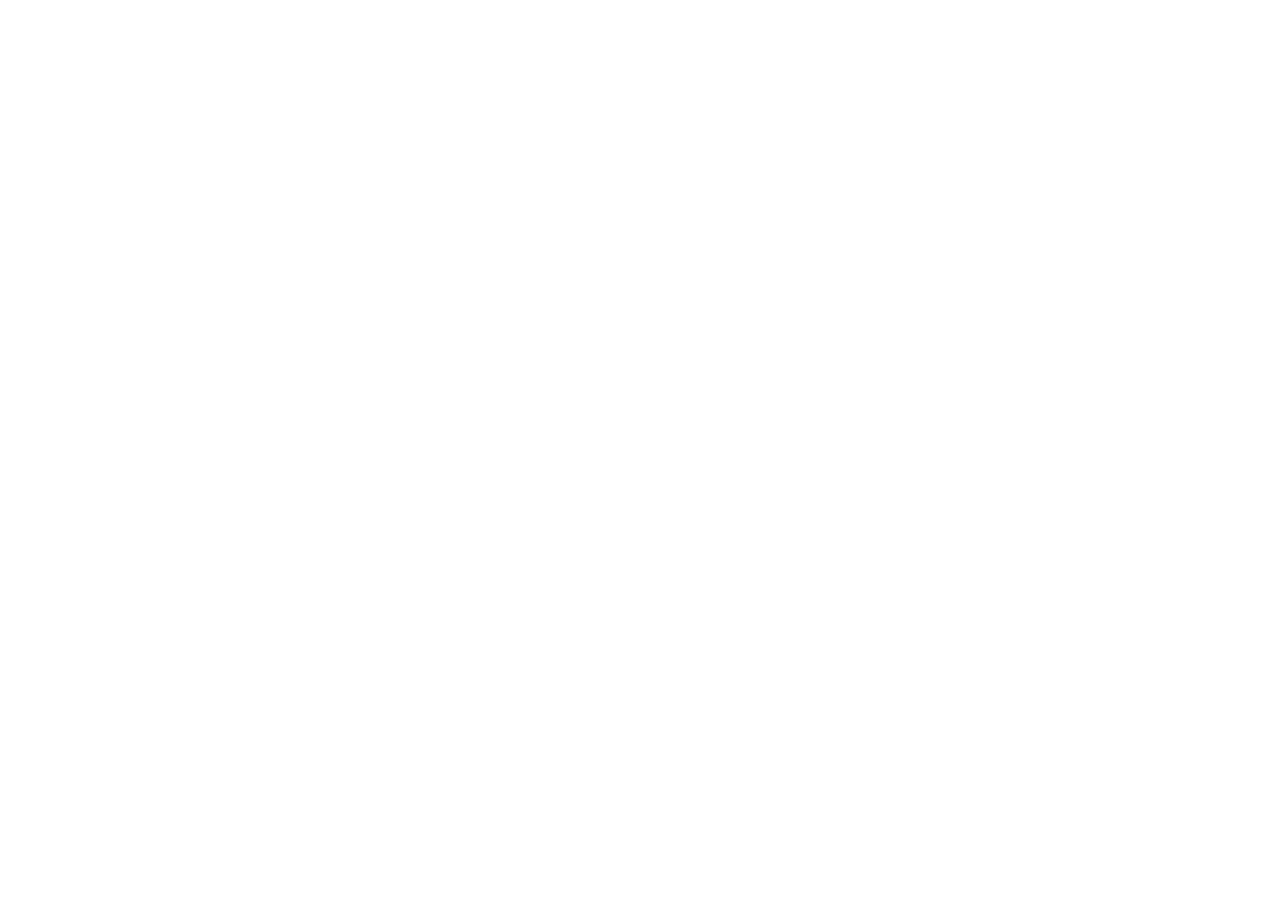
==== commit eb2ac52a: "basePath Classwork" ====
--- a/accessory/index.html
+++ b/accessory/index.html
@@ -2,11 +2,11 @@
 <html lang="en">
   <head>
     <meta charset="UTF-8" />
-    <link rel="icon" type="image/svg+xml" href="/vite.svg" />
+    <link rel="icon" type="image/svg+xml" href="/my-app-01/vite.svg" />
     <meta name="viewport" content="width=device-width, initial-scale=1.0" />
-    <title>SIM EXAM 02 6411318</title>
-    <script type="module" crossorigin src="/assets/index-DQK0SlZz.js"></script>
-    <link rel="stylesheet" crossorigin href="/assets/index-DUEfxN0n.css">
+    <title>Exam Sim 02 6411318</title>
+    <script type="module" crossorigin src="/my-app-01/assets/index-DQK0SlZz.js"></script>
+    <link rel="stylesheet" crossorigin href="/my-app-01/assets/index-DUEfxN0n.css">
   </head>
   <body>
     <div id="root"></div>
